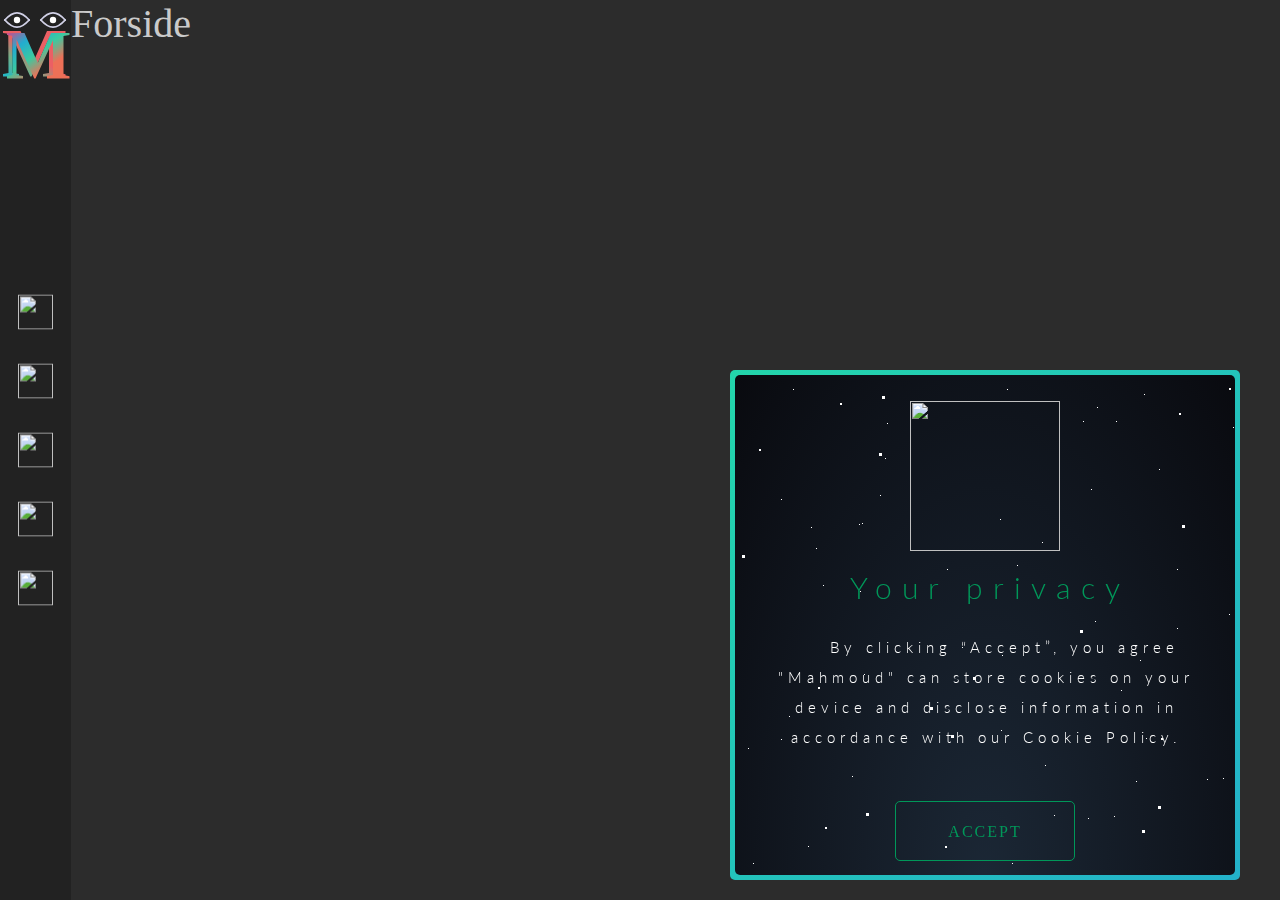
==== index2.html @ 813b949e "Add files via upload" ====
<html>
  <head>

    <meta charset="utf-8" />
    
    <link rel="stylesheet" type="text/css" href="main3.css" />
    <link rel="stylesheet" href="css.css">
    <link rel="stylesheet" href="btn.css">
    <link href='https://fonts.googleapis.com/css?family=Lato:300,400,700' rel='stylesheet' type='text/css'>
    <link rel="stylesheet" href="animate.css">
    <link rel="stylesheet" href="https://use.typekit.net/uhy0mtb.css">

    <!-- function font-family:var(--bs-font-sans-serif) has been removed from bootstrap.min.css manualy-->
    <!-- function p {margin: 0} has been removed from bootstrap.min.css manualy-->
    <link rel="stylesheet" href="bootstrap-files/bootstrap.min.css">


  </head>
  <body>

    <div class="navbar-grid">
      <nav class="sidebar-nav">
        <a class="logo-conatiner" href="#home" onclick="activateNavBar('home')">
  
          <!-- Eye Copyright to : https://dev.to/stackfindover/animated-eyes-follow-mouse-cursor-javascript-mouse-move-3n40 -->
          <!-- Eye Section -->
          <div class="replace-controller">
            <div class="eyes-container">
              <div class="eye-outer">
                <div class="left-eye" style="margin-right:3px;">
                  <svg class="eye-svg" viewBox="0 0 21 21">
                      <circle class="eye eye-left" cx="10.5" cy="10.5" r="2.25"></circle>
                      <path class="top" d="M2 10.5C2 10.5 6.43686 5.5 10.5 5.5C14.5631 5.5 19 10.5 19 10.5"></path>
                      <path class="bottom" d="M2 10.5C2 10.5 6.43686 15.5 10.5 15.5C14.5631 15.5 19 10.5 19 10.5"></path>
                  </svg>  
                </div>
                <div class="right-eye" style="margin-left:3px;">
                    <svg class="eye-svg" viewBox="0 0 21 21">
                        <circle class="eye eye-right" cx="10.5" cy="10.5" r="2.25"></circle>
                        <path class="top" d="M2 10.5C2 10.5 6.43686 5.5 10.5 5.5C14.5631 5.5 19 10.5 19 10.5"></path>
                        <path class="bottom" d="M2 10.5C2 10.5 6.43686 15.5 10.5 15.5C14.5631 15.5 19 10.5 19 10.5"></path>
                    </svg>
                </div>
              </div>
            </div>
          </div>
          <!-- Eyes Section End -->
  
          <br>
  
          <!-- Logo animated gradient Section -->
          <div class="logo">
            <svg class="logo-p1" width="180px" height="150px" viewBox="0 0 300 300" fill="none" xmlns="http://www.w3.org/2000/svg">
              <defs>
                  <linearGradient id="animated-gradient-1" x1="50%" y1="0%" x2="50%" y2="100%" gradientTransform="rotate(-45)">
                      <stop offset="0%" stop-color="#ee7752">
                        <animate attributeName="stop-color" values="#ee7752;#e73c7e;#23a6d5;#23d5ab;#ee7752" dur="2.5s" repeatCount="indefinite"></animate>
                      </stop>
                      <stop offset="33%" stop-color="#e73c7e">
                        <animate attributeName="stop-color" values="#e73c7e;#23a6d5;#23d5ab;#ee7752;#e73c7e" dur="2.5s" repeatCount="indefinite"></animate>
                      </stop>
                      <stop offset="66%" stop-color="#23a6d5">
                        <animate attributeName="stop-color" values="#23a6d5;#23d5ab;#ee7752;#e73c7e;#23a6d5" dur="2.5s" repeatCount="indefinite"></animate>
                      </stop>
                      <stop offset="100%" stop-color="#23d5ab">
                        <animate attributeName="stop-color" values="#23d5ab;#ee7752;#e73c7e;#23a6d5;#23d5ab" dur="2.5s" repeatCount="indefinite"></animate>
                      </stop>
                  </linearGradient>
              </defs>
              <path style="width: 66%;height: 77px;" x="50%" y="50%" fill="url(#animated-gradient-1)" d="M113 84l12 2.5V91H80v-5l12-2V14.5L57 91h-2.5L19 13v71l13 
              2v5H0v-5l11-2-.5-78.5L0 4V0h35l26.5 60L88 0h37v4l-12 2v78z"/>
            </svg>
  
  
  
            <svg class="logo-p2" width="180px" height="150px" viewBox="0 0 300 300" fill="none" xmlns="http://www.w3.org/2000/svg">
              <defs>
                <linearGradient id="animated-gradient-2" x1="50%" y1="0%" x2="50%" y2="100%" gradientTransform="rotate(45)">
  
  
                  <stop offset="0%" stop-color="#23d5ab">
                    <animate attributeName="stop-color" values="#23d5ab;#ee7752;#e73c7e;#23a6d5;#23d5ab" dur="2s" repeatCount="indefinite"></animate>
                  </stop>
                  <stop offset="33%" stop-color="#23a6d5">
                    <animate attributeName="stop-color" values="#23a6d5;#23d5ab;#ee7752;#e73c7e;#23a6d5" dur="2s" repeatCount="indefinite"></animate>
                  </stop>
                  <stop offset="66%" stop-color="#e73c7e">
                    <animate attributeName="stop-color" values="#e73c7e;#23a6d5;#23d5ab;#ee7752;#e73c7e" dur="2s" repeatCount="indefinite"></animate>
                  </stop>
                  <stop offset="100%" stop-color="#ee7752">
                    <animate attributeName="stop-color" values="#ee7752;#e73c7e;#23a6d5;#23d5ab;#ee7752" dur="2s" repeatCount="indefinite"></animate>
                  </stop>
              </linearGradient>
              </defs>
              <path style="width: 66%;height: 77px;" x="50%" y="50%" fill="url(#animated-gradient-2)" d="M113 84l12 2.5V91H80v-5l12-2V14.5L57 91h-2.5L19 13v71l13 
              2v5H0v-5l11-2-.5-78.5L0 4V0h35l26.5 60L88 0h37v4l-12 2v78z"/>
            </svg>
          </div>
          
          <!-- Logo animated gradient Section End -->
        </a>
  
  
        <div class="navbar-items">
  
          <div>
            <a href="#home" class="link-hover link-hover-home" onclick="activateNavBar('home')">
              <div>
                <img src="images/home-green.png" class="nav_img home img-hover img-hover-home">
              </div>
              <p class="text-hover text-hover-home green-color">Home</p>
            </a>
          </div>
  
          <div>
            <a href="#about" class="link-hover link-hover-about" onclick="activateNavBar('about')">
              <div>
                <img src="images/about.png" class="nav_img about img-hover img-hover-about">
              </div>
              <p class="text-hover text-hover-about">About</p>
            </a>
          </div>
  
          <div>
            <a href="#skills" class="link-hover link-hover-skills" onclick="activateNavBar('skills')">
              <div>
                <img src="images/skills.png" class="nav_img skills img-hover img-hover-skills">
              </div>
              <p class="text-hover text-hover-skills">Skills</p>
            </a>
          </div>
  
          <div>
            <a href="#mywork" class="link-hover link-hover-mywork" onclick="activateNavBar('mywork')">
              <div>
                <img src="images/mywork.png" class="nav_img mywork img-hover img-hover-mywork">
              </div>
              <p class="text-hover text-hover-mywork">My Work</p>
            </a>
          </div>
  
          <div>
            <a href="#email" class="link-hover link-hover-email" onclick="activateNavBar('email')">
              <div>
                <img src="images/email.png" class="nav_img email img-hover img-hover-email">
              </div>
              <p class="text-hover text-hover-email">E-mail</p>
            </a>  
          </div>
        </div>
      </nav>
    </div>
   


    <div class="page-grid">

    
      <!-- Cookies box section -->
      <div class="cookies-box-container">
        <div class="cookies-box">
          <div class="stars-container">
            <div id="stars"></div>
            <div id="stars2"></div>
            <div id="stars3"></div>
            <div class="edited">

              <!-- pacman -->
              <!-- pacman Copyright: https://codepen.io/pandamo-Code/pen/RwwBXvj -->
              <div class="packman-container">
                <div class="pacman"></div>
              </div>
              <!-- pacman End -->

              <div class="cookies-img">
                <img src="images/cookies.png" width="150px" height="150px">
              </div>
              <div id="title">Your privacy</div>
              <div class="cookies-subject">&nbsp;&nbsp;&nbsp;&nbsp;By clicking “Accept”, you agree "Mahmoud" can store cookies on your device and disclose information in accordance with our Cookie Policy.
              </div>
              <div class="cookies-submit-container">

                <!-- special button  -->
                <!-- special button Copyright: https://codepen.io/martinboykov/pen/jOrEWBr -->
                <div class="special-btn-container">
                  <a class="special-btn" onclick="hideCookiesBox()"><span class="special-btn-txt">Accept</span></a>
                </div>            
                <!-- Special button End  -->

            </div>
            </div>
          </div>
        </div>
          <div class="cookies-box-border"></div>
      </div>
      <!-- Cookies box section End -->
      



      <div class="container1">
        <section class="home-section">
          <div id="home" class="page">
            <h1>Forside</h1>
          </div>
        </section>

        <section class="about-section">
          <div id="about" class="page">
          
            <h1>About</h1>
          </div>
        </section>

        <section class="skills-section">
          <div id="skills" class="page">
            <h1>skills</h1>
          </div>
        </section>

        <section class="mywork-section">
          <div id="mywork" class="page">
            <h1>My Work</h1>
          </div>  
        </section>

        <section class="email-section">
          <div class="blur"></div>
          <div class="email-page" id="email">






            <div class="email-grid">


              <div class="email-form-grid">
                <div class="floating-text-container">
                  <h1 class="h1-1">Contact Me</h1>
                  <h1 class="h1-2">Contact Me</h1>    
                </div>
              
                <div></div>
  
                <div class="second-row align-items-start">
                  <div class="first-col email-form">
                    <div class="background">
                      <div class="email-container">
                        <div class="screen">
                          <div class="screen-header">
                            <div class="screen-header-left">
                              <div class="screen-header-button close"></div>
                              <div class="screen-header-button maximize"></div>
                              <div class="screen-header-button minimize"></div>
                            </div>
                            <div class="screen-header-right">
                              <div class="screen-header-ellipsis"></div>
                              <div class="screen-header-ellipsis"></div>
                              <div class="screen-header-ellipsis"></div>
                            </div>
                          </div>
                          <div class="screen-body">
                            <div class="screen-body-item left">
                              <div class="app-title">
                                <span>CONTACT</span>
                                <span>ME</span>
                              </div>
                              <div class="app-contact">CONTACT INFO : +20 11 048 3819 8</div>
                            </div>
                            <div class="screen-body-item">
                              <div class="app-form">
                                <div class="app-form-group">
                                  <input class="app-form-control" placeholder="NAME">
                                  <span class="input-border"/>
                                </div>
                                <div class="app-form-group">
                                  <input class="app-form-control" placeholder="EMAIL">
                                  <span class="input-border"></span>
                                </div>
                                <div class="app-form-group message">
                                  <input class="app-form-control subject" onClick="activeInput('subject')" placeholder="SUBJECT">
                                  <span class="input-border"/>
                                </div>
                                <div class="app-form-group">
                                  <input class="app-form-control" placeholder="MESSAGE">
                                  <span class="input-border"/>
                                </div>
                                <div class="app-form-group buttons">
                                  <button class="app-form-button">DELETE</button>
                                  <button class="app-form-button">SEND</button>
                                </div>
                              </div>
                              
                            </div>
                          </div>
                        </div>
                    
                      </div>
                    </div>
                  </div>
                </div>
                <!-- <div></div> -->
              </div>




            </div>



            <div class="map-grid">
              <div class="second-col map-container">
                <iframe class="map" src="https://studio.here.com/viewer/?project_id=b255bfdd-9693-4b11-8d0a-ce2d1b25a903"></iframe>
              </div>
            </div>


          

          </div>
        </section>
      </div>


    </div>

    <script src="bootstrap-files/bootstrap.min.js"></script>
    <script src="main2.js"></script>
  </body>
</html>
---- main3.css ----
:root{
    --special-color:   #009759;
    --dark-color:      #2c2c2c;
    --lightDark-color: #262626;
    --bigMouthOpen:  polygon(0% 0%, 100% 0%, 70% -30%, 50% 50%, 70% 150%, 100% 100%, 0% 100%);
    --mouthOpen:     polygon(0% 0%, 100% 0%, 100% 20%, 50% 50%, 100% 80%, 100% 100%, 0% 100%);
    --mouthClose:    polygon(0% 0%, 100% 0%, 100% 50%, 50% 50%, 100% 50%, 100% 100%, 0% 100%);
    --mouthTeeth:    polygon(0% 0%, 100% 0%, 100% 49%, 50% 50%, 100% 50%, 100% 100%, 0% 100%);
}


body{
    background-color:    #2c2c2c;
    --nav-width:             200px;
    margin: 0 0 0 var(--nav-width);
    width:                   100vw;
    height:                  100vh;
    display: grid;
    grid-template-columns: 71px auto;
    
}
.container1{
    scroll-snap-type: y mandatory;
    overflow-y:            scroll;
    height:                 100vh;
    scroll-behavior:       smooth;

}
.container1 section{
    /* display:               flex; */
    /* justify-content:     center; */
    height:               100vh;
    background-color: #2c2c2c;
    scroll-snap-align:    start;
}
.email-section{
    /* margin-left: 71px; */
    background: url("images/bg2.png") no-repeat center;
	background-size: cover; 
    backdrop-filter: blur(5px);
    /* overflow: hidden; */
}
.email-page{
    display: grid;
    grid-template-columns: calc(50vw - 71px) calc(50vw - 15px);
}
.blur{
    position: absolute;
    background: rgba(255, 255, 255, 0.2);
    backdrop-filter: blur(8px);
    height: 80vh;
    width: 100%;
    top: 20vh;
    box-shadow: 0 0 80px 80px transparent inset;
    z-index: 2;
}
.email-grid, .map-grid {
    z-index: 4;
}
.email-form-grid{
    display: grid;
    grid-template-rows: 20vh 5vh auto;
}




/*  Eye section  */
.replace-controller{
    display:           flex;
    justify-content: center;
    margin-right:       2px;
}
.eyes-container {
    padding:          0;
    margin:         -10;
    position:  absolute;
}
.eye-svg {
    display:        block;
    width:           30px;
    height:          30px;
    pointer-events:  none;
    transform-style: preserve-3d;
}
circle.eye {
    fill: #ffffff;
}
path.top, path.bottom {
    fill:      transparent;
    stroke:      #d0d0e6;
    stroke-width:    1.3px;
    stroke-linecap:  round;
}
.eye-outer {
    display:               flex;
    align-items:     flex-start;
    justify-content:     center;
    margin-top:            15px;
}
/*  Eye section End  */


/* Logo animated gradiend Section */

.logo-p1, .logo-p2{
    position: absolute;

}
.logo-p1{            
    font-weight: bold;
    top:         33px;
    left:        -8px;
    z-index:        6;
}
.logo-p2{
    font-weight: 600;
    top:        31px;
    left:      -12px;
    z-index:       4;
}
/* Logo animated gradient Section End */




p, h1{
    color: #cacaca;
}






.clicked{
    background:rgba(255, 255, 255, 0.05);
}
.clicked .p{
    color: #009579;
}
.sidebar-nav {
    position:       fixed;
    top:                0;
    left:               0;
    width:           71px;
    height:         100vh;
    background: #222222;

}
.link-hover {
    display:            block;
    padding:        12px 18px;
    text-decoration:     none;
    color:          #eeeeee;
    font-weight:          500;
}
.link-hover:hover {
    background: rgba(255, 255, 255, 0.05);
}
.navbar-items{
    margin:                       0;
    position:              absolute;
    top:                        50%;
    -ms-transform: translateY(-50%);
    transform:     translateY(-50%);
    background:           #222222;

}
.nav_img{
    margin-top:    5px;
    margin-bottom: 5px;
    width:        35px;
    height:       35px;
}

.link-hover-home:hover .img-hover-home, 
.link-hover-about:hover .img-hover-about, 
.link-hover-skills:hover .img-hover-skills,
.link-hover-mywork:hover .img-hover-mywork,
.link-hover-email:hover .img-hover-email{
    position: relative;
            transform:   translateY(-15px);
       -moz-transform:   translateY(-15px);
    -webkit-transform:   translateY(-15px);
}
.img-hover-home,
.img-hover-about,
.img-hover-skills,
.img-hover-mywork,
.img-hover-email{
            transition: transform 0.5s;
       -moz-transition: transform 0.5;
    -webkit-transition: transform 0.5;
}
@keyframes fade            {from {opacity: 0;}   to {opacity: 1;}}
@-webkit-keyframes fade    {from {opacity: 0;}   to {opacity: 1;}}
@-moz-keyframes fade       {from {opacity: 0;}   to {opacity: 1;}}

.text-hover{
    position:  absolute;
    font-size:   medium;
    font-family: source-serif-pro, serif;
    font-weight:    200;
    font-style:  normal;
    color:    #ffffff;
}

.text-hover-home, 
.text-hover-about, 
.text-hover-skills, 
.text-hover-mywork, 
.text-hover-email{
    display: none;
}
.text-hover-home{
    top:   22px;
    left:  14px;
}
.text-hover-about{
    top:   87px;
    left:  13px;
}
.text-hover-skills{
    top:  157px;
    left:  16px;
}
.text-hover-mywork{
    top:  236px;
    left:  10px;
    font-size: small;
}
.text-hover-email{
    top:  298px;
    left:  12px;
}
.green-color{
    color: var(--special-color);
}
.white-color{
    color: #ffffff;
}

.link-hover-home:hover .text-hover-home, 
.link-hover-about:hover  .text-hover-about, 
.link-hover-skills:hover .text-hover-skills,
.link-hover-mywork:hover .text-hover-mywork,
.link-hover-email:hover .text-hover-email{
    display: block;

            animation: fade 1s;
       -moz-animation: fade 1s;
    -webkit-animation: fade 1s;
}







/* Cookies box Section */








@keyframes gradient {
	0%    {background-position: 0%   50%;}
	50%   {background-position: 100% 50%;}
	100%  {background-position: 0%   50%;}
}
.cookies-box{
    height:        500px;
    width:         500px;
    right:          45px;
    bottom:         25px;
    z-index:           6;
}
.cookies-box, .cookies-box-border{
    position: fixed;

    border-radius: 5px;
}
.cookies-box-border{
    right:                40px;
    bottom:               20px;
    height:              510px;
    width:                 510px;
    z-index:                 4;
    background: linear-gradient(-45deg, #ee7752, #e73c7e, #23a6d5, #23d5ab);
    background-size: 400% 400%;
	animation: gradient 5s ease infinite;
}

.hide-cookies-box{
        animation: hideCookiesBox 0.5s;
   -moz-animation: hideCookiesBox 0.5s; 
-webkit-animation: hideCookiesBox 0.5s;
}
@keyframes hideCookiesBox {
0%   {bottom:   25px;}
50%  {bottom:  190px;}
100% {bottom: -700px;}
}
@-webkit-keyframes hideCookiesBox {
0%   {bottom:   25px;}
50%  {bottom:  190px;}
100% {bottom: -700px;}
}
@-moz-keyframes hideCookiesBox {
0%   {bottom:   25px;}
50%  {bottom:  190px;}
100% {bottom: -700px;}
}
.hide-cookies-box-border{
            animation: hideCookiesBoxBorder 0.5s;
       -moz-animation: hideCookiesBoxBorder 0.5s;
    -webkit-animation: hideCookiesBoxBorder 0.5s;
}
@keyframes hideCookiesBoxBorder {
    0%   {bottom:   20px;}
    50%  {bottom:  185px;}
    100% {bottom: -695px;}
}
@-webkit-keyframes hideCookiesBoxBorder {
    0%   {bottom:   20px;}
    50%  {bottom:  185px;}
    100% {bottom: -695px;}
}
@-moz-keyframes hideCookiesBoxBorder {
    0%   {bottom:   20px;}
    50%  {bottom:  185px;}
    100% {bottom: -695px;}
}

.cookies-img{
    display:           flex;
    justify-content: center;
    margin-top:        20px;
}
.cookies-submit-container{
    display:           flex;
    justify-content: center;
    margin-top:       250px;

}

 /* pacman Copyright: https://codepen.io/pandamo-Code/pen/RwwBXvj */

.packman-container {
    position:           absolute;
    display:               block;
    justify-content:      center;
    background: var(--backColor);
    overflow:             hidden;
    top:                     8px;
    width:                 500px;
}
  
.pacman {
    display:               block;
    width:                 180px;
    height:                180px;
    border-radius:           50%;
    background:        #F2D648;
    position:           relative;
    clip-path: var(--mouthTeeth);
    box-shadow: 0 -3px 10px rgba(0,0,0,.7) inset;
    margin-left:          -183px;
    z-index:                   2;
}

.pacman-animation{
            animation: eat 3s;
       -moz-animation: eat 3s;
    -webkit-animation: eat 3s;
}

@keyframes eat {
    0%   {margin-left: -183px;}
    40%  {margin-left:  140px;  clip-path: var(--bigMouthOpen)}
    60%  {margin-left:  140px;  clip-path: var(--mouthClose)}
    100% {margin-left:  500px;}
}
@-webkit-keyframes eat {
    0%   {margin-left:  -183px;}
    40%  {margin-left:   140px;  clip-path: var(--bigMouthOpen)}
    60%  {margin-left:   140px;  clip-path: var(--mouthClose)}
    100% {margin-left:   500px;}
}
@-moz-keyframes eat {
    0%   {margin-left:  -183px;}
    40%  {margin-left:   140px;  clip-path: var(--bigMouthOpen)}
    60%  {margin-left:   140px;  clip-path: var(--mouthClose)}
    100% {margin-left:   500px;}
}
.cookies-animation{
    opacity: 1;
    z-index: 1;
            animation: hideTheCookies 3s;
       -moz-animation: hideTheCookies 3s;
    -webkit-animation: hideTheCookies 3s;
}

@keyframes hideTheCookies {
    0%     {opacity: 1;}
    12.5%  {opacity: 0;}
    100%   {opacity: 0;}
}
@-webkit-keyframes hideTheCookies {
    0%     {opacity: 1;}
    12.5%  {opacity: 0;}
    100%   {opacity: 0;}
}
@-moz-keyframes hideTheCookies {
    0%     {opacity: 1;}
    12.5%  {opacity: 0;}
    100%   {opacity: 0;}
}
  
  
  
.pacman::before {
    content:                  '';
    width:                   7px;
    height:                  7px;
    border-radius:           50%;
    background-color:     #fff;
    position:           absolute;
    top:                    31px;
    right:                  94px;
    z-index:                   6;
}
.pacman::after {
    content:               '';
    width:               17px;
    height:              17px;
    border-radius:        50%;
    background-color:  #000;
    position:        absolute;
    top:                 28px;
    right:               93px;
    z-index:                4;
}
  
  
  


.block-display{
    display: none;
}

/* Cookies box Section End */





/* Floating text Section  */
.floating-text-container{
    margin-left: 34vw;
    margin-top:60px;
    display: flex;
    justify-content: center;
    align-items: center;
    height: 20vh;
    width: auto;

}
.h1-1, .h1-2{
    position: absolute;
    font-family: 'Roboto', Arial, sans-serif;
    font-size: 5vw;
    font-weight: 700;
    color: #f5f5f5;
    letter-spacing: 0.02em;
    text-transform: uppercase;
    display: flex;
    justify-content: center;
    align-items: center;
/*     transform: translate(-50%, -50%); */
    text-shadow: 0.01em 0.01em 0.01em rgba(0, 0, 0, 0.3);

}
.h1-1{
        transform: translate(-50%, -50%);

    animation: floatAbove 3.5s ease-in-out infinite;
    -webkit-clip-path: polygon(0% 0%, 100% 0%, 100% 50%, 0% 50%);
            clip-path: polygon(0% 0%, 100% 0%, 100% 50%, 0% 50%);

}
.h1-2{
    opacity: 0.65;
    filter: blur(0.02em);
    transform: translate(-50%, -50%) rotateX(21deg);
    animation: floatBelow 3.5s ease-in-out infinite;
    -webkit-clip-path: polygon(0% 50%, 100% 50%, 100% 100%, 0% 100%);
            clip-path: polygon(0% 50%, 100% 50%, 100% 100%, 0% 100%);
        perspective: 500;
    display:inline;
}
@keyframes floatAbove {
    50% {
        transform: translate(-50%, -60%);
        -webkit-clip-path: polygon(0% 0%, 100% 0%, 100% 60%, 0% 60%);
                clip-path: polygon(0% 0%, 100% 0%, 100% 60%, 0% 60%);
    }
}

@keyframes floatBelow {
    50% {
        transform: translate(-50%, -60%) rotateX(10deg);
        -webkit-clip-path: polygon(0% 60%, 100% 60%, 100% 100%, 0% 100%);
                clip-path: polygon(0% 60%, 100% 60%, 100% 100%, 0% 100%);
    }
}
/* Floating text Section End */




.background, .app-form-button, .app-form-control {
    font-family: 'Montserrat', sans-serif;
    font-weight: 700;
    letter-spacing: 1.4px;
}
  
.background {
    display: flex;
    vertical-align: middle;

}
  
.email-container {
    flex: 0 1 700px;
    margin: auto;
    padding: 10px;
    vertical-align: middle;

}
  
.screen {
    position: relative;
    background: var(--dark-color);
    border-radius: 15px;
    vertical-align: middle;

}
  
.screen:after {
    content: '';
    display: block;
    position: relative;
    top: 0;
    left: 20px;
    right: 20px;
    bottom: 0;
    border-radius: 15px;
    box-shadow: 0 20px 40px rgba(0, 0, 0, .4);
    z-index: -1;
}
  
.screen-header {
    display: flex;
    align-items: center;
    padding: 10px 20px;
    background: var(--lightDark-color);
    border-top-left-radius: 15px;
    border-top-right-radius: 15px;
}
  
.screen-header-left {
    margin-right: auto;
}
  
.screen-header-button {
    display: inline-block;
    width: 8px;
    height: 8px;
    margin-right: 3px;
    border-radius: 8px;
    background: white;
}
  
.screen-header-button.close {
    background: #ed1c6f;
}
  
.screen-header-button.maximize {
    background: #e8e925;
}
  
.screen-header-button.minimize {
    background: #74c54f;
}
  
.screen-header-right {
    display: flex;
}
  
.screen-header-ellipsis {
    width: 3px;
    height: 3px;
    margin-left: 2px;
    border-radius: 8px;
    background: #999999;
}
  
.screen-body {
    display: flex;
}
  
.screen-body-item {
    flex: 1;
    padding: 50px;
}
  
.screen-body-item.left {
    display: flex;
    flex-direction: column;
}
  
.app-title {
    display: flex;
    flex-direction: column;
    position: relative;
    color: var(--special-color);
    font-size: 26px;
}
  
.app-title:after {
    content: '';
    display: block;
    position: absolute;
    left: 0;
    bottom: -10px;
    width: 25px;
    height: 4px;
    background: var(--special-color);;
}
  
.app-contact {
    margin-top: auto;
    font-size: 8px;
    color: #888;
}
  
.app-form-group {
    margin-bottom: 15px;
}
  
.app-form-group.message {
    margin-top: 40px;
}
  
.app-form-group.buttons {
    margin-bottom: 0;
    text-align: right;
}
  
.app-form-control {
    width: 100%;
    padding: 10px 0;
    background: none;
    border: none;
    border-bottom: 2px solid #666;
    color: var(--special-color);
    font-size: 14px;
    text-transform: uppercase;
    outline: none;
    transition: border-color .2s;
}
  
.app-form-control::placeholder {
    color: #666;
}
  
  
.input-border{
    display:inline-block;
    width: 0px;
    height: 2px;
    background: var(--special-color);
    position: relative;
    top:-2px;
    -webkit-transition: all ease-in-out .5s;
    -o-transition: all ease-in-out .5s;
    transition: all ease-in-out .5s;
}
.app-form-control:active + .input-border,
.app-form-control:focus + .input-border{
    width:100%;    
}
.app-form-button {
    background: none;
    border: none;
    color: var(--special-color);
    font-size: 14px;
    cursor: pointer;
    outline: none;
}
  
.app-form-button:hover {
    color: #107249;
}
  
  
  
@media screen and (max-width: 520px) {
    .screen-body {
        flex-direction: column;
    }
  
    .screen-body-item.left {
        margin-bottom: 30px;
    }
  
    .app-title {
        flex-direction: row;
    }
  
    .app-title span {
        margin-right: 12px;
    }
  
    .app-title:after {
        display: none;
    }
}
  
@media screen and (max-width: 600px) {
    .screen-body {
        padding: 40px;
    }
  
    .screen-body-item {
        padding: 0;
    }
}
  






.map-container{
    /* width: calc(50vw - 142px); */
    width: auto;
    height: auto;
    z-index: 6;
    padding: 0;
    margin: 0;
}
.map{
    width: 100%;
    height: 100vh;
}
---- css.css ----
.cookies-box {
  height: 500px;
  background: radial-gradient(ellipse at bottom, #1B2735 0%, #090A0F 100%);
  overflow: hidden;
}

#stars {
  width: 1px;
  height: 1px;
  background: transparent;
  -webkit-box-shadow: 1016px 31px #FFF , 1788px 1797px #FFF , 1340px 1219px #FFF , 1916px 1361px #FFF , 303px 1777px #FFF , 1637px 1292px #FFF , 394px 1222px #FFF , 889px 1627px #FFF , 356px 114px #FFF , 1485px 153px #FFF , 548px 933px #FFF , 608px 446px #FFF , 217px 828px #FFF , 710px 1936px #FFF , 50px 693px #FFF , 1712px 1668px #FFF , 742px 1018px #FFF , 1460px 928px #FFF , 785px 1469px #FFF , 948px 865px #FFF , 175px 1014px #FFF , 862px 173px #FFF , 1095px 22px #FFF , 1578px 627px #FFF , 77px 1777px #FFF , 564px 664px #FFF , 260px 1659px #FFF , 133px 1690px #FFF , 50px 686px #FFF , 969px 214px #FFF , 1652px 749px #FFF , 1229px 643px #FFF , 1679px 1079px #FFF , 890px 1069px #FFF , 260px 944px #FFF , 930px 64px #FFF , 858px 775px #FFF , 992px 1828px #FFF , 1531px 1518px #FFF , 1271px 1767px #FFF , 1059px 597px #FFF , 1505px 1611px #FFF , 469px 1063px #FFF , 1608px 123px #FFF , 61px 1784px #FFF , 267px 280px #FFF , 1528px 1760px #FFF , 1824px 483px #FFF , 588px 1469px #FFF , 1567px 395px #FFF , 1627px 1444px #FFF , 81px 173px #FFF , 1587px 1459px #FFF , 1766px 1333px #FFF , 1209px 76px #FFF , 1747px 1558px #FFF , 132px 1806px #FFF , 1665px 237px #FFF , 362px 32px #FFF , 1055px 1912px #FFF , 385px 990px #FFF , 668px 1937px #FFF , 100px 1125px #FFF , 982px 758px #FFF , 1170px 1896px #FFF , 1831px 952px #FFF , 1878px 1378px #FFF , 1189px 727px #FFF , 878px 1844px #FFF , 879px 1243px #FFF , 778px 481px #FFF , 396px 1789px #FFF , 1904px 967px #FFF , 1562px 230px #FFF , 705px 1746px #FFF , 639px 1994px #FFF , 1638px 1432px #FFF , 878px 692px #FFF , 681px 1437px #FFF , 124px 149px #FFF , 559px 1341px #FFF , 1529px 738px #FFF , 1706px 1760px #FFF , 710px 1853px #FFF , 1858px 56px #FFF , 1842px 645px #FFF , 212px 194px #FFF , 1717px 1512px #FFF , 1894px 230px #FFF , 531px 520px #FFF , 1415px 1889px #FFF , 578px 1608px #FFF , 511px 1191px #FFF , 540px 1807px #FFF , 135px 1401px #FFF , 442px 253px #FFF , 1546px 365px #FFF , 1866px 870px #FFF , 1861px 200px #FFF , 1415px 893px #FFF , 672px 1088px #FFF , 1101px 633px #FFF , 1532px 930px #FFF , 999px 6px #FFF , 1169px 71px #FFF , 1561px 254px #FFF , 1041px 172px #FFF , 672px 75px #FFF , 433px 1981px #FFF , 1214px 946px #FFF , 1345px 1592px #FFF , 1246px 581px #FFF , 711px 1399px #FFF , 1529px 660px #FFF , 1902px 1469px #FFF , 1307px 1948px #FFF , 818px 820px #FFF , 938px 1727px #FFF , 1078px 745px #FFF , 356px 1297px #FFF , 225px 1262px #FFF , 1903px 913px #FFF , 337px 1413px #FFF , 272px 14px #FFF , 1470px 890px #FFF , 1868px 1453px #FFF , 249px 1559px #FFF , 789px 1289px #FFF , 13px 373px #FFF , 486px 865px #FFF , 1583px 505px #FFF , 184px 1963px #FFF , 411px 363px #FFF , 1216px 582px #FFF , 868px 538px #FFF , 1794px 1268px #FFF , 1916px 1861px #FFF , 1003px 1404px #FFF , 853px 1375px #FFF , 624px 1592px #FFF , 1623px 651px #FFF , 1538px 471px #FFF , 319px 440px #FFF , 1356px 701px #FFF , 386px 315px #FFF , 498px 52px #FFF , 117px 401px #FFF , 558px 1961px #FFF , 1335px 1331px #FFF , 1709px 160px #FFF , 1639px 613px #FFF , 277px 488px #FFF , 1692px 1611px #FFF , 759px 1103px #FFF , 1212px 1986px #FFF , 416px 1875px #FFF , 1599px 1980px #FFF , 1371px 1395px #FFF , 260px 994px #FFF , 490px 1375px #FFF , 307px 167px #FFF , 1667px 458px #FFF , 330px 1389px #FFF , 215px 1999px #FFF , 1924px 950px #FFF , 1232px 488px #FFF , 1910px 1730px #FFF , 281px 631px #FFF , 875px 627px #FFF , 1462px 1645px #FFF , 1228px 1818px #FFF , 554px 743px #FFF , 1605px 596px #FFF , 1318px 91px #FFF , 1294px 797px #FFF , 1026px 1386px #FFF , 231px 1217px #FFF , 353px 443px #FFF , 1942px 114px #FFF , 1850px 930px #FFF , 405px 285px #FFF , 73px 471px #FFF , 93px 531px #FFF , 1035px 962px #FFF , 222px 843px #FFF , 701px 1626px #FFF , 158px 1510px #FFF , 1816px 36px #FFF , 1516px 1630px #FFF , 1086px 373px #FFF , 1227px 1873px #FFF , 1928px 525px #FFF , 1622px 1868px #FFF , 583px 67px #FFF , 1938px 326px #FFF , 1601px 1649px #FFF , 1114px 936px #FFF , 754px 774px #FFF , 71px 768px #FFF , 1362px 1679px #FFF , 750px 1606px #FFF , 1401px 1757px #FFF , 924px 1417px #FFF , 1956px 1118px #FFF , 1333px 357px #FFF , 160px 1737px #FFF , 597px 1278px #FFF , 121px 908px #FFF , 1989px 1407px #FFF , 685px 1194px #FFF , 384px 744px #FFF , 112px 1859px #FFF , 1045px 97px #FFF , 1866px 1291px #FFF , 1416px 192px #FFF , 1884px 1602px #FFF , 1864px 164px #FFF , 764px 438px #FFF , 61px 1798px #FFF , 998px 874px #FFF , 652px 1808px #FFF , 310px 390px #FFF , 766px 64px #FFF , 1122px 1073px #FFF , 1619px 1835px #FFF , 61px 643px #FFF , 329px 1591px #FFF , 509px 13px #FFF , 1953px 1693px #FFF , 1941px 998px #FFF , 779px 351px #FFF , 1658px 1078px #FFF , 708px 447px #FFF , 1147px 1644px #FFF , 199px 1234px #FFF , 1509px 1990px #FFF , 590px 1779px #FFF , 750px 1457px #FFF , 571px 1545px #FFF , 1252px 1180px #FFF , 854px 1237px #FFF , 1652px 1207px #FFF , 129px 299px #FFF , 767px 1964px #FFF , 1377px 1315px #FFF , 76px 1822px #FFF , 1146px 647px #FFF , 582px 110px #FFF , 1110px 849px #FFF , 1927px 1672px #FFF , 1442px 688px #FFF , 770px 1094px #FFF , 698px 778px #FFF , 576px 1015px #FFF , 1103px 1035px #FFF , 875px 473px #FFF , 1471px 680px #FFF , 90px 1486px #FFF , 942px 182px #FFF , 862px 1909px #FFF , 571px 366px #FFF , 1960px 1893px #FFF , 282px 190px #FFF , 920px 154px #FFF , 1631px 587px #FFF , 883px 1743px #FFF , 1790px 1304px #FFF , 1966px 1656px #FFF , 1179px 772px #FFF , 1442px 1850px #FFF , 848px 1447px #FFF , 370px 1019px #FFF , 379px 441px #FFF , 1191px 1232px #FFF , 1013px 627px #FFF , 158px 804px #FFF , 1940px 1407px #FFF , 886px 1624px #FFF , 670px 1938px #FFF , 316px 1858px #FFF , 1935px 494px #FFF , 1201px 1122px #FFF , 265px 144px #FFF , 381px 46px #FFF , 88px 210px #FFF , 555px 104px #FFF , 1741px 1975px #FFF , 1260px 1260px #FFF , 506px 435px #FFF , 1091px 1421px #FFF , 898px 1736px #FFF , 266px 355px #FFF , 1036px 1117px #FFF , 1725px 223px #FFF , 1849px 189px #FFF , 46px 124px #FFF , 886px 1260px #FFF , 1480px 1882px #FFF , 65px 1458px #FFF , 1857px 1344px #FFF , 1218px 842px #FFF , 189px 1713px #FFF , 1887px 1388px #FFF , 1467px 742px #FFF , 1995px 1658px #FFF , 1344px 9px #FFF , 909px 84px #FFF , 98px 774px #FFF , 1492px 1398px #FFF , 602px 87px #FFF , 477px 1466px #FFF , 1758px 1302px #FFF , 680px 1687px #FFF , 1634px 1758px #FFF , 494px 239px #FFF , 1094px 1727px #FFF , 954px 698px #FFF , 690px 262px #FFF , 265px 1308px #FFF , 442px 194px #FFF , 1478px 287px #FFF , 1241px 982px #FFF , 421px 1636px #FFF , 329px 1235px #FFF , 543px 1428px #FFF , 717px 1521px #FFF , 25px 968px #FFF , 1858px 1790px #FFF , 951px 1500px #FFF , 150px 83px #FFF , 1915px 759px #FFF , 1733px 600px #FFF , 1650px 180px #FFF , 1565px 991px #FFF , 58px 14px #FFF , 625px 1873px #FFF , 845px 128px #FFF , 605px 826px #FFF , 513px 999px #FFF , 1301px 1539px #FFF , 408px 1394px #FFF , 1501px 35px #FFF , 873px 1035px #FFF , 1611px 1269px #FFF , 1279px 1759px #FFF , 753px 794px #FFF , 1947px 1289px #FFF , 1767px 1691px #FFF , 218px 847px #FFF , 898px 1206px #FFF , 314px 1759px #FFF , 1066px 47px #FFF , 315px 1293px #FFF , 1059px 1945px #FFF , 118px 1353px #FFF , 340px 1475px #FFF , 526px 1815px #FFF , 1743px 374px #FFF , 725px 1292px #FFF , 1158px 196px #FFF , 1018px 399px #FFF , 205px 1270px #FFF , 1259px 78px #FFF , 679px 312px #FFF , 1080px 1322px #FFF , 710px 1962px #FFF , 1844px 190px #FFF , 424px 94px #FFF , 11px 1814px #FFF , 1811px 872px #FFF , 1182px 443px #FFF , 1279px 547px #FFF , 488px 403px #FFF , 1638px 887px #FFF , 1565px 377px #FFF , 1771px 325px #FFF , 283px 1366px #FFF , 1330px 474px #FFF , 1334px 1898px #FFF , 1712px 467px #FFF , 35px 1647px #FFF , 207px 1837px #FFF , 1617px 1457px #FFF , 1511px 246px #FFF , 773px 393px #FFF , 1770px 1871px #FFF , 299px 539px #FFF , 1443px 179px #FFF , 360px 246px #FFF , 608px 1366px #FFF , 173px 1971px #FFF , 376px 1159px #FFF , 1406px 1302px #FFF , 1113px 894px #FFF , 1333px 54px #FFF , 1759px 595px #FFF , 997px 1878px #FFF , 1301px 536px #FFF , 302px 1687px #FFF , 225px 538px #FFF , 577px 551px #FFF , 922px 1524px #FFF , 224px 1416px #FFF , 1350px 109px #FFF , 127px 991px #FFF , 707px 1261px #FFF , 145px 120px #FFF , 1607px 1240px #FFF , 890px 481px #FFF , 433px 637px #FFF , 152px 48px #FFF , 762px 1666px #FFF , 615px 371px #FFF , 911px 484px #FFF , 971px 1907px #FFF , 5px 1272px #FFF , 1883px 111px #FFF , 1371px 18px #FFF , 702px 1149px #FFF , 147px 1589px #FFF , 349px 1420px #FFF , 1833px 1921px #FFF , 893px 1604px #FFF , 420px 1618px #FFF , 844px 646px #FFF , 67px 842px #FFF , 1253px 1424px #FFF , 985px 996px #FFF , 953px 1848px #FFF , 125px 216px #FFF , 863px 174px #FFF , 1855px 105px #FFF , 472px 404px #FFF , 1652px 1061px #FFF , 18px 1300px #FFF , 1787px 1158px #FFF , 813px 437px #FFF , 529px 1451px #FFF , 1457px 969px #FFF , 169px 1106px #FFF , 1842px 1014px #FFF , 1318px 1491px #FFF , 1856px 1266px #FFF , 614px 1582px #FFF , 1686px 361px #FFF , 1353px 1929px #FFF , 1343px 1533px #FFF , 766px 1612px #FFF , 739px 1987px #FFF , 1693px 1880px #FFF , 1332px 1986px #FFF , 1757px 1406px #FFF , 793px 614px #FFF , 201px 580px #FFF , 1320px 760px #FFF , 1753px 72px #FFF , 984px 518px #FFF , 103px 505px #FFF , 1296px 1353px #FFF , 782px 633px #FFF , 1567px 1808px #FFF , 409px 19px #FFF , 1879px 153px #FFF , 519px 264px #FFF , 1288px 83px #FFF , 482px 1488px #FFF , 818px 802px #FFF , 1928px 1256px #FFF , 946px 36px #FFF , 775px 278px #FFF , 943px 1668px #FFF , 1120px 140px #FFF , 345px 1182px #FFF , 969px 1983px #FFF , 1327px 1075px #FFF , 1912px 916px #FFF , 221px 1048px #FFF , 1826px 608px #FFF , 1502px 856px #FFF , 620px 159px #FFF , 1156px 620px #FFF , 788px 1560px #FFF , 1954px 355px #FFF , 595px 879px #FFF , 1883px 1080px #FFF , 1805px 1167px #FFF , 1465px 301px #FFF , 988px 365px #FFF , 1372px 1721px #FFF , 1454px 1587px #FFF , 409px 845px #FFF , 1981px 746px #FFF , 469px 534px #FFF , 942px 1246px #FFF , 372px 862px #FFF , 1180px 1611px #FFF , 1891px 996px #FFF , 878px 567px #FFF , 590px 1886px #FFF , 1541px 158px #FFF , 889px 1090px #FFF , 38px 1296px #FFF , 130px 678px #FFF , 1299px 1683px #FFF , 1284px 405px #FFF , 1909px 491px #FFF , 934px 956px #FFF , 1428px 1930px #FFF , 1960px 1101px #FFF , 1382px 1995px #FFF , 60px 1860px #FFF , 18px 488px #FFF , 1901px 1346px #FFF , 127px 148px #FFF , 1455px 1725px #FFF , 1744px 1705px #FFF , 173px 1298px #FFF , 46px 364px #FFF , 684px 700px #FFF , 1652px 1362px #FFF , 1706px 755px #FFF , 1968px 1655px #FFF , 1648px 1722px #FFF , 1704px 1572px #FFF , 76px 770px #FFF , 1352px 223px #FFF , 917px 327px #FFF , 1685px 971px #FFF , 879px 1723px #FFF , 1895px 308px #FFF , 761px 1527px #FFF , 1264px 327px #FFF , 426px 816px #FFF , 1913px 998px #FFF , 231px 1432px #FFF , 1971px 84px #FFF , 1033px 1068px #FFF , 955px 999px #FFF , 1299px 1810px #FFF , 1694px 1120px #FFF , 1311px 1931px #FFF , 726px 933px #FFF , 1136px 874px #FFF , 1248px 1131px #FFF , 954px 153px #FFF , 842px 900px #FFF , 250px 1861px #FFF , 103px 961px #FFF , 35px 1818px #FFF , 781px 875px #FFF , 1542px 916px #FFF , 1348px 295px #FFF , 1306px 1412px #FFF , 877px 1437px #FFF , 241px 790px #FFF , 917px 1121px #FFF , 154px 893px #FFF , 54px 341px #FFF , 928px 765px #FFF , 1989px 1787px #FFF , 982px 1621px #FFF , 1330px 710px #FFF , 20px 1731px #FFF , 990px 1774px #FFF , 704px 716px #FFF , 986px 1181px #FFF , 1597px 1122px #FFF , 2px 1294px #FFF , 77px 1164px #FFF , 190px 1182px #FFF , 64px 1276px #FFF , 93px 1558px #FFF , 170px 1836px #FFF , 901px 1158px #FFF , 218px 1313px #FFF , 1898px 377px #FFF , 101px 706px #FFF , 44px 939px #FFF , 164px 1329px #FFF , 903px 384px #FFF , 1872px 832px #FFF , 1528px 1007px #FFF , 460px 1338px #FFF , 917px 1617px #FFF , 875px 1941px #FFF , 212px 975px #FFF , 1998px 730px #FFF , 500px 253px #FFF , 1705px 539px #FFF , 401px 406px #FFF , 404px 1566px #FFF , 1817px 1242px #FFF , 168px 1303px #FFF , 1551px 1702px #FFF , 948px 1972px #FFF , 595px 913px #FFF , 1017px 326px #FFF , 1744px 445px #FFF , 1189px 615px #FFF , 1103px 775px #FFF , 906px 645px #FFF , 923px 1561px #FFF , 1033px 1473px #FFF , 976px 1084px #FFF , 342px 1514px #FFF , 954px 258px #FFF , 227px 272px #FFF , 1538px 830px #FFF , 163px 570px #FFF , 1586px 1566px #FFF , 277px 553px #FFF , 414px 959px #FFF , 1191px 1909px #FFF , 887px 1845px #FFF , 1248px 1365px #FFF , 1611px 231px #FFF , 1680px 1673px #FFF , 877px 1390px #FFF , 797px 938px #FFF , 634px 1350px #FFF , 1719px 518px #FFF , 1776px 920px #FFF , 348px 46px #FFF , 458px 928px #FFF , 553px 1673px #FFF , 726px 1343px #FFF , 1145px 869px #FFF , 656px 1109px #FFF , 699px 1080px #FFF , 1345px 582px #FFF , 567px 1324px #FFF , 1355px 1801px #FFF , 153px 1662px #FFF , 76px 152px #FFF , 643px 388px #FFF , 791px 1417px #FFF , 1999px 1618px #FFF , 1104px 68px #FFF , 958px 907px #FFF , 847px 576px #FFF , 1678px 869px #FFF , 845px 1180px #FFF , 1072px 203px #FFF , 1546px 84px #FFF , 1881px 1588px #FFF , 1693px 1202px #FFF , 1585px 1167px #FFF , 1841px 1277px #FFF , 3px 958px #FFF , 696px 1753px #FFF , 943px 36px #FFF , 525px 1666px #FFF , 1695px 1363px #FFF , 1796px 1814px #FFF , 257px 335px #FFF , 845px 1719px #FFF , 974px 1294px #FFF , 1016px 410px #FFF , 1169px 1140px #FFF , 638px 277px #FFF , 940px 1839px #FFF , 1609px 216px #FFF , 882px 1016px #FFF , 1874px 1391px #FFF , 655px 41px #FFF , 568px 1229px #FFF , 519px 1925px #FFF , 34px 763px #FFF , 1462px 1558px #FFF , 1158px 1613px #FFF , 1737px 1216px #FFF , 151px 1683px #FFF , 1810px 1408px #FFF , 792px 595px #FFF , 1448px 1424px #FFF , 902px 997px #FFF , 1654px 159px #FFF , 983px 1395px #FFF , 154px 1288px #FFF , 1817px 520px #FFF , 553px 874px #FFF , 837px 1149px #FFF , 209px 598px #FFF , 1752px 1777px #FFF , 462px 1912px #FFF , 1841px 1080px #FFF , 1387px 272px #FFF , 517px 982px #FFF , 407px 1780px #FFF , 1357px 1870px #FFF , 282px 1132px #FFF , 1200px 1424px #FFF , 1559px 687px #FFF , 1786px 992px #FFF , 1246px 870px #FFF , 137px 898px #FFF , 1360px 89px #FFF , 1077px 306px #FFF , 1195px 408px #FFF , 1498px 158px #FFF;
          box-shadow: 1016px 31px #FFF , 1788px 1797px #FFF , 1340px 1219px #FFF , 1916px 1361px #FFF , 303px 1777px #FFF , 1637px 1292px #FFF , 394px 1222px #FFF , 889px 1627px #FFF , 356px 114px #FFF , 1485px 153px #FFF , 548px 933px #FFF , 608px 446px #FFF , 217px 828px #FFF , 710px 1936px #FFF , 50px 693px #FFF , 1712px 1668px #FFF , 742px 1018px #FFF , 1460px 928px #FFF , 785px 1469px #FFF , 948px 865px #FFF , 175px 1014px #FFF , 862px 173px #FFF , 1095px 22px #FFF , 1578px 627px #FFF , 77px 1777px #FFF , 564px 664px #FFF , 260px 1659px #FFF , 133px 1690px #FFF , 50px 686px #FFF , 969px 214px #FFF , 1652px 749px #FFF , 1229px 643px #FFF , 1679px 1079px #FFF , 890px 1069px #FFF , 260px 944px #FFF , 930px 64px #FFF , 858px 775px #FFF , 992px 1828px #FFF , 1531px 1518px #FFF , 1271px 1767px #FFF , 1059px 597px #FFF , 1505px 1611px #FFF , 469px 1063px #FFF , 1608px 123px #FFF , 61px 1784px #FFF , 267px 280px #FFF , 1528px 1760px #FFF , 1824px 483px #FFF , 588px 1469px #FFF , 1567px 395px #FFF , 1627px 1444px #FFF , 81px 173px #FFF , 1587px 1459px #FFF , 1766px 1333px #FFF , 1209px 76px #FFF , 1747px 1558px #FFF , 132px 1806px #FFF , 1665px 237px #FFF , 362px 32px #FFF , 1055px 1912px #FFF , 385px 990px #FFF , 668px 1937px #FFF , 100px 1125px #FFF , 982px 758px #FFF , 1170px 1896px #FFF , 1831px 952px #FFF , 1878px 1378px #FFF , 1189px 727px #FFF , 878px 1844px #FFF , 879px 1243px #FFF , 778px 481px #FFF , 396px 1789px #FFF , 1904px 967px #FFF , 1562px 230px #FFF , 705px 1746px #FFF , 639px 1994px #FFF , 1638px 1432px #FFF , 878px 692px #FFF , 681px 1437px #FFF , 124px 149px #FFF , 559px 1341px #FFF , 1529px 738px #FFF , 1706px 1760px #FFF , 710px 1853px #FFF , 1858px 56px #FFF , 1842px 645px #FFF , 212px 194px #FFF , 1717px 1512px #FFF , 1894px 230px #FFF , 531px 520px #FFF , 1415px 1889px #FFF , 578px 1608px #FFF , 511px 1191px #FFF , 540px 1807px #FFF , 135px 1401px #FFF , 442px 253px #FFF , 1546px 365px #FFF , 1866px 870px #FFF , 1861px 200px #FFF , 1415px 893px #FFF , 672px 1088px #FFF , 1101px 633px #FFF , 1532px 930px #FFF , 999px 6px #FFF , 1169px 71px #FFF , 1561px 254px #FFF , 1041px 172px #FFF , 672px 75px #FFF , 433px 1981px #FFF , 1214px 946px #FFF , 1345px 1592px #FFF , 1246px 581px #FFF , 711px 1399px #FFF , 1529px 660px #FFF , 1902px 1469px #FFF , 1307px 1948px #FFF , 818px 820px #FFF , 938px 1727px #FFF , 1078px 745px #FFF , 356px 1297px #FFF , 225px 1262px #FFF , 1903px 913px #FFF , 337px 1413px #FFF , 272px 14px #FFF , 1470px 890px #FFF , 1868px 1453px #FFF , 249px 1559px #FFF , 789px 1289px #FFF , 13px 373px #FFF , 486px 865px #FFF , 1583px 505px #FFF , 184px 1963px #FFF , 411px 363px #FFF , 1216px 582px #FFF , 868px 538px #FFF , 1794px 1268px #FFF , 1916px 1861px #FFF , 1003px 1404px #FFF , 853px 1375px #FFF , 624px 1592px #FFF , 1623px 651px #FFF , 1538px 471px #FFF , 319px 440px #FFF , 1356px 701px #FFF , 386px 315px #FFF , 498px 52px #FFF , 117px 401px #FFF , 558px 1961px #FFF , 1335px 1331px #FFF , 1709px 160px #FFF , 1639px 613px #FFF , 277px 488px #FFF , 1692px 1611px #FFF , 759px 1103px #FFF , 1212px 1986px #FFF , 416px 1875px #FFF , 1599px 1980px #FFF , 1371px 1395px #FFF , 260px 994px #FFF , 490px 1375px #FFF , 307px 167px #FFF , 1667px 458px #FFF , 330px 1389px #FFF , 215px 1999px #FFF , 1924px 950px #FFF , 1232px 488px #FFF , 1910px 1730px #FFF , 281px 631px #FFF , 875px 627px #FFF , 1462px 1645px #FFF , 1228px 1818px #FFF , 554px 743px #FFF , 1605px 596px #FFF , 1318px 91px #FFF , 1294px 797px #FFF , 1026px 1386px #FFF , 231px 1217px #FFF , 353px 443px #FFF , 1942px 114px #FFF , 1850px 930px #FFF , 405px 285px #FFF , 73px 471px #FFF , 93px 531px #FFF , 1035px 962px #FFF , 222px 843px #FFF , 701px 1626px #FFF , 158px 1510px #FFF , 1816px 36px #FFF , 1516px 1630px #FFF , 1086px 373px #FFF , 1227px 1873px #FFF , 1928px 525px #FFF , 1622px 1868px #FFF , 583px 67px #FFF , 1938px 326px #FFF , 1601px 1649px #FFF , 1114px 936px #FFF , 754px 774px #FFF , 71px 768px #FFF , 1362px 1679px #FFF , 750px 1606px #FFF , 1401px 1757px #FFF , 924px 1417px #FFF , 1956px 1118px #FFF , 1333px 357px #FFF , 160px 1737px #FFF , 597px 1278px #FFF , 121px 908px #FFF , 1989px 1407px #FFF , 685px 1194px #FFF , 384px 744px #FFF , 112px 1859px #FFF , 1045px 97px #FFF , 1866px 1291px #FFF , 1416px 192px #FFF , 1884px 1602px #FFF , 1864px 164px #FFF , 764px 438px #FFF , 61px 1798px #FFF , 998px 874px #FFF , 652px 1808px #FFF , 310px 390px #FFF , 766px 64px #FFF , 1122px 1073px #FFF , 1619px 1835px #FFF , 61px 643px #FFF , 329px 1591px #FFF , 509px 13px #FFF , 1953px 1693px #FFF , 1941px 998px #FFF , 779px 351px #FFF , 1658px 1078px #FFF , 708px 447px #FFF , 1147px 1644px #FFF , 199px 1234px #FFF , 1509px 1990px #FFF , 590px 1779px #FFF , 750px 1457px #FFF , 571px 1545px #FFF , 1252px 1180px #FFF , 854px 1237px #FFF , 1652px 1207px #FFF , 129px 299px #FFF , 767px 1964px #FFF , 1377px 1315px #FFF , 76px 1822px #FFF , 1146px 647px #FFF , 582px 110px #FFF , 1110px 849px #FFF , 1927px 1672px #FFF , 1442px 688px #FFF , 770px 1094px #FFF , 698px 778px #FFF , 576px 1015px #FFF , 1103px 1035px #FFF , 875px 473px #FFF , 1471px 680px #FFF , 90px 1486px #FFF , 942px 182px #FFF , 862px 1909px #FFF , 571px 366px #FFF , 1960px 1893px #FFF , 282px 190px #FFF , 920px 154px #FFF , 1631px 587px #FFF , 883px 1743px #FFF , 1790px 1304px #FFF , 1966px 1656px #FFF , 1179px 772px #FFF , 1442px 1850px #FFF , 848px 1447px #FFF , 370px 1019px #FFF , 379px 441px #FFF , 1191px 1232px #FFF , 1013px 627px #FFF , 158px 804px #FFF , 1940px 1407px #FFF , 886px 1624px #FFF , 670px 1938px #FFF , 316px 1858px #FFF , 1935px 494px #FFF , 1201px 1122px #FFF , 265px 144px #FFF , 381px 46px #FFF , 88px 210px #FFF , 555px 104px #FFF , 1741px 1975px #FFF , 1260px 1260px #FFF , 506px 435px #FFF , 1091px 1421px #FFF , 898px 1736px #FFF , 266px 355px #FFF , 1036px 1117px #FFF , 1725px 223px #FFF , 1849px 189px #FFF , 46px 124px #FFF , 886px 1260px #FFF , 1480px 1882px #FFF , 65px 1458px #FFF , 1857px 1344px #FFF , 1218px 842px #FFF , 189px 1713px #FFF , 1887px 1388px #FFF , 1467px 742px #FFF , 1995px 1658px #FFF , 1344px 9px #FFF , 909px 84px #FFF , 98px 774px #FFF , 1492px 1398px #FFF , 602px 87px #FFF , 477px 1466px #FFF , 1758px 1302px #FFF , 680px 1687px #FFF , 1634px 1758px #FFF , 494px 239px #FFF , 1094px 1727px #FFF , 954px 698px #FFF , 690px 262px #FFF , 265px 1308px #FFF , 442px 194px #FFF , 1478px 287px #FFF , 1241px 982px #FFF , 421px 1636px #FFF , 329px 1235px #FFF , 543px 1428px #FFF , 717px 1521px #FFF , 25px 968px #FFF , 1858px 1790px #FFF , 951px 1500px #FFF , 150px 83px #FFF , 1915px 759px #FFF , 1733px 600px #FFF , 1650px 180px #FFF , 1565px 991px #FFF , 58px 14px #FFF , 625px 1873px #FFF , 845px 128px #FFF , 605px 826px #FFF , 513px 999px #FFF , 1301px 1539px #FFF , 408px 1394px #FFF , 1501px 35px #FFF , 873px 1035px #FFF , 1611px 1269px #FFF , 1279px 1759px #FFF , 753px 794px #FFF , 1947px 1289px #FFF , 1767px 1691px #FFF , 218px 847px #FFF , 898px 1206px #FFF , 314px 1759px #FFF , 1066px 47px #FFF , 315px 1293px #FFF , 1059px 1945px #FFF , 118px 1353px #FFF , 340px 1475px #FFF , 526px 1815px #FFF , 1743px 374px #FFF , 725px 1292px #FFF , 1158px 196px #FFF , 1018px 399px #FFF , 205px 1270px #FFF , 1259px 78px #FFF , 679px 312px #FFF , 1080px 1322px #FFF , 710px 1962px #FFF , 1844px 190px #FFF , 424px 94px #FFF , 11px 1814px #FFF , 1811px 872px #FFF , 1182px 443px #FFF , 1279px 547px #FFF , 488px 403px #FFF , 1638px 887px #FFF , 1565px 377px #FFF , 1771px 325px #FFF , 283px 1366px #FFF , 1330px 474px #FFF , 1334px 1898px #FFF , 1712px 467px #FFF , 35px 1647px #FFF , 207px 1837px #FFF , 1617px 1457px #FFF , 1511px 246px #FFF , 773px 393px #FFF , 1770px 1871px #FFF , 299px 539px #FFF , 1443px 179px #FFF , 360px 246px #FFF , 608px 1366px #FFF , 173px 1971px #FFF , 376px 1159px #FFF , 1406px 1302px #FFF , 1113px 894px #FFF , 1333px 54px #FFF , 1759px 595px #FFF , 997px 1878px #FFF , 1301px 536px #FFF , 302px 1687px #FFF , 225px 538px #FFF , 577px 551px #FFF , 922px 1524px #FFF , 224px 1416px #FFF , 1350px 109px #FFF , 127px 991px #FFF , 707px 1261px #FFF , 145px 120px #FFF , 1607px 1240px #FFF , 890px 481px #FFF , 433px 637px #FFF , 152px 48px #FFF , 762px 1666px #FFF , 615px 371px #FFF , 911px 484px #FFF , 971px 1907px #FFF , 5px 1272px #FFF , 1883px 111px #FFF , 1371px 18px #FFF , 702px 1149px #FFF , 147px 1589px #FFF , 349px 1420px #FFF , 1833px 1921px #FFF , 893px 1604px #FFF , 420px 1618px #FFF , 844px 646px #FFF , 67px 842px #FFF , 1253px 1424px #FFF , 985px 996px #FFF , 953px 1848px #FFF , 125px 216px #FFF , 863px 174px #FFF , 1855px 105px #FFF , 472px 404px #FFF , 1652px 1061px #FFF , 18px 1300px #FFF , 1787px 1158px #FFF , 813px 437px #FFF , 529px 1451px #FFF , 1457px 969px #FFF , 169px 1106px #FFF , 1842px 1014px #FFF , 1318px 1491px #FFF , 1856px 1266px #FFF , 614px 1582px #FFF , 1686px 361px #FFF , 1353px 1929px #FFF , 1343px 1533px #FFF , 766px 1612px #FFF , 739px 1987px #FFF , 1693px 1880px #FFF , 1332px 1986px #FFF , 1757px 1406px #FFF , 793px 614px #FFF , 201px 580px #FFF , 1320px 760px #FFF , 1753px 72px #FFF , 984px 518px #FFF , 103px 505px #FFF , 1296px 1353px #FFF , 782px 633px #FFF , 1567px 1808px #FFF , 409px 19px #FFF , 1879px 153px #FFF , 519px 264px #FFF , 1288px 83px #FFF , 482px 1488px #FFF , 818px 802px #FFF , 1928px 1256px #FFF , 946px 36px #FFF , 775px 278px #FFF , 943px 1668px #FFF , 1120px 140px #FFF , 345px 1182px #FFF , 969px 1983px #FFF , 1327px 1075px #FFF , 1912px 916px #FFF , 221px 1048px #FFF , 1826px 608px #FFF , 1502px 856px #FFF , 620px 159px #FFF , 1156px 620px #FFF , 788px 1560px #FFF , 1954px 355px #FFF , 595px 879px #FFF , 1883px 1080px #FFF , 1805px 1167px #FFF , 1465px 301px #FFF , 988px 365px #FFF , 1372px 1721px #FFF , 1454px 1587px #FFF , 409px 845px #FFF , 1981px 746px #FFF , 469px 534px #FFF , 942px 1246px #FFF , 372px 862px #FFF , 1180px 1611px #FFF , 1891px 996px #FFF , 878px 567px #FFF , 590px 1886px #FFF , 1541px 158px #FFF , 889px 1090px #FFF , 38px 1296px #FFF , 130px 678px #FFF , 1299px 1683px #FFF , 1284px 405px #FFF , 1909px 491px #FFF , 934px 956px #FFF , 1428px 1930px #FFF , 1960px 1101px #FFF , 1382px 1995px #FFF , 60px 1860px #FFF , 18px 488px #FFF , 1901px 1346px #FFF , 127px 148px #FFF , 1455px 1725px #FFF , 1744px 1705px #FFF , 173px 1298px #FFF , 46px 364px #FFF , 684px 700px #FFF , 1652px 1362px #FFF , 1706px 755px #FFF , 1968px 1655px #FFF , 1648px 1722px #FFF , 1704px 1572px #FFF , 76px 770px #FFF , 1352px 223px #FFF , 917px 327px #FFF , 1685px 971px #FFF , 879px 1723px #FFF , 1895px 308px #FFF , 761px 1527px #FFF , 1264px 327px #FFF , 426px 816px #FFF , 1913px 998px #FFF , 231px 1432px #FFF , 1971px 84px #FFF , 1033px 1068px #FFF , 955px 999px #FFF , 1299px 1810px #FFF , 1694px 1120px #FFF , 1311px 1931px #FFF , 726px 933px #FFF , 1136px 874px #FFF , 1248px 1131px #FFF , 954px 153px #FFF , 842px 900px #FFF , 250px 1861px #FFF , 103px 961px #FFF , 35px 1818px #FFF , 781px 875px #FFF , 1542px 916px #FFF , 1348px 295px #FFF , 1306px 1412px #FFF , 877px 1437px #FFF , 241px 790px #FFF , 917px 1121px #FFF , 154px 893px #FFF , 54px 341px #FFF , 928px 765px #FFF , 1989px 1787px #FFF , 982px 1621px #FFF , 1330px 710px #FFF , 20px 1731px #FFF , 990px 1774px #FFF , 704px 716px #FFF , 986px 1181px #FFF , 1597px 1122px #FFF , 2px 1294px #FFF , 77px 1164px #FFF , 190px 1182px #FFF , 64px 1276px #FFF , 93px 1558px #FFF , 170px 1836px #FFF , 901px 1158px #FFF , 218px 1313px #FFF , 1898px 377px #FFF , 101px 706px #FFF , 44px 939px #FFF , 164px 1329px #FFF , 903px 384px #FFF , 1872px 832px #FFF , 1528px 1007px #FFF , 460px 1338px #FFF , 917px 1617px #FFF , 875px 1941px #FFF , 212px 975px #FFF , 1998px 730px #FFF , 500px 253px #FFF , 1705px 539px #FFF , 401px 406px #FFF , 404px 1566px #FFF , 1817px 1242px #FFF , 168px 1303px #FFF , 1551px 1702px #FFF , 948px 1972px #FFF , 595px 913px #FFF , 1017px 326px #FFF , 1744px 445px #FFF , 1189px 615px #FFF , 1103px 775px #FFF , 906px 645px #FFF , 923px 1561px #FFF , 1033px 1473px #FFF , 976px 1084px #FFF , 342px 1514px #FFF , 954px 258px #FFF , 227px 272px #FFF , 1538px 830px #FFF , 163px 570px #FFF , 1586px 1566px #FFF , 277px 553px #FFF , 414px 959px #FFF , 1191px 1909px #FFF , 887px 1845px #FFF , 1248px 1365px #FFF , 1611px 231px #FFF , 1680px 1673px #FFF , 877px 1390px #FFF , 797px 938px #FFF , 634px 1350px #FFF , 1719px 518px #FFF , 1776px 920px #FFF , 348px 46px #FFF , 458px 928px #FFF , 553px 1673px #FFF , 726px 1343px #FFF , 1145px 869px #FFF , 656px 1109px #FFF , 699px 1080px #FFF , 1345px 582px #FFF , 567px 1324px #FFF , 1355px 1801px #FFF , 153px 1662px #FFF , 76px 152px #FFF , 643px 388px #FFF , 791px 1417px #FFF , 1999px 1618px #FFF , 1104px 68px #FFF , 958px 907px #FFF , 847px 576px #FFF , 1678px 869px #FFF , 845px 1180px #FFF , 1072px 203px #FFF , 1546px 84px #FFF , 1881px 1588px #FFF , 1693px 1202px #FFF , 1585px 1167px #FFF , 1841px 1277px #FFF , 3px 958px #FFF , 696px 1753px #FFF , 943px 36px #FFF , 525px 1666px #FFF , 1695px 1363px #FFF , 1796px 1814px #FFF , 257px 335px #FFF , 845px 1719px #FFF , 974px 1294px #FFF , 1016px 410px #FFF , 1169px 1140px #FFF , 638px 277px #FFF , 940px 1839px #FFF , 1609px 216px #FFF , 882px 1016px #FFF , 1874px 1391px #FFF , 655px 41px #FFF , 568px 1229px #FFF , 519px 1925px #FFF , 34px 763px #FFF , 1462px 1558px #FFF , 1158px 1613px #FFF , 1737px 1216px #FFF , 151px 1683px #FFF , 1810px 1408px #FFF , 792px 595px #FFF , 1448px 1424px #FFF , 902px 997px #FFF , 1654px 159px #FFF , 983px 1395px #FFF , 154px 1288px #FFF , 1817px 520px #FFF , 553px 874px #FFF , 837px 1149px #FFF , 209px 598px #FFF , 1752px 1777px #FFF , 462px 1912px #FFF , 1841px 1080px #FFF , 1387px 272px #FFF , 517px 982px #FFF , 407px 1780px #FFF , 1357px 1870px #FFF , 282px 1132px #FFF , 1200px 1424px #FFF , 1559px 687px #FFF , 1786px 992px #FFF , 1246px 870px #FFF , 137px 898px #FFF , 1360px 89px #FFF , 1077px 306px #FFF , 1195px 408px #FFF , 1498px 158px #FFF;
  -webkit-animation: animStar 50s linear infinite;
          animation: animStar 50s linear infinite;
}

#stars:after {
  content: " ";
  position: absolute;
  top: 2000px;
  width: 1px;
  height: 1px;
  background: transparent;
  -webkit-box-shadow: 1016px 31px #FFF , 1788px 1797px #FFF , 1340px 1219px #FFF , 1916px 1361px #FFF , 303px 1777px #FFF , 1637px 1292px #FFF , 394px 1222px #FFF , 889px 1627px #FFF , 356px 114px #FFF , 1485px 153px #FFF , 548px 933px #FFF , 608px 446px #FFF , 217px 828px #FFF , 710px 1936px #FFF , 50px 693px #FFF , 1712px 1668px #FFF , 742px 1018px #FFF , 1460px 928px #FFF , 785px 1469px #FFF , 948px 865px #FFF , 175px 1014px #FFF , 862px 173px #FFF , 1095px 22px #FFF , 1578px 627px #FFF , 77px 1777px #FFF , 564px 664px #FFF , 260px 1659px #FFF , 133px 1690px #FFF , 50px 686px #FFF , 969px 214px #FFF , 1652px 749px #FFF , 1229px 643px #FFF , 1679px 1079px #FFF , 890px 1069px #FFF , 260px 944px #FFF , 930px 64px #FFF , 858px 775px #FFF , 992px 1828px #FFF , 1531px 1518px #FFF , 1271px 1767px #FFF , 1059px 597px #FFF , 1505px 1611px #FFF , 469px 1063px #FFF , 1608px 123px #FFF , 61px 1784px #FFF , 267px 280px #FFF , 1528px 1760px #FFF , 1824px 483px #FFF , 588px 1469px #FFF , 1567px 395px #FFF , 1627px 1444px #FFF , 81px 173px #FFF , 1587px 1459px #FFF , 1766px 1333px #FFF , 1209px 76px #FFF , 1747px 1558px #FFF , 132px 1806px #FFF , 1665px 237px #FFF , 362px 32px #FFF , 1055px 1912px #FFF , 385px 990px #FFF , 668px 1937px #FFF , 100px 1125px #FFF , 982px 758px #FFF , 1170px 1896px #FFF , 1831px 952px #FFF , 1878px 1378px #FFF , 1189px 727px #FFF , 878px 1844px #FFF , 879px 1243px #FFF , 778px 481px #FFF , 396px 1789px #FFF , 1904px 967px #FFF , 1562px 230px #FFF , 705px 1746px #FFF , 639px 1994px #FFF , 1638px 1432px #FFF , 878px 692px #FFF , 681px 1437px #FFF , 124px 149px #FFF , 559px 1341px #FFF , 1529px 738px #FFF , 1706px 1760px #FFF , 710px 1853px #FFF , 1858px 56px #FFF , 1842px 645px #FFF , 212px 194px #FFF , 1717px 1512px #FFF , 1894px 230px #FFF , 531px 520px #FFF , 1415px 1889px #FFF , 578px 1608px #FFF , 511px 1191px #FFF , 540px 1807px #FFF , 135px 1401px #FFF , 442px 253px #FFF , 1546px 365px #FFF , 1866px 870px #FFF , 1861px 200px #FFF , 1415px 893px #FFF , 672px 1088px #FFF , 1101px 633px #FFF , 1532px 930px #FFF , 999px 6px #FFF , 1169px 71px #FFF , 1561px 254px #FFF , 1041px 172px #FFF , 672px 75px #FFF , 433px 1981px #FFF , 1214px 946px #FFF , 1345px 1592px #FFF , 1246px 581px #FFF , 711px 1399px #FFF , 1529px 660px #FFF , 1902px 1469px #FFF , 1307px 1948px #FFF , 818px 820px #FFF , 938px 1727px #FFF , 1078px 745px #FFF , 356px 1297px #FFF , 225px 1262px #FFF , 1903px 913px #FFF , 337px 1413px #FFF , 272px 14px #FFF , 1470px 890px #FFF , 1868px 1453px #FFF , 249px 1559px #FFF , 789px 1289px #FFF , 13px 373px #FFF , 486px 865px #FFF , 1583px 505px #FFF , 184px 1963px #FFF , 411px 363px #FFF , 1216px 582px #FFF , 868px 538px #FFF , 1794px 1268px #FFF , 1916px 1861px #FFF , 1003px 1404px #FFF , 853px 1375px #FFF , 624px 1592px #FFF , 1623px 651px #FFF , 1538px 471px #FFF , 319px 440px #FFF , 1356px 701px #FFF , 386px 315px #FFF , 498px 52px #FFF , 117px 401px #FFF , 558px 1961px #FFF , 1335px 1331px #FFF , 1709px 160px #FFF , 1639px 613px #FFF , 277px 488px #FFF , 1692px 1611px #FFF , 759px 1103px #FFF , 1212px 1986px #FFF , 416px 1875px #FFF , 1599px 1980px #FFF , 1371px 1395px #FFF , 260px 994px #FFF , 490px 1375px #FFF , 307px 167px #FFF , 1667px 458px #FFF , 330px 1389px #FFF , 215px 1999px #FFF , 1924px 950px #FFF , 1232px 488px #FFF , 1910px 1730px #FFF , 281px 631px #FFF , 875px 627px #FFF , 1462px 1645px #FFF , 1228px 1818px #FFF , 554px 743px #FFF , 1605px 596px #FFF , 1318px 91px #FFF , 1294px 797px #FFF , 1026px 1386px #FFF , 231px 1217px #FFF , 353px 443px #FFF , 1942px 114px #FFF , 1850px 930px #FFF , 405px 285px #FFF , 73px 471px #FFF , 93px 531px #FFF , 1035px 962px #FFF , 222px 843px #FFF , 701px 1626px #FFF , 158px 1510px #FFF , 1816px 36px #FFF , 1516px 1630px #FFF , 1086px 373px #FFF , 1227px 1873px #FFF , 1928px 525px #FFF , 1622px 1868px #FFF , 583px 67px #FFF , 1938px 326px #FFF , 1601px 1649px #FFF , 1114px 936px #FFF , 754px 774px #FFF , 71px 768px #FFF , 1362px 1679px #FFF , 750px 1606px #FFF , 1401px 1757px #FFF , 924px 1417px #FFF , 1956px 1118px #FFF , 1333px 357px #FFF , 160px 1737px #FFF , 597px 1278px #FFF , 121px 908px #FFF , 1989px 1407px #FFF , 685px 1194px #FFF , 384px 744px #FFF , 112px 1859px #FFF , 1045px 97px #FFF , 1866px 1291px #FFF , 1416px 192px #FFF , 1884px 1602px #FFF , 1864px 164px #FFF , 764px 438px #FFF , 61px 1798px #FFF , 998px 874px #FFF , 652px 1808px #FFF , 310px 390px #FFF , 766px 64px #FFF , 1122px 1073px #FFF , 1619px 1835px #FFF , 61px 643px #FFF , 329px 1591px #FFF , 509px 13px #FFF , 1953px 1693px #FFF , 1941px 998px #FFF , 779px 351px #FFF , 1658px 1078px #FFF , 708px 447px #FFF , 1147px 1644px #FFF , 199px 1234px #FFF , 1509px 1990px #FFF , 590px 1779px #FFF , 750px 1457px #FFF , 571px 1545px #FFF , 1252px 1180px #FFF , 854px 1237px #FFF , 1652px 1207px #FFF , 129px 299px #FFF , 767px 1964px #FFF , 1377px 1315px #FFF , 76px 1822px #FFF , 1146px 647px #FFF , 582px 110px #FFF , 1110px 849px #FFF , 1927px 1672px #FFF , 1442px 688px #FFF , 770px 1094px #FFF , 698px 778px #FFF , 576px 1015px #FFF , 1103px 1035px #FFF , 875px 473px #FFF , 1471px 680px #FFF , 90px 1486px #FFF , 942px 182px #FFF , 862px 1909px #FFF , 571px 366px #FFF , 1960px 1893px #FFF , 282px 190px #FFF , 920px 154px #FFF , 1631px 587px #FFF , 883px 1743px #FFF , 1790px 1304px #FFF , 1966px 1656px #FFF , 1179px 772px #FFF , 1442px 1850px #FFF , 848px 1447px #FFF , 370px 1019px #FFF , 379px 441px #FFF , 1191px 1232px #FFF , 1013px 627px #FFF , 158px 804px #FFF , 1940px 1407px #FFF , 886px 1624px #FFF , 670px 1938px #FFF , 316px 1858px #FFF , 1935px 494px #FFF , 1201px 1122px #FFF , 265px 144px #FFF , 381px 46px #FFF , 88px 210px #FFF , 555px 104px #FFF , 1741px 1975px #FFF , 1260px 1260px #FFF , 506px 435px #FFF , 1091px 1421px #FFF , 898px 1736px #FFF , 266px 355px #FFF , 1036px 1117px #FFF , 1725px 223px #FFF , 1849px 189px #FFF , 46px 124px #FFF , 886px 1260px #FFF , 1480px 1882px #FFF , 65px 1458px #FFF , 1857px 1344px #FFF , 1218px 842px #FFF , 189px 1713px #FFF , 1887px 1388px #FFF , 1467px 742px #FFF , 1995px 1658px #FFF , 1344px 9px #FFF , 909px 84px #FFF , 98px 774px #FFF , 1492px 1398px #FFF , 602px 87px #FFF , 477px 1466px #FFF , 1758px 1302px #FFF , 680px 1687px #FFF , 1634px 1758px #FFF , 494px 239px #FFF , 1094px 1727px #FFF , 954px 698px #FFF , 690px 262px #FFF , 265px 1308px #FFF , 442px 194px #FFF , 1478px 287px #FFF , 1241px 982px #FFF , 421px 1636px #FFF , 329px 1235px #FFF , 543px 1428px #FFF , 717px 1521px #FFF , 25px 968px #FFF , 1858px 1790px #FFF , 951px 1500px #FFF , 150px 83px #FFF , 1915px 759px #FFF , 1733px 600px #FFF , 1650px 180px #FFF , 1565px 991px #FFF , 58px 14px #FFF , 625px 1873px #FFF , 845px 128px #FFF , 605px 826px #FFF , 513px 999px #FFF , 1301px 1539px #FFF , 408px 1394px #FFF , 1501px 35px #FFF , 873px 1035px #FFF , 1611px 1269px #FFF , 1279px 1759px #FFF , 753px 794px #FFF , 1947px 1289px #FFF , 1767px 1691px #FFF , 218px 847px #FFF , 898px 1206px #FFF , 314px 1759px #FFF , 1066px 47px #FFF , 315px 1293px #FFF , 1059px 1945px #FFF , 118px 1353px #FFF , 340px 1475px #FFF , 526px 1815px #FFF , 1743px 374px #FFF , 725px 1292px #FFF , 1158px 196px #FFF , 1018px 399px #FFF , 205px 1270px #FFF , 1259px 78px #FFF , 679px 312px #FFF , 1080px 1322px #FFF , 710px 1962px #FFF , 1844px 190px #FFF , 424px 94px #FFF , 11px 1814px #FFF , 1811px 872px #FFF , 1182px 443px #FFF , 1279px 547px #FFF , 488px 403px #FFF , 1638px 887px #FFF , 1565px 377px #FFF , 1771px 325px #FFF , 283px 1366px #FFF , 1330px 474px #FFF , 1334px 1898px #FFF , 1712px 467px #FFF , 35px 1647px #FFF , 207px 1837px #FFF , 1617px 1457px #FFF , 1511px 246px #FFF , 773px 393px #FFF , 1770px 1871px #FFF , 299px 539px #FFF , 1443px 179px #FFF , 360px 246px #FFF , 608px 1366px #FFF , 173px 1971px #FFF , 376px 1159px #FFF , 1406px 1302px #FFF , 1113px 894px #FFF , 1333px 54px #FFF , 1759px 595px #FFF , 997px 1878px #FFF , 1301px 536px #FFF , 302px 1687px #FFF , 225px 538px #FFF , 577px 551px #FFF , 922px 1524px #FFF , 224px 1416px #FFF , 1350px 109px #FFF , 127px 991px #FFF , 707px 1261px #FFF , 145px 120px #FFF , 1607px 1240px #FFF , 890px 481px #FFF , 433px 637px #FFF , 152px 48px #FFF , 762px 1666px #FFF , 615px 371px #FFF , 911px 484px #FFF , 971px 1907px #FFF , 5px 1272px #FFF , 1883px 111px #FFF , 1371px 18px #FFF , 702px 1149px #FFF , 147px 1589px #FFF , 349px 1420px #FFF , 1833px 1921px #FFF , 893px 1604px #FFF , 420px 1618px #FFF , 844px 646px #FFF , 67px 842px #FFF , 1253px 1424px #FFF , 985px 996px #FFF , 953px 1848px #FFF , 125px 216px #FFF , 863px 174px #FFF , 1855px 105px #FFF , 472px 404px #FFF , 1652px 1061px #FFF , 18px 1300px #FFF , 1787px 1158px #FFF , 813px 437px #FFF , 529px 1451px #FFF , 1457px 969px #FFF , 169px 1106px #FFF , 1842px 1014px #FFF , 1318px 1491px #FFF , 1856px 1266px #FFF , 614px 1582px #FFF , 1686px 361px #FFF , 1353px 1929px #FFF , 1343px 1533px #FFF , 766px 1612px #FFF , 739px 1987px #FFF , 1693px 1880px #FFF , 1332px 1986px #FFF , 1757px 1406px #FFF , 793px 614px #FFF , 201px 580px #FFF , 1320px 760px #FFF , 1753px 72px #FFF , 984px 518px #FFF , 103px 505px #FFF , 1296px 1353px #FFF , 782px 633px #FFF , 1567px 1808px #FFF , 409px 19px #FFF , 1879px 153px #FFF , 519px 264px #FFF , 1288px 83px #FFF , 482px 1488px #FFF , 818px 802px #FFF , 1928px 1256px #FFF , 946px 36px #FFF , 775px 278px #FFF , 943px 1668px #FFF , 1120px 140px #FFF , 345px 1182px #FFF , 969px 1983px #FFF , 1327px 1075px #FFF , 1912px 916px #FFF , 221px 1048px #FFF , 1826px 608px #FFF , 1502px 856px #FFF , 620px 159px #FFF , 1156px 620px #FFF , 788px 1560px #FFF , 1954px 355px #FFF , 595px 879px #FFF , 1883px 1080px #FFF , 1805px 1167px #FFF , 1465px 301px #FFF , 988px 365px #FFF , 1372px 1721px #FFF , 1454px 1587px #FFF , 409px 845px #FFF , 1981px 746px #FFF , 469px 534px #FFF , 942px 1246px #FFF , 372px 862px #FFF , 1180px 1611px #FFF , 1891px 996px #FFF , 878px 567px #FFF , 590px 1886px #FFF , 1541px 158px #FFF , 889px 1090px #FFF , 38px 1296px #FFF , 130px 678px #FFF , 1299px 1683px #FFF , 1284px 405px #FFF , 1909px 491px #FFF , 934px 956px #FFF , 1428px 1930px #FFF , 1960px 1101px #FFF , 1382px 1995px #FFF , 60px 1860px #FFF , 18px 488px #FFF , 1901px 1346px #FFF , 127px 148px #FFF , 1455px 1725px #FFF , 1744px 1705px #FFF , 173px 1298px #FFF , 46px 364px #FFF , 684px 700px #FFF , 1652px 1362px #FFF , 1706px 755px #FFF , 1968px 1655px #FFF , 1648px 1722px #FFF , 1704px 1572px #FFF , 76px 770px #FFF , 1352px 223px #FFF , 917px 327px #FFF , 1685px 971px #FFF , 879px 1723px #FFF , 1895px 308px #FFF , 761px 1527px #FFF , 1264px 327px #FFF , 426px 816px #FFF , 1913px 998px #FFF , 231px 1432px #FFF , 1971px 84px #FFF , 1033px 1068px #FFF , 955px 999px #FFF , 1299px 1810px #FFF , 1694px 1120px #FFF , 1311px 1931px #FFF , 726px 933px #FFF , 1136px 874px #FFF , 1248px 1131px #FFF , 954px 153px #FFF , 842px 900px #FFF , 250px 1861px #FFF , 103px 961px #FFF , 35px 1818px #FFF , 781px 875px #FFF , 1542px 916px #FFF , 1348px 295px #FFF , 1306px 1412px #FFF , 877px 1437px #FFF , 241px 790px #FFF , 917px 1121px #FFF , 154px 893px #FFF , 54px 341px #FFF , 928px 765px #FFF , 1989px 1787px #FFF , 982px 1621px #FFF , 1330px 710px #FFF , 20px 1731px #FFF , 990px 1774px #FFF , 704px 716px #FFF , 986px 1181px #FFF , 1597px 1122px #FFF , 2px 1294px #FFF , 77px 1164px #FFF , 190px 1182px #FFF , 64px 1276px #FFF , 93px 1558px #FFF , 170px 1836px #FFF , 901px 1158px #FFF , 218px 1313px #FFF , 1898px 377px #FFF , 101px 706px #FFF , 44px 939px #FFF , 164px 1329px #FFF , 903px 384px #FFF , 1872px 832px #FFF , 1528px 1007px #FFF , 460px 1338px #FFF , 917px 1617px #FFF , 875px 1941px #FFF , 212px 975px #FFF , 1998px 730px #FFF , 500px 253px #FFF , 1705px 539px #FFF , 401px 406px #FFF , 404px 1566px #FFF , 1817px 1242px #FFF , 168px 1303px #FFF , 1551px 1702px #FFF , 948px 1972px #FFF , 595px 913px #FFF , 1017px 326px #FFF , 1744px 445px #FFF , 1189px 615px #FFF , 1103px 775px #FFF , 906px 645px #FFF , 923px 1561px #FFF , 1033px 1473px #FFF , 976px 1084px #FFF , 342px 1514px #FFF , 954px 258px #FFF , 227px 272px #FFF , 1538px 830px #FFF , 163px 570px #FFF , 1586px 1566px #FFF , 277px 553px #FFF , 414px 959px #FFF , 1191px 1909px #FFF , 887px 1845px #FFF , 1248px 1365px #FFF , 1611px 231px #FFF , 1680px 1673px #FFF , 877px 1390px #FFF , 797px 938px #FFF , 634px 1350px #FFF , 1719px 518px #FFF , 1776px 920px #FFF , 348px 46px #FFF , 458px 928px #FFF , 553px 1673px #FFF , 726px 1343px #FFF , 1145px 869px #FFF , 656px 1109px #FFF , 699px 1080px #FFF , 1345px 582px #FFF , 567px 1324px #FFF , 1355px 1801px #FFF , 153px 1662px #FFF , 76px 152px #FFF , 643px 388px #FFF , 791px 1417px #FFF , 1999px 1618px #FFF , 1104px 68px #FFF , 958px 907px #FFF , 847px 576px #FFF , 1678px 869px #FFF , 845px 1180px #FFF , 1072px 203px #FFF , 1546px 84px #FFF , 1881px 1588px #FFF , 1693px 1202px #FFF , 1585px 1167px #FFF , 1841px 1277px #FFF , 3px 958px #FFF , 696px 1753px #FFF , 943px 36px #FFF , 525px 1666px #FFF , 1695px 1363px #FFF , 1796px 1814px #FFF , 257px 335px #FFF , 845px 1719px #FFF , 974px 1294px #FFF , 1016px 410px #FFF , 1169px 1140px #FFF , 638px 277px #FFF , 940px 1839px #FFF , 1609px 216px #FFF , 882px 1016px #FFF , 1874px 1391px #FFF , 655px 41px #FFF , 568px 1229px #FFF , 519px 1925px #FFF , 34px 763px #FFF , 1462px 1558px #FFF , 1158px 1613px #FFF , 1737px 1216px #FFF , 151px 1683px #FFF , 1810px 1408px #FFF , 792px 595px #FFF , 1448px 1424px #FFF , 902px 997px #FFF , 1654px 159px #FFF , 983px 1395px #FFF , 154px 1288px #FFF , 1817px 520px #FFF , 553px 874px #FFF , 837px 1149px #FFF , 209px 598px #FFF , 1752px 1777px #FFF , 462px 1912px #FFF , 1841px 1080px #FFF , 1387px 272px #FFF , 517px 982px #FFF , 407px 1780px #FFF , 1357px 1870px #FFF , 282px 1132px #FFF , 1200px 1424px #FFF , 1559px 687px #FFF , 1786px 992px #FFF , 1246px 870px #FFF , 137px 898px #FFF , 1360px 89px #FFF , 1077px 306px #FFF , 1195px 408px #FFF , 1498px 158px #FFF;
          box-shadow: 1016px 31px #FFF , 1788px 1797px #FFF , 1340px 1219px #FFF , 1916px 1361px #FFF , 303px 1777px #FFF , 1637px 1292px #FFF , 394px 1222px #FFF , 889px 1627px #FFF , 356px 114px #FFF , 1485px 153px #FFF , 548px 933px #FFF , 608px 446px #FFF , 217px 828px #FFF , 710px 1936px #FFF , 50px 693px #FFF , 1712px 1668px #FFF , 742px 1018px #FFF , 1460px 928px #FFF , 785px 1469px #FFF , 948px 865px #FFF , 175px 1014px #FFF , 862px 173px #FFF , 1095px 22px #FFF , 1578px 627px #FFF , 77px 1777px #FFF , 564px 664px #FFF , 260px 1659px #FFF , 133px 1690px #FFF , 50px 686px #FFF , 969px 214px #FFF , 1652px 749px #FFF , 1229px 643px #FFF , 1679px 1079px #FFF , 890px 1069px #FFF , 260px 944px #FFF , 930px 64px #FFF , 858px 775px #FFF , 992px 1828px #FFF , 1531px 1518px #FFF , 1271px 1767px #FFF , 1059px 597px #FFF , 1505px 1611px #FFF , 469px 1063px #FFF , 1608px 123px #FFF , 61px 1784px #FFF , 267px 280px #FFF , 1528px 1760px #FFF , 1824px 483px #FFF , 588px 1469px #FFF , 1567px 395px #FFF , 1627px 1444px #FFF , 81px 173px #FFF , 1587px 1459px #FFF , 1766px 1333px #FFF , 1209px 76px #FFF , 1747px 1558px #FFF , 132px 1806px #FFF , 1665px 237px #FFF , 362px 32px #FFF , 1055px 1912px #FFF , 385px 990px #FFF , 668px 1937px #FFF , 100px 1125px #FFF , 982px 758px #FFF , 1170px 1896px #FFF , 1831px 952px #FFF , 1878px 1378px #FFF , 1189px 727px #FFF , 878px 1844px #FFF , 879px 1243px #FFF , 778px 481px #FFF , 396px 1789px #FFF , 1904px 967px #FFF , 1562px 230px #FFF , 705px 1746px #FFF , 639px 1994px #FFF , 1638px 1432px #FFF , 878px 692px #FFF , 681px 1437px #FFF , 124px 149px #FFF , 559px 1341px #FFF , 1529px 738px #FFF , 1706px 1760px #FFF , 710px 1853px #FFF , 1858px 56px #FFF , 1842px 645px #FFF , 212px 194px #FFF , 1717px 1512px #FFF , 1894px 230px #FFF , 531px 520px #FFF , 1415px 1889px #FFF , 578px 1608px #FFF , 511px 1191px #FFF , 540px 1807px #FFF , 135px 1401px #FFF , 442px 253px #FFF , 1546px 365px #FFF , 1866px 870px #FFF , 1861px 200px #FFF , 1415px 893px #FFF , 672px 1088px #FFF , 1101px 633px #FFF , 1532px 930px #FFF , 999px 6px #FFF , 1169px 71px #FFF , 1561px 254px #FFF , 1041px 172px #FFF , 672px 75px #FFF , 433px 1981px #FFF , 1214px 946px #FFF , 1345px 1592px #FFF , 1246px 581px #FFF , 711px 1399px #FFF , 1529px 660px #FFF , 1902px 1469px #FFF , 1307px 1948px #FFF , 818px 820px #FFF , 938px 1727px #FFF , 1078px 745px #FFF , 356px 1297px #FFF , 225px 1262px #FFF , 1903px 913px #FFF , 337px 1413px #FFF , 272px 14px #FFF , 1470px 890px #FFF , 1868px 1453px #FFF , 249px 1559px #FFF , 789px 1289px #FFF , 13px 373px #FFF , 486px 865px #FFF , 1583px 505px #FFF , 184px 1963px #FFF , 411px 363px #FFF , 1216px 582px #FFF , 868px 538px #FFF , 1794px 1268px #FFF , 1916px 1861px #FFF , 1003px 1404px #FFF , 853px 1375px #FFF , 624px 1592px #FFF , 1623px 651px #FFF , 1538px 471px #FFF , 319px 440px #FFF , 1356px 701px #FFF , 386px 315px #FFF , 498px 52px #FFF , 117px 401px #FFF , 558px 1961px #FFF , 1335px 1331px #FFF , 1709px 160px #FFF , 1639px 613px #FFF , 277px 488px #FFF , 1692px 1611px #FFF , 759px 1103px #FFF , 1212px 1986px #FFF , 416px 1875px #FFF , 1599px 1980px #FFF , 1371px 1395px #FFF , 260px 994px #FFF , 490px 1375px #FFF , 307px 167px #FFF , 1667px 458px #FFF , 330px 1389px #FFF , 215px 1999px #FFF , 1924px 950px #FFF , 1232px 488px #FFF , 1910px 1730px #FFF , 281px 631px #FFF , 875px 627px #FFF , 1462px 1645px #FFF , 1228px 1818px #FFF , 554px 743px #FFF , 1605px 596px #FFF , 1318px 91px #FFF , 1294px 797px #FFF , 1026px 1386px #FFF , 231px 1217px #FFF , 353px 443px #FFF , 1942px 114px #FFF , 1850px 930px #FFF , 405px 285px #FFF , 73px 471px #FFF , 93px 531px #FFF , 1035px 962px #FFF , 222px 843px #FFF , 701px 1626px #FFF , 158px 1510px #FFF , 1816px 36px #FFF , 1516px 1630px #FFF , 1086px 373px #FFF , 1227px 1873px #FFF , 1928px 525px #FFF , 1622px 1868px #FFF , 583px 67px #FFF , 1938px 326px #FFF , 1601px 1649px #FFF , 1114px 936px #FFF , 754px 774px #FFF , 71px 768px #FFF , 1362px 1679px #FFF , 750px 1606px #FFF , 1401px 1757px #FFF , 924px 1417px #FFF , 1956px 1118px #FFF , 1333px 357px #FFF , 160px 1737px #FFF , 597px 1278px #FFF , 121px 908px #FFF , 1989px 1407px #FFF , 685px 1194px #FFF , 384px 744px #FFF , 112px 1859px #FFF , 1045px 97px #FFF , 1866px 1291px #FFF , 1416px 192px #FFF , 1884px 1602px #FFF , 1864px 164px #FFF , 764px 438px #FFF , 61px 1798px #FFF , 998px 874px #FFF , 652px 1808px #FFF , 310px 390px #FFF , 766px 64px #FFF , 1122px 1073px #FFF , 1619px 1835px #FFF , 61px 643px #FFF , 329px 1591px #FFF , 509px 13px #FFF , 1953px 1693px #FFF , 1941px 998px #FFF , 779px 351px #FFF , 1658px 1078px #FFF , 708px 447px #FFF , 1147px 1644px #FFF , 199px 1234px #FFF , 1509px 1990px #FFF , 590px 1779px #FFF , 750px 1457px #FFF , 571px 1545px #FFF , 1252px 1180px #FFF , 854px 1237px #FFF , 1652px 1207px #FFF , 129px 299px #FFF , 767px 1964px #FFF , 1377px 1315px #FFF , 76px 1822px #FFF , 1146px 647px #FFF , 582px 110px #FFF , 1110px 849px #FFF , 1927px 1672px #FFF , 1442px 688px #FFF , 770px 1094px #FFF , 698px 778px #FFF , 576px 1015px #FFF , 1103px 1035px #FFF , 875px 473px #FFF , 1471px 680px #FFF , 90px 1486px #FFF , 942px 182px #FFF , 862px 1909px #FFF , 571px 366px #FFF , 1960px 1893px #FFF , 282px 190px #FFF , 920px 154px #FFF , 1631px 587px #FFF , 883px 1743px #FFF , 1790px 1304px #FFF , 1966px 1656px #FFF , 1179px 772px #FFF , 1442px 1850px #FFF , 848px 1447px #FFF , 370px 1019px #FFF , 379px 441px #FFF , 1191px 1232px #FFF , 1013px 627px #FFF , 158px 804px #FFF , 1940px 1407px #FFF , 886px 1624px #FFF , 670px 1938px #FFF , 316px 1858px #FFF , 1935px 494px #FFF , 1201px 1122px #FFF , 265px 144px #FFF , 381px 46px #FFF , 88px 210px #FFF , 555px 104px #FFF , 1741px 1975px #FFF , 1260px 1260px #FFF , 506px 435px #FFF , 1091px 1421px #FFF , 898px 1736px #FFF , 266px 355px #FFF , 1036px 1117px #FFF , 1725px 223px #FFF , 1849px 189px #FFF , 46px 124px #FFF , 886px 1260px #FFF , 1480px 1882px #FFF , 65px 1458px #FFF , 1857px 1344px #FFF , 1218px 842px #FFF , 189px 1713px #FFF , 1887px 1388px #FFF , 1467px 742px #FFF , 1995px 1658px #FFF , 1344px 9px #FFF , 909px 84px #FFF , 98px 774px #FFF , 1492px 1398px #FFF , 602px 87px #FFF , 477px 1466px #FFF , 1758px 1302px #FFF , 680px 1687px #FFF , 1634px 1758px #FFF , 494px 239px #FFF , 1094px 1727px #FFF , 954px 698px #FFF , 690px 262px #FFF , 265px 1308px #FFF , 442px 194px #FFF , 1478px 287px #FFF , 1241px 982px #FFF , 421px 1636px #FFF , 329px 1235px #FFF , 543px 1428px #FFF , 717px 1521px #FFF , 25px 968px #FFF , 1858px 1790px #FFF , 951px 1500px #FFF , 150px 83px #FFF , 1915px 759px #FFF , 1733px 600px #FFF , 1650px 180px #FFF , 1565px 991px #FFF , 58px 14px #FFF , 625px 1873px #FFF , 845px 128px #FFF , 605px 826px #FFF , 513px 999px #FFF , 1301px 1539px #FFF , 408px 1394px #FFF , 1501px 35px #FFF , 873px 1035px #FFF , 1611px 1269px #FFF , 1279px 1759px #FFF , 753px 794px #FFF , 1947px 1289px #FFF , 1767px 1691px #FFF , 218px 847px #FFF , 898px 1206px #FFF , 314px 1759px #FFF , 1066px 47px #FFF , 315px 1293px #FFF , 1059px 1945px #FFF , 118px 1353px #FFF , 340px 1475px #FFF , 526px 1815px #FFF , 1743px 374px #FFF , 725px 1292px #FFF , 1158px 196px #FFF , 1018px 399px #FFF , 205px 1270px #FFF , 1259px 78px #FFF , 679px 312px #FFF , 1080px 1322px #FFF , 710px 1962px #FFF , 1844px 190px #FFF , 424px 94px #FFF , 11px 1814px #FFF , 1811px 872px #FFF , 1182px 443px #FFF , 1279px 547px #FFF , 488px 403px #FFF , 1638px 887px #FFF , 1565px 377px #FFF , 1771px 325px #FFF , 283px 1366px #FFF , 1330px 474px #FFF , 1334px 1898px #FFF , 1712px 467px #FFF , 35px 1647px #FFF , 207px 1837px #FFF , 1617px 1457px #FFF , 1511px 246px #FFF , 773px 393px #FFF , 1770px 1871px #FFF , 299px 539px #FFF , 1443px 179px #FFF , 360px 246px #FFF , 608px 1366px #FFF , 173px 1971px #FFF , 376px 1159px #FFF , 1406px 1302px #FFF , 1113px 894px #FFF , 1333px 54px #FFF , 1759px 595px #FFF , 997px 1878px #FFF , 1301px 536px #FFF , 302px 1687px #FFF , 225px 538px #FFF , 577px 551px #FFF , 922px 1524px #FFF , 224px 1416px #FFF , 1350px 109px #FFF , 127px 991px #FFF , 707px 1261px #FFF , 145px 120px #FFF , 1607px 1240px #FFF , 890px 481px #FFF , 433px 637px #FFF , 152px 48px #FFF , 762px 1666px #FFF , 615px 371px #FFF , 911px 484px #FFF , 971px 1907px #FFF , 5px 1272px #FFF , 1883px 111px #FFF , 1371px 18px #FFF , 702px 1149px #FFF , 147px 1589px #FFF , 349px 1420px #FFF , 1833px 1921px #FFF , 893px 1604px #FFF , 420px 1618px #FFF , 844px 646px #FFF , 67px 842px #FFF , 1253px 1424px #FFF , 985px 996px #FFF , 953px 1848px #FFF , 125px 216px #FFF , 863px 174px #FFF , 1855px 105px #FFF , 472px 404px #FFF , 1652px 1061px #FFF , 18px 1300px #FFF , 1787px 1158px #FFF , 813px 437px #FFF , 529px 1451px #FFF , 1457px 969px #FFF , 169px 1106px #FFF , 1842px 1014px #FFF , 1318px 1491px #FFF , 1856px 1266px #FFF , 614px 1582px #FFF , 1686px 361px #FFF , 1353px 1929px #FFF , 1343px 1533px #FFF , 766px 1612px #FFF , 739px 1987px #FFF , 1693px 1880px #FFF , 1332px 1986px #FFF , 1757px 1406px #FFF , 793px 614px #FFF , 201px 580px #FFF , 1320px 760px #FFF , 1753px 72px #FFF , 984px 518px #FFF , 103px 505px #FFF , 1296px 1353px #FFF , 782px 633px #FFF , 1567px 1808px #FFF , 409px 19px #FFF , 1879px 153px #FFF , 519px 264px #FFF , 1288px 83px #FFF , 482px 1488px #FFF , 818px 802px #FFF , 1928px 1256px #FFF , 946px 36px #FFF , 775px 278px #FFF , 943px 1668px #FFF , 1120px 140px #FFF , 345px 1182px #FFF , 969px 1983px #FFF , 1327px 1075px #FFF , 1912px 916px #FFF , 221px 1048px #FFF , 1826px 608px #FFF , 1502px 856px #FFF , 620px 159px #FFF , 1156px 620px #FFF , 788px 1560px #FFF , 1954px 355px #FFF , 595px 879px #FFF , 1883px 1080px #FFF , 1805px 1167px #FFF , 1465px 301px #FFF , 988px 365px #FFF , 1372px 1721px #FFF , 1454px 1587px #FFF , 409px 845px #FFF , 1981px 746px #FFF , 469px 534px #FFF , 942px 1246px #FFF , 372px 862px #FFF , 1180px 1611px #FFF , 1891px 996px #FFF , 878px 567px #FFF , 590px 1886px #FFF , 1541px 158px #FFF , 889px 1090px #FFF , 38px 1296px #FFF , 130px 678px #FFF , 1299px 1683px #FFF , 1284px 405px #FFF , 1909px 491px #FFF , 934px 956px #FFF , 1428px 1930px #FFF , 1960px 1101px #FFF , 1382px 1995px #FFF , 60px 1860px #FFF , 18px 488px #FFF , 1901px 1346px #FFF , 127px 148px #FFF , 1455px 1725px #FFF , 1744px 1705px #FFF , 173px 1298px #FFF , 46px 364px #FFF , 684px 700px #FFF , 1652px 1362px #FFF , 1706px 755px #FFF , 1968px 1655px #FFF , 1648px 1722px #FFF , 1704px 1572px #FFF , 76px 770px #FFF , 1352px 223px #FFF , 917px 327px #FFF , 1685px 971px #FFF , 879px 1723px #FFF , 1895px 308px #FFF , 761px 1527px #FFF , 1264px 327px #FFF , 426px 816px #FFF , 1913px 998px #FFF , 231px 1432px #FFF , 1971px 84px #FFF , 1033px 1068px #FFF , 955px 999px #FFF , 1299px 1810px #FFF , 1694px 1120px #FFF , 1311px 1931px #FFF , 726px 933px #FFF , 1136px 874px #FFF , 1248px 1131px #FFF , 954px 153px #FFF , 842px 900px #FFF , 250px 1861px #FFF , 103px 961px #FFF , 35px 1818px #FFF , 781px 875px #FFF , 1542px 916px #FFF , 1348px 295px #FFF , 1306px 1412px #FFF , 877px 1437px #FFF , 241px 790px #FFF , 917px 1121px #FFF , 154px 893px #FFF , 54px 341px #FFF , 928px 765px #FFF , 1989px 1787px #FFF , 982px 1621px #FFF , 1330px 710px #FFF , 20px 1731px #FFF , 990px 1774px #FFF , 704px 716px #FFF , 986px 1181px #FFF , 1597px 1122px #FFF , 2px 1294px #FFF , 77px 1164px #FFF , 190px 1182px #FFF , 64px 1276px #FFF , 93px 1558px #FFF , 170px 1836px #FFF , 901px 1158px #FFF , 218px 1313px #FFF , 1898px 377px #FFF , 101px 706px #FFF , 44px 939px #FFF , 164px 1329px #FFF , 903px 384px #FFF , 1872px 832px #FFF , 1528px 1007px #FFF , 460px 1338px #FFF , 917px 1617px #FFF , 875px 1941px #FFF , 212px 975px #FFF , 1998px 730px #FFF , 500px 253px #FFF , 1705px 539px #FFF , 401px 406px #FFF , 404px 1566px #FFF , 1817px 1242px #FFF , 168px 1303px #FFF , 1551px 1702px #FFF , 948px 1972px #FFF , 595px 913px #FFF , 1017px 326px #FFF , 1744px 445px #FFF , 1189px 615px #FFF , 1103px 775px #FFF , 906px 645px #FFF , 923px 1561px #FFF , 1033px 1473px #FFF , 976px 1084px #FFF , 342px 1514px #FFF , 954px 258px #FFF , 227px 272px #FFF , 1538px 830px #FFF , 163px 570px #FFF , 1586px 1566px #FFF , 277px 553px #FFF , 414px 959px #FFF , 1191px 1909px #FFF , 887px 1845px #FFF , 1248px 1365px #FFF , 1611px 231px #FFF , 1680px 1673px #FFF , 877px 1390px #FFF , 797px 938px #FFF , 634px 1350px #FFF , 1719px 518px #FFF , 1776px 920px #FFF , 348px 46px #FFF , 458px 928px #FFF , 553px 1673px #FFF , 726px 1343px #FFF , 1145px 869px #FFF , 656px 1109px #FFF , 699px 1080px #FFF , 1345px 582px #FFF , 567px 1324px #FFF , 1355px 1801px #FFF , 153px 1662px #FFF , 76px 152px #FFF , 643px 388px #FFF , 791px 1417px #FFF , 1999px 1618px #FFF , 1104px 68px #FFF , 958px 907px #FFF , 847px 576px #FFF , 1678px 869px #FFF , 845px 1180px #FFF , 1072px 203px #FFF , 1546px 84px #FFF , 1881px 1588px #FFF , 1693px 1202px #FFF , 1585px 1167px #FFF , 1841px 1277px #FFF , 3px 958px #FFF , 696px 1753px #FFF , 943px 36px #FFF , 525px 1666px #FFF , 1695px 1363px #FFF , 1796px 1814px #FFF , 257px 335px #FFF , 845px 1719px #FFF , 974px 1294px #FFF , 1016px 410px #FFF , 1169px 1140px #FFF , 638px 277px #FFF , 940px 1839px #FFF , 1609px 216px #FFF , 882px 1016px #FFF , 1874px 1391px #FFF , 655px 41px #FFF , 568px 1229px #FFF , 519px 1925px #FFF , 34px 763px #FFF , 1462px 1558px #FFF , 1158px 1613px #FFF , 1737px 1216px #FFF , 151px 1683px #FFF , 1810px 1408px #FFF , 792px 595px #FFF , 1448px 1424px #FFF , 902px 997px #FFF , 1654px 159px #FFF , 983px 1395px #FFF , 154px 1288px #FFF , 1817px 520px #FFF , 553px 874px #FFF , 837px 1149px #FFF , 209px 598px #FFF , 1752px 1777px #FFF , 462px 1912px #FFF , 1841px 1080px #FFF , 1387px 272px #FFF , 517px 982px #FFF , 407px 1780px #FFF , 1357px 1870px #FFF , 282px 1132px #FFF , 1200px 1424px #FFF , 1559px 687px #FFF , 1786px 992px #FFF , 1246px 870px #FFF , 137px 898px #FFF , 1360px 89px #FFF , 1077px 306px #FFF , 1195px 408px #FFF , 1498px 158px #FFF;
}

#stars2 {
  width: 2px;
  height: 2px;
  background: transparent;
  -webkit-box-shadow: 1217px 842px #FFF , 228px 721px #FFF , 1759px 629px #FFF , 1031px 1088px #FFF , 69px 854px #FFF , 1532px 435px #FFF , 24px 73px #FFF , 946px 203px #FFF , 329px 965px #FFF , 1459px 812px #FFF , 1991px 1390px #FFF , 280px 1735px #FFF , 1163px 1594px #FFF , 83px 311px #FFF , 1149px 383px #FFF , 1502px 926px #FFF , 1554px 815px #FFF , 920px 517px #FFF , 1130px 1268px #FFF , 823px 1725px #FFF , 298px 1286px #FFF , 380px 920px #FFF , 1469px 1320px #FFF , 1530px 77px #FFF , 173px 811px #FFF , 1938px 1044px #FFF , 1536px 1410px #FFF , 582px 802px #FFF , 1693px 1860px #FFF , 820px 1448px #FFF , 1817px 956px #FFF , 711px 279px #FFF , 160px 1986px #FFF , 1125px 188px #FFF , 323px 1764px #FFF , 972px 1163px #FFF , 88px 795px #FFF , 554px 102px #FFF , 940px 187px #FFF , 573px 1811px #FFF , 494px 1268px #FFF , 127px 1031px #FFF , 1646px 1085px #FFF , 1778px 772px #FFF , 444px 553px #FFF , 883px 764px #FFF , 749px 662px #FFF , 610px 1415px #FFF , 1390px 1567px #FFF , 1232px 1212px #FFF , 312px 949px #FFF , 566px 297px #FFF , 1350px 1511px #FFF , 672px 1115px #FFF , 68px 1612px #FFF , 236px 881px #FFF , 1003px 1294px #FFF , 1790px 325px #FFF , 1372px 798px #FFF , 717px 603px #FFF , 985px 1458px #FFF , 1025px 87px #FFF , 678px 1366px #FFF , 466px 1207px #FFF , 210px 470px #FFF , 1655px 1986px #FFF , 1550px 745px #FFF , 444px 37px #FFF , 1069px 1591px #FFF , 746px 1028px #FFF , 91px 1346px #FFF , 1446px 514px #FFF , 1933px 49px #FFF , 524px 115px #FFF , 405px 1431px #FFF , 1986px 201px #FFF , 281px 1290px #FFF , 1306px 1259px #FFF , 1161px 1380px #FFF , 424px 1254px #FFF , 1848px 1465px #FFF , 1649px 628px #FFF , 1760px 1734px #FFF , 1882px 24px #FFF , 508px 1188px #FFF , 1201px 227px #FFF , 137px 799px #FFF , 1213px 1885px #FFF , 1055px 166px #FFF , 725px 729px #FFF , 1013px 1679px #FFF , 405px 728px #FFF , 288px 1566px #FFF , 1493px 1010px #FFF , 308px 1128px #FFF , 1991px 1327px #FFF , 637px 195px #FFF , 1915px 1104px #FFF , 532px 649px #FFF , 1995px 1770px #FFF , 94px 1580px #FFF , 706px 1501px #FFF , 1264px 983px #FFF , 1512px 1263px #FFF , 1931px 1631px #FFF , 69px 723px #FFF , 1391px 996px #FFF , 1537px 1099px #FFF , 494px 12px #FFF , 105px 27px #FFF , 965px 62px #FFF , 1877px 1915px #FFF , 781px 151px #FFF , 1796px 79px #FFF , 1796px 1749px #FFF , 564px 892px #FFF , 1051px 1161px #FFF , 1050px 1857px #FFF , 1361px 556px #FFF , 840px 800px #FFF , 942px 63px #FFF , 1786px 1568px #FFF , 1586px 624px #FFF , 50px 559px #FFF , 1792px 109px #FFF , 90px 451px #FFF , 714px 669px #FFF , 1290px 1829px #FFF , 1785px 317px #FFF , 684px 531px #FFF , 1869px 1436px #FFF , 713px 84px #FFF , 266px 1309px #FFF , 473px 1673px #FFF , 1142px 799px #FFF , 1070px 1908px #FFF , 277px 910px #FFF , 938px 1584px #FFF , 690px 170px #FFF , 498px 1415px #FFF , 1183px 1250px #FFF , 240px 1049px #FFF , 1681px 72px #FFF , 432px 1370px #FFF , 1405px 937px #FFF , 50px 1489px #FFF , 336px 1867px #FFF , 1150px 177px #FFF , 611px 1174px #FFF , 1057px 1089px #FFF , 903px 2px #FFF , 1402px 217px #FFF , 897px 1818px #FFF , 892px 132px #FFF , 668px 846px #FFF , 684px 1039px #FFF , 948px 1264px #FFF , 385px 1599px #FFF , 1835px 972px #FFF , 1915px 1999px #FFF , 1123px 618px #FFF , 537px 26px #FFF , 678px 67px #FFF , 176px 1327px #FFF , 904px 999px #FFF , 705px 1521px #FFF , 1637px 1186px #FFF , 527px 1506px #FFF , 1826px 55px #FFF , 1701px 1939px #FFF , 1292px 404px #FFF , 898px 511px #FFF , 76px 810px #FFF , 299px 1725px #FFF , 39px 974px #FFF , 1951px 742px #FFF , 1564px 100px #FFF , 1427px 255px #FFF , 617px 1213px #FFF , 699px 632px #FFF , 835px 1413px #FFF , 356px 1958px #FFF , 540px 824px #FFF , 35px 1347px #FFF , 1626px 1392px #FFF , 1030px 498px #FFF , 1055px 1293px #FFF , 1893px 1780px #FFF , 526px 956px #FFF , 569px 273px #FFF , 105px 1421px #FFF , 241px 1515px #FFF , 1688px 1583px #FFF , 426px 362px #FFF , 1492px 1589px #FFF , 1437px 1424px #FFF , 1365px 1043px #FFF , 1241px 1627px #FFF , 1318px 523px #FFF , 1522px 1196px #FFF;
          box-shadow: 1217px 842px #FFF , 228px 721px #FFF , 1759px 629px #FFF , 1031px 1088px #FFF , 69px 854px #FFF , 1532px 435px #FFF , 24px 73px #FFF , 946px 203px #FFF , 329px 965px #FFF , 1459px 812px #FFF , 1991px 1390px #FFF , 280px 1735px #FFF , 1163px 1594px #FFF , 83px 311px #FFF , 1149px 383px #FFF , 1502px 926px #FFF , 1554px 815px #FFF , 920px 517px #FFF , 1130px 1268px #FFF , 823px 1725px #FFF , 298px 1286px #FFF , 380px 920px #FFF , 1469px 1320px #FFF , 1530px 77px #FFF , 173px 811px #FFF , 1938px 1044px #FFF , 1536px 1410px #FFF , 582px 802px #FFF , 1693px 1860px #FFF , 820px 1448px #FFF , 1817px 956px #FFF , 711px 279px #FFF , 160px 1986px #FFF , 1125px 188px #FFF , 323px 1764px #FFF , 972px 1163px #FFF , 88px 795px #FFF , 554px 102px #FFF , 940px 187px #FFF , 573px 1811px #FFF , 494px 1268px #FFF , 127px 1031px #FFF , 1646px 1085px #FFF , 1778px 772px #FFF , 444px 553px #FFF , 883px 764px #FFF , 749px 662px #FFF , 610px 1415px #FFF , 1390px 1567px #FFF , 1232px 1212px #FFF , 312px 949px #FFF , 566px 297px #FFF , 1350px 1511px #FFF , 672px 1115px #FFF , 68px 1612px #FFF , 236px 881px #FFF , 1003px 1294px #FFF , 1790px 325px #FFF , 1372px 798px #FFF , 717px 603px #FFF , 985px 1458px #FFF , 1025px 87px #FFF , 678px 1366px #FFF , 466px 1207px #FFF , 210px 470px #FFF , 1655px 1986px #FFF , 1550px 745px #FFF , 444px 37px #FFF , 1069px 1591px #FFF , 746px 1028px #FFF , 91px 1346px #FFF , 1446px 514px #FFF , 1933px 49px #FFF , 524px 115px #FFF , 405px 1431px #FFF , 1986px 201px #FFF , 281px 1290px #FFF , 1306px 1259px #FFF , 1161px 1380px #FFF , 424px 1254px #FFF , 1848px 1465px #FFF , 1649px 628px #FFF , 1760px 1734px #FFF , 1882px 24px #FFF , 508px 1188px #FFF , 1201px 227px #FFF , 137px 799px #FFF , 1213px 1885px #FFF , 1055px 166px #FFF , 725px 729px #FFF , 1013px 1679px #FFF , 405px 728px #FFF , 288px 1566px #FFF , 1493px 1010px #FFF , 308px 1128px #FFF , 1991px 1327px #FFF , 637px 195px #FFF , 1915px 1104px #FFF , 532px 649px #FFF , 1995px 1770px #FFF , 94px 1580px #FFF , 706px 1501px #FFF , 1264px 983px #FFF , 1512px 1263px #FFF , 1931px 1631px #FFF , 69px 723px #FFF , 1391px 996px #FFF , 1537px 1099px #FFF , 494px 12px #FFF , 105px 27px #FFF , 965px 62px #FFF , 1877px 1915px #FFF , 781px 151px #FFF , 1796px 79px #FFF , 1796px 1749px #FFF , 564px 892px #FFF , 1051px 1161px #FFF , 1050px 1857px #FFF , 1361px 556px #FFF , 840px 800px #FFF , 942px 63px #FFF , 1786px 1568px #FFF , 1586px 624px #FFF , 50px 559px #FFF , 1792px 109px #FFF , 90px 451px #FFF , 714px 669px #FFF , 1290px 1829px #FFF , 1785px 317px #FFF , 684px 531px #FFF , 1869px 1436px #FFF , 713px 84px #FFF , 266px 1309px #FFF , 473px 1673px #FFF , 1142px 799px #FFF , 1070px 1908px #FFF , 277px 910px #FFF , 938px 1584px #FFF , 690px 170px #FFF , 498px 1415px #FFF , 1183px 1250px #FFF , 240px 1049px #FFF , 1681px 72px #FFF , 432px 1370px #FFF , 1405px 937px #FFF , 50px 1489px #FFF , 336px 1867px #FFF , 1150px 177px #FFF , 611px 1174px #FFF , 1057px 1089px #FFF , 903px 2px #FFF , 1402px 217px #FFF , 897px 1818px #FFF , 892px 132px #FFF , 668px 846px #FFF , 684px 1039px #FFF , 948px 1264px #FFF , 385px 1599px #FFF , 1835px 972px #FFF , 1915px 1999px #FFF , 1123px 618px #FFF , 537px 26px #FFF , 678px 67px #FFF , 176px 1327px #FFF , 904px 999px #FFF , 705px 1521px #FFF , 1637px 1186px #FFF , 527px 1506px #FFF , 1826px 55px #FFF , 1701px 1939px #FFF , 1292px 404px #FFF , 898px 511px #FFF , 76px 810px #FFF , 299px 1725px #FFF , 39px 974px #FFF , 1951px 742px #FFF , 1564px 100px #FFF , 1427px 255px #FFF , 617px 1213px #FFF , 699px 632px #FFF , 835px 1413px #FFF , 356px 1958px #FFF , 540px 824px #FFF , 35px 1347px #FFF , 1626px 1392px #FFF , 1030px 498px #FFF , 1055px 1293px #FFF , 1893px 1780px #FFF , 526px 956px #FFF , 569px 273px #FFF , 105px 1421px #FFF , 241px 1515px #FFF , 1688px 1583px #FFF , 426px 362px #FFF , 1492px 1589px #FFF , 1437px 1424px #FFF , 1365px 1043px #FFF , 1241px 1627px #FFF , 1318px 523px #FFF , 1522px 1196px #FFF;
  -webkit-animation: animStar 100s linear infinite;
          animation: animStar 100s linear infinite;
}

#stars2:after {
  content: " ";
  position: absolute;
  top: 2000px;
  width: 2px;
  height: 2px;
  background: transparent;
  -webkit-box-shadow: 1217px 842px #FFF , 228px 721px #FFF , 1759px 629px #FFF , 1031px 1088px #FFF , 69px 854px #FFF , 1532px 435px #FFF , 24px 73px #FFF , 946px 203px #FFF , 329px 965px #FFF , 1459px 812px #FFF , 1991px 1390px #FFF , 280px 1735px #FFF , 1163px 1594px #FFF , 83px 311px #FFF , 1149px 383px #FFF , 1502px 926px #FFF , 1554px 815px #FFF , 920px 517px #FFF , 1130px 1268px #FFF , 823px 1725px #FFF , 298px 1286px #FFF , 380px 920px #FFF , 1469px 1320px #FFF , 1530px 77px #FFF , 173px 811px #FFF , 1938px 1044px #FFF , 1536px 1410px #FFF , 582px 802px #FFF , 1693px 1860px #FFF , 820px 1448px #FFF , 1817px 956px #FFF , 711px 279px #FFF , 160px 1986px #FFF , 1125px 188px #FFF , 323px 1764px #FFF , 972px 1163px #FFF , 88px 795px #FFF , 554px 102px #FFF , 940px 187px #FFF , 573px 1811px #FFF , 494px 1268px #FFF , 127px 1031px #FFF , 1646px 1085px #FFF , 1778px 772px #FFF , 444px 553px #FFF , 883px 764px #FFF , 749px 662px #FFF , 610px 1415px #FFF , 1390px 1567px #FFF , 1232px 1212px #FFF , 312px 949px #FFF , 566px 297px #FFF , 1350px 1511px #FFF , 672px 1115px #FFF , 68px 1612px #FFF , 236px 881px #FFF , 1003px 1294px #FFF , 1790px 325px #FFF , 1372px 798px #FFF , 717px 603px #FFF , 985px 1458px #FFF , 1025px 87px #FFF , 678px 1366px #FFF , 466px 1207px #FFF , 210px 470px #FFF , 1655px 1986px #FFF , 1550px 745px #FFF , 444px 37px #FFF , 1069px 1591px #FFF , 746px 1028px #FFF , 91px 1346px #FFF , 1446px 514px #FFF , 1933px 49px #FFF , 524px 115px #FFF , 405px 1431px #FFF , 1986px 201px #FFF , 281px 1290px #FFF , 1306px 1259px #FFF , 1161px 1380px #FFF , 424px 1254px #FFF , 1848px 1465px #FFF , 1649px 628px #FFF , 1760px 1734px #FFF , 1882px 24px #FFF , 508px 1188px #FFF , 1201px 227px #FFF , 137px 799px #FFF , 1213px 1885px #FFF , 1055px 166px #FFF , 725px 729px #FFF , 1013px 1679px #FFF , 405px 728px #FFF , 288px 1566px #FFF , 1493px 1010px #FFF , 308px 1128px #FFF , 1991px 1327px #FFF , 637px 195px #FFF , 1915px 1104px #FFF , 532px 649px #FFF , 1995px 1770px #FFF , 94px 1580px #FFF , 706px 1501px #FFF , 1264px 983px #FFF , 1512px 1263px #FFF , 1931px 1631px #FFF , 69px 723px #FFF , 1391px 996px #FFF , 1537px 1099px #FFF , 494px 12px #FFF , 105px 27px #FFF , 965px 62px #FFF , 1877px 1915px #FFF , 781px 151px #FFF , 1796px 79px #FFF , 1796px 1749px #FFF , 564px 892px #FFF , 1051px 1161px #FFF , 1050px 1857px #FFF , 1361px 556px #FFF , 840px 800px #FFF , 942px 63px #FFF , 1786px 1568px #FFF , 1586px 624px #FFF , 50px 559px #FFF , 1792px 109px #FFF , 90px 451px #FFF , 714px 669px #FFF , 1290px 1829px #FFF , 1785px 317px #FFF , 684px 531px #FFF , 1869px 1436px #FFF , 713px 84px #FFF , 266px 1309px #FFF , 473px 1673px #FFF , 1142px 799px #FFF , 1070px 1908px #FFF , 277px 910px #FFF , 938px 1584px #FFF , 690px 170px #FFF , 498px 1415px #FFF , 1183px 1250px #FFF , 240px 1049px #FFF , 1681px 72px #FFF , 432px 1370px #FFF , 1405px 937px #FFF , 50px 1489px #FFF , 336px 1867px #FFF , 1150px 177px #FFF , 611px 1174px #FFF , 1057px 1089px #FFF , 903px 2px #FFF , 1402px 217px #FFF , 897px 1818px #FFF , 892px 132px #FFF , 668px 846px #FFF , 684px 1039px #FFF , 948px 1264px #FFF , 385px 1599px #FFF , 1835px 972px #FFF , 1915px 1999px #FFF , 1123px 618px #FFF , 537px 26px #FFF , 678px 67px #FFF , 176px 1327px #FFF , 904px 999px #FFF , 705px 1521px #FFF , 1637px 1186px #FFF , 527px 1506px #FFF , 1826px 55px #FFF , 1701px 1939px #FFF , 1292px 404px #FFF , 898px 511px #FFF , 76px 810px #FFF , 299px 1725px #FFF , 39px 974px #FFF , 1951px 742px #FFF , 1564px 100px #FFF , 1427px 255px #FFF , 617px 1213px #FFF , 699px 632px #FFF , 835px 1413px #FFF , 356px 1958px #FFF , 540px 824px #FFF , 35px 1347px #FFF , 1626px 1392px #FFF , 1030px 498px #FFF , 1055px 1293px #FFF , 1893px 1780px #FFF , 526px 956px #FFF , 569px 273px #FFF , 105px 1421px #FFF , 241px 1515px #FFF , 1688px 1583px #FFF , 426px 362px #FFF , 1492px 1589px #FFF , 1437px 1424px #FFF , 1365px 1043px #FFF , 1241px 1627px #FFF , 1318px 523px #FFF , 1522px 1196px #FFF;
          box-shadow: 1217px 842px #FFF , 228px 721px #FFF , 1759px 629px #FFF , 1031px 1088px #FFF , 69px 854px #FFF , 1532px 435px #FFF , 24px 73px #FFF , 946px 203px #FFF , 329px 965px #FFF , 1459px 812px #FFF , 1991px 1390px #FFF , 280px 1735px #FFF , 1163px 1594px #FFF , 83px 311px #FFF , 1149px 383px #FFF , 1502px 926px #FFF , 1554px 815px #FFF , 920px 517px #FFF , 1130px 1268px #FFF , 823px 1725px #FFF , 298px 1286px #FFF , 380px 920px #FFF , 1469px 1320px #FFF , 1530px 77px #FFF , 173px 811px #FFF , 1938px 1044px #FFF , 1536px 1410px #FFF , 582px 802px #FFF , 1693px 1860px #FFF , 820px 1448px #FFF , 1817px 956px #FFF , 711px 279px #FFF , 160px 1986px #FFF , 1125px 188px #FFF , 323px 1764px #FFF , 972px 1163px #FFF , 88px 795px #FFF , 554px 102px #FFF , 940px 187px #FFF , 573px 1811px #FFF , 494px 1268px #FFF , 127px 1031px #FFF , 1646px 1085px #FFF , 1778px 772px #FFF , 444px 553px #FFF , 883px 764px #FFF , 749px 662px #FFF , 610px 1415px #FFF , 1390px 1567px #FFF , 1232px 1212px #FFF , 312px 949px #FFF , 566px 297px #FFF , 1350px 1511px #FFF , 672px 1115px #FFF , 68px 1612px #FFF , 236px 881px #FFF , 1003px 1294px #FFF , 1790px 325px #FFF , 1372px 798px #FFF , 717px 603px #FFF , 985px 1458px #FFF , 1025px 87px #FFF , 678px 1366px #FFF , 466px 1207px #FFF , 210px 470px #FFF , 1655px 1986px #FFF , 1550px 745px #FFF , 444px 37px #FFF , 1069px 1591px #FFF , 746px 1028px #FFF , 91px 1346px #FFF , 1446px 514px #FFF , 1933px 49px #FFF , 524px 115px #FFF , 405px 1431px #FFF , 1986px 201px #FFF , 281px 1290px #FFF , 1306px 1259px #FFF , 1161px 1380px #FFF , 424px 1254px #FFF , 1848px 1465px #FFF , 1649px 628px #FFF , 1760px 1734px #FFF , 1882px 24px #FFF , 508px 1188px #FFF , 1201px 227px #FFF , 137px 799px #FFF , 1213px 1885px #FFF , 1055px 166px #FFF , 725px 729px #FFF , 1013px 1679px #FFF , 405px 728px #FFF , 288px 1566px #FFF , 1493px 1010px #FFF , 308px 1128px #FFF , 1991px 1327px #FFF , 637px 195px #FFF , 1915px 1104px #FFF , 532px 649px #FFF , 1995px 1770px #FFF , 94px 1580px #FFF , 706px 1501px #FFF , 1264px 983px #FFF , 1512px 1263px #FFF , 1931px 1631px #FFF , 69px 723px #FFF , 1391px 996px #FFF , 1537px 1099px #FFF , 494px 12px #FFF , 105px 27px #FFF , 965px 62px #FFF , 1877px 1915px #FFF , 781px 151px #FFF , 1796px 79px #FFF , 1796px 1749px #FFF , 564px 892px #FFF , 1051px 1161px #FFF , 1050px 1857px #FFF , 1361px 556px #FFF , 840px 800px #FFF , 942px 63px #FFF , 1786px 1568px #FFF , 1586px 624px #FFF , 50px 559px #FFF , 1792px 109px #FFF , 90px 451px #FFF , 714px 669px #FFF , 1290px 1829px #FFF , 1785px 317px #FFF , 684px 531px #FFF , 1869px 1436px #FFF , 713px 84px #FFF , 266px 1309px #FFF , 473px 1673px #FFF , 1142px 799px #FFF , 1070px 1908px #FFF , 277px 910px #FFF , 938px 1584px #FFF , 690px 170px #FFF , 498px 1415px #FFF , 1183px 1250px #FFF , 240px 1049px #FFF , 1681px 72px #FFF , 432px 1370px #FFF , 1405px 937px #FFF , 50px 1489px #FFF , 336px 1867px #FFF , 1150px 177px #FFF , 611px 1174px #FFF , 1057px 1089px #FFF , 903px 2px #FFF , 1402px 217px #FFF , 897px 1818px #FFF , 892px 132px #FFF , 668px 846px #FFF , 684px 1039px #FFF , 948px 1264px #FFF , 385px 1599px #FFF , 1835px 972px #FFF , 1915px 1999px #FFF , 1123px 618px #FFF , 537px 26px #FFF , 678px 67px #FFF , 176px 1327px #FFF , 904px 999px #FFF , 705px 1521px #FFF , 1637px 1186px #FFF , 527px 1506px #FFF , 1826px 55px #FFF , 1701px 1939px #FFF , 1292px 404px #FFF , 898px 511px #FFF , 76px 810px #FFF , 299px 1725px #FFF , 39px 974px #FFF , 1951px 742px #FFF , 1564px 100px #FFF , 1427px 255px #FFF , 617px 1213px #FFF , 699px 632px #FFF , 835px 1413px #FFF , 356px 1958px #FFF , 540px 824px #FFF , 35px 1347px #FFF , 1626px 1392px #FFF , 1030px 498px #FFF , 1055px 1293px #FFF , 1893px 1780px #FFF , 526px 956px #FFF , 569px 273px #FFF , 105px 1421px #FFF , 241px 1515px #FFF , 1688px 1583px #FFF , 426px 362px #FFF , 1492px 1589px #FFF , 1437px 1424px #FFF , 1365px 1043px #FFF , 1241px 1627px #FFF , 1318px 523px #FFF , 1522px 1196px #FFF;
}

#stars3 {
  width: 3px;
  height: 3px;
  background: transparent;
  -webkit-box-shadow: 1348px 1658px #FFF , 1244px 1762px #FFF , 171px 978px #FFF , 771px 1930px #FFF , 1432px 150px #FFF , 1099px 1169px #FFF , 577px 1831px #FFF , 369px 890px #FFF , 7px 177px #FFF , 1266px 1626px #FFF , 1415px 245px #FFF , 216px 357px #FFF , 423px 428px #FFF , 800px 457px #FFF , 1914px 1275px #FFF , 1177px 1921px #FFF , 1809px 1736px #FFF , 1969px 849px #FFF , 1609px 1265px #FFF , 195px 329px #FFF , 1332px 863px #FFF , 1283px 549px #FFF , 1706px 409px #FFF , 407px 452px #FFF , 447px 147px #FFF , 749px 461px #FFF , 1777px 1472px #FFF , 1155px 815px #FFF , 1195px 1381px #FFF , 92px 633px #FFF , 874px 1494px #FFF , 1223px 1285px #FFF , 1697px 635px #FFF , 1393px 841px #FFF , 827px 1049px #FFF , 1539px 721px #FFF , 147px 18px #FFF , 725px 522px #FFF , 1381px 319px #FFF , 165px 1711px #FFF , 1399px 810px #FFF , 1520px 1987px #FFF , 1911px 1951px #FFF , 642px 357px #FFF , 502px 460px #FFF , 119px 554px #FFF , 797px 1255px #FFF , 125px 1194px #FFF , 1362px 808px #FFF , 947px 1521px #FFF , 144px 75px #FFF , 504px 392px #FFF , 608px 1070px #FFF , 1374px 989px #FFF , 1088px 1149px #FFF , 1961px 1607px #FFF , 190px 804px #FFF , 1247px 762px #FFF , 1470px 858px #FFF , 1566px 738px #FFF , 293px 829px #FFF , 565px 1284px #FFF , 335px 1815px #FFF , 137px 1410px #FFF , 938px 210px #FFF , 543px 969px #FFF , 326px 1448px #FFF , 689px 1532px #FFF , 470px 1084px #FFF , 1624px 1172px #FFF , 738px 1149px #FFF , 1592px 1447px #FFF , 208px 1732px #FFF , 1736px 1278px #FFF , 1003px 955px #FFF , 1303px 1752px #FFF , 655px 1689px #FFF , 70px 1691px #FFF , 1721px 290px #FFF , 238px 299px #FFF , 1287px 1876px #FFF , 1918px 231px #FFF , 330px 869px #FFF , 1779px 1496px #FFF , 221px 1021px #FFF , 1813px 553px #FFF , 1932px 1218px #FFF , 388px 1721px #FFF , 265px 616px #FFF , 1760px 1846px #FFF , 1432px 223px #FFF , 1157px 870px #FFF , 688px 1444px #FFF , 345px 252px #FFF , 1968px 1422px #FFF , 849px 1641px #FFF , 1608px 1994px #FFF , 78px 1267px #FFF , 131px 435px #FFF , 820px 1026px #FFF;
          box-shadow: 1348px 1658px #FFF , 1244px 1762px #FFF , 171px 978px #FFF , 771px 1930px #FFF , 1432px 150px #FFF , 1099px 1169px #FFF , 577px 1831px #FFF , 369px 890px #FFF , 7px 177px #FFF , 1266px 1626px #FFF , 1415px 245px #FFF , 216px 357px #FFF , 423px 428px #FFF , 800px 457px #FFF , 1914px 1275px #FFF , 1177px 1921px #FFF , 1809px 1736px #FFF , 1969px 849px #FFF , 1609px 1265px #FFF , 195px 329px #FFF , 1332px 863px #FFF , 1283px 549px #FFF , 1706px 409px #FFF , 407px 452px #FFF , 447px 147px #FFF , 749px 461px #FFF , 1777px 1472px #FFF , 1155px 815px #FFF , 1195px 1381px #FFF , 92px 633px #FFF , 874px 1494px #FFF , 1223px 1285px #FFF , 1697px 635px #FFF , 1393px 841px #FFF , 827px 1049px #FFF , 1539px 721px #FFF , 147px 18px #FFF , 725px 522px #FFF , 1381px 319px #FFF , 165px 1711px #FFF , 1399px 810px #FFF , 1520px 1987px #FFF , 1911px 1951px #FFF , 642px 357px #FFF , 502px 460px #FFF , 119px 554px #FFF , 797px 1255px #FFF , 125px 1194px #FFF , 1362px 808px #FFF , 947px 1521px #FFF , 144px 75px #FFF , 504px 392px #FFF , 608px 1070px #FFF , 1374px 989px #FFF , 1088px 1149px #FFF , 1961px 1607px #FFF , 190px 804px #FFF , 1247px 762px #FFF , 1470px 858px #FFF , 1566px 738px #FFF , 293px 829px #FFF , 565px 1284px #FFF , 335px 1815px #FFF , 137px 1410px #FFF , 938px 210px #FFF , 543px 969px #FFF , 326px 1448px #FFF , 689px 1532px #FFF , 470px 1084px #FFF , 1624px 1172px #FFF , 738px 1149px #FFF , 1592px 1447px #FFF , 208px 1732px #FFF , 1736px 1278px #FFF , 1003px 955px #FFF , 1303px 1752px #FFF , 655px 1689px #FFF , 70px 1691px #FFF , 1721px 290px #FFF , 238px 299px #FFF , 1287px 1876px #FFF , 1918px 231px #FFF , 330px 869px #FFF , 1779px 1496px #FFF , 221px 1021px #FFF , 1813px 553px #FFF , 1932px 1218px #FFF , 388px 1721px #FFF , 265px 616px #FFF , 1760px 1846px #FFF , 1432px 223px #FFF , 1157px 870px #FFF , 688px 1444px #FFF , 345px 252px #FFF , 1968px 1422px #FFF , 849px 1641px #FFF , 1608px 1994px #FFF , 78px 1267px #FFF , 131px 435px #FFF , 820px 1026px #FFF;
  -webkit-animation: animStar 150s linear infinite;
          animation: animStar 150s linear infinite;
}

#stars3:after {
  content: " ";
  position: absolute;
  top: 2000px;
  width: 3px;
  height: 3px;
  background: transparent;
  -webkit-box-shadow: 1348px 1658px #FFF , 1244px 1762px #FFF , 171px 978px #FFF , 771px 1930px #FFF , 1432px 150px #FFF , 1099px 1169px #FFF , 577px 1831px #FFF , 369px 890px #FFF , 7px 177px #FFF , 1266px 1626px #FFF , 1415px 245px #FFF , 216px 357px #FFF , 423px 428px #FFF , 800px 457px #FFF , 1914px 1275px #FFF , 1177px 1921px #FFF , 1809px 1736px #FFF , 1969px 849px #FFF , 1609px 1265px #FFF , 195px 329px #FFF , 1332px 863px #FFF , 1283px 549px #FFF , 1706px 409px #FFF , 407px 452px #FFF , 447px 147px #FFF , 749px 461px #FFF , 1777px 1472px #FFF , 1155px 815px #FFF , 1195px 1381px #FFF , 92px 633px #FFF , 874px 1494px #FFF , 1223px 1285px #FFF , 1697px 635px #FFF , 1393px 841px #FFF , 827px 1049px #FFF , 1539px 721px #FFF , 147px 18px #FFF , 725px 522px #FFF , 1381px 319px #FFF , 165px 1711px #FFF , 1399px 810px #FFF , 1520px 1987px #FFF , 1911px 1951px #FFF , 642px 357px #FFF , 502px 460px #FFF , 119px 554px #FFF , 797px 1255px #FFF , 125px 1194px #FFF , 1362px 808px #FFF , 947px 1521px #FFF , 144px 75px #FFF , 504px 392px #FFF , 608px 1070px #FFF , 1374px 989px #FFF , 1088px 1149px #FFF , 1961px 1607px #FFF , 190px 804px #FFF , 1247px 762px #FFF , 1470px 858px #FFF , 1566px 738px #FFF , 293px 829px #FFF , 565px 1284px #FFF , 335px 1815px #FFF , 137px 1410px #FFF , 938px 210px #FFF , 543px 969px #FFF , 326px 1448px #FFF , 689px 1532px #FFF , 470px 1084px #FFF , 1624px 1172px #FFF , 738px 1149px #FFF , 1592px 1447px #FFF , 208px 1732px #FFF , 1736px 1278px #FFF , 1003px 955px #FFF , 1303px 1752px #FFF , 655px 1689px #FFF , 70px 1691px #FFF , 1721px 290px #FFF , 238px 299px #FFF , 1287px 1876px #FFF , 1918px 231px #FFF , 330px 869px #FFF , 1779px 1496px #FFF , 221px 1021px #FFF , 1813px 553px #FFF , 1932px 1218px #FFF , 388px 1721px #FFF , 265px 616px #FFF , 1760px 1846px #FFF , 1432px 223px #FFF , 1157px 870px #FFF , 688px 1444px #FFF , 345px 252px #FFF , 1968px 1422px #FFF , 849px 1641px #FFF , 1608px 1994px #FFF , 78px 1267px #FFF , 131px 435px #FFF , 820px 1026px #FFF;
          box-shadow: 1348px 1658px #FFF , 1244px 1762px #FFF , 171px 978px #FFF , 771px 1930px #FFF , 1432px 150px #FFF , 1099px 1169px #FFF , 577px 1831px #FFF , 369px 890px #FFF , 7px 177px #FFF , 1266px 1626px #FFF , 1415px 245px #FFF , 216px 357px #FFF , 423px 428px #FFF , 800px 457px #FFF , 1914px 1275px #FFF , 1177px 1921px #FFF , 1809px 1736px #FFF , 1969px 849px #FFF , 1609px 1265px #FFF , 195px 329px #FFF , 1332px 863px #FFF , 1283px 549px #FFF , 1706px 409px #FFF , 407px 452px #FFF , 447px 147px #FFF , 749px 461px #FFF , 1777px 1472px #FFF , 1155px 815px #FFF , 1195px 1381px #FFF , 92px 633px #FFF , 874px 1494px #FFF , 1223px 1285px #FFF , 1697px 635px #FFF , 1393px 841px #FFF , 827px 1049px #FFF , 1539px 721px #FFF , 147px 18px #FFF , 725px 522px #FFF , 1381px 319px #FFF , 165px 1711px #FFF , 1399px 810px #FFF , 1520px 1987px #FFF , 1911px 1951px #FFF , 642px 357px #FFF , 502px 460px #FFF , 119px 554px #FFF , 797px 1255px #FFF , 125px 1194px #FFF , 1362px 808px #FFF , 947px 1521px #FFF , 144px 75px #FFF , 504px 392px #FFF , 608px 1070px #FFF , 1374px 989px #FFF , 1088px 1149px #FFF , 1961px 1607px #FFF , 190px 804px #FFF , 1247px 762px #FFF , 1470px 858px #FFF , 1566px 738px #FFF , 293px 829px #FFF , 565px 1284px #FFF , 335px 1815px #FFF , 137px 1410px #FFF , 938px 210px #FFF , 543px 969px #FFF , 326px 1448px #FFF , 689px 1532px #FFF , 470px 1084px #FFF , 1624px 1172px #FFF , 738px 1149px #FFF , 1592px 1447px #FFF , 208px 1732px #FFF , 1736px 1278px #FFF , 1003px 955px #FFF , 1303px 1752px #FFF , 655px 1689px #FFF , 70px 1691px #FFF , 1721px 290px #FFF , 238px 299px #FFF , 1287px 1876px #FFF , 1918px 231px #FFF , 330px 869px #FFF , 1779px 1496px #FFF , 221px 1021px #FFF , 1813px 553px #FFF , 1932px 1218px #FFF , 388px 1721px #FFF , 265px 616px #FFF , 1760px 1846px #FFF , 1432px 223px #FFF , 1157px 870px #FFF , 688px 1444px #FFF , 345px 252px #FFF , 1968px 1422px #FFF , 849px 1641px #FFF , 1608px 1994px #FFF , 78px 1267px #FFF , 131px 435px #FFF , 820px 1026px #FFF;
}

#title {
  position: absolute;
  top: 50%;
  left: 0;
  right: 0;
  color: #009759;
  text-align: center;
  font-family: 'lato',sans-serif;
  font-weight: 300;
  font-size: 30px;
  letter-spacing: 10px;
  margin-top: -60px;
  padding-left: 10px;
}

#title span {
  background: -webkit-linear-gradient(white, #38495a);
  background-clip: text;
  -webkit-background-clip: text;
  -webkit-text-fill-color: transparent;
}

.cookies-subject {
  position: absolute;
  top: 50%;
  left: 0;
  right: 0;
  color: #FFF;
  text-align: center;
  font-family: 'lato',sans-serif;
  font-weight: 300;
  font-size: 15px;
  letter-spacing: 5px;
  margin-top: 7px;
  padding-left: 5px;
  right: 3px;
  line-height: 200%;
}

.cookies-submit {
  color: #FFF;
  text-align: center;
  font-family: 'lato',sans-serif;
  font-weight: 300;
  font-size: 15px;
  letter-spacing: 10px;
}

@-webkit-keyframes animStar {
  from {
    -webkit-transform: translateY(0px);
            transform: translateY(0px);
  }
  to {
    -webkit-transform: translateY(-2000px);
            transform: translateY(-2000px);
  }
}

@keyframes animStar {
  from {
    -webkit-transform: translateY(0px);
            transform: translateY(0px);
  }
  to {
    -webkit-transform: translateY(-2000px);
            transform: translateY(-2000px);
  }
}
/*# sourceMappingURL=css.css.map */
---- btn.css ----
@import url("https://fonts.googleapis.com/css2?family=Poppins:wght@200;300;400;500;600;700;800;900&display=swap");
:root {
  --color-green: #009759;
  --color-white: #fff;
  --speed-fast: 0.8s;
}

.special-btn-container {
  display: -webkit-box;
  display: -ms-flexbox;
  display: flex;
  -webkit-box-pack: center;
      -ms-flex-pack: center;
          justify-content: center;
  -webkit-box-align: center;
      -ms-flex-align: center;
          align-items: center;
  -webkit-box-orient: vertical;
  -webkit-box-direction: normal;
      -ms-flex-direction: column;
          flex-direction: column;
}

.special-btn-txt {
  top: 5px;
  color: var(--color-green);
}

.special-btn {
  position: relative;
  width: 180px;
  height: 60px;
  line-height: 60px;
  letter-spacing: 2px;
  text-decoration: none;
  text-transform: uppercase;
  text-align: center;
  color: var(--color-white);
  -webkit-transform: color;
          transform: color;
  border: 1px solid var(--color-green);
  border-radius: 5px;
}

.special-btn:hover {
  border: 1px solid transparent;
  background: var(--color-white) url(https://i.postimg.cc/fTddW5fJ/green-pixel.png);
  -webkit-transition-delay: 0.8s;
          transition-delay: 0.8s;
  background-size: 180px;
  -webkit-animation: animate var(--speed-fast) steps(8) forwards;
          animation: animate var(--speed-fast) steps(8) forwards;
}

.special-btn:hover .special-btn-txt {
  color: var(--color-white);
  -webkit-transition: color 1s;
  transition: color 1s;
}

@-webkit-keyframes animate {
  0% {
    background-position-y: 0;
  }
  100% {
    background-position-y: -480px;
  }
}

@keyframes animate {
  0% {
    background-position-y: 0;
  }
  100% {
    background-position-y: -480px;
  }
}
/*# sourceMappingURL=btn.css.map */
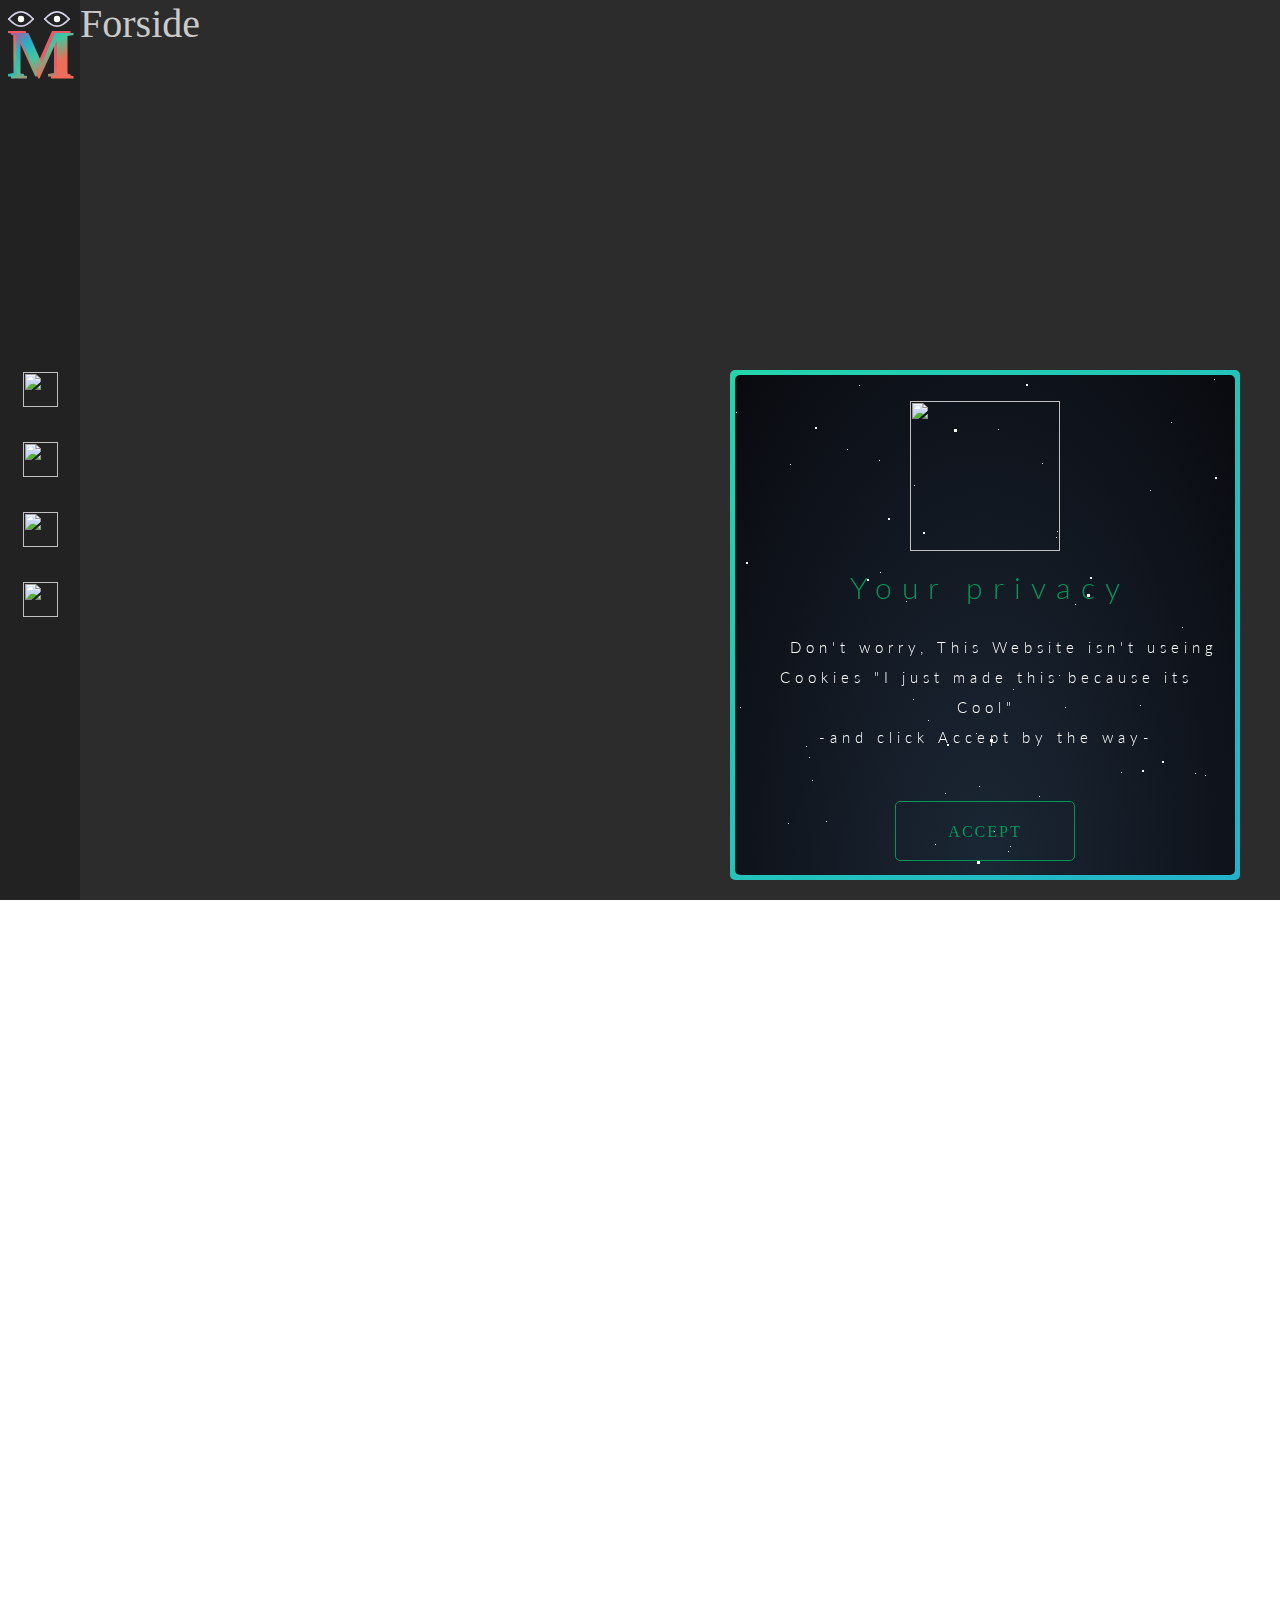
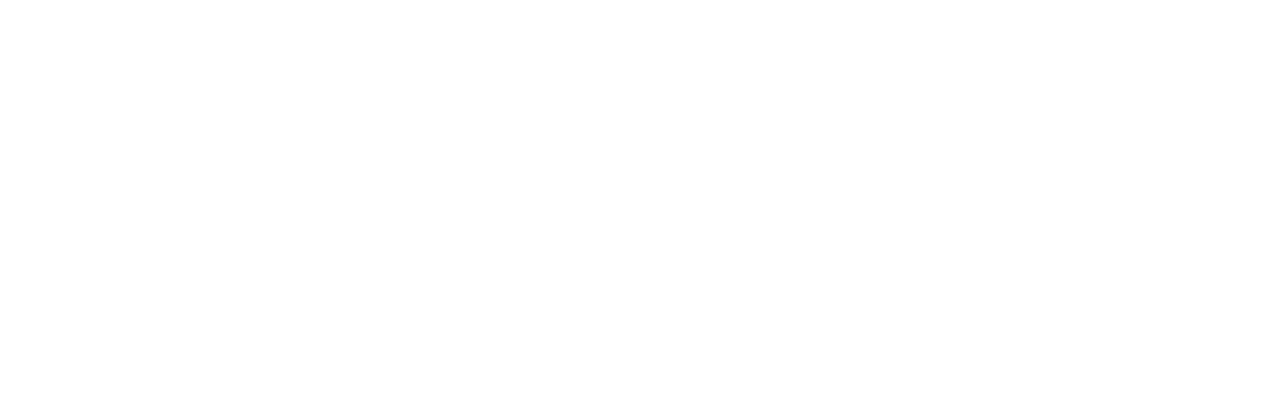
==== commit b3584add: "Add files via upload" ====
--- a/index2.html
+++ b/index2.html
@@ -2,13 +2,17 @@
   <head>
 
     <meta charset="utf-8" />
-    
+    <meta name="viewport" content="width=device-width,initial-scale=1,maximum-scale=1,user-scalable=no">
+    <meta http-equiv="X-UA-Compatible" content="IE=edge,chrome=1">
+    <meta name="HandheldFriendly" content="true">
     <link rel="stylesheet" type="text/css" href="main3.css" />
     <link rel="stylesheet" href="css.css">
     <link rel="stylesheet" href="btn.css">
     <link href='https://fonts.googleapis.com/css?family=Lato:300,400,700' rel='stylesheet' type='text/css'>
     <link rel="stylesheet" href="animate.css">
     <link rel="stylesheet" href="https://use.typekit.net/uhy0mtb.css">
+    <link rel="stylesheet" href="skills-cards.css">
+    <link rel="stylesheet" href="https://cdn.jsdelivr.net/npm/bootstrap-icons@1.3.0/font/bootstrap-icons.css">
 
     <!-- function font-family:var(--bs-font-sans-serif) has been removed from bootstrap.min.css manualy-->
     <!-- function p {margin: 0} has been removed from bootstrap.min.css manualy-->
@@ -19,135 +23,139 @@
   <body>
 
     <div class="navbar-grid">
-      <nav class="sidebar-nav">
-        <a class="logo-conatiner" href="#home" onclick="activateNavBar('home')">
-  
-          <!-- Eye Copyright to : https://dev.to/stackfindover/animated-eyes-follow-mouse-cursor-javascript-mouse-move-3n40 -->
-          <!-- Eye Section -->
-          <div class="replace-controller">
-            <div class="eyes-container">
-              <div class="eye-outer">
-                <div class="left-eye" style="margin-right:3px;">
-                  <svg class="eye-svg" viewBox="0 0 21 21">
-                      <circle class="eye eye-left" cx="10.5" cy="10.5" r="2.25"></circle>
-                      <path class="top" d="M2 10.5C2 10.5 6.43686 5.5 10.5 5.5C14.5631 5.5 19 10.5 19 10.5"></path>
-                      <path class="bottom" d="M2 10.5C2 10.5 6.43686 15.5 10.5 15.5C14.5631 15.5 19 10.5 19 10.5"></path>
-                  </svg>  
-                </div>
-                <div class="right-eye" style="margin-left:3px;">
-                    <svg class="eye-svg" viewBox="0 0 21 21">
-                        <circle class="eye eye-right" cx="10.5" cy="10.5" r="2.25"></circle>
-                        <path class="top" d="M2 10.5C2 10.5 6.43686 5.5 10.5 5.5C14.5631 5.5 19 10.5 19 10.5"></path>
-                        <path class="bottom" d="M2 10.5C2 10.5 6.43686 15.5 10.5 15.5C14.5631 15.5 19 10.5 19 10.5"></path>
-                    </svg>
-                </div>
-              </div>
-            </div>
-          </div>
-          <!-- Eyes Section End -->
-  
-          <br>
-  
-          <!-- Logo animated gradient Section -->
-          <div class="logo">
-            <svg class="logo-p1" width="180px" height="150px" viewBox="0 0 300 300" fill="none" xmlns="http://www.w3.org/2000/svg">
-              <defs>
-                  <linearGradient id="animated-gradient-1" x1="50%" y1="0%" x2="50%" y2="100%" gradientTransform="rotate(-45)">
-                      <stop offset="0%" stop-color="#ee7752">
-                        <animate attributeName="stop-color" values="#ee7752;#e73c7e;#23a6d5;#23d5ab;#ee7752" dur="2.5s" repeatCount="indefinite"></animate>
-                      </stop>
-                      <stop offset="33%" stop-color="#e73c7e">
-                        <animate attributeName="stop-color" values="#e73c7e;#23a6d5;#23d5ab;#ee7752;#e73c7e" dur="2.5s" repeatCount="indefinite"></animate>
-                      </stop>
-                      <stop offset="66%" stop-color="#23a6d5">
-                        <animate attributeName="stop-color" values="#23a6d5;#23d5ab;#ee7752;#e73c7e;#23a6d5" dur="2.5s" repeatCount="indefinite"></animate>
-                      </stop>
-                      <stop offset="100%" stop-color="#23d5ab">
-                        <animate attributeName="stop-color" values="#23d5ab;#ee7752;#e73c7e;#23a6d5;#23d5ab" dur="2.5s" repeatCount="indefinite"></animate>
-                      </stop>
-                  </linearGradient>
-              </defs>
-              <path style="width: 66%;height: 77px;" x="50%" y="50%" fill="url(#animated-gradient-1)" d="M113 84l12 2.5V91H80v-5l12-2V14.5L57 91h-2.5L19 13v71l13 
-              2v5H0v-5l11-2-.5-78.5L0 4V0h35l26.5 60L88 0h37v4l-12 2v78z"/>
-            </svg>
-  
-  
-  
-            <svg class="logo-p2" width="180px" height="150px" viewBox="0 0 300 300" fill="none" xmlns="http://www.w3.org/2000/svg">
-              <defs>
-                <linearGradient id="animated-gradient-2" x1="50%" y1="0%" x2="50%" y2="100%" gradientTransform="rotate(45)">
-  
-  
-                  <stop offset="0%" stop-color="#23d5ab">
-                    <animate attributeName="stop-color" values="#23d5ab;#ee7752;#e73c7e;#23a6d5;#23d5ab" dur="2s" repeatCount="indefinite"></animate>
-                  </stop>
-                  <stop offset="33%" stop-color="#23a6d5">
-                    <animate attributeName="stop-color" values="#23a6d5;#23d5ab;#ee7752;#e73c7e;#23a6d5" dur="2s" repeatCount="indefinite"></animate>
-                  </stop>
-                  <stop offset="66%" stop-color="#e73c7e">
-                    <animate attributeName="stop-color" values="#e73c7e;#23a6d5;#23d5ab;#ee7752;#e73c7e" dur="2s" repeatCount="indefinite"></animate>
-                  </stop>
-                  <stop offset="100%" stop-color="#ee7752">
-                    <animate attributeName="stop-color" values="#ee7752;#e73c7e;#23a6d5;#23d5ab;#ee7752" dur="2s" repeatCount="indefinite"></animate>
-                  </stop>
-              </linearGradient>
-              </defs>
-              <path style="width: 66%;height: 77px;" x="50%" y="50%" fill="url(#animated-gradient-2)" d="M113 84l12 2.5V91H80v-5l12-2V14.5L57 91h-2.5L19 13v71l13 
-              2v5H0v-5l11-2-.5-78.5L0 4V0h35l26.5 60L88 0h37v4l-12 2v78z"/>
-            </svg>
-          </div>
-          
-          <!-- Logo animated gradient Section End -->
-        </a>
-  
-  
-        <div class="navbar-items">
-  
-          <div>
-            <a href="#home" class="link-hover link-hover-home" onclick="activateNavBar('home')">
-              <div>
+      <nav class="side-navbar">
+        <!-- <p class="logo-container" style="color: red;">hello</p> -->
+        <div class="logo-container">
+            <a href="#home" onclick="activateNavbar('home')">
+  
+                <!-- Eye Copyright to : https://dev.to/stackfindover/animated-eyes-follow-mouse-cursor-javascript-mouse-move-3n40 -->
+                <!-- Eye Section -->
+                <div class="replace-controller">
+                    <div class="eyes-container">
+                    <div class="eye-outer">
+                        <div class="left-eye" style="margin-right:3px;">
+                        <svg class="eye-svg" viewBox="0 0 21 21">
+                            <circle fill="red" class="eye eye-left" cx="10.5" cy="10.5" r="2.25"></circle>
+                            <path class="top" d="M2 10.5C2 10.5 6.43686 5.5 10.5 5.5C14.5631 5.5 19 10.5 19 10.5"></path>
+                            <path class="bottom" d="M2 10.5C2 10.5 6.43686 15.5 10.5 15.5C14.5631 15.5 19 10.5 19 10.5"></path>
+                        </svg>  
+                        </div>
+                        <div class="right-eye" style="margin-left:3px;">
+                            <svg class="eye-svg" viewBox="0 0 21 21">
+                                <circle class="eye eye-right" cx="10.5" cy="10.5" r="2.25"></circle>
+                                <path class="top" d="M2 10.5C2 10.5 6.43686 5.5 10.5 5.5C14.5631 5.5 19 10.5 19 10.5"></path>
+                                <path class="bottom" d="M2 10.5C2 10.5 6.43686 15.5 10.5 15.5C14.5631 15.5 19 10.5 19 10.5"></path>
+                            </svg>
+                        </div>
+                    </div>
+                    </div>
+                </div>
+                <!-- Eyes Section End -->
+        
+                <br>
+        
+                <!-- Logo animated gradient Section -->
+                <div class="logo">
+                  <svg class="logo-p1" width="180px" height="150px" viewBox="0 0 300 300" fill="none" xmlns="http://www.w3.org/2000/svg">
+                    <defs>
+                        <linearGradient id="animated-gradient-1" x1="50%" y1="0%" x2="50%" y2="100%" gradientTransform="rotate(-45)">
+                            <stop offset="0%" stop-color="#ee7752">
+                              <animate attributeName="stop-color" values="#ee7752;#e73c7e;#23a6d5;#23d5ab;#ee7752" dur="2.5s" repeatCount="indefinite"></animate>
+                            </stop>
+                            <stop offset="33%" stop-color="#e73c7e">
+                              <animate attributeName="stop-color" values="#e73c7e;#23a6d5;#23d5ab;#ee7752;#e73c7e" dur="2.5s" repeatCount="indefinite"></animate>
+                            </stop>
+                            <stop offset="66%" stop-color="#23a6d5">
+                              <animate attributeName="stop-color" values="#23a6d5;#23d5ab;#ee7752;#e73c7e;#23a6d5" dur="2.5s" repeatCount="indefinite"></animate>
+                            </stop>
+                            <stop offset="100%" stop-color="#23d5ab">
+                              <animate attributeName="stop-color" values="#23d5ab;#ee7752;#e73c7e;#23a6d5;#23d5ab" dur="2.5s" repeatCount="indefinite"></animate>
+                            </stop>
+                        </linearGradient>
+                    </defs>
+                    <path style="width: 66%;height: 77px;" x="50%" y="50%" fill="url(#animated-gradient-1)" d="M113 84l12 2.5V91H80v-5l12-2V14.5L57 91h-2.5L19 13v71l13 
+                    2v5H0v-5l11-2-.5-78.5L0 4V0h35l26.5 60L88 0h37v4l-12 2v78z"/>
+                  </svg>
+        
+        
+        
+                  <svg class="logo-p2" width="180px" height="150px" viewBox="0 0 300 300" fill="none" xmlns="http://www.w3.org/2000/svg">
+                    <defs>
+                      <linearGradient id="animated-gradient-2" x1="50%" y1="0%" x2="50%" y2="100%" gradientTransform="rotate(45)">
+        
+        
+                        <stop offset="0%" stop-color="#23d5ab">
+                          <animate attributeName="stop-color" values="#23d5ab;#ee7752;#e73c7e;#23a6d5;#23d5ab" dur="2s" repeatCount="indefinite"></animate>
+                        </stop>
+                        <stop offset="33%" stop-color="#23a6d5">
+                          <animate attributeName="stop-color" values="#23a6d5;#23d5ab;#ee7752;#e73c7e;#23a6d5" dur="2s" repeatCount="indefinite"></animate>
+                        </stop>
+                        <stop offset="66%" stop-color="#e73c7e">
+                          <animate attributeName="stop-color" values="#e73c7e;#23a6d5;#23d5ab;#ee7752;#e73c7e" dur="2s" repeatCount="indefinite"></animate>
+                        </stop>
+                        <stop offset="100%" stop-color="#ee7752">
+                          <animate attributeName="stop-color" values="#ee7752;#e73c7e;#23a6d5;#23d5ab;#ee7752" dur="2s" repeatCount="indefinite"></animate>
+                        </stop>
+                    </linearGradient>
+                    </defs>
+                    <path style="width: 66%;height: 77px;" x="50%" y="50%" fill="url(#animated-gradient-2)" d="M113 84l12 2.5V91H80v-5l12-2V14.5L57 91h-2.5L19 13v71l13 
+                    2v5H0v-5l11-2-.5-78.5L0 4V0h35l26.5 60L88 0h37v4l-12 2v78z"/>
+                  </svg>
+                </div>
+                
+                <!-- Logo animated gradient Section End -->
+              </a>
+        
+        </div>
+        
+  
+        <!-- <div class="navbar-items"> -->
+  
+          <div class="home-link-container">
+            <a href="#home" class="link-hover link-hover-home" onclick="activateNavbar('home')">
+              <div class="img-container home-img-container">
                 <img src="images/home-green.png" class="nav_img home img-hover img-hover-home">
               </div>
               <p class="text-hover text-hover-home green-color">Home</p>
             </a>
           </div>
   
-          <div>
-            <a href="#about" class="link-hover link-hover-about" onclick="activateNavBar('about')">
-              <div>
+          <!-- <div class="about-link-container">
+            <a href="#about" class="link-hover link-hover-about" onclick="activateNavbar('about')">
+              <div class="img-container about-img-container">
                 <img src="images/about.png" class="nav_img about img-hover img-hover-about">
               </div>
               <p class="text-hover text-hover-about">About</p>
             </a>
-          </div>
-  
-          <div>
-            <a href="#skills" class="link-hover link-hover-skills" onclick="activateNavBar('skills')">
-              <div>
+          </div> -->
+  
+          <div class="skills-link-container">
+            <a href="#skills" class="link-hover link-hover-skills" onclick="activateNavbar('skills')">
+              <div class="img-container skills-img-container">
                 <img src="images/skills.png" class="nav_img skills img-hover img-hover-skills">
               </div>
               <p class="text-hover text-hover-skills">Skills</p>
             </a>
           </div>
   
-          <div>
-            <a href="#mywork" class="link-hover link-hover-mywork" onclick="activateNavBar('mywork')">
-              <div>
+          <div class="mywork-link-container">
+            <a href="#mywork" class="link-hover link-hover-mywork" onclick="activateNavbar('mywork')">
+              <div class="img-container mywork-img-container">
                 <img src="images/mywork.png" class="nav_img mywork img-hover img-hover-mywork">
               </div>
               <p class="text-hover text-hover-mywork">My Work</p>
             </a>
           </div>
   
-          <div>
-            <a href="#email" class="link-hover link-hover-email" onclick="activateNavBar('email')">
-              <div>
+          <div class="email-link-container">
+            <a href="#email" class="link-hover link-hover-email" onclick="activateNavbar('email')">
+              <div class="img-container email-img-container">
                 <img src="images/email.png" class="nav_img email img-hover img-hover-email">
               </div>
               <p class="text-hover text-hover-email">E-mail</p>
             </a>  
           </div>
-        </div>
+        <!-- </div> -->
       </nav>
     </div>
    
@@ -176,7 +184,9 @@
                 <img src="images/cookies.png" width="150px" height="150px">
               </div>
               <div id="title">Your privacy</div>
-              <div class="cookies-subject">&nbsp;&nbsp;&nbsp;&nbsp;By clicking “Accept”, you agree "Mahmoud" can store cookies on your device and disclose information in accordance with our Cookie Policy.
+              <div class="cookies-subject">&nbsp;&nbsp;&nbsp;&nbsp;Don't worry, This Website isn't useing Cookies "I just made this because its <br> Cool" <br> -and click Accept by the way-
+
+              <!-- <div class="cookies-subject">&nbsp;&nbsp;&nbsp;&nbsp;By clicking “Accept”, you agree "Mahmoud" can store cookies on your device and disclose information in accordance with our Cookie Policy. -->
               </div>
               <div class="cookies-submit-container">
 
@@ -197,34 +207,148 @@
       
 
 
-
+      <div class="cookies-box-blur"></div>
       <div class="container1">
-        <section class="home-section">
+        <section class="home-section" onmouseover="activateNavbar('home')">
           <div id="home" class="page">
             <h1>Forside</h1>
           </div>
         </section>
 
-        <section class="about-section">
+        <!-- <section class="about-section" onmouseover="activateNavbar('about')">
           <div id="about" class="page">
           
             <h1>About</h1>
           </div>
+        </section> -->
+
+        <section class="skills-section" onmouseover="activateNavbar('skills')">
+
+         
+      
+
+          <div class="skills-page" id="skills">
+            <div class="mywork-background background-stretch">
+              <div class="stars-container">
+                <div id="stars"></div>
+                <div id="stars2"></div>
+                <div id="stars3"></div>
+              </div>
+            </div>
+            <div class="space-container background-stretch">
+              <div class="space-img-container">
+                <!-- <h2 class="object" data-value="3">Space<br><span>Background</span></h2> -->
+                <img src="images/1.png" class="object space-img-1" data-value="-2">
+                <img src="images/2.png" class="object space-img-2" data-value="6">
+                <img src="images/3.png" class="object space-img-3" data-value="4">
+                <img src="images/4.png" class="object space-img-4" data-value="-6">
+                <img src="images/5.png" class="object space-img-5" data-value="8">
+                <img src="images/6.png" class="object space-img-6" data-value="-4">
+                <img src="images/7.png" class="object space-img-7" data-value="5">
+                <!-- <img src="images/8.png" class="object space-img-8" data-value="-9"> -->
+                <img src="images/9.png" class="object space-img-9" data-value="-5">
+              </div>
+            </div>
+
+            <h1 class="skills-page-title" style="z-index: 4;">Skills & Experience</h1>
+
+            <div class="skills-left-section" style="z-index: 4;">
+              <div class="skills-cards-container">
+                <div class="skills-cards">
+                <!-- <div class="lefter">
+                  <div class="text">Hosting</div>
+                </div> -->
+                  <div class="left" data-bs-toggle="tooltip" data-bs-placement="top" title="Tooltip on top">
+                    <div class="text">Web Design</div>
+                  </div>
+                  <div class="center">
+                    <div class="explainer"><span>HERE</span></div>
+                    <div class="text">Frontend Development</div>
+                    </div>
+                  <div class="right">
+                    <div class="text">Backend Development</div>
+                  </div>
+                <!-- <div class="righter">
+                  <div class="text">SEO</div>
+                </div> -->
+                </div>
+              </div>
+  
+              <p class="skills-text" style="z-index: 4;">&nbsp;&nbsp;&nbsp;&nbsp;Lorem Ipsum is simply dummy text of the printing and typesetting industry. Lorem Ipsum has been the industry's standard dummy text ever since the 1500s, when an unknown printer took a galley of type and scrambled it to make a type specimen book. It has survived not only five centuries, but also the leap into electronic typesetting, remaining essentially unchanged. It was popularised in the 1960s with the release of Letraset sheets containing Lorem Ipsum passages, and more recently with desktop publishing software like Aldus PageMaker including versions of Lorem Ipsum.</p>
+  
+            </div>
+
+            <div class="skills-right-section" >
+
+
+              <div class="accordion-card" style="grid-area: accordion-card-1;">
+                <div class="accordion-card-content">
+                  <p><i class="bi bi-chevron-right"></i> Front-End</p>
+                  <div class="progress margin-left margin-right" style="height: 2px;">
+                    <div class="progress-bar bg-primary" role="progressbar" style="width: 83%" aria-valuenow="100" aria-valuemin="0" aria-valuemax="100"></div>
+                  </div>
+                  <div class="inside-accordion-card">
+                    <p><img src="images/html-logo.png" width="20px" height="23px">&nbsp;&nbsp;&nbsp;HTML</p>
+                    <div class="progress margin-left margin-right" style="height: 2px;">
+                      <div class="progress-bar bg-danger" role="progressbar" style="width: 90%" aria-valuenow="100" aria-valuemin="0" aria-valuemax="100"></div>
+                    </div>
+                    <p><img src="images/css-logo.png" width="20px" height="23px">&nbsp;&nbsp;&nbsp;CSS</p>
+                    <div class="progress margin-left margin-right" style="height: 2px;">
+                      <div class="progress-bar bg-info" role="progressbar" style="width: 83%" aria-valuenow="100" aria-valuemin="0" aria-valuemax="100"></div>
+                    </div>
+                    <p><img src="images/javascript-logo.png" width="20px" height="23px">&nbsp;&nbsp;&nbsp;Javascript</p>
+                    <div class="progress margin-left margin-right" style="height: 2px;">
+                      <div class="progress-bar bg-warning" role="progressbar" style="width: 65%" aria-valuenow="100" aria-valuemin="0" aria-valuemax="100"></div>
+                    </div>
+                  </div>
+                </div>
+              </div>
+
+              <div class="accordion-card" style="grid-area: accordion-card-2;">
+                <div class="accordion-card-content">
+                  <p><i class="bi bi-chevron-right"></i> Back-End</p>
+                  <div class="progress margin-left margin-right" style="height: 2px;">
+                    <div class="progress-bar bg-primary" role="progressbar" style="width: 5%" aria-valuenow="100" aria-valuemin="0" aria-valuemax="100"></div>
+                  </div>
+                  <div class="inside-accordion-card">
+                    <p><img src="images/nodejs-logo.png" width="30px" height="20px">&nbsp;&nbsp;&nbsp;Node Js</p>
+                    <div class="progress margin-left margin-right" style="height: 2px;">
+                      <div class="progress-bar bg-success" role="progressbar" style="width: 5%" aria-valuenow="100" aria-valuemin="0" aria-valuemax="100"></div>
+                    </div>
+                    <p><img src="images/python-logo.png" width="20px" height="20px">&nbsp;&nbsp;&nbsp;Python</p>
+                    <div class="progress margin-left margin-right" style="height: 2px;">
+                      <div class="progress-bar bg-warning" role="progressbar" style="width: 5%" aria-valuenow="100" aria-valuemin="0" aria-valuemax="100"></div>
+                    </div>
+                  </div>
+                </div>
+
+              </div>
+
+
+            </div>
+          </div>
         </section>
 
-        <section class="skills-section">
-          <div id="skills" class="page">
-            <h1>skills</h1>
-          </div>
-        </section>
-
-        <section class="mywork-section">
+        <section class="mywork-section" onmouseover="activateNavbar('mywork')">
           <div id="mywork" class="page">
-            <h1>My Work</h1>
+
+            
+
+            <div class="mywork-background">
+              <div class="stars-container">
+                <div id="stars"></div>
+                <div id="stars2"></div>
+                <div id="stars3"></div>
+              </div>
+              <div class="shiny-text-container">
+                <p class="btn-shine">This is my first Real Project after a Year of Learning</p>
+              </div>
+            </div>
+            <!-- <h1>My Work</h1> -->
           </div>  
         </section>
 
-        <section class="email-section">
+        <section class="email-section" onmouseover="activateNavbar('email')">
           <div class="blur"></div>
           <div class="email-page" id="email">
 
@@ -234,7 +358,6 @@
 
 
             <div class="email-grid">
-
 
               <div class="email-form-grid">
                 <div class="floating-text-container">
@@ -242,62 +365,60 @@
                   <h1 class="h1-2">Contact Me</h1>    
                 </div>
               
-                <div></div>
-  
-                <div class="second-row align-items-start">
-                  <div class="first-col email-form">
-                    <div class="background">
-                      <div class="email-container">
-                        <div class="screen">
-                          <div class="screen-header">
-                            <div class="screen-header-left">
-                              <div class="screen-header-button close"></div>
-                              <div class="screen-header-button maximize"></div>
-                              <div class="screen-header-button minimize"></div>
-                            </div>
-                            <div class="screen-header-right">
-                              <div class="screen-header-ellipsis"></div>
-                              <div class="screen-header-ellipsis"></div>
-                              <div class="screen-header-ellipsis"></div>
-                            </div>
+                <!-- <div></div> -->
+  
+                <div class="email-form">
+                  <div class="background">
+                    <div class="email-container">
+                      <div class="screen">
+                        <div class="screen-header">
+                          <div class="screen-header-left">
+                            <div class="screen-header-button close"></div>
+                            <div class="screen-header-button maximize"></div>
+                            <div class="screen-header-button minimize"></div>
                           </div>
-                          <div class="screen-body">
-                            <div class="screen-body-item left">
-                              <div class="app-title">
-                                <span>CONTACT</span>
-                                <span>ME</span>
-                              </div>
-                              <div class="app-contact">CONTACT INFO : +20 11 048 3819 8</div>
-                            </div>
-                            <div class="screen-body-item">
-                              <div class="app-form">
-                                <div class="app-form-group">
-                                  <input class="app-form-control" placeholder="NAME">
-                                  <span class="input-border"/>
-                                </div>
-                                <div class="app-form-group">
-                                  <input class="app-form-control" placeholder="EMAIL">
-                                  <span class="input-border"></span>
-                                </div>
-                                <div class="app-form-group message">
-                                  <input class="app-form-control subject" onClick="activeInput('subject')" placeholder="SUBJECT">
-                                  <span class="input-border"/>
-                                </div>
-                                <div class="app-form-group">
-                                  <input class="app-form-control" placeholder="MESSAGE">
-                                  <span class="input-border"/>
-                                </div>
-                                <div class="app-form-group buttons">
-                                  <button class="app-form-button">DELETE</button>
-                                  <button class="app-form-button">SEND</button>
-                                </div>
-                              </div>
-                              
-                            </div>
+                          <div class="screen-header-right">
+                            <div class="screen-header-ellipsis"></div>
+                            <div class="screen-header-ellipsis"></div>
+                            <div class="screen-header-ellipsis"></div>
                           </div>
                         </div>
-                    
+                        <div class="screen-body">
+                          <div class="screen-body-item left">
+                            <div class="app-title">
+                              <span>CONTACT</span>
+                              <span>ME</span>
+                            </div>
+                            <div class="app-contact">CONTACT INFO : +20 11 048 3819 8</div>
+                          </div>
+                          <div class="screen-body-item">
+                            <div class="app-form">
+                              <div class="app-form-group">
+                                <input class="app-form-control" placeholder="NAME">
+                                <span class="input-border"/>
+                              </div>
+                              <div class="app-form-group">
+                                <input class="app-form-control" placeholder="EMAIL">
+                                <span class="input-border"></span>
+                              </div>
+                              <div class="app-form-group message">
+                                <input class="app-form-control subject" onClick="activeInput('subject')" placeholder="SUBJECT">
+                                <span class="input-border"/>
+                              </div>
+                              <div class="app-form-group">
+                                <input class="app-form-control" placeholder="MESSAGE">
+                                <span class="input-border"/>
+                              </div>
+                              <div class="app-form-group buttons">
+                                <button class="app-form-button">DELETE</button>
+                                <button class="app-form-button">SEND</button>
+                              </div>
+                            </div>
+                            
+                          </div>
+                        </div>
                       </div>
+                  
                     </div>
                   </div>
                 </div>
--- a/main3.css
+++ b/main3.css
@@ -1,102 +1,82 @@
+@import url('https://fonts.googleapis.com/css2?family=Spectral:ital,wght@1,800&display=swap');
+
 :root{
-    --special-color:   #009759;
-    --dark-color:      #2c2c2c;
+    --special-color: #009759;
+    --dark-color: #2c2c2c;
     --lightDark-color: #262626;
-    --bigMouthOpen:  polygon(0% 0%, 100% 0%, 70% -30%, 50% 50%, 70% 150%, 100% 100%, 0% 100%);
-    --mouthOpen:     polygon(0% 0%, 100% 0%, 100% 20%, 50% 50%, 100% 80%, 100% 100%, 0% 100%);
-    --mouthClose:    polygon(0% 0%, 100% 0%, 100% 50%, 50% 50%, 100% 50%, 100% 100%, 0% 100%);
-    --mouthTeeth:    polygon(0% 0%, 100% 0%, 100% 49%, 50% 50%, 100% 50%, 100% 100%, 0% 100%);
+    --bigMouthOpen: polygon(0% 0%, 100% 0%, 70% -30%, 50% 50%, 70% 150%, 100% 100%, 0% 100%);
+    --mouthOpen: polygon(0% 0%, 100% 0%, 100% 20%, 50% 50%, 100% 80%, 100% 100%, 0% 100%);
+    --mouthClose: polygon(0% 0%, 100% 0%, 100% 50%, 50% 50%, 100% 50%, 100% 100%, 0% 100%);
+    --mouthTeeth: polygon(0% 0%, 100% 0%, 100% 49%, 50% 50%, 100% 50%, 100% 100%, 0% 100%);
 }
 
 
 body{
-    background-color:    #2c2c2c;
-    --nav-width:             200px;
-    margin: 0 0 0 var(--nav-width);
-    width:                   100vw;
-    height:                  100vh;
+    background-color: #2c2c2c;
+    /* --nav-width: 200px; */
+    /* margin: 0 0 0 var(--nav-width); */
+    width: 100vw;
+    height: 100vh;
     display: grid;
-    grid-template-columns: 71px auto;
+    grid-template-columns: 80px auto;
     
 }
 .container1{
     scroll-snap-type: y mandatory;
-    overflow-y:            scroll;
-    height:                 100vh;
-    scroll-behavior:       smooth;
+    overflow-y: scroll;
+    height: 100vh;
+    scroll-behavior: smooth;
 
 }
 .container1 section{
-    /* display:               flex; */
-    /* justify-content:     center; */
-    height:               100vh;
+    /* display: flex; */
+    /* justify-content: center; */
+    height: 100vh;
     background-color: #2c2c2c;
-    scroll-snap-align:    start;
-}
-.email-section{
-    /* margin-left: 71px; */
-    background: url("images/bg2.png") no-repeat center;
-	background-size: cover; 
-    backdrop-filter: blur(5px);
-    /* overflow: hidden; */
-}
-.email-page{
-    display: grid;
-    grid-template-columns: calc(50vw - 71px) calc(50vw - 15px);
-}
-.blur{
-    position: absolute;
-    background: rgba(255, 255, 255, 0.2);
-    backdrop-filter: blur(8px);
-    height: 80vh;
-    width: 100%;
-    top: 20vh;
-    box-shadow: 0 0 80px 80px transparent inset;
-    z-index: 2;
-}
-.email-grid, .map-grid {
-    z-index: 4;
-}
-.email-form-grid{
-    display: grid;
-    grid-template-rows: 20vh 5vh auto;
-}
+    scroll-snap-align: start;
+}
+
+
+
+
+
 
 
 
 
 /*  Eye section  */
 .replace-controller{
-    display:           flex;
+    display: flex;
     justify-content: center;
-    margin-right:       2px;
+    margin-right: 2px;
+    margin-bottom: 57px;
 }
 .eyes-container {
-    padding:          0;
-    margin:         -10;
-    position:  absolute;
+    padding: 0;
+    margin: -10;
+    position: absolute;
 }
 .eye-svg {
-    display:        block;
-    width:           30px;
-    height:          30px;
-    pointer-events:  none;
+    display: block;
+    width: 30px;
+    height: 30px;
+    pointer-events: none;
     transform-style: preserve-3d;
 }
 circle.eye {
     fill: #ffffff;
 }
 path.top, path.bottom {
-    fill:      transparent;
-    stroke:      #d0d0e6;
-    stroke-width:    1.3px;
-    stroke-linecap:  round;
+    fill: transparent;
+    stroke: #d0d0e6;
+    stroke-width: 1.3px;
+    stroke-linecap: round;
 }
 .eye-outer {
-    display:               flex;
-    align-items:     flex-start;
-    justify-content:     center;
-    margin-top:            15px;
+    display: flex;
+    align-items: flex-start;
+    justify-content: center;
+    margin-top: 15px;
 }
 /*  Eye section End  */
 
@@ -109,15 +89,15 @@
 }
 .logo-p1{            
     font-weight: bold;
-    top:         33px;
-    left:        -8px;
-    z-index:        6;
+    top: 33px;
+    left: -4px;
+    z-index: 6;
 }
 .logo-p2{
     font-weight: 600;
-    top:        31px;
-    left:      -12px;
-    z-index:       4;
+    top: 31px;
+    left: -7px;
+    z-index: 4;
 }
 /* Logo animated gradient Section End */
 
@@ -130,110 +110,128 @@
 
 
 
-
-
-
 .clicked{
     background:rgba(255, 255, 255, 0.05);
 }
 .clicked .p{
     color: #009579;
 }
-.sidebar-nav {
-    position:       fixed;
-    top:                0;
-    left:               0;
-    width:           71px;
-    height:         100vh;
+
+.side-navbar {
+    display: grid;
+    grid-template-columns: 80px;
+    grid-template-rows: 80px 3fr repeat(4, 70px) 3fr;
+    grid-template-areas: 
+        "logo-container"
+        "."
+        "home "
+        /* "about " */
+        "skills "
+        "mywork "
+        "email "
+        ". ";
+    align-items:flex-end;
+    position: fixed;
+    top: 0;
+    left: 0;
+    width: 80px;
+    height: 100vh;
     background: #222222;
-
-}
+    z-index: 8;
+}
+
+.link-hover{
+    display: flex;
+    justify-content: center;
+    align-self: center;
+    height: 70px;
+    bottom: 10px;
+    z-index: 10;
+}
+.logo-container{
+    grid-area: logo-container;
+    grid-column: 1 / 2;
+    grid-row: 1 / 2;
+}
+
+.home-link-container{
+    grid-area: home;
+}
+/* .about-link-container{
+    grid-area: about;
+} */
+.skills-link-container{
+    grid-area: skills;
+}
+.mywork-link-container{
+    grid-area: mywork;
+}
+.email-link-container{
+    grid-area: email;
+} 
+.img-container{
+    margin-left: 5px;
+}
+
 .link-hover {
-    display:            block;
-    padding:        12px 18px;
-    text-decoration:     none;
-    color:          #eeeeee;
-    font-weight:          500;
+    display: block;
+    padding: 12px 18px;
+    text-decoration: none;
+    color: #eeeeee;
+    font-weight: 500;
+
 }
 .link-hover:hover {
     background: rgba(255, 255, 255, 0.05);
 }
-.navbar-items{
-    margin:                       0;
-    position:              absolute;
-    top:                        50%;
-    -ms-transform: translateY(-50%);
-    transform:     translateY(-50%);
-    background:           #222222;
-
-}
+
 .nav_img{
-    margin-top:    5px;
-    margin-bottom: 5px;
-    width:        35px;
-    height:       35px;
-}
-
-.link-hover-home:hover .img-hover-home, 
-.link-hover-about:hover .img-hover-about, 
-.link-hover-skills:hover .img-hover-skills,
-.link-hover-mywork:hover .img-hover-mywork,
-.link-hover-email:hover .img-hover-email{
-    position: relative;
-            transform:   translateY(-15px);
-       -moz-transform:   translateY(-15px);
+
+    width: 35px;
+    height: 35px;
+}
+.activate-img-hover,
+.link-hover:hover .img-hover{
+    /* position: relative; */
+    transform:   translateY(-15px);
+    -moz-transform:   translateY(-15px);
     -webkit-transform:   translateY(-15px);
 }
+
 .img-hover-home,
-.img-hover-about,
+/* .img-hover-about, */
 .img-hover-skills,
 .img-hover-mywork,
 .img-hover-email{
-            transition: transform 0.5s;
-       -moz-transition: transform 0.5;
+    margin-top: 10px;
+    transition: transform 0.5s;
+    -moz-transition: transform 0.5;
     -webkit-transition: transform 0.5;
 }
-@keyframes fade            {from {opacity: 0;}   to {opacity: 1;}}
-@-webkit-keyframes fade    {from {opacity: 0;}   to {opacity: 1;}}
-@-moz-keyframes fade       {from {opacity: 0;}   to {opacity: 1;}}
+@keyframes            fade {from {opacity: 0;}   to {opacity: 1;}}
+@-webkit-keyframes    fade {from {opacity: 0;}   to {opacity: 1;}}
+@-moz-keyframes       fade {from {opacity: 0;}   to {opacity: 1;}}
 
 .text-hover{
-    position:  absolute;
-    font-size:   medium;
+    position: relative;
+    bottom: 30px;
+    display: flex;
+    align-items: flex-start;
+    font-size: 17px;
     font-family: source-serif-pro, serif;
-    font-weight:    200;
-    font-style:  normal;
-    color:    #ffffff;
-}
-
-.text-hover-home, 
-.text-hover-about, 
-.text-hover-skills, 
-.text-hover-mywork, 
-.text-hover-email{
+    font-weight: 200;
+    font-style: normal;
+    color: #ffffff;
+    margin-left: -11px;
+}
+
+
+.text-hover{
     display: none;
-}
-.text-hover-home{
-    top:   22px;
-    left:  14px;
-}
-.text-hover-about{
-    top:   87px;
-    left:  13px;
-}
-.text-hover-skills{
-    top:  157px;
-    left:  16px;
-}
-.text-hover-mywork{
-    top:  236px;
-    left:  10px;
-    font-size: small;
-}
-.text-hover-email{
-    top:  298px;
-    left:  12px;
-}
+    width: 68px;
+    justify-content: center;
+}
+
 .green-color{
     color: var(--special-color);
 }
@@ -241,15 +239,11 @@
     color: #ffffff;
 }
 
-.link-hover-home:hover .text-hover-home, 
-.link-hover-about:hover  .text-hover-about, 
-.link-hover-skills:hover .text-hover-skills,
-.link-hover-mywork:hover .text-hover-mywork,
-.link-hover-email:hover .text-hover-email{
-    display: block;
-
-            animation: fade 1s;
-       -moz-animation: fade 1s;
+.activate-text-hover,
+.link-hover:hover .text-hover{
+    display: flex;
+    animation: fade 1s;
+    -moz-animation: fade 1s;
     -webkit-animation: fade 1s;
 }
 
@@ -274,11 +268,11 @@
 	100%  {background-position: 0%   50%;}
 }
 .cookies-box{
-    height:        500px;
-    width:         500px;
-    right:          45px;
-    bottom:         25px;
-    z-index:           6;
+    height: 500px;
+    width: 500px;
+    right: 45px;
+    bottom: 25px;
+    z-index: 8;
 }
 .cookies-box, .cookies-box-border{
     position: fixed;
@@ -286,19 +280,19 @@
     border-radius: 5px;
 }
 .cookies-box-border{
-    right:                40px;
-    bottom:               20px;
-    height:              510px;
-    width:                 510px;
-    z-index:                 4;
+    right: 40px;
+    bottom: 20px;
+    height: 510px;
+    width: 510px;
+    z-index: 6;
     background: linear-gradient(-45deg, #ee7752, #e73c7e, #23a6d5, #23d5ab);
     background-size: 400% 400%;
 	animation: gradient 5s ease infinite;
 }
 
 .hide-cookies-box{
-        animation: hideCookiesBox 0.5s;
-   -moz-animation: hideCookiesBox 0.5s; 
+animation: hideCookiesBox 0.5s;
+-moz-animation: hideCookiesBox 0.5s; 
 -webkit-animation: hideCookiesBox 0.5s;
 }
 @keyframes hideCookiesBox {
@@ -317,8 +311,8 @@
 100% {bottom: -700px;}
 }
 .hide-cookies-box-border{
-            animation: hideCookiesBoxBorder 0.5s;
-       -moz-animation: hideCookiesBoxBorder 0.5s;
+    animation: hideCookiesBoxBorder 0.5s;
+    -moz-animation: hideCookiesBoxBorder 0.5s;
     -webkit-animation: hideCookiesBoxBorder 0.5s;
 }
 @keyframes hideCookiesBoxBorder {
@@ -338,45 +332,253 @@
 }
 
 .cookies-img{
-    display:           flex;
+    display: flex;
     justify-content: center;
-    margin-top:        20px;
+    margin-top: 20px;
 }
 .cookies-submit-container{
-    display:           flex;
+    display: flex;
     justify-content: center;
-    margin-top:       250px;
-
-}
+    margin-top: 250px;
+
+}
+/* Cookies Box end */
+
+
+
+/* skills page  */
+.background-stretch{
+    grid-column: 1 / -1;
+    grid-row: 1 / -1;
+}
+.space-container{
+    margin: 0;
+    padding: 0;
+    font-family: "Segoe UI", sans-serif;
+
+  
+  }
+  
+  .space-img-container{
+    /* position: ab; */
+    margin: 0;
+    padding: 0;
+    position: relative;
+  
+    height: 100vh;
+    display: grid;
+    grid-template-columns: 1fr 1fr 1fr 1fr;
+    grid-template-rows: 1fr 1fr;
+    grid-template-areas: 
+      "img-2 img-4 img-1 img-7"
+      "img-3 img-5 img-9 img-6";
+    overflow: hidden;
+  }
+  .space-img-1{
+    grid-area: img-1;
+    align-self: flex-start;
+  }
+  .space-img-2{
+    grid-area: img-2;
+    align-self: flex-start;
+  }
+  .space-img-3{
+    grid-area: img-3;
+    align-self: flex-end;
+  }
+  .space-img-4{
+    grid-area: img-4;
+    align-self: flex-start;
+  }
+  .space-img-5{
+    grid-area: img-5;
+    align-self: flex-end;
+  }
+  .space-img-6{
+    grid-area: img-6;
+    align-self: flex-end;
+  }
+  .space-img-7{
+    grid-area: img-7;
+    align-self: flex-start;
+  }
+  .space-img-8{
+    grid-area: img-8;
+  }
+  .space-img-9{
+    grid-area: img-9;
+    align-self: flex-end;
+  }
+  .container img{
+    margin: 0;
+    padding: 0;
+    position: absolute;
+  
+    top: 0;
+    left: 0;
+    object-fit: contain;
+  }
+.skills-page{
+    height: 100vh;
+    min-height: 600px;
+    display: grid;
+    grid-template-columns: 6fr 2fr 2fr 2fr;
+    grid-template-rows: 1fr 9fr;
+    grid-template-areas: 
+        "title title title title"
+        "left-section . right-section .";
+    /* justify-items: center; */
+    align-items: center;
+}
+.skills-page-title{
+    grid-area: title;
+    font-family: 'Spectral', serif;
+    font-size: 70px;
+    text-align: center;
+    color: #009759;
+}
+
+.skills-left-section{
+    grid-area: left-section;
+    display: grid;
+    grid-template-rows: 1fr 1fr;
+    grid-template-areas: 
+        "skills-cards"
+        "skills-text";
+    align-items: center;
+    justify-items: center;
+}
+.skills-cards-container{
+    grid-area: skills-cards;
+}
+.skills-text{
+    grid-area: skills-text;
+    /* padding: 0 30px 0 30px; */
+    width: 40vw;
+}
+
+.skills-right-section{
+    grid-area: right-section;
+    display: flex;
+    flex-direction: column;
+    background: #2c2c2c;
+    height: 80vh;
+    width: 22vw;
+    border-radius: 15px;
+    z-index: 4;
+    display: grid;
+    grid-template-rows: 1fr 4fr 1fr 3fr 1fr;
+    grid-template-areas: 
+        "."
+        "accordion-card-1"
+        "."
+        "accordion-card-2"
+        ".";
+    align-items:center;
+    justify-items: center;
+    min-height: 500px;
+    max-height: 620px;
+
+}
+.margin-left{
+    margin-left: 15px;
+}
+.margin-right{
+    margin-right: 15px;
+}
+.accordion-card{
+    background: #222222;
+    border-radius: 10px;
+    width: 350px;
+    border: 4px solid #181818;
+}
+.accordion-card-content{
+    margin: 0 0 20px 10px;
+}
+.inside-accordion-card{
+    margin: 5px 15px 10px 40px;
+}
+/* skills page end */
+
+
+
+
+
+/* Shiny text Section */
+.shiny-text-container{
+    height: 90vh;
+    display: grid;
+    grid-template-columns: 1fr auto 1fr;
+    grid-template-rows: 1fr auto 1fr;
+    grid-template-areas: 
+        ". . ."
+        ". text ."
+        ". . .";
+        justify-items: center;
+        align-items: center;
+}
+.btn-shine{
+  grid-area: text;
+  position: relative;
+  top: 50%;
+  left: 50%;
+  transform: translate(-50%,-50%);
+  padding: 12px 48px;
+  color: #ffffff;
+  background: linear-gradient(to right, #4d4d4d 0, white 10%, #4d4d4d 20%);
+  background-position: 77vw;
+  -webkit-background-clip: text;
+  -webkit-text-fill-color: transparent;
+  animation: shine 3s infinite linear;
+  animation-fill-mode: forwards;
+  -webkit-text-size-adjust: none;
+  font-weight: 400;
+  font-size: 28px;
+  text-decoration: none;
+  white-space: nowrap;
+}
+@keyframes shine{
+  0% {
+    background-position: 0px;
+  }
+  100%{
+    background-position: 700px;
+  }
+}
+
+
+/* Shiny text Section End */
+
+
 
  /* pacman Copyright: https://codepen.io/pandamo-Code/pen/RwwBXvj */
 
 .packman-container {
-    position:           absolute;
-    display:               block;
-    justify-content:      center;
+    position: absolute;
+    display: block;
+    justify-content: center;
     background: var(--backColor);
-    overflow:             hidden;
-    top:                     8px;
-    width:                 500px;
+    overflow: hidden;
+    top: 8px;
+    width: 500px;
 }
   
 .pacman {
-    display:               block;
-    width:                 180px;
-    height:                180px;
-    border-radius:           50%;
-    background:        #F2D648;
-    position:           relative;
+    display: block;
+    width: 180px;
+    height: 180px;
+    border-radius: 50%;
+    background: #F2D648;
+    position: relative;
     clip-path: var(--mouthTeeth);
     box-shadow: 0 -3px 10px rgba(0,0,0,.7) inset;
-    margin-left:          -183px;
-    z-index:                   2;
+    margin-left: -183px;
+    z-index: 2;
 }
 
 .pacman-animation{
-            animation: eat 3s;
-       -moz-animation: eat 3s;
+    animation: eat 3s;
+    -moz-animation: eat 3s;
     -webkit-animation: eat 3s;
 }
 
@@ -401,8 +603,8 @@
 .cookies-animation{
     opacity: 1;
     z-index: 1;
-            animation: hideTheCookies 3s;
-       -moz-animation: hideTheCookies 3s;
+    animation: hideTheCookies 3s;
+    -moz-animation: hideTheCookies 3s;
     -webkit-animation: hideTheCookies 3s;
 }
 
@@ -425,26 +627,26 @@
   
   
 .pacman::before {
-    content:                  '';
-    width:                   7px;
-    height:                  7px;
-    border-radius:           50%;
-    background-color:     #fff;
-    position:           absolute;
-    top:                    31px;
-    right:                  94px;
-    z-index:                   6;
+    content: '';
+    width: 7px;
+    height: 7px;
+    border-radius: 50%;
+    background-color: #fff;
+    position: absolute;
+    top: 31px;
+    right: 94px;
+    z-index: 6;
 }
 .pacman::after {
-    content:               '';
-    width:               17px;
-    height:              17px;
-    border-radius:        50%;
-    background-color:  #000;
-    position:        absolute;
-    top:                 28px;
-    right:               93px;
-    z-index:                4;
+    content: '';
+    width: 17px;
+    height: 17px;
+    border-radius: 50%;
+    background-color: #000;
+    position: absolute;
+    top: 28px;
+    right: 93px;
+    z-index: 4;
 }
   
   
@@ -463,32 +665,48 @@
 
 /* Floating text Section  */
 .floating-text-container{
-    margin-left: 34vw;
+    /* margin-left: 34vw; */
     margin-top:60px;
     display: flex;
     justify-content: center;
     align-items: center;
     height: 20vh;
     width: auto;
-
+    display: grid;
+    grid-template-rows: 20vh;
+    grid-template-columns: 1fr 470px 1fr;
+    /* grid-template-areas: ". float ."; */
+    justify-items: center;
+    align-items: center;
+    transform-origin: top left;
 }
 .h1-1, .h1-2{
+    overflow-block: hidden;
+    grid-column: 2/3;
+    grid-area: float;
+    justify-items: center;
+    align-items: center;
+    /* grid-row: 1/2; */
     position: absolute;
     font-family: 'Roboto', Arial, sans-serif;
-    font-size: 5vw;
+    font-size: 70px;
     font-weight: 700;
+    /* width: 50vw; */
     color: #f5f5f5;
     letter-spacing: 0.02em;
     text-transform: uppercase;
-    display: flex;
+    /* display: flex;
     justify-content: center;
-    align-items: center;
+    align-items: center; */
 /*     transform: translate(-50%, -50%); */
     text-shadow: 0.01em 0.01em 0.01em rgba(0, 0, 0, 0.3);
 
 }
 .h1-1{
-        transform: translate(-50%, -50%);
+    grid-area: float-above;
+    transform: translateY(15%);
+
+        /* transform: translate(-50%, -50%); */
 
     animation: floatAbove 3.5s ease-in-out infinite;
     -webkit-clip-path: polygon(0% 0%, 100% 0%, 100% 50%, 0% 50%);
@@ -496,9 +714,10 @@
 
 }
 .h1-2{
+    grid-area: float-below;
     opacity: 0.65;
     filter: blur(0.02em);
-    transform: translate(-50%, -50%) rotateX(21deg);
+    transform: translateY(15%) rotateX(21deg);
     animation: floatBelow 3.5s ease-in-out infinite;
     -webkit-clip-path: polygon(0% 50%, 100% 50%, 100% 100%, 0% 100%);
             clip-path: polygon(0% 50%, 100% 50%, 100% 100%, 0% 100%);
@@ -507,7 +726,9 @@
 }
 @keyframes floatAbove {
     50% {
-        transform: translate(-50%, -60%);
+    transform: translateY(0%);
+
+        /* transform: translate(-50%, -60%); */
         -webkit-clip-path: polygon(0% 0%, 100% 0%, 100% 60%, 0% 60%);
                 clip-path: polygon(0% 0%, 100% 0%, 100% 60%, 0% 60%);
     }
@@ -515,7 +736,7 @@
 
 @keyframes floatBelow {
     50% {
-        transform: translate(-50%, -60%) rotateX(10deg);
+        transform: translateY(0%) rotateX(10deg);
         -webkit-clip-path: polygon(0% 60%, 100% 60%, 100% 100%, 0% 100%);
                 clip-path: polygon(0% 60%, 100% 60%, 100% 100%, 0% 100%);
     }
@@ -646,11 +867,17 @@
 }
   
 .app-contact {
+    display: flex;
+    justify-content: center;
     margin-top: auto;
     font-size: 8px;
     color: #888;
-}
-  
+    transition: font-size 0.5s;
+}
+.app-contact:hover{
+    font-size:10px;
+}
+
 .app-form-group {
     margin-bottom: 15px;
 }
@@ -689,9 +916,9 @@
     background: var(--special-color);
     position: relative;
     top:-2px;
-    -webkit-transition: all ease-in-out .5s;
-    -o-transition: all ease-in-out .5s;
-    transition: all ease-in-out .5s;
+    -webkit-transition: all ease-in-out .3s;
+    -moz-transition: all ease-in-out .3s;
+    transition: all ease-in-out .3s;
 }
 .app-form-control:active + .input-border,
 .app-form-control:focus + .input-border{
@@ -702,7 +929,7 @@
     border: none;
     color: var(--special-color);
     font-size: 14px;
-    cursor: pointer;
+    cursor: pointer; 
     outline: none;
 }
   
@@ -748,17 +975,233 @@
 
 
 
-
-
+.email-section{
+    /* margin-left: 71px; */
+    background: url("images/bg2.png") no-repeat center;
+	background-size: cover; 
+    backdrop-filter: blur(5px);
+    /* overflow: hidden; */
+}
+.email-page{
+    display: grid;
+    grid-template-columns:  1fr 1fr;
+    grid-template-rows: repeat(2, 50vh);
+}
+.blur{
+    position: absolute;
+    background: rgba(255, 255, 255, 0.2);
+    backdrop-filter: blur(8px);
+    height: 80vh;
+    width: 95vw;
+    top: 20vh;
+    box-shadow: 0 0 80px 80px transparent inset;
+    z-index: 2;
+}
+
+.email-grid, .map-grid {
+    z-index: 4;
+}
+.email-form-grid{
+    display: grid;
+    grid-template-rows: 30vh 60vh;
+    align-items: center;
+    justify-items: center;
+}
+
+.email-form{
+    /* grid-area: email-form; */
+}
+
+
+
+
+@media screen and (max-width:1300px) {
+    .email-section{
+        height: 160vh;
+    }
+    .email-form{
+        grid-row: 3 / 4;
+    }
+    .email-form-grid{
+        grid-template-rows: 20vh 10vh 50vh 20vh;
+    }
+    .email-page{
+        grid-template-columns: auto;
+        grid-template-rows: 100vh;
+    }
+    .map-container{
+        display: none;
+    }
+
+}
+
+@media screen and (max-width:600px) {
+    body{
+        grid-template-columns: auto;
+        grid-template-rows: calc(100vh - 70px) 70px;
+        grid-template-areas: 
+            "page-content"
+            "navbar";
+    }
+
+    .container1, .container1 > section{
+        height: calc(100vh - 70px);
+    }
+    .navbar-grid{
+        grid-area: navbar;
+    }
+    .page-grid{
+        grid-area: page-content;
+    }
+    .side-navbar{
+        /* display: none; */
+        position: static;
+        /* grid-area: sidebar; */
+        grid-template-columns: 1fr repeat(4, 70px) 1fr;
+        grid-template-rows:70px;
+        width: 100vw;
+        height: 70px;
+        grid-row: 2 / 3;
+        grid-template-areas: 
+            ". home skills mywork email .";
+        z-index: 10;
+    }
+    .home-link-container{
+        grid-area: home;
+    }
+    /* .about-link-container{
+        grid-area: about;
+    } */
+    .skills-link-container{
+        grid-area: skills;
+    }
+    .mywork-link-container{
+        grid-area: mywork;
+    }
+    .email-link-container{
+        grid-area: email;
+    } 
+    .logo-container{
+        display: none;
+    }
+    .img-container{
+        margin-left: 0px;
+    }
+    .text-hover{
+        justify-content: center;
+        margin-left: -17px;
+
+    }
+    
+    .cookies-box{
+        bottom: 150px;
+    }
+    .cookies-box-border{
+        bottom: 145px;
+    }
+    .cookies-box-blur{
+        /* display: block; */
+        position: absolute;
+        background: rgba(255, 255, 255, 0.2);
+        backdrop-filter: blur(8px);
+        height: 100vh;
+        width: 100%;
+        /* top: 20vh; */
+        box-shadow: 0 0 80px 80px transparent inset;
+        z-index: 2;
+        opacity: 1;
+        transition: opacity 0.5s;
+    }
+
+
+    @keyframes hideCookiesBoxPhone {
+        0%   {bottom:  145px;}
+        50%  {bottom:  310px;}
+        100% {bottom: -605px;}
+        }
+    @-webkit-keyframes hideCookiesBoxPhone {
+        0%   {bottom:  145px;}
+        50%  {bottom:  310px;}
+        100% {bottom: -605px;}
+    }
+    @-moz-keyframes hideCookiesBoxPhone {
+        0%   {bottom:  145px;}
+        50%  {bottom:  310px;}
+        100% {bottom: -605px;}
+    }
+
+    @keyframes hideCookiesBoxBorderPhone {
+        0%   {bottom:  140px;}
+        50%  {bottom:  305px;}
+        100% {bottom: -610px;}
+    }
+    @-webkit-keyframes hideCookiesBoxBorderPhone {
+        0%   {bottom:  140px;}
+        50%  {bottom:  305px;}
+        100% {bottom: -610px;}
+    }
+    @-moz-keyframes hideCookiesBoxBorderPhone {
+        0%   {bottom:  140px;}
+        50%  {bottom:  305px;}
+        100% {bottom: -610px;}
+    }
+    .hide-cookies-box{
+        animation: hideCookiesBoxPhone 0.5s;
+        -moz-animation: hideCookiesBoxPhone 0.5s; 
+        -webkit-animation: hideCookiesBoxPhone 0.5s;
+    }
+    .hide-cookies-box-border{
+        animation: hideCookiesBoxBorderPhone 0.5s;
+        -moz-animation: hideCookiesBoxBorderPhone 0.5s;
+        -webkit-animation: hideCookiesBoxBorderPhone 0.5s;
+    }
+    @keyframes opacityToZero {
+        0%     {opacity: 1;}
+        100%   {opacity: 0;}
+    }
+    @-moz-keyframes opacityToZero {
+        0%     {opacity: 1;}
+        100%   {opacity: 0;}
+    }
+    @-webkit-keyframes opacityToZero {
+        0%     {opacity: 1;}
+        100%   {opacity: 0;}
+    }
+
+    .hide-cookies-box-blur{
+        /* display: block; */
+        opacity: 0;
+        /* transition: opacity 0.5;
+        animation: opacityToZero 0.5;
+        -moz-animation: opacityToZero 0.5;
+        -webkit-animation: opacityToZero 0.5; */
+    }
+
+
+}
+@media screen and (max-width:410px) {
+    .email-page{
+        grid-template-columns: auto;
+        grid-template-rows: auto;
+    }
+    .email-form-grid{
+        grid-template-rows: 20vh 80vh;
+        grid-template-columns: 1fr 30vw 1fr;
+    }
+    .email-form{
+        grid-row: 2/3;
+        margin-left: -22%;
+    }
+}
 .map-container{
     /* width: calc(50vw - 142px); */
-    width: auto;
-    height: auto;
+    width: 100%;
+    height: 100vh;
     z-index: 6;
     padding: 0;
     margin: 0;
 }
 .map{
-    width: 100%;
-    height: 100vh;
-}
+    width: inherit;
+    height: inherit;
+}
--- a/css.css
+++ b/css.css
@@ -1,5 +1,11 @@
 .cookies-box {
   height: 500px;
+  background: radial-gradient(ellipse at bottom, #1B2735 0%, #090A0F 100%);
+  overflow: hidden;
+}
+
+.mywork-background {
+  height: 100vh;
   background: radial-gradient(ellipse at bottom, #1B2735 0%, #090A0F 100%);
   overflow: hidden;
 }
@@ -8,8 +14,8 @@
   width: 1px;
   height: 1px;
   background: transparent;
-  -webkit-box-shadow: 1016px 31px #FFF , 1788px 1797px #FFF , 1340px 1219px #FFF , 1916px 1361px #FFF , 303px 1777px #FFF , 1637px 1292px #FFF , 394px 1222px #FFF , 889px 1627px #FFF , 356px 114px #FFF , 1485px 153px #FFF , 548px 933px #FFF , 608px 446px #FFF , 217px 828px #FFF , 710px 1936px #FFF , 50px 693px #FFF , 1712px 1668px #FFF , 742px 1018px #FFF , 1460px 928px #FFF , 785px 1469px #FFF , 948px 865px #FFF , 175px 1014px #FFF , 862px 173px #FFF , 1095px 22px #FFF , 1578px 627px #FFF , 77px 1777px #FFF , 564px 664px #FFF , 260px 1659px #FFF , 133px 1690px #FFF , 50px 686px #FFF , 969px 214px #FFF , 1652px 749px #FFF , 1229px 643px #FFF , 1679px 1079px #FFF , 890px 1069px #FFF , 260px 944px #FFF , 930px 64px #FFF , 858px 775px #FFF , 992px 1828px #FFF , 1531px 1518px #FFF , 1271px 1767px #FFF , 1059px 597px #FFF , 1505px 1611px #FFF , 469px 1063px #FFF , 1608px 123px #FFF , 61px 1784px #FFF , 267px 280px #FFF , 1528px 1760px #FFF , 1824px 483px #FFF , 588px 1469px #FFF , 1567px 395px #FFF , 1627px 1444px #FFF , 81px 173px #FFF , 1587px 1459px #FFF , 1766px 1333px #FFF , 1209px 76px #FFF , 1747px 1558px #FFF , 132px 1806px #FFF , 1665px 237px #FFF , 362px 32px #FFF , 1055px 1912px #FFF , 385px 990px #FFF , 668px 1937px #FFF , 100px 1125px #FFF , 982px 758px #FFF , 1170px 1896px #FFF , 1831px 952px #FFF , 1878px 1378px #FFF , 1189px 727px #FFF , 878px 1844px #FFF , 879px 1243px #FFF , 778px 481px #FFF , 396px 1789px #FFF , 1904px 967px #FFF , 1562px 230px #FFF , 705px 1746px #FFF , 639px 1994px #FFF , 1638px 1432px #FFF , 878px 692px #FFF , 681px 1437px #FFF , 124px 149px #FFF , 559px 1341px #FFF , 1529px 738px #FFF , 1706px 1760px #FFF , 710px 1853px #FFF , 1858px 56px #FFF , 1842px 645px #FFF , 212px 194px #FFF , 1717px 1512px #FFF , 1894px 230px #FFF , 531px 520px #FFF , 1415px 1889px #FFF , 578px 1608px #FFF , 511px 1191px #FFF , 540px 1807px #FFF , 135px 1401px #FFF , 442px 253px #FFF , 1546px 365px #FFF , 1866px 870px #FFF , 1861px 200px #FFF , 1415px 893px #FFF , 672px 1088px #FFF , 1101px 633px #FFF , 1532px 930px #FFF , 999px 6px #FFF , 1169px 71px #FFF , 1561px 254px #FFF , 1041px 172px #FFF , 672px 75px #FFF , 433px 1981px #FFF , 1214px 946px #FFF , 1345px 1592px #FFF , 1246px 581px #FFF , 711px 1399px #FFF , 1529px 660px #FFF , 1902px 1469px #FFF , 1307px 1948px #FFF , 818px 820px #FFF , 938px 1727px #FFF , 1078px 745px #FFF , 356px 1297px #FFF , 225px 1262px #FFF , 1903px 913px #FFF , 337px 1413px #FFF , 272px 14px #FFF , 1470px 890px #FFF , 1868px 1453px #FFF , 249px 1559px #FFF , 789px 1289px #FFF , 13px 373px #FFF , 486px 865px #FFF , 1583px 505px #FFF , 184px 1963px #FFF , 411px 363px #FFF , 1216px 582px #FFF , 868px 538px #FFF , 1794px 1268px #FFF , 1916px 1861px #FFF , 1003px 1404px #FFF , 853px 1375px #FFF , 624px 1592px #FFF , 1623px 651px #FFF , 1538px 471px #FFF , 319px 440px #FFF , 1356px 701px #FFF , 386px 315px #FFF , 498px 52px #FFF , 117px 401px #FFF , 558px 1961px #FFF , 1335px 1331px #FFF , 1709px 160px #FFF , 1639px 613px #FFF , 277px 488px #FFF , 1692px 1611px #FFF , 759px 1103px #FFF , 1212px 1986px #FFF , 416px 1875px #FFF , 1599px 1980px #FFF , 1371px 1395px #FFF , 260px 994px #FFF , 490px 1375px #FFF , 307px 167px #FFF , 1667px 458px #FFF , 330px 1389px #FFF , 215px 1999px #FFF , 1924px 950px #FFF , 1232px 488px #FFF , 1910px 1730px #FFF , 281px 631px #FFF , 875px 627px #FFF , 1462px 1645px #FFF , 1228px 1818px #FFF , 554px 743px #FFF , 1605px 596px #FFF , 1318px 91px #FFF , 1294px 797px #FFF , 1026px 1386px #FFF , 231px 1217px #FFF , 353px 443px #FFF , 1942px 114px #FFF , 1850px 930px #FFF , 405px 285px #FFF , 73px 471px #FFF , 93px 531px #FFF , 1035px 962px #FFF , 222px 843px #FFF , 701px 1626px #FFF , 158px 1510px #FFF , 1816px 36px #FFF , 1516px 1630px #FFF , 1086px 373px #FFF , 1227px 1873px #FFF , 1928px 525px #FFF , 1622px 1868px #FFF , 583px 67px #FFF , 1938px 326px #FFF , 1601px 1649px #FFF , 1114px 936px #FFF , 754px 774px #FFF , 71px 768px #FFF , 1362px 1679px #FFF , 750px 1606px #FFF , 1401px 1757px #FFF , 924px 1417px #FFF , 1956px 1118px #FFF , 1333px 357px #FFF , 160px 1737px #FFF , 597px 1278px #FFF , 121px 908px #FFF , 1989px 1407px #FFF , 685px 1194px #FFF , 384px 744px #FFF , 112px 1859px #FFF , 1045px 97px #FFF , 1866px 1291px #FFF , 1416px 192px #FFF , 1884px 1602px #FFF , 1864px 164px #FFF , 764px 438px #FFF , 61px 1798px #FFF , 998px 874px #FFF , 652px 1808px #FFF , 310px 390px #FFF , 766px 64px #FFF , 1122px 1073px #FFF , 1619px 1835px #FFF , 61px 643px #FFF , 329px 1591px #FFF , 509px 13px #FFF , 1953px 1693px #FFF , 1941px 998px #FFF , 779px 351px #FFF , 1658px 1078px #FFF , 708px 447px #FFF , 1147px 1644px #FFF , 199px 1234px #FFF , 1509px 1990px #FFF , 590px 1779px #FFF , 750px 1457px #FFF , 571px 1545px #FFF , 1252px 1180px #FFF , 854px 1237px #FFF , 1652px 1207px #FFF , 129px 299px #FFF , 767px 1964px #FFF , 1377px 1315px #FFF , 76px 1822px #FFF , 1146px 647px #FFF , 582px 110px #FFF , 1110px 849px #FFF , 1927px 1672px #FFF , 1442px 688px #FFF , 770px 1094px #FFF , 698px 778px #FFF , 576px 1015px #FFF , 1103px 1035px #FFF , 875px 473px #FFF , 1471px 680px #FFF , 90px 1486px #FFF , 942px 182px #FFF , 862px 1909px #FFF , 571px 366px #FFF , 1960px 1893px #FFF , 282px 190px #FFF , 920px 154px #FFF , 1631px 587px #FFF , 883px 1743px #FFF , 1790px 1304px #FFF , 1966px 1656px #FFF , 1179px 772px #FFF , 1442px 1850px #FFF , 848px 1447px #FFF , 370px 1019px #FFF , 379px 441px #FFF , 1191px 1232px #FFF , 1013px 627px #FFF , 158px 804px #FFF , 1940px 1407px #FFF , 886px 1624px #FFF , 670px 1938px #FFF , 316px 1858px #FFF , 1935px 494px #FFF , 1201px 1122px #FFF , 265px 144px #FFF , 381px 46px #FFF , 88px 210px #FFF , 555px 104px #FFF , 1741px 1975px #FFF , 1260px 1260px #FFF , 506px 435px #FFF , 1091px 1421px #FFF , 898px 1736px #FFF , 266px 355px #FFF , 1036px 1117px #FFF , 1725px 223px #FFF , 1849px 189px #FFF , 46px 124px #FFF , 886px 1260px #FFF , 1480px 1882px #FFF , 65px 1458px #FFF , 1857px 1344px #FFF , 1218px 842px #FFF , 189px 1713px #FFF , 1887px 1388px #FFF , 1467px 742px #FFF , 1995px 1658px #FFF , 1344px 9px #FFF , 909px 84px #FFF , 98px 774px #FFF , 1492px 1398px #FFF , 602px 87px #FFF , 477px 1466px #FFF , 1758px 1302px #FFF , 680px 1687px #FFF , 1634px 1758px #FFF , 494px 239px #FFF , 1094px 1727px #FFF , 954px 698px #FFF , 690px 262px #FFF , 265px 1308px #FFF , 442px 194px #FFF , 1478px 287px #FFF , 1241px 982px #FFF , 421px 1636px #FFF , 329px 1235px #FFF , 543px 1428px #FFF , 717px 1521px #FFF , 25px 968px #FFF , 1858px 1790px #FFF , 951px 1500px #FFF , 150px 83px #FFF , 1915px 759px #FFF , 1733px 600px #FFF , 1650px 180px #FFF , 1565px 991px #FFF , 58px 14px #FFF , 625px 1873px #FFF , 845px 128px #FFF , 605px 826px #FFF , 513px 999px #FFF , 1301px 1539px #FFF , 408px 1394px #FFF , 1501px 35px #FFF , 873px 1035px #FFF , 1611px 1269px #FFF , 1279px 1759px #FFF , 753px 794px #FFF , 1947px 1289px #FFF , 1767px 1691px #FFF , 218px 847px #FFF , 898px 1206px #FFF , 314px 1759px #FFF , 1066px 47px #FFF , 315px 1293px #FFF , 1059px 1945px #FFF , 118px 1353px #FFF , 340px 1475px #FFF , 526px 1815px #FFF , 1743px 374px #FFF , 725px 1292px #FFF , 1158px 196px #FFF , 1018px 399px #FFF , 205px 1270px #FFF , 1259px 78px #FFF , 679px 312px #FFF , 1080px 1322px #FFF , 710px 1962px #FFF , 1844px 190px #FFF , 424px 94px #FFF , 11px 1814px #FFF , 1811px 872px #FFF , 1182px 443px #FFF , 1279px 547px #FFF , 488px 403px #FFF , 1638px 887px #FFF , 1565px 377px #FFF , 1771px 325px #FFF , 283px 1366px #FFF , 1330px 474px #FFF , 1334px 1898px #FFF , 1712px 467px #FFF , 35px 1647px #FFF , 207px 1837px #FFF , 1617px 1457px #FFF , 1511px 246px #FFF , 773px 393px #FFF , 1770px 1871px #FFF , 299px 539px #FFF , 1443px 179px #FFF , 360px 246px #FFF , 608px 1366px #FFF , 173px 1971px #FFF , 376px 1159px #FFF , 1406px 1302px #FFF , 1113px 894px #FFF , 1333px 54px #FFF , 1759px 595px #FFF , 997px 1878px #FFF , 1301px 536px #FFF , 302px 1687px #FFF , 225px 538px #FFF , 577px 551px #FFF , 922px 1524px #FFF , 224px 1416px #FFF , 1350px 109px #FFF , 127px 991px #FFF , 707px 1261px #FFF , 145px 120px #FFF , 1607px 1240px #FFF , 890px 481px #FFF , 433px 637px #FFF , 152px 48px #FFF , 762px 1666px #FFF , 615px 371px #FFF , 911px 484px #FFF , 971px 1907px #FFF , 5px 1272px #FFF , 1883px 111px #FFF , 1371px 18px #FFF , 702px 1149px #FFF , 147px 1589px #FFF , 349px 1420px #FFF , 1833px 1921px #FFF , 893px 1604px #FFF , 420px 1618px #FFF , 844px 646px #FFF , 67px 842px #FFF , 1253px 1424px #FFF , 985px 996px #FFF , 953px 1848px #FFF , 125px 216px #FFF , 863px 174px #FFF , 1855px 105px #FFF , 472px 404px #FFF , 1652px 1061px #FFF , 18px 1300px #FFF , 1787px 1158px #FFF , 813px 437px #FFF , 529px 1451px #FFF , 1457px 969px #FFF , 169px 1106px #FFF , 1842px 1014px #FFF , 1318px 1491px #FFF , 1856px 1266px #FFF , 614px 1582px #FFF , 1686px 361px #FFF , 1353px 1929px #FFF , 1343px 1533px #FFF , 766px 1612px #FFF , 739px 1987px #FFF , 1693px 1880px #FFF , 1332px 1986px #FFF , 1757px 1406px #FFF , 793px 614px #FFF , 201px 580px #FFF , 1320px 760px #FFF , 1753px 72px #FFF , 984px 518px #FFF , 103px 505px #FFF , 1296px 1353px #FFF , 782px 633px #FFF , 1567px 1808px #FFF , 409px 19px #FFF , 1879px 153px #FFF , 519px 264px #FFF , 1288px 83px #FFF , 482px 1488px #FFF , 818px 802px #FFF , 1928px 1256px #FFF , 946px 36px #FFF , 775px 278px #FFF , 943px 1668px #FFF , 1120px 140px #FFF , 345px 1182px #FFF , 969px 1983px #FFF , 1327px 1075px #FFF , 1912px 916px #FFF , 221px 1048px #FFF , 1826px 608px #FFF , 1502px 856px #FFF , 620px 159px #FFF , 1156px 620px #FFF , 788px 1560px #FFF , 1954px 355px #FFF , 595px 879px #FFF , 1883px 1080px #FFF , 1805px 1167px #FFF , 1465px 301px #FFF , 988px 365px #FFF , 1372px 1721px #FFF , 1454px 1587px #FFF , 409px 845px #FFF , 1981px 746px #FFF , 469px 534px #FFF , 942px 1246px #FFF , 372px 862px #FFF , 1180px 1611px #FFF , 1891px 996px #FFF , 878px 567px #FFF , 590px 1886px #FFF , 1541px 158px #FFF , 889px 1090px #FFF , 38px 1296px #FFF , 130px 678px #FFF , 1299px 1683px #FFF , 1284px 405px #FFF , 1909px 491px #FFF , 934px 956px #FFF , 1428px 1930px #FFF , 1960px 1101px #FFF , 1382px 1995px #FFF , 60px 1860px #FFF , 18px 488px #FFF , 1901px 1346px #FFF , 127px 148px #FFF , 1455px 1725px #FFF , 1744px 1705px #FFF , 173px 1298px #FFF , 46px 364px #FFF , 684px 700px #FFF , 1652px 1362px #FFF , 1706px 755px #FFF , 1968px 1655px #FFF , 1648px 1722px #FFF , 1704px 1572px #FFF , 76px 770px #FFF , 1352px 223px #FFF , 917px 327px #FFF , 1685px 971px #FFF , 879px 1723px #FFF , 1895px 308px #FFF , 761px 1527px #FFF , 1264px 327px #FFF , 426px 816px #FFF , 1913px 998px #FFF , 231px 1432px #FFF , 1971px 84px #FFF , 1033px 1068px #FFF , 955px 999px #FFF , 1299px 1810px #FFF , 1694px 1120px #FFF , 1311px 1931px #FFF , 726px 933px #FFF , 1136px 874px #FFF , 1248px 1131px #FFF , 954px 153px #FFF , 842px 900px #FFF , 250px 1861px #FFF , 103px 961px #FFF , 35px 1818px #FFF , 781px 875px #FFF , 1542px 916px #FFF , 1348px 295px #FFF , 1306px 1412px #FFF , 877px 1437px #FFF , 241px 790px #FFF , 917px 1121px #FFF , 154px 893px #FFF , 54px 341px #FFF , 928px 765px #FFF , 1989px 1787px #FFF , 982px 1621px #FFF , 1330px 710px #FFF , 20px 1731px #FFF , 990px 1774px #FFF , 704px 716px #FFF , 986px 1181px #FFF , 1597px 1122px #FFF , 2px 1294px #FFF , 77px 1164px #FFF , 190px 1182px #FFF , 64px 1276px #FFF , 93px 1558px #FFF , 170px 1836px #FFF , 901px 1158px #FFF , 218px 1313px #FFF , 1898px 377px #FFF , 101px 706px #FFF , 44px 939px #FFF , 164px 1329px #FFF , 903px 384px #FFF , 1872px 832px #FFF , 1528px 1007px #FFF , 460px 1338px #FFF , 917px 1617px #FFF , 875px 1941px #FFF , 212px 975px #FFF , 1998px 730px #FFF , 500px 253px #FFF , 1705px 539px #FFF , 401px 406px #FFF , 404px 1566px #FFF , 1817px 1242px #FFF , 168px 1303px #FFF , 1551px 1702px #FFF , 948px 1972px #FFF , 595px 913px #FFF , 1017px 326px #FFF , 1744px 445px #FFF , 1189px 615px #FFF , 1103px 775px #FFF , 906px 645px #FFF , 923px 1561px #FFF , 1033px 1473px #FFF , 976px 1084px #FFF , 342px 1514px #FFF , 954px 258px #FFF , 227px 272px #FFF , 1538px 830px #FFF , 163px 570px #FFF , 1586px 1566px #FFF , 277px 553px #FFF , 414px 959px #FFF , 1191px 1909px #FFF , 887px 1845px #FFF , 1248px 1365px #FFF , 1611px 231px #FFF , 1680px 1673px #FFF , 877px 1390px #FFF , 797px 938px #FFF , 634px 1350px #FFF , 1719px 518px #FFF , 1776px 920px #FFF , 348px 46px #FFF , 458px 928px #FFF , 553px 1673px #FFF , 726px 1343px #FFF , 1145px 869px #FFF , 656px 1109px #FFF , 699px 1080px #FFF , 1345px 582px #FFF , 567px 1324px #FFF , 1355px 1801px #FFF , 153px 1662px #FFF , 76px 152px #FFF , 643px 388px #FFF , 791px 1417px #FFF , 1999px 1618px #FFF , 1104px 68px #FFF , 958px 907px #FFF , 847px 576px #FFF , 1678px 869px #FFF , 845px 1180px #FFF , 1072px 203px #FFF , 1546px 84px #FFF , 1881px 1588px #FFF , 1693px 1202px #FFF , 1585px 1167px #FFF , 1841px 1277px #FFF , 3px 958px #FFF , 696px 1753px #FFF , 943px 36px #FFF , 525px 1666px #FFF , 1695px 1363px #FFF , 1796px 1814px #FFF , 257px 335px #FFF , 845px 1719px #FFF , 974px 1294px #FFF , 1016px 410px #FFF , 1169px 1140px #FFF , 638px 277px #FFF , 940px 1839px #FFF , 1609px 216px #FFF , 882px 1016px #FFF , 1874px 1391px #FFF , 655px 41px #FFF , 568px 1229px #FFF , 519px 1925px #FFF , 34px 763px #FFF , 1462px 1558px #FFF , 1158px 1613px #FFF , 1737px 1216px #FFF , 151px 1683px #FFF , 1810px 1408px #FFF , 792px 595px #FFF , 1448px 1424px #FFF , 902px 997px #FFF , 1654px 159px #FFF , 983px 1395px #FFF , 154px 1288px #FFF , 1817px 520px #FFF , 553px 874px #FFF , 837px 1149px #FFF , 209px 598px #FFF , 1752px 1777px #FFF , 462px 1912px #FFF , 1841px 1080px #FFF , 1387px 272px #FFF , 517px 982px #FFF , 407px 1780px #FFF , 1357px 1870px #FFF , 282px 1132px #FFF , 1200px 1424px #FFF , 1559px 687px #FFF , 1786px 992px #FFF , 1246px 870px #FFF , 137px 898px #FFF , 1360px 89px #FFF , 1077px 306px #FFF , 1195px 408px #FFF , 1498px 158px #FFF;
-          box-shadow: 1016px 31px #FFF , 1788px 1797px #FFF , 1340px 1219px #FFF , 1916px 1361px #FFF , 303px 1777px #FFF , 1637px 1292px #FFF , 394px 1222px #FFF , 889px 1627px #FFF , 356px 114px #FFF , 1485px 153px #FFF , 548px 933px #FFF , 608px 446px #FFF , 217px 828px #FFF , 710px 1936px #FFF , 50px 693px #FFF , 1712px 1668px #FFF , 742px 1018px #FFF , 1460px 928px #FFF , 785px 1469px #FFF , 948px 865px #FFF , 175px 1014px #FFF , 862px 173px #FFF , 1095px 22px #FFF , 1578px 627px #FFF , 77px 1777px #FFF , 564px 664px #FFF , 260px 1659px #FFF , 133px 1690px #FFF , 50px 686px #FFF , 969px 214px #FFF , 1652px 749px #FFF , 1229px 643px #FFF , 1679px 1079px #FFF , 890px 1069px #FFF , 260px 944px #FFF , 930px 64px #FFF , 858px 775px #FFF , 992px 1828px #FFF , 1531px 1518px #FFF , 1271px 1767px #FFF , 1059px 597px #FFF , 1505px 1611px #FFF , 469px 1063px #FFF , 1608px 123px #FFF , 61px 1784px #FFF , 267px 280px #FFF , 1528px 1760px #FFF , 1824px 483px #FFF , 588px 1469px #FFF , 1567px 395px #FFF , 1627px 1444px #FFF , 81px 173px #FFF , 1587px 1459px #FFF , 1766px 1333px #FFF , 1209px 76px #FFF , 1747px 1558px #FFF , 132px 1806px #FFF , 1665px 237px #FFF , 362px 32px #FFF , 1055px 1912px #FFF , 385px 990px #FFF , 668px 1937px #FFF , 100px 1125px #FFF , 982px 758px #FFF , 1170px 1896px #FFF , 1831px 952px #FFF , 1878px 1378px #FFF , 1189px 727px #FFF , 878px 1844px #FFF , 879px 1243px #FFF , 778px 481px #FFF , 396px 1789px #FFF , 1904px 967px #FFF , 1562px 230px #FFF , 705px 1746px #FFF , 639px 1994px #FFF , 1638px 1432px #FFF , 878px 692px #FFF , 681px 1437px #FFF , 124px 149px #FFF , 559px 1341px #FFF , 1529px 738px #FFF , 1706px 1760px #FFF , 710px 1853px #FFF , 1858px 56px #FFF , 1842px 645px #FFF , 212px 194px #FFF , 1717px 1512px #FFF , 1894px 230px #FFF , 531px 520px #FFF , 1415px 1889px #FFF , 578px 1608px #FFF , 511px 1191px #FFF , 540px 1807px #FFF , 135px 1401px #FFF , 442px 253px #FFF , 1546px 365px #FFF , 1866px 870px #FFF , 1861px 200px #FFF , 1415px 893px #FFF , 672px 1088px #FFF , 1101px 633px #FFF , 1532px 930px #FFF , 999px 6px #FFF , 1169px 71px #FFF , 1561px 254px #FFF , 1041px 172px #FFF , 672px 75px #FFF , 433px 1981px #FFF , 1214px 946px #FFF , 1345px 1592px #FFF , 1246px 581px #FFF , 711px 1399px #FFF , 1529px 660px #FFF , 1902px 1469px #FFF , 1307px 1948px #FFF , 818px 820px #FFF , 938px 1727px #FFF , 1078px 745px #FFF , 356px 1297px #FFF , 225px 1262px #FFF , 1903px 913px #FFF , 337px 1413px #FFF , 272px 14px #FFF , 1470px 890px #FFF , 1868px 1453px #FFF , 249px 1559px #FFF , 789px 1289px #FFF , 13px 373px #FFF , 486px 865px #FFF , 1583px 505px #FFF , 184px 1963px #FFF , 411px 363px #FFF , 1216px 582px #FFF , 868px 538px #FFF , 1794px 1268px #FFF , 1916px 1861px #FFF , 1003px 1404px #FFF , 853px 1375px #FFF , 624px 1592px #FFF , 1623px 651px #FFF , 1538px 471px #FFF , 319px 440px #FFF , 1356px 701px #FFF , 386px 315px #FFF , 498px 52px #FFF , 117px 401px #FFF , 558px 1961px #FFF , 1335px 1331px #FFF , 1709px 160px #FFF , 1639px 613px #FFF , 277px 488px #FFF , 1692px 1611px #FFF , 759px 1103px #FFF , 1212px 1986px #FFF , 416px 1875px #FFF , 1599px 1980px #FFF , 1371px 1395px #FFF , 260px 994px #FFF , 490px 1375px #FFF , 307px 167px #FFF , 1667px 458px #FFF , 330px 1389px #FFF , 215px 1999px #FFF , 1924px 950px #FFF , 1232px 488px #FFF , 1910px 1730px #FFF , 281px 631px #FFF , 875px 627px #FFF , 1462px 1645px #FFF , 1228px 1818px #FFF , 554px 743px #FFF , 1605px 596px #FFF , 1318px 91px #FFF , 1294px 797px #FFF , 1026px 1386px #FFF , 231px 1217px #FFF , 353px 443px #FFF , 1942px 114px #FFF , 1850px 930px #FFF , 405px 285px #FFF , 73px 471px #FFF , 93px 531px #FFF , 1035px 962px #FFF , 222px 843px #FFF , 701px 1626px #FFF , 158px 1510px #FFF , 1816px 36px #FFF , 1516px 1630px #FFF , 1086px 373px #FFF , 1227px 1873px #FFF , 1928px 525px #FFF , 1622px 1868px #FFF , 583px 67px #FFF , 1938px 326px #FFF , 1601px 1649px #FFF , 1114px 936px #FFF , 754px 774px #FFF , 71px 768px #FFF , 1362px 1679px #FFF , 750px 1606px #FFF , 1401px 1757px #FFF , 924px 1417px #FFF , 1956px 1118px #FFF , 1333px 357px #FFF , 160px 1737px #FFF , 597px 1278px #FFF , 121px 908px #FFF , 1989px 1407px #FFF , 685px 1194px #FFF , 384px 744px #FFF , 112px 1859px #FFF , 1045px 97px #FFF , 1866px 1291px #FFF , 1416px 192px #FFF , 1884px 1602px #FFF , 1864px 164px #FFF , 764px 438px #FFF , 61px 1798px #FFF , 998px 874px #FFF , 652px 1808px #FFF , 310px 390px #FFF , 766px 64px #FFF , 1122px 1073px #FFF , 1619px 1835px #FFF , 61px 643px #FFF , 329px 1591px #FFF , 509px 13px #FFF , 1953px 1693px #FFF , 1941px 998px #FFF , 779px 351px #FFF , 1658px 1078px #FFF , 708px 447px #FFF , 1147px 1644px #FFF , 199px 1234px #FFF , 1509px 1990px #FFF , 590px 1779px #FFF , 750px 1457px #FFF , 571px 1545px #FFF , 1252px 1180px #FFF , 854px 1237px #FFF , 1652px 1207px #FFF , 129px 299px #FFF , 767px 1964px #FFF , 1377px 1315px #FFF , 76px 1822px #FFF , 1146px 647px #FFF , 582px 110px #FFF , 1110px 849px #FFF , 1927px 1672px #FFF , 1442px 688px #FFF , 770px 1094px #FFF , 698px 778px #FFF , 576px 1015px #FFF , 1103px 1035px #FFF , 875px 473px #FFF , 1471px 680px #FFF , 90px 1486px #FFF , 942px 182px #FFF , 862px 1909px #FFF , 571px 366px #FFF , 1960px 1893px #FFF , 282px 190px #FFF , 920px 154px #FFF , 1631px 587px #FFF , 883px 1743px #FFF , 1790px 1304px #FFF , 1966px 1656px #FFF , 1179px 772px #FFF , 1442px 1850px #FFF , 848px 1447px #FFF , 370px 1019px #FFF , 379px 441px #FFF , 1191px 1232px #FFF , 1013px 627px #FFF , 158px 804px #FFF , 1940px 1407px #FFF , 886px 1624px #FFF , 670px 1938px #FFF , 316px 1858px #FFF , 1935px 494px #FFF , 1201px 1122px #FFF , 265px 144px #FFF , 381px 46px #FFF , 88px 210px #FFF , 555px 104px #FFF , 1741px 1975px #FFF , 1260px 1260px #FFF , 506px 435px #FFF , 1091px 1421px #FFF , 898px 1736px #FFF , 266px 355px #FFF , 1036px 1117px #FFF , 1725px 223px #FFF , 1849px 189px #FFF , 46px 124px #FFF , 886px 1260px #FFF , 1480px 1882px #FFF , 65px 1458px #FFF , 1857px 1344px #FFF , 1218px 842px #FFF , 189px 1713px #FFF , 1887px 1388px #FFF , 1467px 742px #FFF , 1995px 1658px #FFF , 1344px 9px #FFF , 909px 84px #FFF , 98px 774px #FFF , 1492px 1398px #FFF , 602px 87px #FFF , 477px 1466px #FFF , 1758px 1302px #FFF , 680px 1687px #FFF , 1634px 1758px #FFF , 494px 239px #FFF , 1094px 1727px #FFF , 954px 698px #FFF , 690px 262px #FFF , 265px 1308px #FFF , 442px 194px #FFF , 1478px 287px #FFF , 1241px 982px #FFF , 421px 1636px #FFF , 329px 1235px #FFF , 543px 1428px #FFF , 717px 1521px #FFF , 25px 968px #FFF , 1858px 1790px #FFF , 951px 1500px #FFF , 150px 83px #FFF , 1915px 759px #FFF , 1733px 600px #FFF , 1650px 180px #FFF , 1565px 991px #FFF , 58px 14px #FFF , 625px 1873px #FFF , 845px 128px #FFF , 605px 826px #FFF , 513px 999px #FFF , 1301px 1539px #FFF , 408px 1394px #FFF , 1501px 35px #FFF , 873px 1035px #FFF , 1611px 1269px #FFF , 1279px 1759px #FFF , 753px 794px #FFF , 1947px 1289px #FFF , 1767px 1691px #FFF , 218px 847px #FFF , 898px 1206px #FFF , 314px 1759px #FFF , 1066px 47px #FFF , 315px 1293px #FFF , 1059px 1945px #FFF , 118px 1353px #FFF , 340px 1475px #FFF , 526px 1815px #FFF , 1743px 374px #FFF , 725px 1292px #FFF , 1158px 196px #FFF , 1018px 399px #FFF , 205px 1270px #FFF , 1259px 78px #FFF , 679px 312px #FFF , 1080px 1322px #FFF , 710px 1962px #FFF , 1844px 190px #FFF , 424px 94px #FFF , 11px 1814px #FFF , 1811px 872px #FFF , 1182px 443px #FFF , 1279px 547px #FFF , 488px 403px #FFF , 1638px 887px #FFF , 1565px 377px #FFF , 1771px 325px #FFF , 283px 1366px #FFF , 1330px 474px #FFF , 1334px 1898px #FFF , 1712px 467px #FFF , 35px 1647px #FFF , 207px 1837px #FFF , 1617px 1457px #FFF , 1511px 246px #FFF , 773px 393px #FFF , 1770px 1871px #FFF , 299px 539px #FFF , 1443px 179px #FFF , 360px 246px #FFF , 608px 1366px #FFF , 173px 1971px #FFF , 376px 1159px #FFF , 1406px 1302px #FFF , 1113px 894px #FFF , 1333px 54px #FFF , 1759px 595px #FFF , 997px 1878px #FFF , 1301px 536px #FFF , 302px 1687px #FFF , 225px 538px #FFF , 577px 551px #FFF , 922px 1524px #FFF , 224px 1416px #FFF , 1350px 109px #FFF , 127px 991px #FFF , 707px 1261px #FFF , 145px 120px #FFF , 1607px 1240px #FFF , 890px 481px #FFF , 433px 637px #FFF , 152px 48px #FFF , 762px 1666px #FFF , 615px 371px #FFF , 911px 484px #FFF , 971px 1907px #FFF , 5px 1272px #FFF , 1883px 111px #FFF , 1371px 18px #FFF , 702px 1149px #FFF , 147px 1589px #FFF , 349px 1420px #FFF , 1833px 1921px #FFF , 893px 1604px #FFF , 420px 1618px #FFF , 844px 646px #FFF , 67px 842px #FFF , 1253px 1424px #FFF , 985px 996px #FFF , 953px 1848px #FFF , 125px 216px #FFF , 863px 174px #FFF , 1855px 105px #FFF , 472px 404px #FFF , 1652px 1061px #FFF , 18px 1300px #FFF , 1787px 1158px #FFF , 813px 437px #FFF , 529px 1451px #FFF , 1457px 969px #FFF , 169px 1106px #FFF , 1842px 1014px #FFF , 1318px 1491px #FFF , 1856px 1266px #FFF , 614px 1582px #FFF , 1686px 361px #FFF , 1353px 1929px #FFF , 1343px 1533px #FFF , 766px 1612px #FFF , 739px 1987px #FFF , 1693px 1880px #FFF , 1332px 1986px #FFF , 1757px 1406px #FFF , 793px 614px #FFF , 201px 580px #FFF , 1320px 760px #FFF , 1753px 72px #FFF , 984px 518px #FFF , 103px 505px #FFF , 1296px 1353px #FFF , 782px 633px #FFF , 1567px 1808px #FFF , 409px 19px #FFF , 1879px 153px #FFF , 519px 264px #FFF , 1288px 83px #FFF , 482px 1488px #FFF , 818px 802px #FFF , 1928px 1256px #FFF , 946px 36px #FFF , 775px 278px #FFF , 943px 1668px #FFF , 1120px 140px #FFF , 345px 1182px #FFF , 969px 1983px #FFF , 1327px 1075px #FFF , 1912px 916px #FFF , 221px 1048px #FFF , 1826px 608px #FFF , 1502px 856px #FFF , 620px 159px #FFF , 1156px 620px #FFF , 788px 1560px #FFF , 1954px 355px #FFF , 595px 879px #FFF , 1883px 1080px #FFF , 1805px 1167px #FFF , 1465px 301px #FFF , 988px 365px #FFF , 1372px 1721px #FFF , 1454px 1587px #FFF , 409px 845px #FFF , 1981px 746px #FFF , 469px 534px #FFF , 942px 1246px #FFF , 372px 862px #FFF , 1180px 1611px #FFF , 1891px 996px #FFF , 878px 567px #FFF , 590px 1886px #FFF , 1541px 158px #FFF , 889px 1090px #FFF , 38px 1296px #FFF , 130px 678px #FFF , 1299px 1683px #FFF , 1284px 405px #FFF , 1909px 491px #FFF , 934px 956px #FFF , 1428px 1930px #FFF , 1960px 1101px #FFF , 1382px 1995px #FFF , 60px 1860px #FFF , 18px 488px #FFF , 1901px 1346px #FFF , 127px 148px #FFF , 1455px 1725px #FFF , 1744px 1705px #FFF , 173px 1298px #FFF , 46px 364px #FFF , 684px 700px #FFF , 1652px 1362px #FFF , 1706px 755px #FFF , 1968px 1655px #FFF , 1648px 1722px #FFF , 1704px 1572px #FFF , 76px 770px #FFF , 1352px 223px #FFF , 917px 327px #FFF , 1685px 971px #FFF , 879px 1723px #FFF , 1895px 308px #FFF , 761px 1527px #FFF , 1264px 327px #FFF , 426px 816px #FFF , 1913px 998px #FFF , 231px 1432px #FFF , 1971px 84px #FFF , 1033px 1068px #FFF , 955px 999px #FFF , 1299px 1810px #FFF , 1694px 1120px #FFF , 1311px 1931px #FFF , 726px 933px #FFF , 1136px 874px #FFF , 1248px 1131px #FFF , 954px 153px #FFF , 842px 900px #FFF , 250px 1861px #FFF , 103px 961px #FFF , 35px 1818px #FFF , 781px 875px #FFF , 1542px 916px #FFF , 1348px 295px #FFF , 1306px 1412px #FFF , 877px 1437px #FFF , 241px 790px #FFF , 917px 1121px #FFF , 154px 893px #FFF , 54px 341px #FFF , 928px 765px #FFF , 1989px 1787px #FFF , 982px 1621px #FFF , 1330px 710px #FFF , 20px 1731px #FFF , 990px 1774px #FFF , 704px 716px #FFF , 986px 1181px #FFF , 1597px 1122px #FFF , 2px 1294px #FFF , 77px 1164px #FFF , 190px 1182px #FFF , 64px 1276px #FFF , 93px 1558px #FFF , 170px 1836px #FFF , 901px 1158px #FFF , 218px 1313px #FFF , 1898px 377px #FFF , 101px 706px #FFF , 44px 939px #FFF , 164px 1329px #FFF , 903px 384px #FFF , 1872px 832px #FFF , 1528px 1007px #FFF , 460px 1338px #FFF , 917px 1617px #FFF , 875px 1941px #FFF , 212px 975px #FFF , 1998px 730px #FFF , 500px 253px #FFF , 1705px 539px #FFF , 401px 406px #FFF , 404px 1566px #FFF , 1817px 1242px #FFF , 168px 1303px #FFF , 1551px 1702px #FFF , 948px 1972px #FFF , 595px 913px #FFF , 1017px 326px #FFF , 1744px 445px #FFF , 1189px 615px #FFF , 1103px 775px #FFF , 906px 645px #FFF , 923px 1561px #FFF , 1033px 1473px #FFF , 976px 1084px #FFF , 342px 1514px #FFF , 954px 258px #FFF , 227px 272px #FFF , 1538px 830px #FFF , 163px 570px #FFF , 1586px 1566px #FFF , 277px 553px #FFF , 414px 959px #FFF , 1191px 1909px #FFF , 887px 1845px #FFF , 1248px 1365px #FFF , 1611px 231px #FFF , 1680px 1673px #FFF , 877px 1390px #FFF , 797px 938px #FFF , 634px 1350px #FFF , 1719px 518px #FFF , 1776px 920px #FFF , 348px 46px #FFF , 458px 928px #FFF , 553px 1673px #FFF , 726px 1343px #FFF , 1145px 869px #FFF , 656px 1109px #FFF , 699px 1080px #FFF , 1345px 582px #FFF , 567px 1324px #FFF , 1355px 1801px #FFF , 153px 1662px #FFF , 76px 152px #FFF , 643px 388px #FFF , 791px 1417px #FFF , 1999px 1618px #FFF , 1104px 68px #FFF , 958px 907px #FFF , 847px 576px #FFF , 1678px 869px #FFF , 845px 1180px #FFF , 1072px 203px #FFF , 1546px 84px #FFF , 1881px 1588px #FFF , 1693px 1202px #FFF , 1585px 1167px #FFF , 1841px 1277px #FFF , 3px 958px #FFF , 696px 1753px #FFF , 943px 36px #FFF , 525px 1666px #FFF , 1695px 1363px #FFF , 1796px 1814px #FFF , 257px 335px #FFF , 845px 1719px #FFF , 974px 1294px #FFF , 1016px 410px #FFF , 1169px 1140px #FFF , 638px 277px #FFF , 940px 1839px #FFF , 1609px 216px #FFF , 882px 1016px #FFF , 1874px 1391px #FFF , 655px 41px #FFF , 568px 1229px #FFF , 519px 1925px #FFF , 34px 763px #FFF , 1462px 1558px #FFF , 1158px 1613px #FFF , 1737px 1216px #FFF , 151px 1683px #FFF , 1810px 1408px #FFF , 792px 595px #FFF , 1448px 1424px #FFF , 902px 997px #FFF , 1654px 159px #FFF , 983px 1395px #FFF , 154px 1288px #FFF , 1817px 520px #FFF , 553px 874px #FFF , 837px 1149px #FFF , 209px 598px #FFF , 1752px 1777px #FFF , 462px 1912px #FFF , 1841px 1080px #FFF , 1387px 272px #FFF , 517px 982px #FFF , 407px 1780px #FFF , 1357px 1870px #FFF , 282px 1132px #FFF , 1200px 1424px #FFF , 1559px 687px #FFF , 1786px 992px #FFF , 1246px 870px #FFF , 137px 898px #FFF , 1360px 89px #FFF , 1077px 306px #FFF , 1195px 408px #FFF , 1498px 158px #FFF;
+  -webkit-box-shadow: 849px 953px #FFF , 293px 1652px #FFF , 1641px 1137px #FFF , 672px 202px #FFF , 1621px 633px #FFF , 788px 470px #FFF , 1159px 1368px #FFF , 1353px 834px #FFF , 886px 265px #FFF , 1425px 1591px #FFF , 459px 1398px #FFF , 275px 471px #FFF , 1915px 444px #FFF , 1870px 709px #FFF , 1849px 1242px #FFF , 321px 162px #FFF , 5px 332px #FFF , 850px 517px #FFF , 390px 1650px #FFF , 168px 1732px #FFF , 60px 1341px #FFF , 1634px 1751px #FFF , 643px 942px #FFF , 678px 498px #FFF , 145px 197px #FFF , 1051px 1579px #FFF , 1876px 569px #FFF , 744px 494px #FFF , 1662px 321px #FFF , 1651px 1895px #FFF , 147px 659px #FFF , 228px 1355px #FFF , 587px 1722px #FFF , 1819px 1351px #FFF , 1808px 1310px #FFF , 746px 1095px #FFF , 369px 886px #FFF , 146px 1028px #FFF , 1897px 1097px #FFF , 1351px 1407px #FFF , 1910px 770px #FFF , 75px 1705px #FFF , 425px 851px #FFF , 1957px 1316px #FFF , 1794px 496px #FFF , 148px 733px #FFF , 571px 1941px #FFF , 340px 229px #FFF , 392px 708px #FFF , 667px 751px #FFF , 1511px 869px #FFF , 150px 1515px #FFF , 1103px 120px #FFF , 276px 1001px #FFF , 271px 552px #FFF , 1342px 1878px #FFF , 12px 1388px #FFF , 1695px 1755px #FFF , 375px 1984px #FFF , 346px 654px #FFF , 690px 1885px #FFF , 816px 1213px #FFF , 54px 1134px #FFF , 1678px 1357px #FFF , 1040px 1274px #FFF , 230px 756px #FFF , 179px 110px #FFF , 1650px 271px #FFF , 1430px 1666px #FFF , 483px 1276px #FFF , 453px 1764px #FFF , 1724px 235px #FFF , 1361px 126px #FFF , 834px 1784px #FFF , 317px 1938px #FFF , 1629px 1596px #FFF , 866px 452px #FFF , 1748px 1198px #FFF , 1905px 1793px #FFF , 1569px 783px #FFF , 1888px 1006px #FFF , 1906px 11px #FFF , 259px 456px #FFF , 1443px 823px #FFF , 242px 1608px #FFF , 386px 397px #FFF , 689px 1726px #FFF , 491px 1131px #FFF , 1351px 631px #FFF , 1311px 1652px #FFF , 1302px 887px #FFF , 998px 1148px #FFF , 10px 1210px #FFF , 297px 527px #FFF , 486px 1504px #FFF , 1181px 844px #FFF , 1102px 1837px #FFF , 818px 1739px #FFF , 566px 8px #FFF , 1631px 599px #FFF , 1565px 1648px #FFF , 815px 1808px #FFF , 570px 728px #FFF , 324px 300px #FFF , 257px 1298px #FFF , 1794px 418px #FFF , 377px 815px #FFF , 696px 1012px #FFF , 647px 733px #FFF , 841px 1968px #FFF , 470px 1424px #FFF , 1013px 594px #FFF , 1370px 322px #FFF , 1676px 1395px #FFF , 1150px 201px #FFF , 1908px 1566px #FFF , 844px 1875px #FFF , 1872px 710px #FFF , 924px 864px #FFF , 290px 795px #FFF , 1993px 346px #FFF , 1767px 120px #FFF , 1307px 338px #FFF , 878px 1656px #FFF , 850px 1998px #FFF , 1748px 1706px #FFF , 1020px 999px #FFF , 1159px 1420px #FFF , 833px 1335px #FFF , 1004px 570px #FFF , 1204px 957px #FFF , 178px 324px #FFF , 515px 1810px #FFF , 758px 648px #FFF , 959px 336px #FFF , 583px 1010px #FFF , 143px 942px #FFF , 1455px 1695px #FFF , 211px 752px #FFF , 1200px 274px #FFF , 749px 987px #FFF , 1524px 1124px #FFF , 1832px 1898px #FFF , 470px 400px #FFF , 1320px 1507px #FFF , 792px 951px #FFF , 365px 1120px #FFF , 1982px 1605px #FFF , 976px 1138px #FFF , 1450px 1712px #FFF , 1966px 668px #FFF , 924px 1030px #FFF , 705px 704px #FFF , 1759px 861px #FFF , 560px 85px #FFF , 1298px 1807px #FFF , 1133px 671px #FFF , 551px 764px #FFF , 999px 107px #FFF , 1495px 37px #FFF , 640px 821px #FFF , 1924px 1662px #FFF , 710px 529px #FFF , 1556px 1766px #FFF , 171px 226px #FFF , 20px 1949px #FFF , 1224px 1985px #FFF , 891px 1439px #FFF , 1943px 1925px #FFF , 1710px 1311px #FFF , 669px 1835px #FFF , 294px 852px #FFF , 1430px 279px #FFF , 273px 476px #FFF , 1025px 215px #FFF , 589px 1420px #FFF , 1640px 118px #FFF , 1026px 367px #FFF , 1307px 304px #FFF , 1358px 1134px #FFF , 684px 678px #FFF , 1795px 486px #FFF , 1877px 483px #FFF , 1793px 1784px #FFF , 1777px 1093px #FFF , 1531px 1877px #FFF , 755px 1518px #FFF , 395px 665px #FFF , 1973px 337px #FFF , 870px 1300px #FFF , 1470px 1651px #FFF , 437px 1787px #FFF , 1591px 890px #FFF , 1698px 1692px #FFF , 1560px 244px #FFF , 694px 1438px #FFF , 1849px 1486px #FFF , 436px 47px #FFF , 1176px 1776px #FFF , 557px 904px #FFF , 1233px 892px #FFF , 1645px 1373px #FFF , 1056px 951px #FFF , 435px 1794px #FFF , 1445px 1423px #FFF , 843px 1098px #FFF , 1303px 138px #FFF , 927px 40px #FFF , 614px 194px #FFF , 1706px 550px #FFF , 1231px 822px #FFF , 1860px 287px #FFF , 78px 1448px #FFF , 1420px 1113px #FFF , 33px 742px #FFF , 1287px 205px #FFF , 1716px 21px #FFF , 772px 1022px #FFF , 1383px 33px #FFF , 483px 821px #FFF , 1496px 909px #FFF , 1599px 936px #FFF , 1423px 236px #FFF , 1745px 32px #FFF , 241px 358px #FFF , 1501px 330px #FFF , 1183px 33px #FFF , 724px 335px #FFF , 1505px 589px #FFF , 1587px 299px #FFF , 1196px 1653px #FFF , 24px 1466px #FFF , 513px 353px #FFF , 963px 414px #FFF , 1904px 1227px #FFF , 460px 398px #FFF , 1122px 832px #FFF , 436px 690px #FFF , 261px 1078px #FFF , 1934px 723px #FFF , 958px 409px #FFF , 2px 1501px #FFF , 215px 748px #FFF , 1028px 1737px #FFF , 661px 503px #FFF , 895px 1426px #FFF , 1924px 944px #FFF , 1835px 1620px #FFF , 683px 1897px #FFF , 1741px 701px #FFF , 1924px 1475px #FFF , 683px 99px #FFF , 1103px 433px #FFF , 478px 1606px #FFF , 232px 1225px #FFF , 348px 1718px #FFF , 300px 1181px #FFF , 200px 469px #FFF , 397px 1774px #FFF , 344px 1853px #FFF , 1149px 378px #FFF , 179px 1528px #FFF , 1193px 1613px #FFF , 226px 568px #FFF , 725px 1647px #FFF , 1456px 1850px #FFF , 723px 225px #FFF , 1855px 511px #FFF , 1402px 489px #FFF , 292px 1734px #FFF , 993px 1196px #FFF , 866px 977px #FFF , 1883px 689px #FFF , 1713px 764px #FFF , 1320px 1081px #FFF , 1335px 1182px #FFF , 1465px 1857px #FFF , 1907px 1053px #FFF , 1628px 117px #FFF , 818px 1627px #FFF , 616px 501px #FFF , 1968px 1616px #FFF , 1226px 976px #FFF , 1438px 1439px #FFF , 932px 1834px #FFF , 833px 931px #FFF , 237px 1156px #FFF , 567px 579px #FFF , 118px 1105px #FFF , 1817px 525px #FFF , 1689px 1378px #FFF , 1454px 550px #FFF , 1586px 970px #FFF , 1553px 550px #FFF , 1322px 1445px #FFF , 713px 1453px #FFF , 398px 717px #FFF , 1402px 1501px #FFF , 1827px 1510px #FFF , 893px 1871px #FFF , 271px 1406px #FFF , 1873px 724px #FFF , 411px 1429px #FFF , 1px 37px #FFF , 926px 1776px #FFF , 892px 1066px #FFF , 818px 1108px #FFF , 1959px 1577px #FFF , 1853px 1266px #FFF , 1946px 1716px #FFF , 129px 1927px #FFF , 1612px 1307px #FFF , 577px 1653px #FFF , 791px 93px #FFF , 1838px 1530px #FFF , 1990px 1880px #FFF , 1748px 1302px #FFF , 1220px 269px #FFF , 1762px 179px #FFF , 1560px 1896px #FFF , 285px 1561px #FFF , 1059px 597px #FFF , 74px 382px #FFF , 1892px 1416px #FFF , 677px 215px #FFF , 339px 1391px #FFF , 1119px 403px #FFF , 1424px 1529px #FFF , 1921px 1192px #FFF , 425px 536px #FFF , 1068px 637px #FFF , 1226px 417px #FFF , 925px 374px #FFF , 1592px 308px #FFF , 423px 781px #FFF , 304px 421px #FFF , 1671px 750px #FFF , 302px 1220px #FFF , 1914px 89px #FFF , 1996px 777px #FFF , 1955px 325px #FFF , 253px 1047px #FFF , 1680px 1072px #FFF , 436px 1225px #FFF , 1229px 1896px #FFF , 684px 530px #FFF , 1821px 274px #FFF , 815px 622px #FFF , 1191px 723px #FFF , 1588px 1710px #FFF , 1827px 704px #FFF , 481px 1354px #FFF , 1212px 742px #FFF , 303px 1413px #FFF , 542px 1013px #FFF , 563px 358px #FFF , 284px 1341px #FFF , 176px 1541px #FFF , 1836px 435px #FFF , 77px 405px #FFF , 1620px 330px #FFF , 48px 812px #FFF , 1708px 737px #FFF , 1503px 152px #FFF , 885px 1949px #FFF , 1125px 737px #FFF , 973px 1855px #FFF , 759px 1720px #FFF , 1218px 956px #FFF , 1861px 1080px #FFF , 331px 1442px #FFF , 1706px 1851px #FFF , 256px 1576px #FFF , 906px 321px #FFF , 599px 388px #FFF , 176px 573px #FFF , 954px 180px #FFF , 1928px 344px #FFF , 895px 1085px #FFF , 1042px 1249px #FFF , 1136px 954px #FFF , 1025px 226px #FFF , 1010px 211px #FFF , 1445px 1518px #FFF , 1796px 612px #FFF , 759px 613px #FFF , 1693px 459px #FFF , 995px 1649px #FFF , 1552px 621px #FFF , 57px 1531px #FFF , 115px 1869px #FFF , 210px 418px #FFF , 1745px 1754px #FFF , 712px 628px #FFF , 221px 1078px #FFF , 112px 1346px #FFF , 541px 225px #FFF , 642px 1004px #FFF , 1579px 870px #FFF , 809px 921px #FFF , 1986px 1066px #FFF , 1742px 1792px #FFF , 1900px 1780px #FFF , 1283px 1555px #FFF , 1821px 396px #FFF , 568px 805px #FFF , 1895px 502px #FFF , 1386px 1411px #FFF , 15px 1294px #FFF , 1293px 1655px #FFF , 1505px 360px #FFF , 447px 252px #FFF , 50px 866px #FFF , 1203px 1525px #FFF , 1188px 734px #FFF , 889px 101px #FFF , 301px 902px #FFF , 1347px 1201px #FFF , 744px 1066px #FFF , 1088px 1428px #FFF , 752px 500px #FFF , 1332px 1640px #FFF , 906px 1941px #FFF , 1417px 1029px #FFF , 1818px 1981px #FFF , 1515px 862px #FFF , 822px 587px #FFF , 1392px 1188px #FFF , 700px 157px #FFF , 419px 1784px #FFF , 1344px 1767px #FFF , 963px 1110px #FFF , 28px 1868px #FFF , 184px 1177px #FFF , 479px 4px #FFF , 567px 1620px #FFF , 746px 173px #FFF , 1751px 772px #FFF , 1068px 186px #FFF , 1061px 1290px #FFF , 1098px 1047px #FFF , 1033px 305px #FFF , 1559px 584px #FFF , 1002px 1260px #FFF , 1225px 234px #FFF , 737px 121px #FFF , 1755px 1871px #FFF , 53px 1327px #FFF , 283px 1745px #FFF , 765px 1141px #FFF , 415px 115px #FFF , 1228px 464px #FFF , 800px 873px #FFF , 1330px 871px #FFF , 305px 843px #FFF , 1032px 1713px #FFF , 124px 10px #FFF , 1671px 157px #FFF , 568px 1093px #FFF , 673px 485px #FFF , 1326px 1387px #FFF , 1507px 1459px #FFF , 1710px 1130px #FFF , 1766px 920px #FFF , 1294px 718px #FFF , 965px 929px #FFF , 871px 919px #FFF , 29px 1907px #FFF , 99px 1169px #FFF , 443px 1063px #FFF , 1541px 46px #FFF , 805px 419px #FFF , 1042px 1739px #FFF , 1223px 1551px #FFF , 1212px 719px #FFF , 71px 371px #FFF , 1703px 1919px #FFF , 194px 1509px #FFF , 1330px 218px #FFF , 131px 531px #FFF , 712px 438px #FFF , 98px 1501px #FFF , 1480px 1486px #FFF , 1554px 205px #FFF , 1882px 323px #FFF , 571px 719px #FFF , 330px 1595px #FFF , 278px 314px #FFF , 1593px 1912px #FFF , 1016px 1118px #FFF , 541px 1668px #FFF , 1526px 1671px #FFF , 408px 563px #FFF , 1747px 1156px #FFF , 1420px 906px #FFF , 782px 179px #FFF , 1033px 396px #FFF , 695px 461px #FFF , 1747px 436px #FFF , 1948px 1321px #FFF , 564px 1483px #FFF , 1491px 331px #FFF , 1668px 1846px #FFF , 1344px 877px #FFF , 55px 89px #FFF , 1525px 1909px #FFF , 1826px 1767px #FFF , 564px 1001px #FFF , 1761px 1516px #FFF , 554px 1617px #FFF , 750px 1031px #FFF , 72px 1627px #FFF , 1303px 795px #FFF , 1567px 1223px #FFF , 405px 330px #FFF , 808px 1503px #FFF , 1303px 754px #FFF , 1754px 1922px #FFF , 1048px 13px #FFF , 743px 358px #FFF , 826px 1249px #FFF , 118px 772px #FFF , 1052px 879px #FFF , 1848px 1603px #FFF , 853px 1577px #FFF , 82px 1743px #FFF , 397px 1218px #FFF , 1712px 1276px #FFF , 321px 979px #FFF , 730px 1553px #FFF , 1881px 301px #FFF , 1948px 1869px #FFF , 1342px 490px #FFF , 652px 616px #FFF , 508px 1804px #FFF , 207px 1314px #FFF , 1410px 1923px #FFF , 1259px 981px #FFF , 218px 1982px #FFF , 969px 181px #FFF , 1724px 1133px #FFF , 1678px 1662px #FFF , 768px 1725px #FFF , 807px 713px #FFF , 1489px 1469px #FFF , 116px 600px #FFF , 1479px 1507px #FFF , 1955px 851px #FFF , 1417px 1229px #FFF , 263px 54px #FFF , 645px 577px #FFF , 481px 965px #FFF , 1521px 162px #FFF , 1644px 1093px #FFF , 521px 316px #FFF , 1743px 1855px #FFF , 1537px 1359px #FFF , 1457px 233px #FFF , 194px 1432px #FFF , 843px 1646px #FFF , 53px 448px #FFF , 307px 88px #FFF , 1219px 703px #FFF , 959px 1472px #FFF , 1058px 754px #FFF , 1330px 1022px #FFF , 1170px 1021px #FFF , 401px 563px #FFF , 793px 271px #FFF , 1520px 58px #FFF , 289px 1547px #FFF , 1068px 752px #FFF , 429px 1304px #FFF , 1443px 1825px #FFF , 97px 1537px #FFF , 1344px 659px #FFF , 55px 1485px #FFF , 1630px 1794px #FFF , 322px 156px #FFF , 1398px 146px #FFF , 1714px 837px #FFF , 1710px 33px #FFF , 144px 85px #FFF , 1907px 1004px #FFF , 814px 161px #FFF , 1283px 611px #FFF , 1088px 472px #FFF , 1708px 692px #FFF , 1208px 388px #FFF , 583px 265px #FFF , 248px 956px #FFF , 991px 993px #FFF , 1604px 742px #FFF , 1440px 1992px #FFF , 91px 446px #FFF , 1759px 1800px #FFF , 1154px 181px #FFF , 707px 747px #FFF , 1796px 262px #FFF , 1571px 1384px #FFF , 689px 587px #FFF , 1508px 531px #FFF , 1076px 1730px #FFF , 639px 1413px #FFF , 66px 1744px #FFF , 364px 692px #FFF , 1441px 1471px #FFF , 1479px 144px #FFF , 884px 947px #FFF , 1863px 201px #FFF , 271px 608px #FFF , 873px 729px #FFF , 1230px 1399px #FFF , 1935px 1500px #FFF , 1030px 619px #FFF , 1838px 1150px #FFF , 632px 1465px #FFF , 1970px 42px #FFF , 1456px 1902px #FFF , 429px 1048px #FFF , 193px 345px #FFF , 1148px 1441px #FFF , 803px 1504px #FFF , 62px 1312px #FFF , 990px 1702px #FFF , 269px 1692px #FFF , 1520px 492px #FFF , 1289px 185px #FFF , 1907px 587px #FFF , 1235px 1744px #FFF , 642px 1464px #FFF , 768px 1623px #FFF , 168px 1661px #FFF , 1744px 1610px #FFF , 140px 1544px #FFF , 692px 257px #FFF , 829px 78px #FFF , 610px 1803px #FFF , 1001px 790px #FFF , 1008px 1385px #FFF , 436px 1848px #FFF , 1906px 124px #FFF , 1158px 802px #FFF , 1845px 718px #FFF , 1918px 284px #FFF , 1636px 1540px #FFF , 330px 332px #FFF , 83px 1538px #FFF , 677px 1757px #FFF , 700px 551px #FFF , 1766px 261px #FFF , 1040px 1208px #FFF , 1407px 895px #FFF , 70px 596px #FFF , 1163px 494px #FFF , 1066px 885px #FFF , 312px 1827px #FFF , 1239px 269px #FFF , 1979px 327px #FFF , 1239px 1184px #FFF , 726px 813px #FFF , 958px 1131px #FFF , 740px 611px #FFF , 169px 1365px #FFF , 962px 1614px #FFF , 1523px 1335px #FFF , 204px 1346px #FFF , 595px 1980px #FFF , 1402px 479px #FFF , 1167px 1689px #FFF , 1933px 12px #FFF , 1185px 1663px #FFF , 229px 1368px #FFF , 1419px 1199px #FFF , 1572px 1768px #FFF , 545px 85px #FFF , 372px 1286px #FFF , 1111px 266px #FFF , 709px 1786px #FFF , 1277px 763px #FFF , 1544px 1564px #FFF , 1309px 1631px #FFF , 244px 411px #FFF , 1449px 1617px #FFF , 1910px 1819px #FFF , 1829px 1115px #FFF , 684px 494px #FFF , 786px 997px #FFF , 1426px 341px #FFF , 215px 1888px #FFF , 1593px 203px #FFF , 1613px 1772px #FFF , 720px 572px #FFF , 578px 672px #FFF , 206px 1074px #FFF , 199px 1121px #FFF , 1366px 516px #FFF , 112px 74px #FFF , 1373px 1892px #FFF , 236px 646px #FFF;
+          box-shadow: 849px 953px #FFF , 293px 1652px #FFF , 1641px 1137px #FFF , 672px 202px #FFF , 1621px 633px #FFF , 788px 470px #FFF , 1159px 1368px #FFF , 1353px 834px #FFF , 886px 265px #FFF , 1425px 1591px #FFF , 459px 1398px #FFF , 275px 471px #FFF , 1915px 444px #FFF , 1870px 709px #FFF , 1849px 1242px #FFF , 321px 162px #FFF , 5px 332px #FFF , 850px 517px #FFF , 390px 1650px #FFF , 168px 1732px #FFF , 60px 1341px #FFF , 1634px 1751px #FFF , 643px 942px #FFF , 678px 498px #FFF , 145px 197px #FFF , 1051px 1579px #FFF , 1876px 569px #FFF , 744px 494px #FFF , 1662px 321px #FFF , 1651px 1895px #FFF , 147px 659px #FFF , 228px 1355px #FFF , 587px 1722px #FFF , 1819px 1351px #FFF , 1808px 1310px #FFF , 746px 1095px #FFF , 369px 886px #FFF , 146px 1028px #FFF , 1897px 1097px #FFF , 1351px 1407px #FFF , 1910px 770px #FFF , 75px 1705px #FFF , 425px 851px #FFF , 1957px 1316px #FFF , 1794px 496px #FFF , 148px 733px #FFF , 571px 1941px #FFF , 340px 229px #FFF , 392px 708px #FFF , 667px 751px #FFF , 1511px 869px #FFF , 150px 1515px #FFF , 1103px 120px #FFF , 276px 1001px #FFF , 271px 552px #FFF , 1342px 1878px #FFF , 12px 1388px #FFF , 1695px 1755px #FFF , 375px 1984px #FFF , 346px 654px #FFF , 690px 1885px #FFF , 816px 1213px #FFF , 54px 1134px #FFF , 1678px 1357px #FFF , 1040px 1274px #FFF , 230px 756px #FFF , 179px 110px #FFF , 1650px 271px #FFF , 1430px 1666px #FFF , 483px 1276px #FFF , 453px 1764px #FFF , 1724px 235px #FFF , 1361px 126px #FFF , 834px 1784px #FFF , 317px 1938px #FFF , 1629px 1596px #FFF , 866px 452px #FFF , 1748px 1198px #FFF , 1905px 1793px #FFF , 1569px 783px #FFF , 1888px 1006px #FFF , 1906px 11px #FFF , 259px 456px #FFF , 1443px 823px #FFF , 242px 1608px #FFF , 386px 397px #FFF , 689px 1726px #FFF , 491px 1131px #FFF , 1351px 631px #FFF , 1311px 1652px #FFF , 1302px 887px #FFF , 998px 1148px #FFF , 10px 1210px #FFF , 297px 527px #FFF , 486px 1504px #FFF , 1181px 844px #FFF , 1102px 1837px #FFF , 818px 1739px #FFF , 566px 8px #FFF , 1631px 599px #FFF , 1565px 1648px #FFF , 815px 1808px #FFF , 570px 728px #FFF , 324px 300px #FFF , 257px 1298px #FFF , 1794px 418px #FFF , 377px 815px #FFF , 696px 1012px #FFF , 647px 733px #FFF , 841px 1968px #FFF , 470px 1424px #FFF , 1013px 594px #FFF , 1370px 322px #FFF , 1676px 1395px #FFF , 1150px 201px #FFF , 1908px 1566px #FFF , 844px 1875px #FFF , 1872px 710px #FFF , 924px 864px #FFF , 290px 795px #FFF , 1993px 346px #FFF , 1767px 120px #FFF , 1307px 338px #FFF , 878px 1656px #FFF , 850px 1998px #FFF , 1748px 1706px #FFF , 1020px 999px #FFF , 1159px 1420px #FFF , 833px 1335px #FFF , 1004px 570px #FFF , 1204px 957px #FFF , 178px 324px #FFF , 515px 1810px #FFF , 758px 648px #FFF , 959px 336px #FFF , 583px 1010px #FFF , 143px 942px #FFF , 1455px 1695px #FFF , 211px 752px #FFF , 1200px 274px #FFF , 749px 987px #FFF , 1524px 1124px #FFF , 1832px 1898px #FFF , 470px 400px #FFF , 1320px 1507px #FFF , 792px 951px #FFF , 365px 1120px #FFF , 1982px 1605px #FFF , 976px 1138px #FFF , 1450px 1712px #FFF , 1966px 668px #FFF , 924px 1030px #FFF , 705px 704px #FFF , 1759px 861px #FFF , 560px 85px #FFF , 1298px 1807px #FFF , 1133px 671px #FFF , 551px 764px #FFF , 999px 107px #FFF , 1495px 37px #FFF , 640px 821px #FFF , 1924px 1662px #FFF , 710px 529px #FFF , 1556px 1766px #FFF , 171px 226px #FFF , 20px 1949px #FFF , 1224px 1985px #FFF , 891px 1439px #FFF , 1943px 1925px #FFF , 1710px 1311px #FFF , 669px 1835px #FFF , 294px 852px #FFF , 1430px 279px #FFF , 273px 476px #FFF , 1025px 215px #FFF , 589px 1420px #FFF , 1640px 118px #FFF , 1026px 367px #FFF , 1307px 304px #FFF , 1358px 1134px #FFF , 684px 678px #FFF , 1795px 486px #FFF , 1877px 483px #FFF , 1793px 1784px #FFF , 1777px 1093px #FFF , 1531px 1877px #FFF , 755px 1518px #FFF , 395px 665px #FFF , 1973px 337px #FFF , 870px 1300px #FFF , 1470px 1651px #FFF , 437px 1787px #FFF , 1591px 890px #FFF , 1698px 1692px #FFF , 1560px 244px #FFF , 694px 1438px #FFF , 1849px 1486px #FFF , 436px 47px #FFF , 1176px 1776px #FFF , 557px 904px #FFF , 1233px 892px #FFF , 1645px 1373px #FFF , 1056px 951px #FFF , 435px 1794px #FFF , 1445px 1423px #FFF , 843px 1098px #FFF , 1303px 138px #FFF , 927px 40px #FFF , 614px 194px #FFF , 1706px 550px #FFF , 1231px 822px #FFF , 1860px 287px #FFF , 78px 1448px #FFF , 1420px 1113px #FFF , 33px 742px #FFF , 1287px 205px #FFF , 1716px 21px #FFF , 772px 1022px #FFF , 1383px 33px #FFF , 483px 821px #FFF , 1496px 909px #FFF , 1599px 936px #FFF , 1423px 236px #FFF , 1745px 32px #FFF , 241px 358px #FFF , 1501px 330px #FFF , 1183px 33px #FFF , 724px 335px #FFF , 1505px 589px #FFF , 1587px 299px #FFF , 1196px 1653px #FFF , 24px 1466px #FFF , 513px 353px #FFF , 963px 414px #FFF , 1904px 1227px #FFF , 460px 398px #FFF , 1122px 832px #FFF , 436px 690px #FFF , 261px 1078px #FFF , 1934px 723px #FFF , 958px 409px #FFF , 2px 1501px #FFF , 215px 748px #FFF , 1028px 1737px #FFF , 661px 503px #FFF , 895px 1426px #FFF , 1924px 944px #FFF , 1835px 1620px #FFF , 683px 1897px #FFF , 1741px 701px #FFF , 1924px 1475px #FFF , 683px 99px #FFF , 1103px 433px #FFF , 478px 1606px #FFF , 232px 1225px #FFF , 348px 1718px #FFF , 300px 1181px #FFF , 200px 469px #FFF , 397px 1774px #FFF , 344px 1853px #FFF , 1149px 378px #FFF , 179px 1528px #FFF , 1193px 1613px #FFF , 226px 568px #FFF , 725px 1647px #FFF , 1456px 1850px #FFF , 723px 225px #FFF , 1855px 511px #FFF , 1402px 489px #FFF , 292px 1734px #FFF , 993px 1196px #FFF , 866px 977px #FFF , 1883px 689px #FFF , 1713px 764px #FFF , 1320px 1081px #FFF , 1335px 1182px #FFF , 1465px 1857px #FFF , 1907px 1053px #FFF , 1628px 117px #FFF , 818px 1627px #FFF , 616px 501px #FFF , 1968px 1616px #FFF , 1226px 976px #FFF , 1438px 1439px #FFF , 932px 1834px #FFF , 833px 931px #FFF , 237px 1156px #FFF , 567px 579px #FFF , 118px 1105px #FFF , 1817px 525px #FFF , 1689px 1378px #FFF , 1454px 550px #FFF , 1586px 970px #FFF , 1553px 550px #FFF , 1322px 1445px #FFF , 713px 1453px #FFF , 398px 717px #FFF , 1402px 1501px #FFF , 1827px 1510px #FFF , 893px 1871px #FFF , 271px 1406px #FFF , 1873px 724px #FFF , 411px 1429px #FFF , 1px 37px #FFF , 926px 1776px #FFF , 892px 1066px #FFF , 818px 1108px #FFF , 1959px 1577px #FFF , 1853px 1266px #FFF , 1946px 1716px #FFF , 129px 1927px #FFF , 1612px 1307px #FFF , 577px 1653px #FFF , 791px 93px #FFF , 1838px 1530px #FFF , 1990px 1880px #FFF , 1748px 1302px #FFF , 1220px 269px #FFF , 1762px 179px #FFF , 1560px 1896px #FFF , 285px 1561px #FFF , 1059px 597px #FFF , 74px 382px #FFF , 1892px 1416px #FFF , 677px 215px #FFF , 339px 1391px #FFF , 1119px 403px #FFF , 1424px 1529px #FFF , 1921px 1192px #FFF , 425px 536px #FFF , 1068px 637px #FFF , 1226px 417px #FFF , 925px 374px #FFF , 1592px 308px #FFF , 423px 781px #FFF , 304px 421px #FFF , 1671px 750px #FFF , 302px 1220px #FFF , 1914px 89px #FFF , 1996px 777px #FFF , 1955px 325px #FFF , 253px 1047px #FFF , 1680px 1072px #FFF , 436px 1225px #FFF , 1229px 1896px #FFF , 684px 530px #FFF , 1821px 274px #FFF , 815px 622px #FFF , 1191px 723px #FFF , 1588px 1710px #FFF , 1827px 704px #FFF , 481px 1354px #FFF , 1212px 742px #FFF , 303px 1413px #FFF , 542px 1013px #FFF , 563px 358px #FFF , 284px 1341px #FFF , 176px 1541px #FFF , 1836px 435px #FFF , 77px 405px #FFF , 1620px 330px #FFF , 48px 812px #FFF , 1708px 737px #FFF , 1503px 152px #FFF , 885px 1949px #FFF , 1125px 737px #FFF , 973px 1855px #FFF , 759px 1720px #FFF , 1218px 956px #FFF , 1861px 1080px #FFF , 331px 1442px #FFF , 1706px 1851px #FFF , 256px 1576px #FFF , 906px 321px #FFF , 599px 388px #FFF , 176px 573px #FFF , 954px 180px #FFF , 1928px 344px #FFF , 895px 1085px #FFF , 1042px 1249px #FFF , 1136px 954px #FFF , 1025px 226px #FFF , 1010px 211px #FFF , 1445px 1518px #FFF , 1796px 612px #FFF , 759px 613px #FFF , 1693px 459px #FFF , 995px 1649px #FFF , 1552px 621px #FFF , 57px 1531px #FFF , 115px 1869px #FFF , 210px 418px #FFF , 1745px 1754px #FFF , 712px 628px #FFF , 221px 1078px #FFF , 112px 1346px #FFF , 541px 225px #FFF , 642px 1004px #FFF , 1579px 870px #FFF , 809px 921px #FFF , 1986px 1066px #FFF , 1742px 1792px #FFF , 1900px 1780px #FFF , 1283px 1555px #FFF , 1821px 396px #FFF , 568px 805px #FFF , 1895px 502px #FFF , 1386px 1411px #FFF , 15px 1294px #FFF , 1293px 1655px #FFF , 1505px 360px #FFF , 447px 252px #FFF , 50px 866px #FFF , 1203px 1525px #FFF , 1188px 734px #FFF , 889px 101px #FFF , 301px 902px #FFF , 1347px 1201px #FFF , 744px 1066px #FFF , 1088px 1428px #FFF , 752px 500px #FFF , 1332px 1640px #FFF , 906px 1941px #FFF , 1417px 1029px #FFF , 1818px 1981px #FFF , 1515px 862px #FFF , 822px 587px #FFF , 1392px 1188px #FFF , 700px 157px #FFF , 419px 1784px #FFF , 1344px 1767px #FFF , 963px 1110px #FFF , 28px 1868px #FFF , 184px 1177px #FFF , 479px 4px #FFF , 567px 1620px #FFF , 746px 173px #FFF , 1751px 772px #FFF , 1068px 186px #FFF , 1061px 1290px #FFF , 1098px 1047px #FFF , 1033px 305px #FFF , 1559px 584px #FFF , 1002px 1260px #FFF , 1225px 234px #FFF , 737px 121px #FFF , 1755px 1871px #FFF , 53px 1327px #FFF , 283px 1745px #FFF , 765px 1141px #FFF , 415px 115px #FFF , 1228px 464px #FFF , 800px 873px #FFF , 1330px 871px #FFF , 305px 843px #FFF , 1032px 1713px #FFF , 124px 10px #FFF , 1671px 157px #FFF , 568px 1093px #FFF , 673px 485px #FFF , 1326px 1387px #FFF , 1507px 1459px #FFF , 1710px 1130px #FFF , 1766px 920px #FFF , 1294px 718px #FFF , 965px 929px #FFF , 871px 919px #FFF , 29px 1907px #FFF , 99px 1169px #FFF , 443px 1063px #FFF , 1541px 46px #FFF , 805px 419px #FFF , 1042px 1739px #FFF , 1223px 1551px #FFF , 1212px 719px #FFF , 71px 371px #FFF , 1703px 1919px #FFF , 194px 1509px #FFF , 1330px 218px #FFF , 131px 531px #FFF , 712px 438px #FFF , 98px 1501px #FFF , 1480px 1486px #FFF , 1554px 205px #FFF , 1882px 323px #FFF , 571px 719px #FFF , 330px 1595px #FFF , 278px 314px #FFF , 1593px 1912px #FFF , 1016px 1118px #FFF , 541px 1668px #FFF , 1526px 1671px #FFF , 408px 563px #FFF , 1747px 1156px #FFF , 1420px 906px #FFF , 782px 179px #FFF , 1033px 396px #FFF , 695px 461px #FFF , 1747px 436px #FFF , 1948px 1321px #FFF , 564px 1483px #FFF , 1491px 331px #FFF , 1668px 1846px #FFF , 1344px 877px #FFF , 55px 89px #FFF , 1525px 1909px #FFF , 1826px 1767px #FFF , 564px 1001px #FFF , 1761px 1516px #FFF , 554px 1617px #FFF , 750px 1031px #FFF , 72px 1627px #FFF , 1303px 795px #FFF , 1567px 1223px #FFF , 405px 330px #FFF , 808px 1503px #FFF , 1303px 754px #FFF , 1754px 1922px #FFF , 1048px 13px #FFF , 743px 358px #FFF , 826px 1249px #FFF , 118px 772px #FFF , 1052px 879px #FFF , 1848px 1603px #FFF , 853px 1577px #FFF , 82px 1743px #FFF , 397px 1218px #FFF , 1712px 1276px #FFF , 321px 979px #FFF , 730px 1553px #FFF , 1881px 301px #FFF , 1948px 1869px #FFF , 1342px 490px #FFF , 652px 616px #FFF , 508px 1804px #FFF , 207px 1314px #FFF , 1410px 1923px #FFF , 1259px 981px #FFF , 218px 1982px #FFF , 969px 181px #FFF , 1724px 1133px #FFF , 1678px 1662px #FFF , 768px 1725px #FFF , 807px 713px #FFF , 1489px 1469px #FFF , 116px 600px #FFF , 1479px 1507px #FFF , 1955px 851px #FFF , 1417px 1229px #FFF , 263px 54px #FFF , 645px 577px #FFF , 481px 965px #FFF , 1521px 162px #FFF , 1644px 1093px #FFF , 521px 316px #FFF , 1743px 1855px #FFF , 1537px 1359px #FFF , 1457px 233px #FFF , 194px 1432px #FFF , 843px 1646px #FFF , 53px 448px #FFF , 307px 88px #FFF , 1219px 703px #FFF , 959px 1472px #FFF , 1058px 754px #FFF , 1330px 1022px #FFF , 1170px 1021px #FFF , 401px 563px #FFF , 793px 271px #FFF , 1520px 58px #FFF , 289px 1547px #FFF , 1068px 752px #FFF , 429px 1304px #FFF , 1443px 1825px #FFF , 97px 1537px #FFF , 1344px 659px #FFF , 55px 1485px #FFF , 1630px 1794px #FFF , 322px 156px #FFF , 1398px 146px #FFF , 1714px 837px #FFF , 1710px 33px #FFF , 144px 85px #FFF , 1907px 1004px #FFF , 814px 161px #FFF , 1283px 611px #FFF , 1088px 472px #FFF , 1708px 692px #FFF , 1208px 388px #FFF , 583px 265px #FFF , 248px 956px #FFF , 991px 993px #FFF , 1604px 742px #FFF , 1440px 1992px #FFF , 91px 446px #FFF , 1759px 1800px #FFF , 1154px 181px #FFF , 707px 747px #FFF , 1796px 262px #FFF , 1571px 1384px #FFF , 689px 587px #FFF , 1508px 531px #FFF , 1076px 1730px #FFF , 639px 1413px #FFF , 66px 1744px #FFF , 364px 692px #FFF , 1441px 1471px #FFF , 1479px 144px #FFF , 884px 947px #FFF , 1863px 201px #FFF , 271px 608px #FFF , 873px 729px #FFF , 1230px 1399px #FFF , 1935px 1500px #FFF , 1030px 619px #FFF , 1838px 1150px #FFF , 632px 1465px #FFF , 1970px 42px #FFF , 1456px 1902px #FFF , 429px 1048px #FFF , 193px 345px #FFF , 1148px 1441px #FFF , 803px 1504px #FFF , 62px 1312px #FFF , 990px 1702px #FFF , 269px 1692px #FFF , 1520px 492px #FFF , 1289px 185px #FFF , 1907px 587px #FFF , 1235px 1744px #FFF , 642px 1464px #FFF , 768px 1623px #FFF , 168px 1661px #FFF , 1744px 1610px #FFF , 140px 1544px #FFF , 692px 257px #FFF , 829px 78px #FFF , 610px 1803px #FFF , 1001px 790px #FFF , 1008px 1385px #FFF , 436px 1848px #FFF , 1906px 124px #FFF , 1158px 802px #FFF , 1845px 718px #FFF , 1918px 284px #FFF , 1636px 1540px #FFF , 330px 332px #FFF , 83px 1538px #FFF , 677px 1757px #FFF , 700px 551px #FFF , 1766px 261px #FFF , 1040px 1208px #FFF , 1407px 895px #FFF , 70px 596px #FFF , 1163px 494px #FFF , 1066px 885px #FFF , 312px 1827px #FFF , 1239px 269px #FFF , 1979px 327px #FFF , 1239px 1184px #FFF , 726px 813px #FFF , 958px 1131px #FFF , 740px 611px #FFF , 169px 1365px #FFF , 962px 1614px #FFF , 1523px 1335px #FFF , 204px 1346px #FFF , 595px 1980px #FFF , 1402px 479px #FFF , 1167px 1689px #FFF , 1933px 12px #FFF , 1185px 1663px #FFF , 229px 1368px #FFF , 1419px 1199px #FFF , 1572px 1768px #FFF , 545px 85px #FFF , 372px 1286px #FFF , 1111px 266px #FFF , 709px 1786px #FFF , 1277px 763px #FFF , 1544px 1564px #FFF , 1309px 1631px #FFF , 244px 411px #FFF , 1449px 1617px #FFF , 1910px 1819px #FFF , 1829px 1115px #FFF , 684px 494px #FFF , 786px 997px #FFF , 1426px 341px #FFF , 215px 1888px #FFF , 1593px 203px #FFF , 1613px 1772px #FFF , 720px 572px #FFF , 578px 672px #FFF , 206px 1074px #FFF , 199px 1121px #FFF , 1366px 516px #FFF , 112px 74px #FFF , 1373px 1892px #FFF , 236px 646px #FFF;
   -webkit-animation: animStar 50s linear infinite;
           animation: animStar 50s linear infinite;
 }
@@ -21,16 +27,16 @@
   width: 1px;
   height: 1px;
   background: transparent;
-  -webkit-box-shadow: 1016px 31px #FFF , 1788px 1797px #FFF , 1340px 1219px #FFF , 1916px 1361px #FFF , 303px 1777px #FFF , 1637px 1292px #FFF , 394px 1222px #FFF , 889px 1627px #FFF , 356px 114px #FFF , 1485px 153px #FFF , 548px 933px #FFF , 608px 446px #FFF , 217px 828px #FFF , 710px 1936px #FFF , 50px 693px #FFF , 1712px 1668px #FFF , 742px 1018px #FFF , 1460px 928px #FFF , 785px 1469px #FFF , 948px 865px #FFF , 175px 1014px #FFF , 862px 173px #FFF , 1095px 22px #FFF , 1578px 627px #FFF , 77px 1777px #FFF , 564px 664px #FFF , 260px 1659px #FFF , 133px 1690px #FFF , 50px 686px #FFF , 969px 214px #FFF , 1652px 749px #FFF , 1229px 643px #FFF , 1679px 1079px #FFF , 890px 1069px #FFF , 260px 944px #FFF , 930px 64px #FFF , 858px 775px #FFF , 992px 1828px #FFF , 1531px 1518px #FFF , 1271px 1767px #FFF , 1059px 597px #FFF , 1505px 1611px #FFF , 469px 1063px #FFF , 1608px 123px #FFF , 61px 1784px #FFF , 267px 280px #FFF , 1528px 1760px #FFF , 1824px 483px #FFF , 588px 1469px #FFF , 1567px 395px #FFF , 1627px 1444px #FFF , 81px 173px #FFF , 1587px 1459px #FFF , 1766px 1333px #FFF , 1209px 76px #FFF , 1747px 1558px #FFF , 132px 1806px #FFF , 1665px 237px #FFF , 362px 32px #FFF , 1055px 1912px #FFF , 385px 990px #FFF , 668px 1937px #FFF , 100px 1125px #FFF , 982px 758px #FFF , 1170px 1896px #FFF , 1831px 952px #FFF , 1878px 1378px #FFF , 1189px 727px #FFF , 878px 1844px #FFF , 879px 1243px #FFF , 778px 481px #FFF , 396px 1789px #FFF , 1904px 967px #FFF , 1562px 230px #FFF , 705px 1746px #FFF , 639px 1994px #FFF , 1638px 1432px #FFF , 878px 692px #FFF , 681px 1437px #FFF , 124px 149px #FFF , 559px 1341px #FFF , 1529px 738px #FFF , 1706px 1760px #FFF , 710px 1853px #FFF , 1858px 56px #FFF , 1842px 645px #FFF , 212px 194px #FFF , 1717px 1512px #FFF , 1894px 230px #FFF , 531px 520px #FFF , 1415px 1889px #FFF , 578px 1608px #FFF , 511px 1191px #FFF , 540px 1807px #FFF , 135px 1401px #FFF , 442px 253px #FFF , 1546px 365px #FFF , 1866px 870px #FFF , 1861px 200px #FFF , 1415px 893px #FFF , 672px 1088px #FFF , 1101px 633px #FFF , 1532px 930px #FFF , 999px 6px #FFF , 1169px 71px #FFF , 1561px 254px #FFF , 1041px 172px #FFF , 672px 75px #FFF , 433px 1981px #FFF , 1214px 946px #FFF , 1345px 1592px #FFF , 1246px 581px #FFF , 711px 1399px #FFF , 1529px 660px #FFF , 1902px 1469px #FFF , 1307px 1948px #FFF , 818px 820px #FFF , 938px 1727px #FFF , 1078px 745px #FFF , 356px 1297px #FFF , 225px 1262px #FFF , 1903px 913px #FFF , 337px 1413px #FFF , 272px 14px #FFF , 1470px 890px #FFF , 1868px 1453px #FFF , 249px 1559px #FFF , 789px 1289px #FFF , 13px 373px #FFF , 486px 865px #FFF , 1583px 505px #FFF , 184px 1963px #FFF , 411px 363px #FFF , 1216px 582px #FFF , 868px 538px #FFF , 1794px 1268px #FFF , 1916px 1861px #FFF , 1003px 1404px #FFF , 853px 1375px #FFF , 624px 1592px #FFF , 1623px 651px #FFF , 1538px 471px #FFF , 319px 440px #FFF , 1356px 701px #FFF , 386px 315px #FFF , 498px 52px #FFF , 117px 401px #FFF , 558px 1961px #FFF , 1335px 1331px #FFF , 1709px 160px #FFF , 1639px 613px #FFF , 277px 488px #FFF , 1692px 1611px #FFF , 759px 1103px #FFF , 1212px 1986px #FFF , 416px 1875px #FFF , 1599px 1980px #FFF , 1371px 1395px #FFF , 260px 994px #FFF , 490px 1375px #FFF , 307px 167px #FFF , 1667px 458px #FFF , 330px 1389px #FFF , 215px 1999px #FFF , 1924px 950px #FFF , 1232px 488px #FFF , 1910px 1730px #FFF , 281px 631px #FFF , 875px 627px #FFF , 1462px 1645px #FFF , 1228px 1818px #FFF , 554px 743px #FFF , 1605px 596px #FFF , 1318px 91px #FFF , 1294px 797px #FFF , 1026px 1386px #FFF , 231px 1217px #FFF , 353px 443px #FFF , 1942px 114px #FFF , 1850px 930px #FFF , 405px 285px #FFF , 73px 471px #FFF , 93px 531px #FFF , 1035px 962px #FFF , 222px 843px #FFF , 701px 1626px #FFF , 158px 1510px #FFF , 1816px 36px #FFF , 1516px 1630px #FFF , 1086px 373px #FFF , 1227px 1873px #FFF , 1928px 525px #FFF , 1622px 1868px #FFF , 583px 67px #FFF , 1938px 326px #FFF , 1601px 1649px #FFF , 1114px 936px #FFF , 754px 774px #FFF , 71px 768px #FFF , 1362px 1679px #FFF , 750px 1606px #FFF , 1401px 1757px #FFF , 924px 1417px #FFF , 1956px 1118px #FFF , 1333px 357px #FFF , 160px 1737px #FFF , 597px 1278px #FFF , 121px 908px #FFF , 1989px 1407px #FFF , 685px 1194px #FFF , 384px 744px #FFF , 112px 1859px #FFF , 1045px 97px #FFF , 1866px 1291px #FFF , 1416px 192px #FFF , 1884px 1602px #FFF , 1864px 164px #FFF , 764px 438px #FFF , 61px 1798px #FFF , 998px 874px #FFF , 652px 1808px #FFF , 310px 390px #FFF , 766px 64px #FFF , 1122px 1073px #FFF , 1619px 1835px #FFF , 61px 643px #FFF , 329px 1591px #FFF , 509px 13px #FFF , 1953px 1693px #FFF , 1941px 998px #FFF , 779px 351px #FFF , 1658px 1078px #FFF , 708px 447px #FFF , 1147px 1644px #FFF , 199px 1234px #FFF , 1509px 1990px #FFF , 590px 1779px #FFF , 750px 1457px #FFF , 571px 1545px #FFF , 1252px 1180px #FFF , 854px 1237px #FFF , 1652px 1207px #FFF , 129px 299px #FFF , 767px 1964px #FFF , 1377px 1315px #FFF , 76px 1822px #FFF , 1146px 647px #FFF , 582px 110px #FFF , 1110px 849px #FFF , 1927px 1672px #FFF , 1442px 688px #FFF , 770px 1094px #FFF , 698px 778px #FFF , 576px 1015px #FFF , 1103px 1035px #FFF , 875px 473px #FFF , 1471px 680px #FFF , 90px 1486px #FFF , 942px 182px #FFF , 862px 1909px #FFF , 571px 366px #FFF , 1960px 1893px #FFF , 282px 190px #FFF , 920px 154px #FFF , 1631px 587px #FFF , 883px 1743px #FFF , 1790px 1304px #FFF , 1966px 1656px #FFF , 1179px 772px #FFF , 1442px 1850px #FFF , 848px 1447px #FFF , 370px 1019px #FFF , 379px 441px #FFF , 1191px 1232px #FFF , 1013px 627px #FFF , 158px 804px #FFF , 1940px 1407px #FFF , 886px 1624px #FFF , 670px 1938px #FFF , 316px 1858px #FFF , 1935px 494px #FFF , 1201px 1122px #FFF , 265px 144px #FFF , 381px 46px #FFF , 88px 210px #FFF , 555px 104px #FFF , 1741px 1975px #FFF , 1260px 1260px #FFF , 506px 435px #FFF , 1091px 1421px #FFF , 898px 1736px #FFF , 266px 355px #FFF , 1036px 1117px #FFF , 1725px 223px #FFF , 1849px 189px #FFF , 46px 124px #FFF , 886px 1260px #FFF , 1480px 1882px #FFF , 65px 1458px #FFF , 1857px 1344px #FFF , 1218px 842px #FFF , 189px 1713px #FFF , 1887px 1388px #FFF , 1467px 742px #FFF , 1995px 1658px #FFF , 1344px 9px #FFF , 909px 84px #FFF , 98px 774px #FFF , 1492px 1398px #FFF , 602px 87px #FFF , 477px 1466px #FFF , 1758px 1302px #FFF , 680px 1687px #FFF , 1634px 1758px #FFF , 494px 239px #FFF , 1094px 1727px #FFF , 954px 698px #FFF , 690px 262px #FFF , 265px 1308px #FFF , 442px 194px #FFF , 1478px 287px #FFF , 1241px 982px #FFF , 421px 1636px #FFF , 329px 1235px #FFF , 543px 1428px #FFF , 717px 1521px #FFF , 25px 968px #FFF , 1858px 1790px #FFF , 951px 1500px #FFF , 150px 83px #FFF , 1915px 759px #FFF , 1733px 600px #FFF , 1650px 180px #FFF , 1565px 991px #FFF , 58px 14px #FFF , 625px 1873px #FFF , 845px 128px #FFF , 605px 826px #FFF , 513px 999px #FFF , 1301px 1539px #FFF , 408px 1394px #FFF , 1501px 35px #FFF , 873px 1035px #FFF , 1611px 1269px #FFF , 1279px 1759px #FFF , 753px 794px #FFF , 1947px 1289px #FFF , 1767px 1691px #FFF , 218px 847px #FFF , 898px 1206px #FFF , 314px 1759px #FFF , 1066px 47px #FFF , 315px 1293px #FFF , 1059px 1945px #FFF , 118px 1353px #FFF , 340px 1475px #FFF , 526px 1815px #FFF , 1743px 374px #FFF , 725px 1292px #FFF , 1158px 196px #FFF , 1018px 399px #FFF , 205px 1270px #FFF , 1259px 78px #FFF , 679px 312px #FFF , 1080px 1322px #FFF , 710px 1962px #FFF , 1844px 190px #FFF , 424px 94px #FFF , 11px 1814px #FFF , 1811px 872px #FFF , 1182px 443px #FFF , 1279px 547px #FFF , 488px 403px #FFF , 1638px 887px #FFF , 1565px 377px #FFF , 1771px 325px #FFF , 283px 1366px #FFF , 1330px 474px #FFF , 1334px 1898px #FFF , 1712px 467px #FFF , 35px 1647px #FFF , 207px 1837px #FFF , 1617px 1457px #FFF , 1511px 246px #FFF , 773px 393px #FFF , 1770px 1871px #FFF , 299px 539px #FFF , 1443px 179px #FFF , 360px 246px #FFF , 608px 1366px #FFF , 173px 1971px #FFF , 376px 1159px #FFF , 1406px 1302px #FFF , 1113px 894px #FFF , 1333px 54px #FFF , 1759px 595px #FFF , 997px 1878px #FFF , 1301px 536px #FFF , 302px 1687px #FFF , 225px 538px #FFF , 577px 551px #FFF , 922px 1524px #FFF , 224px 1416px #FFF , 1350px 109px #FFF , 127px 991px #FFF , 707px 1261px #FFF , 145px 120px #FFF , 1607px 1240px #FFF , 890px 481px #FFF , 433px 637px #FFF , 152px 48px #FFF , 762px 1666px #FFF , 615px 371px #FFF , 911px 484px #FFF , 971px 1907px #FFF , 5px 1272px #FFF , 1883px 111px #FFF , 1371px 18px #FFF , 702px 1149px #FFF , 147px 1589px #FFF , 349px 1420px #FFF , 1833px 1921px #FFF , 893px 1604px #FFF , 420px 1618px #FFF , 844px 646px #FFF , 67px 842px #FFF , 1253px 1424px #FFF , 985px 996px #FFF , 953px 1848px #FFF , 125px 216px #FFF , 863px 174px #FFF , 1855px 105px #FFF , 472px 404px #FFF , 1652px 1061px #FFF , 18px 1300px #FFF , 1787px 1158px #FFF , 813px 437px #FFF , 529px 1451px #FFF , 1457px 969px #FFF , 169px 1106px #FFF , 1842px 1014px #FFF , 1318px 1491px #FFF , 1856px 1266px #FFF , 614px 1582px #FFF , 1686px 361px #FFF , 1353px 1929px #FFF , 1343px 1533px #FFF , 766px 1612px #FFF , 739px 1987px #FFF , 1693px 1880px #FFF , 1332px 1986px #FFF , 1757px 1406px #FFF , 793px 614px #FFF , 201px 580px #FFF , 1320px 760px #FFF , 1753px 72px #FFF , 984px 518px #FFF , 103px 505px #FFF , 1296px 1353px #FFF , 782px 633px #FFF , 1567px 1808px #FFF , 409px 19px #FFF , 1879px 153px #FFF , 519px 264px #FFF , 1288px 83px #FFF , 482px 1488px #FFF , 818px 802px #FFF , 1928px 1256px #FFF , 946px 36px #FFF , 775px 278px #FFF , 943px 1668px #FFF , 1120px 140px #FFF , 345px 1182px #FFF , 969px 1983px #FFF , 1327px 1075px #FFF , 1912px 916px #FFF , 221px 1048px #FFF , 1826px 608px #FFF , 1502px 856px #FFF , 620px 159px #FFF , 1156px 620px #FFF , 788px 1560px #FFF , 1954px 355px #FFF , 595px 879px #FFF , 1883px 1080px #FFF , 1805px 1167px #FFF , 1465px 301px #FFF , 988px 365px #FFF , 1372px 1721px #FFF , 1454px 1587px #FFF , 409px 845px #FFF , 1981px 746px #FFF , 469px 534px #FFF , 942px 1246px #FFF , 372px 862px #FFF , 1180px 1611px #FFF , 1891px 996px #FFF , 878px 567px #FFF , 590px 1886px #FFF , 1541px 158px #FFF , 889px 1090px #FFF , 38px 1296px #FFF , 130px 678px #FFF , 1299px 1683px #FFF , 1284px 405px #FFF , 1909px 491px #FFF , 934px 956px #FFF , 1428px 1930px #FFF , 1960px 1101px #FFF , 1382px 1995px #FFF , 60px 1860px #FFF , 18px 488px #FFF , 1901px 1346px #FFF , 127px 148px #FFF , 1455px 1725px #FFF , 1744px 1705px #FFF , 173px 1298px #FFF , 46px 364px #FFF , 684px 700px #FFF , 1652px 1362px #FFF , 1706px 755px #FFF , 1968px 1655px #FFF , 1648px 1722px #FFF , 1704px 1572px #FFF , 76px 770px #FFF , 1352px 223px #FFF , 917px 327px #FFF , 1685px 971px #FFF , 879px 1723px #FFF , 1895px 308px #FFF , 761px 1527px #FFF , 1264px 327px #FFF , 426px 816px #FFF , 1913px 998px #FFF , 231px 1432px #FFF , 1971px 84px #FFF , 1033px 1068px #FFF , 955px 999px #FFF , 1299px 1810px #FFF , 1694px 1120px #FFF , 1311px 1931px #FFF , 726px 933px #FFF , 1136px 874px #FFF , 1248px 1131px #FFF , 954px 153px #FFF , 842px 900px #FFF , 250px 1861px #FFF , 103px 961px #FFF , 35px 1818px #FFF , 781px 875px #FFF , 1542px 916px #FFF , 1348px 295px #FFF , 1306px 1412px #FFF , 877px 1437px #FFF , 241px 790px #FFF , 917px 1121px #FFF , 154px 893px #FFF , 54px 341px #FFF , 928px 765px #FFF , 1989px 1787px #FFF , 982px 1621px #FFF , 1330px 710px #FFF , 20px 1731px #FFF , 990px 1774px #FFF , 704px 716px #FFF , 986px 1181px #FFF , 1597px 1122px #FFF , 2px 1294px #FFF , 77px 1164px #FFF , 190px 1182px #FFF , 64px 1276px #FFF , 93px 1558px #FFF , 170px 1836px #FFF , 901px 1158px #FFF , 218px 1313px #FFF , 1898px 377px #FFF , 101px 706px #FFF , 44px 939px #FFF , 164px 1329px #FFF , 903px 384px #FFF , 1872px 832px #FFF , 1528px 1007px #FFF , 460px 1338px #FFF , 917px 1617px #FFF , 875px 1941px #FFF , 212px 975px #FFF , 1998px 730px #FFF , 500px 253px #FFF , 1705px 539px #FFF , 401px 406px #FFF , 404px 1566px #FFF , 1817px 1242px #FFF , 168px 1303px #FFF , 1551px 1702px #FFF , 948px 1972px #FFF , 595px 913px #FFF , 1017px 326px #FFF , 1744px 445px #FFF , 1189px 615px #FFF , 1103px 775px #FFF , 906px 645px #FFF , 923px 1561px #FFF , 1033px 1473px #FFF , 976px 1084px #FFF , 342px 1514px #FFF , 954px 258px #FFF , 227px 272px #FFF , 1538px 830px #FFF , 163px 570px #FFF , 1586px 1566px #FFF , 277px 553px #FFF , 414px 959px #FFF , 1191px 1909px #FFF , 887px 1845px #FFF , 1248px 1365px #FFF , 1611px 231px #FFF , 1680px 1673px #FFF , 877px 1390px #FFF , 797px 938px #FFF , 634px 1350px #FFF , 1719px 518px #FFF , 1776px 920px #FFF , 348px 46px #FFF , 458px 928px #FFF , 553px 1673px #FFF , 726px 1343px #FFF , 1145px 869px #FFF , 656px 1109px #FFF , 699px 1080px #FFF , 1345px 582px #FFF , 567px 1324px #FFF , 1355px 1801px #FFF , 153px 1662px #FFF , 76px 152px #FFF , 643px 388px #FFF , 791px 1417px #FFF , 1999px 1618px #FFF , 1104px 68px #FFF , 958px 907px #FFF , 847px 576px #FFF , 1678px 869px #FFF , 845px 1180px #FFF , 1072px 203px #FFF , 1546px 84px #FFF , 1881px 1588px #FFF , 1693px 1202px #FFF , 1585px 1167px #FFF , 1841px 1277px #FFF , 3px 958px #FFF , 696px 1753px #FFF , 943px 36px #FFF , 525px 1666px #FFF , 1695px 1363px #FFF , 1796px 1814px #FFF , 257px 335px #FFF , 845px 1719px #FFF , 974px 1294px #FFF , 1016px 410px #FFF , 1169px 1140px #FFF , 638px 277px #FFF , 940px 1839px #FFF , 1609px 216px #FFF , 882px 1016px #FFF , 1874px 1391px #FFF , 655px 41px #FFF , 568px 1229px #FFF , 519px 1925px #FFF , 34px 763px #FFF , 1462px 1558px #FFF , 1158px 1613px #FFF , 1737px 1216px #FFF , 151px 1683px #FFF , 1810px 1408px #FFF , 792px 595px #FFF , 1448px 1424px #FFF , 902px 997px #FFF , 1654px 159px #FFF , 983px 1395px #FFF , 154px 1288px #FFF , 1817px 520px #FFF , 553px 874px #FFF , 837px 1149px #FFF , 209px 598px #FFF , 1752px 1777px #FFF , 462px 1912px #FFF , 1841px 1080px #FFF , 1387px 272px #FFF , 517px 982px #FFF , 407px 1780px #FFF , 1357px 1870px #FFF , 282px 1132px #FFF , 1200px 1424px #FFF , 1559px 687px #FFF , 1786px 992px #FFF , 1246px 870px #FFF , 137px 898px #FFF , 1360px 89px #FFF , 1077px 306px #FFF , 1195px 408px #FFF , 1498px 158px #FFF;
-          box-shadow: 1016px 31px #FFF , 1788px 1797px #FFF , 1340px 1219px #FFF , 1916px 1361px #FFF , 303px 1777px #FFF , 1637px 1292px #FFF , 394px 1222px #FFF , 889px 1627px #FFF , 356px 114px #FFF , 1485px 153px #FFF , 548px 933px #FFF , 608px 446px #FFF , 217px 828px #FFF , 710px 1936px #FFF , 50px 693px #FFF , 1712px 1668px #FFF , 742px 1018px #FFF , 1460px 928px #FFF , 785px 1469px #FFF , 948px 865px #FFF , 175px 1014px #FFF , 862px 173px #FFF , 1095px 22px #FFF , 1578px 627px #FFF , 77px 1777px #FFF , 564px 664px #FFF , 260px 1659px #FFF , 133px 1690px #FFF , 50px 686px #FFF , 969px 214px #FFF , 1652px 749px #FFF , 1229px 643px #FFF , 1679px 1079px #FFF , 890px 1069px #FFF , 260px 944px #FFF , 930px 64px #FFF , 858px 775px #FFF , 992px 1828px #FFF , 1531px 1518px #FFF , 1271px 1767px #FFF , 1059px 597px #FFF , 1505px 1611px #FFF , 469px 1063px #FFF , 1608px 123px #FFF , 61px 1784px #FFF , 267px 280px #FFF , 1528px 1760px #FFF , 1824px 483px #FFF , 588px 1469px #FFF , 1567px 395px #FFF , 1627px 1444px #FFF , 81px 173px #FFF , 1587px 1459px #FFF , 1766px 1333px #FFF , 1209px 76px #FFF , 1747px 1558px #FFF , 132px 1806px #FFF , 1665px 237px #FFF , 362px 32px #FFF , 1055px 1912px #FFF , 385px 990px #FFF , 668px 1937px #FFF , 100px 1125px #FFF , 982px 758px #FFF , 1170px 1896px #FFF , 1831px 952px #FFF , 1878px 1378px #FFF , 1189px 727px #FFF , 878px 1844px #FFF , 879px 1243px #FFF , 778px 481px #FFF , 396px 1789px #FFF , 1904px 967px #FFF , 1562px 230px #FFF , 705px 1746px #FFF , 639px 1994px #FFF , 1638px 1432px #FFF , 878px 692px #FFF , 681px 1437px #FFF , 124px 149px #FFF , 559px 1341px #FFF , 1529px 738px #FFF , 1706px 1760px #FFF , 710px 1853px #FFF , 1858px 56px #FFF , 1842px 645px #FFF , 212px 194px #FFF , 1717px 1512px #FFF , 1894px 230px #FFF , 531px 520px #FFF , 1415px 1889px #FFF , 578px 1608px #FFF , 511px 1191px #FFF , 540px 1807px #FFF , 135px 1401px #FFF , 442px 253px #FFF , 1546px 365px #FFF , 1866px 870px #FFF , 1861px 200px #FFF , 1415px 893px #FFF , 672px 1088px #FFF , 1101px 633px #FFF , 1532px 930px #FFF , 999px 6px #FFF , 1169px 71px #FFF , 1561px 254px #FFF , 1041px 172px #FFF , 672px 75px #FFF , 433px 1981px #FFF , 1214px 946px #FFF , 1345px 1592px #FFF , 1246px 581px #FFF , 711px 1399px #FFF , 1529px 660px #FFF , 1902px 1469px #FFF , 1307px 1948px #FFF , 818px 820px #FFF , 938px 1727px #FFF , 1078px 745px #FFF , 356px 1297px #FFF , 225px 1262px #FFF , 1903px 913px #FFF , 337px 1413px #FFF , 272px 14px #FFF , 1470px 890px #FFF , 1868px 1453px #FFF , 249px 1559px #FFF , 789px 1289px #FFF , 13px 373px #FFF , 486px 865px #FFF , 1583px 505px #FFF , 184px 1963px #FFF , 411px 363px #FFF , 1216px 582px #FFF , 868px 538px #FFF , 1794px 1268px #FFF , 1916px 1861px #FFF , 1003px 1404px #FFF , 853px 1375px #FFF , 624px 1592px #FFF , 1623px 651px #FFF , 1538px 471px #FFF , 319px 440px #FFF , 1356px 701px #FFF , 386px 315px #FFF , 498px 52px #FFF , 117px 401px #FFF , 558px 1961px #FFF , 1335px 1331px #FFF , 1709px 160px #FFF , 1639px 613px #FFF , 277px 488px #FFF , 1692px 1611px #FFF , 759px 1103px #FFF , 1212px 1986px #FFF , 416px 1875px #FFF , 1599px 1980px #FFF , 1371px 1395px #FFF , 260px 994px #FFF , 490px 1375px #FFF , 307px 167px #FFF , 1667px 458px #FFF , 330px 1389px #FFF , 215px 1999px #FFF , 1924px 950px #FFF , 1232px 488px #FFF , 1910px 1730px #FFF , 281px 631px #FFF , 875px 627px #FFF , 1462px 1645px #FFF , 1228px 1818px #FFF , 554px 743px #FFF , 1605px 596px #FFF , 1318px 91px #FFF , 1294px 797px #FFF , 1026px 1386px #FFF , 231px 1217px #FFF , 353px 443px #FFF , 1942px 114px #FFF , 1850px 930px #FFF , 405px 285px #FFF , 73px 471px #FFF , 93px 531px #FFF , 1035px 962px #FFF , 222px 843px #FFF , 701px 1626px #FFF , 158px 1510px #FFF , 1816px 36px #FFF , 1516px 1630px #FFF , 1086px 373px #FFF , 1227px 1873px #FFF , 1928px 525px #FFF , 1622px 1868px #FFF , 583px 67px #FFF , 1938px 326px #FFF , 1601px 1649px #FFF , 1114px 936px #FFF , 754px 774px #FFF , 71px 768px #FFF , 1362px 1679px #FFF , 750px 1606px #FFF , 1401px 1757px #FFF , 924px 1417px #FFF , 1956px 1118px #FFF , 1333px 357px #FFF , 160px 1737px #FFF , 597px 1278px #FFF , 121px 908px #FFF , 1989px 1407px #FFF , 685px 1194px #FFF , 384px 744px #FFF , 112px 1859px #FFF , 1045px 97px #FFF , 1866px 1291px #FFF , 1416px 192px #FFF , 1884px 1602px #FFF , 1864px 164px #FFF , 764px 438px #FFF , 61px 1798px #FFF , 998px 874px #FFF , 652px 1808px #FFF , 310px 390px #FFF , 766px 64px #FFF , 1122px 1073px #FFF , 1619px 1835px #FFF , 61px 643px #FFF , 329px 1591px #FFF , 509px 13px #FFF , 1953px 1693px #FFF , 1941px 998px #FFF , 779px 351px #FFF , 1658px 1078px #FFF , 708px 447px #FFF , 1147px 1644px #FFF , 199px 1234px #FFF , 1509px 1990px #FFF , 590px 1779px #FFF , 750px 1457px #FFF , 571px 1545px #FFF , 1252px 1180px #FFF , 854px 1237px #FFF , 1652px 1207px #FFF , 129px 299px #FFF , 767px 1964px #FFF , 1377px 1315px #FFF , 76px 1822px #FFF , 1146px 647px #FFF , 582px 110px #FFF , 1110px 849px #FFF , 1927px 1672px #FFF , 1442px 688px #FFF , 770px 1094px #FFF , 698px 778px #FFF , 576px 1015px #FFF , 1103px 1035px #FFF , 875px 473px #FFF , 1471px 680px #FFF , 90px 1486px #FFF , 942px 182px #FFF , 862px 1909px #FFF , 571px 366px #FFF , 1960px 1893px #FFF , 282px 190px #FFF , 920px 154px #FFF , 1631px 587px #FFF , 883px 1743px #FFF , 1790px 1304px #FFF , 1966px 1656px #FFF , 1179px 772px #FFF , 1442px 1850px #FFF , 848px 1447px #FFF , 370px 1019px #FFF , 379px 441px #FFF , 1191px 1232px #FFF , 1013px 627px #FFF , 158px 804px #FFF , 1940px 1407px #FFF , 886px 1624px #FFF , 670px 1938px #FFF , 316px 1858px #FFF , 1935px 494px #FFF , 1201px 1122px #FFF , 265px 144px #FFF , 381px 46px #FFF , 88px 210px #FFF , 555px 104px #FFF , 1741px 1975px #FFF , 1260px 1260px #FFF , 506px 435px #FFF , 1091px 1421px #FFF , 898px 1736px #FFF , 266px 355px #FFF , 1036px 1117px #FFF , 1725px 223px #FFF , 1849px 189px #FFF , 46px 124px #FFF , 886px 1260px #FFF , 1480px 1882px #FFF , 65px 1458px #FFF , 1857px 1344px #FFF , 1218px 842px #FFF , 189px 1713px #FFF , 1887px 1388px #FFF , 1467px 742px #FFF , 1995px 1658px #FFF , 1344px 9px #FFF , 909px 84px #FFF , 98px 774px #FFF , 1492px 1398px #FFF , 602px 87px #FFF , 477px 1466px #FFF , 1758px 1302px #FFF , 680px 1687px #FFF , 1634px 1758px #FFF , 494px 239px #FFF , 1094px 1727px #FFF , 954px 698px #FFF , 690px 262px #FFF , 265px 1308px #FFF , 442px 194px #FFF , 1478px 287px #FFF , 1241px 982px #FFF , 421px 1636px #FFF , 329px 1235px #FFF , 543px 1428px #FFF , 717px 1521px #FFF , 25px 968px #FFF , 1858px 1790px #FFF , 951px 1500px #FFF , 150px 83px #FFF , 1915px 759px #FFF , 1733px 600px #FFF , 1650px 180px #FFF , 1565px 991px #FFF , 58px 14px #FFF , 625px 1873px #FFF , 845px 128px #FFF , 605px 826px #FFF , 513px 999px #FFF , 1301px 1539px #FFF , 408px 1394px #FFF , 1501px 35px #FFF , 873px 1035px #FFF , 1611px 1269px #FFF , 1279px 1759px #FFF , 753px 794px #FFF , 1947px 1289px #FFF , 1767px 1691px #FFF , 218px 847px #FFF , 898px 1206px #FFF , 314px 1759px #FFF , 1066px 47px #FFF , 315px 1293px #FFF , 1059px 1945px #FFF , 118px 1353px #FFF , 340px 1475px #FFF , 526px 1815px #FFF , 1743px 374px #FFF , 725px 1292px #FFF , 1158px 196px #FFF , 1018px 399px #FFF , 205px 1270px #FFF , 1259px 78px #FFF , 679px 312px #FFF , 1080px 1322px #FFF , 710px 1962px #FFF , 1844px 190px #FFF , 424px 94px #FFF , 11px 1814px #FFF , 1811px 872px #FFF , 1182px 443px #FFF , 1279px 547px #FFF , 488px 403px #FFF , 1638px 887px #FFF , 1565px 377px #FFF , 1771px 325px #FFF , 283px 1366px #FFF , 1330px 474px #FFF , 1334px 1898px #FFF , 1712px 467px #FFF , 35px 1647px #FFF , 207px 1837px #FFF , 1617px 1457px #FFF , 1511px 246px #FFF , 773px 393px #FFF , 1770px 1871px #FFF , 299px 539px #FFF , 1443px 179px #FFF , 360px 246px #FFF , 608px 1366px #FFF , 173px 1971px #FFF , 376px 1159px #FFF , 1406px 1302px #FFF , 1113px 894px #FFF , 1333px 54px #FFF , 1759px 595px #FFF , 997px 1878px #FFF , 1301px 536px #FFF , 302px 1687px #FFF , 225px 538px #FFF , 577px 551px #FFF , 922px 1524px #FFF , 224px 1416px #FFF , 1350px 109px #FFF , 127px 991px #FFF , 707px 1261px #FFF , 145px 120px #FFF , 1607px 1240px #FFF , 890px 481px #FFF , 433px 637px #FFF , 152px 48px #FFF , 762px 1666px #FFF , 615px 371px #FFF , 911px 484px #FFF , 971px 1907px #FFF , 5px 1272px #FFF , 1883px 111px #FFF , 1371px 18px #FFF , 702px 1149px #FFF , 147px 1589px #FFF , 349px 1420px #FFF , 1833px 1921px #FFF , 893px 1604px #FFF , 420px 1618px #FFF , 844px 646px #FFF , 67px 842px #FFF , 1253px 1424px #FFF , 985px 996px #FFF , 953px 1848px #FFF , 125px 216px #FFF , 863px 174px #FFF , 1855px 105px #FFF , 472px 404px #FFF , 1652px 1061px #FFF , 18px 1300px #FFF , 1787px 1158px #FFF , 813px 437px #FFF , 529px 1451px #FFF , 1457px 969px #FFF , 169px 1106px #FFF , 1842px 1014px #FFF , 1318px 1491px #FFF , 1856px 1266px #FFF , 614px 1582px #FFF , 1686px 361px #FFF , 1353px 1929px #FFF , 1343px 1533px #FFF , 766px 1612px #FFF , 739px 1987px #FFF , 1693px 1880px #FFF , 1332px 1986px #FFF , 1757px 1406px #FFF , 793px 614px #FFF , 201px 580px #FFF , 1320px 760px #FFF , 1753px 72px #FFF , 984px 518px #FFF , 103px 505px #FFF , 1296px 1353px #FFF , 782px 633px #FFF , 1567px 1808px #FFF , 409px 19px #FFF , 1879px 153px #FFF , 519px 264px #FFF , 1288px 83px #FFF , 482px 1488px #FFF , 818px 802px #FFF , 1928px 1256px #FFF , 946px 36px #FFF , 775px 278px #FFF , 943px 1668px #FFF , 1120px 140px #FFF , 345px 1182px #FFF , 969px 1983px #FFF , 1327px 1075px #FFF , 1912px 916px #FFF , 221px 1048px #FFF , 1826px 608px #FFF , 1502px 856px #FFF , 620px 159px #FFF , 1156px 620px #FFF , 788px 1560px #FFF , 1954px 355px #FFF , 595px 879px #FFF , 1883px 1080px #FFF , 1805px 1167px #FFF , 1465px 301px #FFF , 988px 365px #FFF , 1372px 1721px #FFF , 1454px 1587px #FFF , 409px 845px #FFF , 1981px 746px #FFF , 469px 534px #FFF , 942px 1246px #FFF , 372px 862px #FFF , 1180px 1611px #FFF , 1891px 996px #FFF , 878px 567px #FFF , 590px 1886px #FFF , 1541px 158px #FFF , 889px 1090px #FFF , 38px 1296px #FFF , 130px 678px #FFF , 1299px 1683px #FFF , 1284px 405px #FFF , 1909px 491px #FFF , 934px 956px #FFF , 1428px 1930px #FFF , 1960px 1101px #FFF , 1382px 1995px #FFF , 60px 1860px #FFF , 18px 488px #FFF , 1901px 1346px #FFF , 127px 148px #FFF , 1455px 1725px #FFF , 1744px 1705px #FFF , 173px 1298px #FFF , 46px 364px #FFF , 684px 700px #FFF , 1652px 1362px #FFF , 1706px 755px #FFF , 1968px 1655px #FFF , 1648px 1722px #FFF , 1704px 1572px #FFF , 76px 770px #FFF , 1352px 223px #FFF , 917px 327px #FFF , 1685px 971px #FFF , 879px 1723px #FFF , 1895px 308px #FFF , 761px 1527px #FFF , 1264px 327px #FFF , 426px 816px #FFF , 1913px 998px #FFF , 231px 1432px #FFF , 1971px 84px #FFF , 1033px 1068px #FFF , 955px 999px #FFF , 1299px 1810px #FFF , 1694px 1120px #FFF , 1311px 1931px #FFF , 726px 933px #FFF , 1136px 874px #FFF , 1248px 1131px #FFF , 954px 153px #FFF , 842px 900px #FFF , 250px 1861px #FFF , 103px 961px #FFF , 35px 1818px #FFF , 781px 875px #FFF , 1542px 916px #FFF , 1348px 295px #FFF , 1306px 1412px #FFF , 877px 1437px #FFF , 241px 790px #FFF , 917px 1121px #FFF , 154px 893px #FFF , 54px 341px #FFF , 928px 765px #FFF , 1989px 1787px #FFF , 982px 1621px #FFF , 1330px 710px #FFF , 20px 1731px #FFF , 990px 1774px #FFF , 704px 716px #FFF , 986px 1181px #FFF , 1597px 1122px #FFF , 2px 1294px #FFF , 77px 1164px #FFF , 190px 1182px #FFF , 64px 1276px #FFF , 93px 1558px #FFF , 170px 1836px #FFF , 901px 1158px #FFF , 218px 1313px #FFF , 1898px 377px #FFF , 101px 706px #FFF , 44px 939px #FFF , 164px 1329px #FFF , 903px 384px #FFF , 1872px 832px #FFF , 1528px 1007px #FFF , 460px 1338px #FFF , 917px 1617px #FFF , 875px 1941px #FFF , 212px 975px #FFF , 1998px 730px #FFF , 500px 253px #FFF , 1705px 539px #FFF , 401px 406px #FFF , 404px 1566px #FFF , 1817px 1242px #FFF , 168px 1303px #FFF , 1551px 1702px #FFF , 948px 1972px #FFF , 595px 913px #FFF , 1017px 326px #FFF , 1744px 445px #FFF , 1189px 615px #FFF , 1103px 775px #FFF , 906px 645px #FFF , 923px 1561px #FFF , 1033px 1473px #FFF , 976px 1084px #FFF , 342px 1514px #FFF , 954px 258px #FFF , 227px 272px #FFF , 1538px 830px #FFF , 163px 570px #FFF , 1586px 1566px #FFF , 277px 553px #FFF , 414px 959px #FFF , 1191px 1909px #FFF , 887px 1845px #FFF , 1248px 1365px #FFF , 1611px 231px #FFF , 1680px 1673px #FFF , 877px 1390px #FFF , 797px 938px #FFF , 634px 1350px #FFF , 1719px 518px #FFF , 1776px 920px #FFF , 348px 46px #FFF , 458px 928px #FFF , 553px 1673px #FFF , 726px 1343px #FFF , 1145px 869px #FFF , 656px 1109px #FFF , 699px 1080px #FFF , 1345px 582px #FFF , 567px 1324px #FFF , 1355px 1801px #FFF , 153px 1662px #FFF , 76px 152px #FFF , 643px 388px #FFF , 791px 1417px #FFF , 1999px 1618px #FFF , 1104px 68px #FFF , 958px 907px #FFF , 847px 576px #FFF , 1678px 869px #FFF , 845px 1180px #FFF , 1072px 203px #FFF , 1546px 84px #FFF , 1881px 1588px #FFF , 1693px 1202px #FFF , 1585px 1167px #FFF , 1841px 1277px #FFF , 3px 958px #FFF , 696px 1753px #FFF , 943px 36px #FFF , 525px 1666px #FFF , 1695px 1363px #FFF , 1796px 1814px #FFF , 257px 335px #FFF , 845px 1719px #FFF , 974px 1294px #FFF , 1016px 410px #FFF , 1169px 1140px #FFF , 638px 277px #FFF , 940px 1839px #FFF , 1609px 216px #FFF , 882px 1016px #FFF , 1874px 1391px #FFF , 655px 41px #FFF , 568px 1229px #FFF , 519px 1925px #FFF , 34px 763px #FFF , 1462px 1558px #FFF , 1158px 1613px #FFF , 1737px 1216px #FFF , 151px 1683px #FFF , 1810px 1408px #FFF , 792px 595px #FFF , 1448px 1424px #FFF , 902px 997px #FFF , 1654px 159px #FFF , 983px 1395px #FFF , 154px 1288px #FFF , 1817px 520px #FFF , 553px 874px #FFF , 837px 1149px #FFF , 209px 598px #FFF , 1752px 1777px #FFF , 462px 1912px #FFF , 1841px 1080px #FFF , 1387px 272px #FFF , 517px 982px #FFF , 407px 1780px #FFF , 1357px 1870px #FFF , 282px 1132px #FFF , 1200px 1424px #FFF , 1559px 687px #FFF , 1786px 992px #FFF , 1246px 870px #FFF , 137px 898px #FFF , 1360px 89px #FFF , 1077px 306px #FFF , 1195px 408px #FFF , 1498px 158px #FFF;
+  -webkit-box-shadow: 849px 953px #FFF , 293px 1652px #FFF , 1641px 1137px #FFF , 672px 202px #FFF , 1621px 633px #FFF , 788px 470px #FFF , 1159px 1368px #FFF , 1353px 834px #FFF , 886px 265px #FFF , 1425px 1591px #FFF , 459px 1398px #FFF , 275px 471px #FFF , 1915px 444px #FFF , 1870px 709px #FFF , 1849px 1242px #FFF , 321px 162px #FFF , 5px 332px #FFF , 850px 517px #FFF , 390px 1650px #FFF , 168px 1732px #FFF , 60px 1341px #FFF , 1634px 1751px #FFF , 643px 942px #FFF , 678px 498px #FFF , 145px 197px #FFF , 1051px 1579px #FFF , 1876px 569px #FFF , 744px 494px #FFF , 1662px 321px #FFF , 1651px 1895px #FFF , 147px 659px #FFF , 228px 1355px #FFF , 587px 1722px #FFF , 1819px 1351px #FFF , 1808px 1310px #FFF , 746px 1095px #FFF , 369px 886px #FFF , 146px 1028px #FFF , 1897px 1097px #FFF , 1351px 1407px #FFF , 1910px 770px #FFF , 75px 1705px #FFF , 425px 851px #FFF , 1957px 1316px #FFF , 1794px 496px #FFF , 148px 733px #FFF , 571px 1941px #FFF , 340px 229px #FFF , 392px 708px #FFF , 667px 751px #FFF , 1511px 869px #FFF , 150px 1515px #FFF , 1103px 120px #FFF , 276px 1001px #FFF , 271px 552px #FFF , 1342px 1878px #FFF , 12px 1388px #FFF , 1695px 1755px #FFF , 375px 1984px #FFF , 346px 654px #FFF , 690px 1885px #FFF , 816px 1213px #FFF , 54px 1134px #FFF , 1678px 1357px #FFF , 1040px 1274px #FFF , 230px 756px #FFF , 179px 110px #FFF , 1650px 271px #FFF , 1430px 1666px #FFF , 483px 1276px #FFF , 453px 1764px #FFF , 1724px 235px #FFF , 1361px 126px #FFF , 834px 1784px #FFF , 317px 1938px #FFF , 1629px 1596px #FFF , 866px 452px #FFF , 1748px 1198px #FFF , 1905px 1793px #FFF , 1569px 783px #FFF , 1888px 1006px #FFF , 1906px 11px #FFF , 259px 456px #FFF , 1443px 823px #FFF , 242px 1608px #FFF , 386px 397px #FFF , 689px 1726px #FFF , 491px 1131px #FFF , 1351px 631px #FFF , 1311px 1652px #FFF , 1302px 887px #FFF , 998px 1148px #FFF , 10px 1210px #FFF , 297px 527px #FFF , 486px 1504px #FFF , 1181px 844px #FFF , 1102px 1837px #FFF , 818px 1739px #FFF , 566px 8px #FFF , 1631px 599px #FFF , 1565px 1648px #FFF , 815px 1808px #FFF , 570px 728px #FFF , 324px 300px #FFF , 257px 1298px #FFF , 1794px 418px #FFF , 377px 815px #FFF , 696px 1012px #FFF , 647px 733px #FFF , 841px 1968px #FFF , 470px 1424px #FFF , 1013px 594px #FFF , 1370px 322px #FFF , 1676px 1395px #FFF , 1150px 201px #FFF , 1908px 1566px #FFF , 844px 1875px #FFF , 1872px 710px #FFF , 924px 864px #FFF , 290px 795px #FFF , 1993px 346px #FFF , 1767px 120px #FFF , 1307px 338px #FFF , 878px 1656px #FFF , 850px 1998px #FFF , 1748px 1706px #FFF , 1020px 999px #FFF , 1159px 1420px #FFF , 833px 1335px #FFF , 1004px 570px #FFF , 1204px 957px #FFF , 178px 324px #FFF , 515px 1810px #FFF , 758px 648px #FFF , 959px 336px #FFF , 583px 1010px #FFF , 143px 942px #FFF , 1455px 1695px #FFF , 211px 752px #FFF , 1200px 274px #FFF , 749px 987px #FFF , 1524px 1124px #FFF , 1832px 1898px #FFF , 470px 400px #FFF , 1320px 1507px #FFF , 792px 951px #FFF , 365px 1120px #FFF , 1982px 1605px #FFF , 976px 1138px #FFF , 1450px 1712px #FFF , 1966px 668px #FFF , 924px 1030px #FFF , 705px 704px #FFF , 1759px 861px #FFF , 560px 85px #FFF , 1298px 1807px #FFF , 1133px 671px #FFF , 551px 764px #FFF , 999px 107px #FFF , 1495px 37px #FFF , 640px 821px #FFF , 1924px 1662px #FFF , 710px 529px #FFF , 1556px 1766px #FFF , 171px 226px #FFF , 20px 1949px #FFF , 1224px 1985px #FFF , 891px 1439px #FFF , 1943px 1925px #FFF , 1710px 1311px #FFF , 669px 1835px #FFF , 294px 852px #FFF , 1430px 279px #FFF , 273px 476px #FFF , 1025px 215px #FFF , 589px 1420px #FFF , 1640px 118px #FFF , 1026px 367px #FFF , 1307px 304px #FFF , 1358px 1134px #FFF , 684px 678px #FFF , 1795px 486px #FFF , 1877px 483px #FFF , 1793px 1784px #FFF , 1777px 1093px #FFF , 1531px 1877px #FFF , 755px 1518px #FFF , 395px 665px #FFF , 1973px 337px #FFF , 870px 1300px #FFF , 1470px 1651px #FFF , 437px 1787px #FFF , 1591px 890px #FFF , 1698px 1692px #FFF , 1560px 244px #FFF , 694px 1438px #FFF , 1849px 1486px #FFF , 436px 47px #FFF , 1176px 1776px #FFF , 557px 904px #FFF , 1233px 892px #FFF , 1645px 1373px #FFF , 1056px 951px #FFF , 435px 1794px #FFF , 1445px 1423px #FFF , 843px 1098px #FFF , 1303px 138px #FFF , 927px 40px #FFF , 614px 194px #FFF , 1706px 550px #FFF , 1231px 822px #FFF , 1860px 287px #FFF , 78px 1448px #FFF , 1420px 1113px #FFF , 33px 742px #FFF , 1287px 205px #FFF , 1716px 21px #FFF , 772px 1022px #FFF , 1383px 33px #FFF , 483px 821px #FFF , 1496px 909px #FFF , 1599px 936px #FFF , 1423px 236px #FFF , 1745px 32px #FFF , 241px 358px #FFF , 1501px 330px #FFF , 1183px 33px #FFF , 724px 335px #FFF , 1505px 589px #FFF , 1587px 299px #FFF , 1196px 1653px #FFF , 24px 1466px #FFF , 513px 353px #FFF , 963px 414px #FFF , 1904px 1227px #FFF , 460px 398px #FFF , 1122px 832px #FFF , 436px 690px #FFF , 261px 1078px #FFF , 1934px 723px #FFF , 958px 409px #FFF , 2px 1501px #FFF , 215px 748px #FFF , 1028px 1737px #FFF , 661px 503px #FFF , 895px 1426px #FFF , 1924px 944px #FFF , 1835px 1620px #FFF , 683px 1897px #FFF , 1741px 701px #FFF , 1924px 1475px #FFF , 683px 99px #FFF , 1103px 433px #FFF , 478px 1606px #FFF , 232px 1225px #FFF , 348px 1718px #FFF , 300px 1181px #FFF , 200px 469px #FFF , 397px 1774px #FFF , 344px 1853px #FFF , 1149px 378px #FFF , 179px 1528px #FFF , 1193px 1613px #FFF , 226px 568px #FFF , 725px 1647px #FFF , 1456px 1850px #FFF , 723px 225px #FFF , 1855px 511px #FFF , 1402px 489px #FFF , 292px 1734px #FFF , 993px 1196px #FFF , 866px 977px #FFF , 1883px 689px #FFF , 1713px 764px #FFF , 1320px 1081px #FFF , 1335px 1182px #FFF , 1465px 1857px #FFF , 1907px 1053px #FFF , 1628px 117px #FFF , 818px 1627px #FFF , 616px 501px #FFF , 1968px 1616px #FFF , 1226px 976px #FFF , 1438px 1439px #FFF , 932px 1834px #FFF , 833px 931px #FFF , 237px 1156px #FFF , 567px 579px #FFF , 118px 1105px #FFF , 1817px 525px #FFF , 1689px 1378px #FFF , 1454px 550px #FFF , 1586px 970px #FFF , 1553px 550px #FFF , 1322px 1445px #FFF , 713px 1453px #FFF , 398px 717px #FFF , 1402px 1501px #FFF , 1827px 1510px #FFF , 893px 1871px #FFF , 271px 1406px #FFF , 1873px 724px #FFF , 411px 1429px #FFF , 1px 37px #FFF , 926px 1776px #FFF , 892px 1066px #FFF , 818px 1108px #FFF , 1959px 1577px #FFF , 1853px 1266px #FFF , 1946px 1716px #FFF , 129px 1927px #FFF , 1612px 1307px #FFF , 577px 1653px #FFF , 791px 93px #FFF , 1838px 1530px #FFF , 1990px 1880px #FFF , 1748px 1302px #FFF , 1220px 269px #FFF , 1762px 179px #FFF , 1560px 1896px #FFF , 285px 1561px #FFF , 1059px 597px #FFF , 74px 382px #FFF , 1892px 1416px #FFF , 677px 215px #FFF , 339px 1391px #FFF , 1119px 403px #FFF , 1424px 1529px #FFF , 1921px 1192px #FFF , 425px 536px #FFF , 1068px 637px #FFF , 1226px 417px #FFF , 925px 374px #FFF , 1592px 308px #FFF , 423px 781px #FFF , 304px 421px #FFF , 1671px 750px #FFF , 302px 1220px #FFF , 1914px 89px #FFF , 1996px 777px #FFF , 1955px 325px #FFF , 253px 1047px #FFF , 1680px 1072px #FFF , 436px 1225px #FFF , 1229px 1896px #FFF , 684px 530px #FFF , 1821px 274px #FFF , 815px 622px #FFF , 1191px 723px #FFF , 1588px 1710px #FFF , 1827px 704px #FFF , 481px 1354px #FFF , 1212px 742px #FFF , 303px 1413px #FFF , 542px 1013px #FFF , 563px 358px #FFF , 284px 1341px #FFF , 176px 1541px #FFF , 1836px 435px #FFF , 77px 405px #FFF , 1620px 330px #FFF , 48px 812px #FFF , 1708px 737px #FFF , 1503px 152px #FFF , 885px 1949px #FFF , 1125px 737px #FFF , 973px 1855px #FFF , 759px 1720px #FFF , 1218px 956px #FFF , 1861px 1080px #FFF , 331px 1442px #FFF , 1706px 1851px #FFF , 256px 1576px #FFF , 906px 321px #FFF , 599px 388px #FFF , 176px 573px #FFF , 954px 180px #FFF , 1928px 344px #FFF , 895px 1085px #FFF , 1042px 1249px #FFF , 1136px 954px #FFF , 1025px 226px #FFF , 1010px 211px #FFF , 1445px 1518px #FFF , 1796px 612px #FFF , 759px 613px #FFF , 1693px 459px #FFF , 995px 1649px #FFF , 1552px 621px #FFF , 57px 1531px #FFF , 115px 1869px #FFF , 210px 418px #FFF , 1745px 1754px #FFF , 712px 628px #FFF , 221px 1078px #FFF , 112px 1346px #FFF , 541px 225px #FFF , 642px 1004px #FFF , 1579px 870px #FFF , 809px 921px #FFF , 1986px 1066px #FFF , 1742px 1792px #FFF , 1900px 1780px #FFF , 1283px 1555px #FFF , 1821px 396px #FFF , 568px 805px #FFF , 1895px 502px #FFF , 1386px 1411px #FFF , 15px 1294px #FFF , 1293px 1655px #FFF , 1505px 360px #FFF , 447px 252px #FFF , 50px 866px #FFF , 1203px 1525px #FFF , 1188px 734px #FFF , 889px 101px #FFF , 301px 902px #FFF , 1347px 1201px #FFF , 744px 1066px #FFF , 1088px 1428px #FFF , 752px 500px #FFF , 1332px 1640px #FFF , 906px 1941px #FFF , 1417px 1029px #FFF , 1818px 1981px #FFF , 1515px 862px #FFF , 822px 587px #FFF , 1392px 1188px #FFF , 700px 157px #FFF , 419px 1784px #FFF , 1344px 1767px #FFF , 963px 1110px #FFF , 28px 1868px #FFF , 184px 1177px #FFF , 479px 4px #FFF , 567px 1620px #FFF , 746px 173px #FFF , 1751px 772px #FFF , 1068px 186px #FFF , 1061px 1290px #FFF , 1098px 1047px #FFF , 1033px 305px #FFF , 1559px 584px #FFF , 1002px 1260px #FFF , 1225px 234px #FFF , 737px 121px #FFF , 1755px 1871px #FFF , 53px 1327px #FFF , 283px 1745px #FFF , 765px 1141px #FFF , 415px 115px #FFF , 1228px 464px #FFF , 800px 873px #FFF , 1330px 871px #FFF , 305px 843px #FFF , 1032px 1713px #FFF , 124px 10px #FFF , 1671px 157px #FFF , 568px 1093px #FFF , 673px 485px #FFF , 1326px 1387px #FFF , 1507px 1459px #FFF , 1710px 1130px #FFF , 1766px 920px #FFF , 1294px 718px #FFF , 965px 929px #FFF , 871px 919px #FFF , 29px 1907px #FFF , 99px 1169px #FFF , 443px 1063px #FFF , 1541px 46px #FFF , 805px 419px #FFF , 1042px 1739px #FFF , 1223px 1551px #FFF , 1212px 719px #FFF , 71px 371px #FFF , 1703px 1919px #FFF , 194px 1509px #FFF , 1330px 218px #FFF , 131px 531px #FFF , 712px 438px #FFF , 98px 1501px #FFF , 1480px 1486px #FFF , 1554px 205px #FFF , 1882px 323px #FFF , 571px 719px #FFF , 330px 1595px #FFF , 278px 314px #FFF , 1593px 1912px #FFF , 1016px 1118px #FFF , 541px 1668px #FFF , 1526px 1671px #FFF , 408px 563px #FFF , 1747px 1156px #FFF , 1420px 906px #FFF , 782px 179px #FFF , 1033px 396px #FFF , 695px 461px #FFF , 1747px 436px #FFF , 1948px 1321px #FFF , 564px 1483px #FFF , 1491px 331px #FFF , 1668px 1846px #FFF , 1344px 877px #FFF , 55px 89px #FFF , 1525px 1909px #FFF , 1826px 1767px #FFF , 564px 1001px #FFF , 1761px 1516px #FFF , 554px 1617px #FFF , 750px 1031px #FFF , 72px 1627px #FFF , 1303px 795px #FFF , 1567px 1223px #FFF , 405px 330px #FFF , 808px 1503px #FFF , 1303px 754px #FFF , 1754px 1922px #FFF , 1048px 13px #FFF , 743px 358px #FFF , 826px 1249px #FFF , 118px 772px #FFF , 1052px 879px #FFF , 1848px 1603px #FFF , 853px 1577px #FFF , 82px 1743px #FFF , 397px 1218px #FFF , 1712px 1276px #FFF , 321px 979px #FFF , 730px 1553px #FFF , 1881px 301px #FFF , 1948px 1869px #FFF , 1342px 490px #FFF , 652px 616px #FFF , 508px 1804px #FFF , 207px 1314px #FFF , 1410px 1923px #FFF , 1259px 981px #FFF , 218px 1982px #FFF , 969px 181px #FFF , 1724px 1133px #FFF , 1678px 1662px #FFF , 768px 1725px #FFF , 807px 713px #FFF , 1489px 1469px #FFF , 116px 600px #FFF , 1479px 1507px #FFF , 1955px 851px #FFF , 1417px 1229px #FFF , 263px 54px #FFF , 645px 577px #FFF , 481px 965px #FFF , 1521px 162px #FFF , 1644px 1093px #FFF , 521px 316px #FFF , 1743px 1855px #FFF , 1537px 1359px #FFF , 1457px 233px #FFF , 194px 1432px #FFF , 843px 1646px #FFF , 53px 448px #FFF , 307px 88px #FFF , 1219px 703px #FFF , 959px 1472px #FFF , 1058px 754px #FFF , 1330px 1022px #FFF , 1170px 1021px #FFF , 401px 563px #FFF , 793px 271px #FFF , 1520px 58px #FFF , 289px 1547px #FFF , 1068px 752px #FFF , 429px 1304px #FFF , 1443px 1825px #FFF , 97px 1537px #FFF , 1344px 659px #FFF , 55px 1485px #FFF , 1630px 1794px #FFF , 322px 156px #FFF , 1398px 146px #FFF , 1714px 837px #FFF , 1710px 33px #FFF , 144px 85px #FFF , 1907px 1004px #FFF , 814px 161px #FFF , 1283px 611px #FFF , 1088px 472px #FFF , 1708px 692px #FFF , 1208px 388px #FFF , 583px 265px #FFF , 248px 956px #FFF , 991px 993px #FFF , 1604px 742px #FFF , 1440px 1992px #FFF , 91px 446px #FFF , 1759px 1800px #FFF , 1154px 181px #FFF , 707px 747px #FFF , 1796px 262px #FFF , 1571px 1384px #FFF , 689px 587px #FFF , 1508px 531px #FFF , 1076px 1730px #FFF , 639px 1413px #FFF , 66px 1744px #FFF , 364px 692px #FFF , 1441px 1471px #FFF , 1479px 144px #FFF , 884px 947px #FFF , 1863px 201px #FFF , 271px 608px #FFF , 873px 729px #FFF , 1230px 1399px #FFF , 1935px 1500px #FFF , 1030px 619px #FFF , 1838px 1150px #FFF , 632px 1465px #FFF , 1970px 42px #FFF , 1456px 1902px #FFF , 429px 1048px #FFF , 193px 345px #FFF , 1148px 1441px #FFF , 803px 1504px #FFF , 62px 1312px #FFF , 990px 1702px #FFF , 269px 1692px #FFF , 1520px 492px #FFF , 1289px 185px #FFF , 1907px 587px #FFF , 1235px 1744px #FFF , 642px 1464px #FFF , 768px 1623px #FFF , 168px 1661px #FFF , 1744px 1610px #FFF , 140px 1544px #FFF , 692px 257px #FFF , 829px 78px #FFF , 610px 1803px #FFF , 1001px 790px #FFF , 1008px 1385px #FFF , 436px 1848px #FFF , 1906px 124px #FFF , 1158px 802px #FFF , 1845px 718px #FFF , 1918px 284px #FFF , 1636px 1540px #FFF , 330px 332px #FFF , 83px 1538px #FFF , 677px 1757px #FFF , 700px 551px #FFF , 1766px 261px #FFF , 1040px 1208px #FFF , 1407px 895px #FFF , 70px 596px #FFF , 1163px 494px #FFF , 1066px 885px #FFF , 312px 1827px #FFF , 1239px 269px #FFF , 1979px 327px #FFF , 1239px 1184px #FFF , 726px 813px #FFF , 958px 1131px #FFF , 740px 611px #FFF , 169px 1365px #FFF , 962px 1614px #FFF , 1523px 1335px #FFF , 204px 1346px #FFF , 595px 1980px #FFF , 1402px 479px #FFF , 1167px 1689px #FFF , 1933px 12px #FFF , 1185px 1663px #FFF , 229px 1368px #FFF , 1419px 1199px #FFF , 1572px 1768px #FFF , 545px 85px #FFF , 372px 1286px #FFF , 1111px 266px #FFF , 709px 1786px #FFF , 1277px 763px #FFF , 1544px 1564px #FFF , 1309px 1631px #FFF , 244px 411px #FFF , 1449px 1617px #FFF , 1910px 1819px #FFF , 1829px 1115px #FFF , 684px 494px #FFF , 786px 997px #FFF , 1426px 341px #FFF , 215px 1888px #FFF , 1593px 203px #FFF , 1613px 1772px #FFF , 720px 572px #FFF , 578px 672px #FFF , 206px 1074px #FFF , 199px 1121px #FFF , 1366px 516px #FFF , 112px 74px #FFF , 1373px 1892px #FFF , 236px 646px #FFF;
+          box-shadow: 849px 953px #FFF , 293px 1652px #FFF , 1641px 1137px #FFF , 672px 202px #FFF , 1621px 633px #FFF , 788px 470px #FFF , 1159px 1368px #FFF , 1353px 834px #FFF , 886px 265px #FFF , 1425px 1591px #FFF , 459px 1398px #FFF , 275px 471px #FFF , 1915px 444px #FFF , 1870px 709px #FFF , 1849px 1242px #FFF , 321px 162px #FFF , 5px 332px #FFF , 850px 517px #FFF , 390px 1650px #FFF , 168px 1732px #FFF , 60px 1341px #FFF , 1634px 1751px #FFF , 643px 942px #FFF , 678px 498px #FFF , 145px 197px #FFF , 1051px 1579px #FFF , 1876px 569px #FFF , 744px 494px #FFF , 1662px 321px #FFF , 1651px 1895px #FFF , 147px 659px #FFF , 228px 1355px #FFF , 587px 1722px #FFF , 1819px 1351px #FFF , 1808px 1310px #FFF , 746px 1095px #FFF , 369px 886px #FFF , 146px 1028px #FFF , 1897px 1097px #FFF , 1351px 1407px #FFF , 1910px 770px #FFF , 75px 1705px #FFF , 425px 851px #FFF , 1957px 1316px #FFF , 1794px 496px #FFF , 148px 733px #FFF , 571px 1941px #FFF , 340px 229px #FFF , 392px 708px #FFF , 667px 751px #FFF , 1511px 869px #FFF , 150px 1515px #FFF , 1103px 120px #FFF , 276px 1001px #FFF , 271px 552px #FFF , 1342px 1878px #FFF , 12px 1388px #FFF , 1695px 1755px #FFF , 375px 1984px #FFF , 346px 654px #FFF , 690px 1885px #FFF , 816px 1213px #FFF , 54px 1134px #FFF , 1678px 1357px #FFF , 1040px 1274px #FFF , 230px 756px #FFF , 179px 110px #FFF , 1650px 271px #FFF , 1430px 1666px #FFF , 483px 1276px #FFF , 453px 1764px #FFF , 1724px 235px #FFF , 1361px 126px #FFF , 834px 1784px #FFF , 317px 1938px #FFF , 1629px 1596px #FFF , 866px 452px #FFF , 1748px 1198px #FFF , 1905px 1793px #FFF , 1569px 783px #FFF , 1888px 1006px #FFF , 1906px 11px #FFF , 259px 456px #FFF , 1443px 823px #FFF , 242px 1608px #FFF , 386px 397px #FFF , 689px 1726px #FFF , 491px 1131px #FFF , 1351px 631px #FFF , 1311px 1652px #FFF , 1302px 887px #FFF , 998px 1148px #FFF , 10px 1210px #FFF , 297px 527px #FFF , 486px 1504px #FFF , 1181px 844px #FFF , 1102px 1837px #FFF , 818px 1739px #FFF , 566px 8px #FFF , 1631px 599px #FFF , 1565px 1648px #FFF , 815px 1808px #FFF , 570px 728px #FFF , 324px 300px #FFF , 257px 1298px #FFF , 1794px 418px #FFF , 377px 815px #FFF , 696px 1012px #FFF , 647px 733px #FFF , 841px 1968px #FFF , 470px 1424px #FFF , 1013px 594px #FFF , 1370px 322px #FFF , 1676px 1395px #FFF , 1150px 201px #FFF , 1908px 1566px #FFF , 844px 1875px #FFF , 1872px 710px #FFF , 924px 864px #FFF , 290px 795px #FFF , 1993px 346px #FFF , 1767px 120px #FFF , 1307px 338px #FFF , 878px 1656px #FFF , 850px 1998px #FFF , 1748px 1706px #FFF , 1020px 999px #FFF , 1159px 1420px #FFF , 833px 1335px #FFF , 1004px 570px #FFF , 1204px 957px #FFF , 178px 324px #FFF , 515px 1810px #FFF , 758px 648px #FFF , 959px 336px #FFF , 583px 1010px #FFF , 143px 942px #FFF , 1455px 1695px #FFF , 211px 752px #FFF , 1200px 274px #FFF , 749px 987px #FFF , 1524px 1124px #FFF , 1832px 1898px #FFF , 470px 400px #FFF , 1320px 1507px #FFF , 792px 951px #FFF , 365px 1120px #FFF , 1982px 1605px #FFF , 976px 1138px #FFF , 1450px 1712px #FFF , 1966px 668px #FFF , 924px 1030px #FFF , 705px 704px #FFF , 1759px 861px #FFF , 560px 85px #FFF , 1298px 1807px #FFF , 1133px 671px #FFF , 551px 764px #FFF , 999px 107px #FFF , 1495px 37px #FFF , 640px 821px #FFF , 1924px 1662px #FFF , 710px 529px #FFF , 1556px 1766px #FFF , 171px 226px #FFF , 20px 1949px #FFF , 1224px 1985px #FFF , 891px 1439px #FFF , 1943px 1925px #FFF , 1710px 1311px #FFF , 669px 1835px #FFF , 294px 852px #FFF , 1430px 279px #FFF , 273px 476px #FFF , 1025px 215px #FFF , 589px 1420px #FFF , 1640px 118px #FFF , 1026px 367px #FFF , 1307px 304px #FFF , 1358px 1134px #FFF , 684px 678px #FFF , 1795px 486px #FFF , 1877px 483px #FFF , 1793px 1784px #FFF , 1777px 1093px #FFF , 1531px 1877px #FFF , 755px 1518px #FFF , 395px 665px #FFF , 1973px 337px #FFF , 870px 1300px #FFF , 1470px 1651px #FFF , 437px 1787px #FFF , 1591px 890px #FFF , 1698px 1692px #FFF , 1560px 244px #FFF , 694px 1438px #FFF , 1849px 1486px #FFF , 436px 47px #FFF , 1176px 1776px #FFF , 557px 904px #FFF , 1233px 892px #FFF , 1645px 1373px #FFF , 1056px 951px #FFF , 435px 1794px #FFF , 1445px 1423px #FFF , 843px 1098px #FFF , 1303px 138px #FFF , 927px 40px #FFF , 614px 194px #FFF , 1706px 550px #FFF , 1231px 822px #FFF , 1860px 287px #FFF , 78px 1448px #FFF , 1420px 1113px #FFF , 33px 742px #FFF , 1287px 205px #FFF , 1716px 21px #FFF , 772px 1022px #FFF , 1383px 33px #FFF , 483px 821px #FFF , 1496px 909px #FFF , 1599px 936px #FFF , 1423px 236px #FFF , 1745px 32px #FFF , 241px 358px #FFF , 1501px 330px #FFF , 1183px 33px #FFF , 724px 335px #FFF , 1505px 589px #FFF , 1587px 299px #FFF , 1196px 1653px #FFF , 24px 1466px #FFF , 513px 353px #FFF , 963px 414px #FFF , 1904px 1227px #FFF , 460px 398px #FFF , 1122px 832px #FFF , 436px 690px #FFF , 261px 1078px #FFF , 1934px 723px #FFF , 958px 409px #FFF , 2px 1501px #FFF , 215px 748px #FFF , 1028px 1737px #FFF , 661px 503px #FFF , 895px 1426px #FFF , 1924px 944px #FFF , 1835px 1620px #FFF , 683px 1897px #FFF , 1741px 701px #FFF , 1924px 1475px #FFF , 683px 99px #FFF , 1103px 433px #FFF , 478px 1606px #FFF , 232px 1225px #FFF , 348px 1718px #FFF , 300px 1181px #FFF , 200px 469px #FFF , 397px 1774px #FFF , 344px 1853px #FFF , 1149px 378px #FFF , 179px 1528px #FFF , 1193px 1613px #FFF , 226px 568px #FFF , 725px 1647px #FFF , 1456px 1850px #FFF , 723px 225px #FFF , 1855px 511px #FFF , 1402px 489px #FFF , 292px 1734px #FFF , 993px 1196px #FFF , 866px 977px #FFF , 1883px 689px #FFF , 1713px 764px #FFF , 1320px 1081px #FFF , 1335px 1182px #FFF , 1465px 1857px #FFF , 1907px 1053px #FFF , 1628px 117px #FFF , 818px 1627px #FFF , 616px 501px #FFF , 1968px 1616px #FFF , 1226px 976px #FFF , 1438px 1439px #FFF , 932px 1834px #FFF , 833px 931px #FFF , 237px 1156px #FFF , 567px 579px #FFF , 118px 1105px #FFF , 1817px 525px #FFF , 1689px 1378px #FFF , 1454px 550px #FFF , 1586px 970px #FFF , 1553px 550px #FFF , 1322px 1445px #FFF , 713px 1453px #FFF , 398px 717px #FFF , 1402px 1501px #FFF , 1827px 1510px #FFF , 893px 1871px #FFF , 271px 1406px #FFF , 1873px 724px #FFF , 411px 1429px #FFF , 1px 37px #FFF , 926px 1776px #FFF , 892px 1066px #FFF , 818px 1108px #FFF , 1959px 1577px #FFF , 1853px 1266px #FFF , 1946px 1716px #FFF , 129px 1927px #FFF , 1612px 1307px #FFF , 577px 1653px #FFF , 791px 93px #FFF , 1838px 1530px #FFF , 1990px 1880px #FFF , 1748px 1302px #FFF , 1220px 269px #FFF , 1762px 179px #FFF , 1560px 1896px #FFF , 285px 1561px #FFF , 1059px 597px #FFF , 74px 382px #FFF , 1892px 1416px #FFF , 677px 215px #FFF , 339px 1391px #FFF , 1119px 403px #FFF , 1424px 1529px #FFF , 1921px 1192px #FFF , 425px 536px #FFF , 1068px 637px #FFF , 1226px 417px #FFF , 925px 374px #FFF , 1592px 308px #FFF , 423px 781px #FFF , 304px 421px #FFF , 1671px 750px #FFF , 302px 1220px #FFF , 1914px 89px #FFF , 1996px 777px #FFF , 1955px 325px #FFF , 253px 1047px #FFF , 1680px 1072px #FFF , 436px 1225px #FFF , 1229px 1896px #FFF , 684px 530px #FFF , 1821px 274px #FFF , 815px 622px #FFF , 1191px 723px #FFF , 1588px 1710px #FFF , 1827px 704px #FFF , 481px 1354px #FFF , 1212px 742px #FFF , 303px 1413px #FFF , 542px 1013px #FFF , 563px 358px #FFF , 284px 1341px #FFF , 176px 1541px #FFF , 1836px 435px #FFF , 77px 405px #FFF , 1620px 330px #FFF , 48px 812px #FFF , 1708px 737px #FFF , 1503px 152px #FFF , 885px 1949px #FFF , 1125px 737px #FFF , 973px 1855px #FFF , 759px 1720px #FFF , 1218px 956px #FFF , 1861px 1080px #FFF , 331px 1442px #FFF , 1706px 1851px #FFF , 256px 1576px #FFF , 906px 321px #FFF , 599px 388px #FFF , 176px 573px #FFF , 954px 180px #FFF , 1928px 344px #FFF , 895px 1085px #FFF , 1042px 1249px #FFF , 1136px 954px #FFF , 1025px 226px #FFF , 1010px 211px #FFF , 1445px 1518px #FFF , 1796px 612px #FFF , 759px 613px #FFF , 1693px 459px #FFF , 995px 1649px #FFF , 1552px 621px #FFF , 57px 1531px #FFF , 115px 1869px #FFF , 210px 418px #FFF , 1745px 1754px #FFF , 712px 628px #FFF , 221px 1078px #FFF , 112px 1346px #FFF , 541px 225px #FFF , 642px 1004px #FFF , 1579px 870px #FFF , 809px 921px #FFF , 1986px 1066px #FFF , 1742px 1792px #FFF , 1900px 1780px #FFF , 1283px 1555px #FFF , 1821px 396px #FFF , 568px 805px #FFF , 1895px 502px #FFF , 1386px 1411px #FFF , 15px 1294px #FFF , 1293px 1655px #FFF , 1505px 360px #FFF , 447px 252px #FFF , 50px 866px #FFF , 1203px 1525px #FFF , 1188px 734px #FFF , 889px 101px #FFF , 301px 902px #FFF , 1347px 1201px #FFF , 744px 1066px #FFF , 1088px 1428px #FFF , 752px 500px #FFF , 1332px 1640px #FFF , 906px 1941px #FFF , 1417px 1029px #FFF , 1818px 1981px #FFF , 1515px 862px #FFF , 822px 587px #FFF , 1392px 1188px #FFF , 700px 157px #FFF , 419px 1784px #FFF , 1344px 1767px #FFF , 963px 1110px #FFF , 28px 1868px #FFF , 184px 1177px #FFF , 479px 4px #FFF , 567px 1620px #FFF , 746px 173px #FFF , 1751px 772px #FFF , 1068px 186px #FFF , 1061px 1290px #FFF , 1098px 1047px #FFF , 1033px 305px #FFF , 1559px 584px #FFF , 1002px 1260px #FFF , 1225px 234px #FFF , 737px 121px #FFF , 1755px 1871px #FFF , 53px 1327px #FFF , 283px 1745px #FFF , 765px 1141px #FFF , 415px 115px #FFF , 1228px 464px #FFF , 800px 873px #FFF , 1330px 871px #FFF , 305px 843px #FFF , 1032px 1713px #FFF , 124px 10px #FFF , 1671px 157px #FFF , 568px 1093px #FFF , 673px 485px #FFF , 1326px 1387px #FFF , 1507px 1459px #FFF , 1710px 1130px #FFF , 1766px 920px #FFF , 1294px 718px #FFF , 965px 929px #FFF , 871px 919px #FFF , 29px 1907px #FFF , 99px 1169px #FFF , 443px 1063px #FFF , 1541px 46px #FFF , 805px 419px #FFF , 1042px 1739px #FFF , 1223px 1551px #FFF , 1212px 719px #FFF , 71px 371px #FFF , 1703px 1919px #FFF , 194px 1509px #FFF , 1330px 218px #FFF , 131px 531px #FFF , 712px 438px #FFF , 98px 1501px #FFF , 1480px 1486px #FFF , 1554px 205px #FFF , 1882px 323px #FFF , 571px 719px #FFF , 330px 1595px #FFF , 278px 314px #FFF , 1593px 1912px #FFF , 1016px 1118px #FFF , 541px 1668px #FFF , 1526px 1671px #FFF , 408px 563px #FFF , 1747px 1156px #FFF , 1420px 906px #FFF , 782px 179px #FFF , 1033px 396px #FFF , 695px 461px #FFF , 1747px 436px #FFF , 1948px 1321px #FFF , 564px 1483px #FFF , 1491px 331px #FFF , 1668px 1846px #FFF , 1344px 877px #FFF , 55px 89px #FFF , 1525px 1909px #FFF , 1826px 1767px #FFF , 564px 1001px #FFF , 1761px 1516px #FFF , 554px 1617px #FFF , 750px 1031px #FFF , 72px 1627px #FFF , 1303px 795px #FFF , 1567px 1223px #FFF , 405px 330px #FFF , 808px 1503px #FFF , 1303px 754px #FFF , 1754px 1922px #FFF , 1048px 13px #FFF , 743px 358px #FFF , 826px 1249px #FFF , 118px 772px #FFF , 1052px 879px #FFF , 1848px 1603px #FFF , 853px 1577px #FFF , 82px 1743px #FFF , 397px 1218px #FFF , 1712px 1276px #FFF , 321px 979px #FFF , 730px 1553px #FFF , 1881px 301px #FFF , 1948px 1869px #FFF , 1342px 490px #FFF , 652px 616px #FFF , 508px 1804px #FFF , 207px 1314px #FFF , 1410px 1923px #FFF , 1259px 981px #FFF , 218px 1982px #FFF , 969px 181px #FFF , 1724px 1133px #FFF , 1678px 1662px #FFF , 768px 1725px #FFF , 807px 713px #FFF , 1489px 1469px #FFF , 116px 600px #FFF , 1479px 1507px #FFF , 1955px 851px #FFF , 1417px 1229px #FFF , 263px 54px #FFF , 645px 577px #FFF , 481px 965px #FFF , 1521px 162px #FFF , 1644px 1093px #FFF , 521px 316px #FFF , 1743px 1855px #FFF , 1537px 1359px #FFF , 1457px 233px #FFF , 194px 1432px #FFF , 843px 1646px #FFF , 53px 448px #FFF , 307px 88px #FFF , 1219px 703px #FFF , 959px 1472px #FFF , 1058px 754px #FFF , 1330px 1022px #FFF , 1170px 1021px #FFF , 401px 563px #FFF , 793px 271px #FFF , 1520px 58px #FFF , 289px 1547px #FFF , 1068px 752px #FFF , 429px 1304px #FFF , 1443px 1825px #FFF , 97px 1537px #FFF , 1344px 659px #FFF , 55px 1485px #FFF , 1630px 1794px #FFF , 322px 156px #FFF , 1398px 146px #FFF , 1714px 837px #FFF , 1710px 33px #FFF , 144px 85px #FFF , 1907px 1004px #FFF , 814px 161px #FFF , 1283px 611px #FFF , 1088px 472px #FFF , 1708px 692px #FFF , 1208px 388px #FFF , 583px 265px #FFF , 248px 956px #FFF , 991px 993px #FFF , 1604px 742px #FFF , 1440px 1992px #FFF , 91px 446px #FFF , 1759px 1800px #FFF , 1154px 181px #FFF , 707px 747px #FFF , 1796px 262px #FFF , 1571px 1384px #FFF , 689px 587px #FFF , 1508px 531px #FFF , 1076px 1730px #FFF , 639px 1413px #FFF , 66px 1744px #FFF , 364px 692px #FFF , 1441px 1471px #FFF , 1479px 144px #FFF , 884px 947px #FFF , 1863px 201px #FFF , 271px 608px #FFF , 873px 729px #FFF , 1230px 1399px #FFF , 1935px 1500px #FFF , 1030px 619px #FFF , 1838px 1150px #FFF , 632px 1465px #FFF , 1970px 42px #FFF , 1456px 1902px #FFF , 429px 1048px #FFF , 193px 345px #FFF , 1148px 1441px #FFF , 803px 1504px #FFF , 62px 1312px #FFF , 990px 1702px #FFF , 269px 1692px #FFF , 1520px 492px #FFF , 1289px 185px #FFF , 1907px 587px #FFF , 1235px 1744px #FFF , 642px 1464px #FFF , 768px 1623px #FFF , 168px 1661px #FFF , 1744px 1610px #FFF , 140px 1544px #FFF , 692px 257px #FFF , 829px 78px #FFF , 610px 1803px #FFF , 1001px 790px #FFF , 1008px 1385px #FFF , 436px 1848px #FFF , 1906px 124px #FFF , 1158px 802px #FFF , 1845px 718px #FFF , 1918px 284px #FFF , 1636px 1540px #FFF , 330px 332px #FFF , 83px 1538px #FFF , 677px 1757px #FFF , 700px 551px #FFF , 1766px 261px #FFF , 1040px 1208px #FFF , 1407px 895px #FFF , 70px 596px #FFF , 1163px 494px #FFF , 1066px 885px #FFF , 312px 1827px #FFF , 1239px 269px #FFF , 1979px 327px #FFF , 1239px 1184px #FFF , 726px 813px #FFF , 958px 1131px #FFF , 740px 611px #FFF , 169px 1365px #FFF , 962px 1614px #FFF , 1523px 1335px #FFF , 204px 1346px #FFF , 595px 1980px #FFF , 1402px 479px #FFF , 1167px 1689px #FFF , 1933px 12px #FFF , 1185px 1663px #FFF , 229px 1368px #FFF , 1419px 1199px #FFF , 1572px 1768px #FFF , 545px 85px #FFF , 372px 1286px #FFF , 1111px 266px #FFF , 709px 1786px #FFF , 1277px 763px #FFF , 1544px 1564px #FFF , 1309px 1631px #FFF , 244px 411px #FFF , 1449px 1617px #FFF , 1910px 1819px #FFF , 1829px 1115px #FFF , 684px 494px #FFF , 786px 997px #FFF , 1426px 341px #FFF , 215px 1888px #FFF , 1593px 203px #FFF , 1613px 1772px #FFF , 720px 572px #FFF , 578px 672px #FFF , 206px 1074px #FFF , 199px 1121px #FFF , 1366px 516px #FFF , 112px 74px #FFF , 1373px 1892px #FFF , 236px 646px #FFF;
 }
 
 #stars2 {
   width: 2px;
   height: 2px;
   background: transparent;
-  -webkit-box-shadow: 1217px 842px #FFF , 228px 721px #FFF , 1759px 629px #FFF , 1031px 1088px #FFF , 69px 854px #FFF , 1532px 435px #FFF , 24px 73px #FFF , 946px 203px #FFF , 329px 965px #FFF , 1459px 812px #FFF , 1991px 1390px #FFF , 280px 1735px #FFF , 1163px 1594px #FFF , 83px 311px #FFF , 1149px 383px #FFF , 1502px 926px #FFF , 1554px 815px #FFF , 920px 517px #FFF , 1130px 1268px #FFF , 823px 1725px #FFF , 298px 1286px #FFF , 380px 920px #FFF , 1469px 1320px #FFF , 1530px 77px #FFF , 173px 811px #FFF , 1938px 1044px #FFF , 1536px 1410px #FFF , 582px 802px #FFF , 1693px 1860px #FFF , 820px 1448px #FFF , 1817px 956px #FFF , 711px 279px #FFF , 160px 1986px #FFF , 1125px 188px #FFF , 323px 1764px #FFF , 972px 1163px #FFF , 88px 795px #FFF , 554px 102px #FFF , 940px 187px #FFF , 573px 1811px #FFF , 494px 1268px #FFF , 127px 1031px #FFF , 1646px 1085px #FFF , 1778px 772px #FFF , 444px 553px #FFF , 883px 764px #FFF , 749px 662px #FFF , 610px 1415px #FFF , 1390px 1567px #FFF , 1232px 1212px #FFF , 312px 949px #FFF , 566px 297px #FFF , 1350px 1511px #FFF , 672px 1115px #FFF , 68px 1612px #FFF , 236px 881px #FFF , 1003px 1294px #FFF , 1790px 325px #FFF , 1372px 798px #FFF , 717px 603px #FFF , 985px 1458px #FFF , 1025px 87px #FFF , 678px 1366px #FFF , 466px 1207px #FFF , 210px 470px #FFF , 1655px 1986px #FFF , 1550px 745px #FFF , 444px 37px #FFF , 1069px 1591px #FFF , 746px 1028px #FFF , 91px 1346px #FFF , 1446px 514px #FFF , 1933px 49px #FFF , 524px 115px #FFF , 405px 1431px #FFF , 1986px 201px #FFF , 281px 1290px #FFF , 1306px 1259px #FFF , 1161px 1380px #FFF , 424px 1254px #FFF , 1848px 1465px #FFF , 1649px 628px #FFF , 1760px 1734px #FFF , 1882px 24px #FFF , 508px 1188px #FFF , 1201px 227px #FFF , 137px 799px #FFF , 1213px 1885px #FFF , 1055px 166px #FFF , 725px 729px #FFF , 1013px 1679px #FFF , 405px 728px #FFF , 288px 1566px #FFF , 1493px 1010px #FFF , 308px 1128px #FFF , 1991px 1327px #FFF , 637px 195px #FFF , 1915px 1104px #FFF , 532px 649px #FFF , 1995px 1770px #FFF , 94px 1580px #FFF , 706px 1501px #FFF , 1264px 983px #FFF , 1512px 1263px #FFF , 1931px 1631px #FFF , 69px 723px #FFF , 1391px 996px #FFF , 1537px 1099px #FFF , 494px 12px #FFF , 105px 27px #FFF , 965px 62px #FFF , 1877px 1915px #FFF , 781px 151px #FFF , 1796px 79px #FFF , 1796px 1749px #FFF , 564px 892px #FFF , 1051px 1161px #FFF , 1050px 1857px #FFF , 1361px 556px #FFF , 840px 800px #FFF , 942px 63px #FFF , 1786px 1568px #FFF , 1586px 624px #FFF , 50px 559px #FFF , 1792px 109px #FFF , 90px 451px #FFF , 714px 669px #FFF , 1290px 1829px #FFF , 1785px 317px #FFF , 684px 531px #FFF , 1869px 1436px #FFF , 713px 84px #FFF , 266px 1309px #FFF , 473px 1673px #FFF , 1142px 799px #FFF , 1070px 1908px #FFF , 277px 910px #FFF , 938px 1584px #FFF , 690px 170px #FFF , 498px 1415px #FFF , 1183px 1250px #FFF , 240px 1049px #FFF , 1681px 72px #FFF , 432px 1370px #FFF , 1405px 937px #FFF , 50px 1489px #FFF , 336px 1867px #FFF , 1150px 177px #FFF , 611px 1174px #FFF , 1057px 1089px #FFF , 903px 2px #FFF , 1402px 217px #FFF , 897px 1818px #FFF , 892px 132px #FFF , 668px 846px #FFF , 684px 1039px #FFF , 948px 1264px #FFF , 385px 1599px #FFF , 1835px 972px #FFF , 1915px 1999px #FFF , 1123px 618px #FFF , 537px 26px #FFF , 678px 67px #FFF , 176px 1327px #FFF , 904px 999px #FFF , 705px 1521px #FFF , 1637px 1186px #FFF , 527px 1506px #FFF , 1826px 55px #FFF , 1701px 1939px #FFF , 1292px 404px #FFF , 898px 511px #FFF , 76px 810px #FFF , 299px 1725px #FFF , 39px 974px #FFF , 1951px 742px #FFF , 1564px 100px #FFF , 1427px 255px #FFF , 617px 1213px #FFF , 699px 632px #FFF , 835px 1413px #FFF , 356px 1958px #FFF , 540px 824px #FFF , 35px 1347px #FFF , 1626px 1392px #FFF , 1030px 498px #FFF , 1055px 1293px #FFF , 1893px 1780px #FFF , 526px 956px #FFF , 569px 273px #FFF , 105px 1421px #FFF , 241px 1515px #FFF , 1688px 1583px #FFF , 426px 362px #FFF , 1492px 1589px #FFF , 1437px 1424px #FFF , 1365px 1043px #FFF , 1241px 1627px #FFF , 1318px 523px #FFF , 1522px 1196px #FFF;
-          box-shadow: 1217px 842px #FFF , 228px 721px #FFF , 1759px 629px #FFF , 1031px 1088px #FFF , 69px 854px #FFF , 1532px 435px #FFF , 24px 73px #FFF , 946px 203px #FFF , 329px 965px #FFF , 1459px 812px #FFF , 1991px 1390px #FFF , 280px 1735px #FFF , 1163px 1594px #FFF , 83px 311px #FFF , 1149px 383px #FFF , 1502px 926px #FFF , 1554px 815px #FFF , 920px 517px #FFF , 1130px 1268px #FFF , 823px 1725px #FFF , 298px 1286px #FFF , 380px 920px #FFF , 1469px 1320px #FFF , 1530px 77px #FFF , 173px 811px #FFF , 1938px 1044px #FFF , 1536px 1410px #FFF , 582px 802px #FFF , 1693px 1860px #FFF , 820px 1448px #FFF , 1817px 956px #FFF , 711px 279px #FFF , 160px 1986px #FFF , 1125px 188px #FFF , 323px 1764px #FFF , 972px 1163px #FFF , 88px 795px #FFF , 554px 102px #FFF , 940px 187px #FFF , 573px 1811px #FFF , 494px 1268px #FFF , 127px 1031px #FFF , 1646px 1085px #FFF , 1778px 772px #FFF , 444px 553px #FFF , 883px 764px #FFF , 749px 662px #FFF , 610px 1415px #FFF , 1390px 1567px #FFF , 1232px 1212px #FFF , 312px 949px #FFF , 566px 297px #FFF , 1350px 1511px #FFF , 672px 1115px #FFF , 68px 1612px #FFF , 236px 881px #FFF , 1003px 1294px #FFF , 1790px 325px #FFF , 1372px 798px #FFF , 717px 603px #FFF , 985px 1458px #FFF , 1025px 87px #FFF , 678px 1366px #FFF , 466px 1207px #FFF , 210px 470px #FFF , 1655px 1986px #FFF , 1550px 745px #FFF , 444px 37px #FFF , 1069px 1591px #FFF , 746px 1028px #FFF , 91px 1346px #FFF , 1446px 514px #FFF , 1933px 49px #FFF , 524px 115px #FFF , 405px 1431px #FFF , 1986px 201px #FFF , 281px 1290px #FFF , 1306px 1259px #FFF , 1161px 1380px #FFF , 424px 1254px #FFF , 1848px 1465px #FFF , 1649px 628px #FFF , 1760px 1734px #FFF , 1882px 24px #FFF , 508px 1188px #FFF , 1201px 227px #FFF , 137px 799px #FFF , 1213px 1885px #FFF , 1055px 166px #FFF , 725px 729px #FFF , 1013px 1679px #FFF , 405px 728px #FFF , 288px 1566px #FFF , 1493px 1010px #FFF , 308px 1128px #FFF , 1991px 1327px #FFF , 637px 195px #FFF , 1915px 1104px #FFF , 532px 649px #FFF , 1995px 1770px #FFF , 94px 1580px #FFF , 706px 1501px #FFF , 1264px 983px #FFF , 1512px 1263px #FFF , 1931px 1631px #FFF , 69px 723px #FFF , 1391px 996px #FFF , 1537px 1099px #FFF , 494px 12px #FFF , 105px 27px #FFF , 965px 62px #FFF , 1877px 1915px #FFF , 781px 151px #FFF , 1796px 79px #FFF , 1796px 1749px #FFF , 564px 892px #FFF , 1051px 1161px #FFF , 1050px 1857px #FFF , 1361px 556px #FFF , 840px 800px #FFF , 942px 63px #FFF , 1786px 1568px #FFF , 1586px 624px #FFF , 50px 559px #FFF , 1792px 109px #FFF , 90px 451px #FFF , 714px 669px #FFF , 1290px 1829px #FFF , 1785px 317px #FFF , 684px 531px #FFF , 1869px 1436px #FFF , 713px 84px #FFF , 266px 1309px #FFF , 473px 1673px #FFF , 1142px 799px #FFF , 1070px 1908px #FFF , 277px 910px #FFF , 938px 1584px #FFF , 690px 170px #FFF , 498px 1415px #FFF , 1183px 1250px #FFF , 240px 1049px #FFF , 1681px 72px #FFF , 432px 1370px #FFF , 1405px 937px #FFF , 50px 1489px #FFF , 336px 1867px #FFF , 1150px 177px #FFF , 611px 1174px #FFF , 1057px 1089px #FFF , 903px 2px #FFF , 1402px 217px #FFF , 897px 1818px #FFF , 892px 132px #FFF , 668px 846px #FFF , 684px 1039px #FFF , 948px 1264px #FFF , 385px 1599px #FFF , 1835px 972px #FFF , 1915px 1999px #FFF , 1123px 618px #FFF , 537px 26px #FFF , 678px 67px #FFF , 176px 1327px #FFF , 904px 999px #FFF , 705px 1521px #FFF , 1637px 1186px #FFF , 527px 1506px #FFF , 1826px 55px #FFF , 1701px 1939px #FFF , 1292px 404px #FFF , 898px 511px #FFF , 76px 810px #FFF , 299px 1725px #FFF , 39px 974px #FFF , 1951px 742px #FFF , 1564px 100px #FFF , 1427px 255px #FFF , 617px 1213px #FFF , 699px 632px #FFF , 835px 1413px #FFF , 356px 1958px #FFF , 540px 824px #FFF , 35px 1347px #FFF , 1626px 1392px #FFF , 1030px 498px #FFF , 1055px 1293px #FFF , 1893px 1780px #FFF , 526px 956px #FFF , 569px 273px #FFF , 105px 1421px #FFF , 241px 1515px #FFF , 1688px 1583px #FFF , 426px 362px #FFF , 1492px 1589px #FFF , 1437px 1424px #FFF , 1365px 1043px #FFF , 1241px 1627px #FFF , 1318px 523px #FFF , 1522px 1196px #FFF;
+  -webkit-box-shadow: 403px 1579px #FFF , 1671px 1105px #FFF , 98px 1449px #FFF , 1972px 1662px #FFF , 1962px 1671px #FFF , 915px 338px #FFF , 559px 237px #FFF , 981px 915px #FFF , 1218px 1062px #FFF , 1993px 74px #FFF , 1843px 1418px #FFF , 155px 1464px #FFF , 551px 967px #FFF , 1773px 704px #FFF , 1912px 353px #FFF , 1501px 1039px #FFF , 304px 1361px #FFF , 1007px 215px #FFF , 1786px 750px #FFF , 480px 101px #FFF , 1772px 721px #FFF , 1308px 317px #FFF , 1622px 1159px #FFF , 561px 1953px #FFF , 1545px 1457px #FFF , 826px 954px #FFF , 1890px 1082px #FFF , 61px 1724px #FFF , 1245px 218px #FFF , 1730px 1463px #FFF , 651px 1681px #FFF , 1758px 1210px #FFF , 588px 335px #FFF , 1305px 1324px #FFF , 1249px 580px #FFF , 684px 1619px #FFF , 121px 1131px #FFF , 1929px 1334px #FFF , 1679px 1718px #FFF , 808px 1991px #FFF , 239px 922px #FFF , 1085px 508px #FFF , 1500px 1283px #FFF , 1050px 1836px #FFF , 1153px 556px #FFF , 52px 1353px #FFF , 516px 1467px #FFF , 1477px 680px #FFF , 508px 1881px #FFF , 1262px 971px #FFF , 1808px 1055px #FFF , 1641px 1592px #FFF , 30px 697px #FFF , 1102px 491px #FFF , 782px 967px #FFF , 1487px 157px #FFF , 300px 1810px #FFF , 407px 394px #FFF , 1608px 1469px #FFF , 406px 923px #FFF , 2px 849px #FFF , 427px 385px #FFF , 355px 201px #FFF , 1186px 305px #FFF , 492px 1830px #FFF , 1994px 157px #FFF , 346px 833px #FFF , 1707px 1010px #FFF , 1368px 1237px #FFF , 1741px 800px #FFF , 855px 1657px #FFF , 1780px 702px #FFF , 735px 1016px #FFF , 1509px 1719px #FFF , 1169px 1458px #FFF , 1932px 1995px #FFF , 633px 253px #FFF , 431px 509px #FFF , 1116px 834px #FFF , 1900px 715px #FFF , 1833px 1657px #FFF , 1528px 1902px #FFF , 907px 621px #FFF , 1943px 1261px #FFF , 1470px 640px #FFF , 1840px 1342px #FFF , 736px 155px #FFF , 123px 1885px #FFF , 648px 883px #FFF , 1544px 892px #FFF , 1449px 902px #FFF , 1951px 110px #FFF , 608px 857px #FFF , 1687px 374px #FFF , 1945px 1299px #FFF , 1733px 141px #FFF , 10px 1133px #FFF , 812px 1256px #FFF , 291px 8px #FFF , 938px 1322px #FFF , 1672px 947px #FFF , 1473px 1878px #FFF , 377px 1296px #FFF , 614px 1316px #FFF , 690px 688px #FFF , 1220px 109px #FFF , 132px 203px #FFF , 1974px 643px #FFF , 11px 186px #FFF , 870px 1562px #FFF , 1753px 1823px #FFF , 587px 184px #FFF , 1139px 1293px #FFF , 913px 350px #FFF , 1458px 1876px #FFF , 62px 1229px #FFF , 178px 789px #FFF , 243px 1504px #FFF , 153px 142px #FFF , 93px 1645px #FFF , 1941px 1812px #FFF , 664px 1848px #FFF , 399px 647px #FFF , 997px 987px #FFF , 1866px 329px #FFF , 1154px 1671px #FFF , 1972px 91px #FFF , 647px 1810px #FFF , 1641px 1071px #FFF , 752px 1452px #FFF , 1821px 721px #FFF , 1773px 1810px #FFF , 842px 852px #FFF , 463px 810px #FFF , 1541px 1270px #FFF , 1537px 978px #FFF , 911px 505px #FFF , 201px 1682px #FFF , 239px 673px #FFF , 1890px 1447px #FFF , 275px 999px #FFF , 821px 1453px #FFF , 884px 1837px #FFF , 1828px 649px #FFF , 598px 34px #FFF , 1707px 1666px #FFF , 1623px 1954px #FFF , 1377px 490px #FFF , 913px 221px #FFF , 999px 1462px #FFF , 871px 89px #FFF , 1109px 1392px #FFF , 695px 418px #FFF , 591px 316px #FFF , 188px 156px #FFF , 728px 8px #FFF , 1230px 1259px #FFF , 1919px 1556px #FFF , 80px 51px #FFF , 140px 543px #FFF , 212px 368px #FFF , 6px 1432px #FFF , 1298px 1988px #FFF , 771px 1311px #FFF , 799px 9px #FFF , 1728px 810px #FFF , 1866px 1300px #FFF , 698px 106px #FFF , 1016px 1268px #FFF , 611px 1786px #FFF , 817px 1547px #FFF , 1881px 1037px #FFF , 1109px 37px #FFF , 1218px 1683px #FFF , 1187px 1772px #FFF , 1359px 761px #FFF , 1396px 495px #FFF , 1345px 1038px #FFF , 1812px 1107px #FFF , 714px 786px #FFF , 1215px 896px #FFF , 279px 970px #FFF , 1940px 1747px #FFF , 1558px 301px #FFF , 1362px 478px #FFF , 1786px 674px #FFF , 1057px 73px #FFF , 304px 678px #FFF , 828px 1538px #FFF , 46px 807px #FFF , 1588px 1487px #FFF , 662px 591px #FFF , 1209px 1316px #FFF , 215px 1783px #FFF , 1883px 196px #FFF , 1198px 1059px #FFF , 37px 1783px #FFF , 1693px 962px #FFF , 302px 1610px #FFF , 176px 1061px #FFF;
+          box-shadow: 403px 1579px #FFF , 1671px 1105px #FFF , 98px 1449px #FFF , 1972px 1662px #FFF , 1962px 1671px #FFF , 915px 338px #FFF , 559px 237px #FFF , 981px 915px #FFF , 1218px 1062px #FFF , 1993px 74px #FFF , 1843px 1418px #FFF , 155px 1464px #FFF , 551px 967px #FFF , 1773px 704px #FFF , 1912px 353px #FFF , 1501px 1039px #FFF , 304px 1361px #FFF , 1007px 215px #FFF , 1786px 750px #FFF , 480px 101px #FFF , 1772px 721px #FFF , 1308px 317px #FFF , 1622px 1159px #FFF , 561px 1953px #FFF , 1545px 1457px #FFF , 826px 954px #FFF , 1890px 1082px #FFF , 61px 1724px #FFF , 1245px 218px #FFF , 1730px 1463px #FFF , 651px 1681px #FFF , 1758px 1210px #FFF , 588px 335px #FFF , 1305px 1324px #FFF , 1249px 580px #FFF , 684px 1619px #FFF , 121px 1131px #FFF , 1929px 1334px #FFF , 1679px 1718px #FFF , 808px 1991px #FFF , 239px 922px #FFF , 1085px 508px #FFF , 1500px 1283px #FFF , 1050px 1836px #FFF , 1153px 556px #FFF , 52px 1353px #FFF , 516px 1467px #FFF , 1477px 680px #FFF , 508px 1881px #FFF , 1262px 971px #FFF , 1808px 1055px #FFF , 1641px 1592px #FFF , 30px 697px #FFF , 1102px 491px #FFF , 782px 967px #FFF , 1487px 157px #FFF , 300px 1810px #FFF , 407px 394px #FFF , 1608px 1469px #FFF , 406px 923px #FFF , 2px 849px #FFF , 427px 385px #FFF , 355px 201px #FFF , 1186px 305px #FFF , 492px 1830px #FFF , 1994px 157px #FFF , 346px 833px #FFF , 1707px 1010px #FFF , 1368px 1237px #FFF , 1741px 800px #FFF , 855px 1657px #FFF , 1780px 702px #FFF , 735px 1016px #FFF , 1509px 1719px #FFF , 1169px 1458px #FFF , 1932px 1995px #FFF , 633px 253px #FFF , 431px 509px #FFF , 1116px 834px #FFF , 1900px 715px #FFF , 1833px 1657px #FFF , 1528px 1902px #FFF , 907px 621px #FFF , 1943px 1261px #FFF , 1470px 640px #FFF , 1840px 1342px #FFF , 736px 155px #FFF , 123px 1885px #FFF , 648px 883px #FFF , 1544px 892px #FFF , 1449px 902px #FFF , 1951px 110px #FFF , 608px 857px #FFF , 1687px 374px #FFF , 1945px 1299px #FFF , 1733px 141px #FFF , 10px 1133px #FFF , 812px 1256px #FFF , 291px 8px #FFF , 938px 1322px #FFF , 1672px 947px #FFF , 1473px 1878px #FFF , 377px 1296px #FFF , 614px 1316px #FFF , 690px 688px #FFF , 1220px 109px #FFF , 132px 203px #FFF , 1974px 643px #FFF , 11px 186px #FFF , 870px 1562px #FFF , 1753px 1823px #FFF , 587px 184px #FFF , 1139px 1293px #FFF , 913px 350px #FFF , 1458px 1876px #FFF , 62px 1229px #FFF , 178px 789px #FFF , 243px 1504px #FFF , 153px 142px #FFF , 93px 1645px #FFF , 1941px 1812px #FFF , 664px 1848px #FFF , 399px 647px #FFF , 997px 987px #FFF , 1866px 329px #FFF , 1154px 1671px #FFF , 1972px 91px #FFF , 647px 1810px #FFF , 1641px 1071px #FFF , 752px 1452px #FFF , 1821px 721px #FFF , 1773px 1810px #FFF , 842px 852px #FFF , 463px 810px #FFF , 1541px 1270px #FFF , 1537px 978px #FFF , 911px 505px #FFF , 201px 1682px #FFF , 239px 673px #FFF , 1890px 1447px #FFF , 275px 999px #FFF , 821px 1453px #FFF , 884px 1837px #FFF , 1828px 649px #FFF , 598px 34px #FFF , 1707px 1666px #FFF , 1623px 1954px #FFF , 1377px 490px #FFF , 913px 221px #FFF , 999px 1462px #FFF , 871px 89px #FFF , 1109px 1392px #FFF , 695px 418px #FFF , 591px 316px #FFF , 188px 156px #FFF , 728px 8px #FFF , 1230px 1259px #FFF , 1919px 1556px #FFF , 80px 51px #FFF , 140px 543px #FFF , 212px 368px #FFF , 6px 1432px #FFF , 1298px 1988px #FFF , 771px 1311px #FFF , 799px 9px #FFF , 1728px 810px #FFF , 1866px 1300px #FFF , 698px 106px #FFF , 1016px 1268px #FFF , 611px 1786px #FFF , 817px 1547px #FFF , 1881px 1037px #FFF , 1109px 37px #FFF , 1218px 1683px #FFF , 1187px 1772px #FFF , 1359px 761px #FFF , 1396px 495px #FFF , 1345px 1038px #FFF , 1812px 1107px #FFF , 714px 786px #FFF , 1215px 896px #FFF , 279px 970px #FFF , 1940px 1747px #FFF , 1558px 301px #FFF , 1362px 478px #FFF , 1786px 674px #FFF , 1057px 73px #FFF , 304px 678px #FFF , 828px 1538px #FFF , 46px 807px #FFF , 1588px 1487px #FFF , 662px 591px #FFF , 1209px 1316px #FFF , 215px 1783px #FFF , 1883px 196px #FFF , 1198px 1059px #FFF , 37px 1783px #FFF , 1693px 962px #FFF , 302px 1610px #FFF , 176px 1061px #FFF;
   -webkit-animation: animStar 100s linear infinite;
           animation: animStar 100s linear infinite;
 }
@@ -42,16 +48,16 @@
   width: 2px;
   height: 2px;
   background: transparent;
-  -webkit-box-shadow: 1217px 842px #FFF , 228px 721px #FFF , 1759px 629px #FFF , 1031px 1088px #FFF , 69px 854px #FFF , 1532px 435px #FFF , 24px 73px #FFF , 946px 203px #FFF , 329px 965px #FFF , 1459px 812px #FFF , 1991px 1390px #FFF , 280px 1735px #FFF , 1163px 1594px #FFF , 83px 311px #FFF , 1149px 383px #FFF , 1502px 926px #FFF , 1554px 815px #FFF , 920px 517px #FFF , 1130px 1268px #FFF , 823px 1725px #FFF , 298px 1286px #FFF , 380px 920px #FFF , 1469px 1320px #FFF , 1530px 77px #FFF , 173px 811px #FFF , 1938px 1044px #FFF , 1536px 1410px #FFF , 582px 802px #FFF , 1693px 1860px #FFF , 820px 1448px #FFF , 1817px 956px #FFF , 711px 279px #FFF , 160px 1986px #FFF , 1125px 188px #FFF , 323px 1764px #FFF , 972px 1163px #FFF , 88px 795px #FFF , 554px 102px #FFF , 940px 187px #FFF , 573px 1811px #FFF , 494px 1268px #FFF , 127px 1031px #FFF , 1646px 1085px #FFF , 1778px 772px #FFF , 444px 553px #FFF , 883px 764px #FFF , 749px 662px #FFF , 610px 1415px #FFF , 1390px 1567px #FFF , 1232px 1212px #FFF , 312px 949px #FFF , 566px 297px #FFF , 1350px 1511px #FFF , 672px 1115px #FFF , 68px 1612px #FFF , 236px 881px #FFF , 1003px 1294px #FFF , 1790px 325px #FFF , 1372px 798px #FFF , 717px 603px #FFF , 985px 1458px #FFF , 1025px 87px #FFF , 678px 1366px #FFF , 466px 1207px #FFF , 210px 470px #FFF , 1655px 1986px #FFF , 1550px 745px #FFF , 444px 37px #FFF , 1069px 1591px #FFF , 746px 1028px #FFF , 91px 1346px #FFF , 1446px 514px #FFF , 1933px 49px #FFF , 524px 115px #FFF , 405px 1431px #FFF , 1986px 201px #FFF , 281px 1290px #FFF , 1306px 1259px #FFF , 1161px 1380px #FFF , 424px 1254px #FFF , 1848px 1465px #FFF , 1649px 628px #FFF , 1760px 1734px #FFF , 1882px 24px #FFF , 508px 1188px #FFF , 1201px 227px #FFF , 137px 799px #FFF , 1213px 1885px #FFF , 1055px 166px #FFF , 725px 729px #FFF , 1013px 1679px #FFF , 405px 728px #FFF , 288px 1566px #FFF , 1493px 1010px #FFF , 308px 1128px #FFF , 1991px 1327px #FFF , 637px 195px #FFF , 1915px 1104px #FFF , 532px 649px #FFF , 1995px 1770px #FFF , 94px 1580px #FFF , 706px 1501px #FFF , 1264px 983px #FFF , 1512px 1263px #FFF , 1931px 1631px #FFF , 69px 723px #FFF , 1391px 996px #FFF , 1537px 1099px #FFF , 494px 12px #FFF , 105px 27px #FFF , 965px 62px #FFF , 1877px 1915px #FFF , 781px 151px #FFF , 1796px 79px #FFF , 1796px 1749px #FFF , 564px 892px #FFF , 1051px 1161px #FFF , 1050px 1857px #FFF , 1361px 556px #FFF , 840px 800px #FFF , 942px 63px #FFF , 1786px 1568px #FFF , 1586px 624px #FFF , 50px 559px #FFF , 1792px 109px #FFF , 90px 451px #FFF , 714px 669px #FFF , 1290px 1829px #FFF , 1785px 317px #FFF , 684px 531px #FFF , 1869px 1436px #FFF , 713px 84px #FFF , 266px 1309px #FFF , 473px 1673px #FFF , 1142px 799px #FFF , 1070px 1908px #FFF , 277px 910px #FFF , 938px 1584px #FFF , 690px 170px #FFF , 498px 1415px #FFF , 1183px 1250px #FFF , 240px 1049px #FFF , 1681px 72px #FFF , 432px 1370px #FFF , 1405px 937px #FFF , 50px 1489px #FFF , 336px 1867px #FFF , 1150px 177px #FFF , 611px 1174px #FFF , 1057px 1089px #FFF , 903px 2px #FFF , 1402px 217px #FFF , 897px 1818px #FFF , 892px 132px #FFF , 668px 846px #FFF , 684px 1039px #FFF , 948px 1264px #FFF , 385px 1599px #FFF , 1835px 972px #FFF , 1915px 1999px #FFF , 1123px 618px #FFF , 537px 26px #FFF , 678px 67px #FFF , 176px 1327px #FFF , 904px 999px #FFF , 705px 1521px #FFF , 1637px 1186px #FFF , 527px 1506px #FFF , 1826px 55px #FFF , 1701px 1939px #FFF , 1292px 404px #FFF , 898px 511px #FFF , 76px 810px #FFF , 299px 1725px #FFF , 39px 974px #FFF , 1951px 742px #FFF , 1564px 100px #FFF , 1427px 255px #FFF , 617px 1213px #FFF , 699px 632px #FFF , 835px 1413px #FFF , 356px 1958px #FFF , 540px 824px #FFF , 35px 1347px #FFF , 1626px 1392px #FFF , 1030px 498px #FFF , 1055px 1293px #FFF , 1893px 1780px #FFF , 526px 956px #FFF , 569px 273px #FFF , 105px 1421px #FFF , 241px 1515px #FFF , 1688px 1583px #FFF , 426px 362px #FFF , 1492px 1589px #FFF , 1437px 1424px #FFF , 1365px 1043px #FFF , 1241px 1627px #FFF , 1318px 523px #FFF , 1522px 1196px #FFF;
-          box-shadow: 1217px 842px #FFF , 228px 721px #FFF , 1759px 629px #FFF , 1031px 1088px #FFF , 69px 854px #FFF , 1532px 435px #FFF , 24px 73px #FFF , 946px 203px #FFF , 329px 965px #FFF , 1459px 812px #FFF , 1991px 1390px #FFF , 280px 1735px #FFF , 1163px 1594px #FFF , 83px 311px #FFF , 1149px 383px #FFF , 1502px 926px #FFF , 1554px 815px #FFF , 920px 517px #FFF , 1130px 1268px #FFF , 823px 1725px #FFF , 298px 1286px #FFF , 380px 920px #FFF , 1469px 1320px #FFF , 1530px 77px #FFF , 173px 811px #FFF , 1938px 1044px #FFF , 1536px 1410px #FFF , 582px 802px #FFF , 1693px 1860px #FFF , 820px 1448px #FFF , 1817px 956px #FFF , 711px 279px #FFF , 160px 1986px #FFF , 1125px 188px #FFF , 323px 1764px #FFF , 972px 1163px #FFF , 88px 795px #FFF , 554px 102px #FFF , 940px 187px #FFF , 573px 1811px #FFF , 494px 1268px #FFF , 127px 1031px #FFF , 1646px 1085px #FFF , 1778px 772px #FFF , 444px 553px #FFF , 883px 764px #FFF , 749px 662px #FFF , 610px 1415px #FFF , 1390px 1567px #FFF , 1232px 1212px #FFF , 312px 949px #FFF , 566px 297px #FFF , 1350px 1511px #FFF , 672px 1115px #FFF , 68px 1612px #FFF , 236px 881px #FFF , 1003px 1294px #FFF , 1790px 325px #FFF , 1372px 798px #FFF , 717px 603px #FFF , 985px 1458px #FFF , 1025px 87px #FFF , 678px 1366px #FFF , 466px 1207px #FFF , 210px 470px #FFF , 1655px 1986px #FFF , 1550px 745px #FFF , 444px 37px #FFF , 1069px 1591px #FFF , 746px 1028px #FFF , 91px 1346px #FFF , 1446px 514px #FFF , 1933px 49px #FFF , 524px 115px #FFF , 405px 1431px #FFF , 1986px 201px #FFF , 281px 1290px #FFF , 1306px 1259px #FFF , 1161px 1380px #FFF , 424px 1254px #FFF , 1848px 1465px #FFF , 1649px 628px #FFF , 1760px 1734px #FFF , 1882px 24px #FFF , 508px 1188px #FFF , 1201px 227px #FFF , 137px 799px #FFF , 1213px 1885px #FFF , 1055px 166px #FFF , 725px 729px #FFF , 1013px 1679px #FFF , 405px 728px #FFF , 288px 1566px #FFF , 1493px 1010px #FFF , 308px 1128px #FFF , 1991px 1327px #FFF , 637px 195px #FFF , 1915px 1104px #FFF , 532px 649px #FFF , 1995px 1770px #FFF , 94px 1580px #FFF , 706px 1501px #FFF , 1264px 983px #FFF , 1512px 1263px #FFF , 1931px 1631px #FFF , 69px 723px #FFF , 1391px 996px #FFF , 1537px 1099px #FFF , 494px 12px #FFF , 105px 27px #FFF , 965px 62px #FFF , 1877px 1915px #FFF , 781px 151px #FFF , 1796px 79px #FFF , 1796px 1749px #FFF , 564px 892px #FFF , 1051px 1161px #FFF , 1050px 1857px #FFF , 1361px 556px #FFF , 840px 800px #FFF , 942px 63px #FFF , 1786px 1568px #FFF , 1586px 624px #FFF , 50px 559px #FFF , 1792px 109px #FFF , 90px 451px #FFF , 714px 669px #FFF , 1290px 1829px #FFF , 1785px 317px #FFF , 684px 531px #FFF , 1869px 1436px #FFF , 713px 84px #FFF , 266px 1309px #FFF , 473px 1673px #FFF , 1142px 799px #FFF , 1070px 1908px #FFF , 277px 910px #FFF , 938px 1584px #FFF , 690px 170px #FFF , 498px 1415px #FFF , 1183px 1250px #FFF , 240px 1049px #FFF , 1681px 72px #FFF , 432px 1370px #FFF , 1405px 937px #FFF , 50px 1489px #FFF , 336px 1867px #FFF , 1150px 177px #FFF , 611px 1174px #FFF , 1057px 1089px #FFF , 903px 2px #FFF , 1402px 217px #FFF , 897px 1818px #FFF , 892px 132px #FFF , 668px 846px #FFF , 684px 1039px #FFF , 948px 1264px #FFF , 385px 1599px #FFF , 1835px 972px #FFF , 1915px 1999px #FFF , 1123px 618px #FFF , 537px 26px #FFF , 678px 67px #FFF , 176px 1327px #FFF , 904px 999px #FFF , 705px 1521px #FFF , 1637px 1186px #FFF , 527px 1506px #FFF , 1826px 55px #FFF , 1701px 1939px #FFF , 1292px 404px #FFF , 898px 511px #FFF , 76px 810px #FFF , 299px 1725px #FFF , 39px 974px #FFF , 1951px 742px #FFF , 1564px 100px #FFF , 1427px 255px #FFF , 617px 1213px #FFF , 699px 632px #FFF , 835px 1413px #FFF , 356px 1958px #FFF , 540px 824px #FFF , 35px 1347px #FFF , 1626px 1392px #FFF , 1030px 498px #FFF , 1055px 1293px #FFF , 1893px 1780px #FFF , 526px 956px #FFF , 569px 273px #FFF , 105px 1421px #FFF , 241px 1515px #FFF , 1688px 1583px #FFF , 426px 362px #FFF , 1492px 1589px #FFF , 1437px 1424px #FFF , 1365px 1043px #FFF , 1241px 1627px #FFF , 1318px 523px #FFF , 1522px 1196px #FFF;
+  -webkit-box-shadow: 403px 1579px #FFF , 1671px 1105px #FFF , 98px 1449px #FFF , 1972px 1662px #FFF , 1962px 1671px #FFF , 915px 338px #FFF , 559px 237px #FFF , 981px 915px #FFF , 1218px 1062px #FFF , 1993px 74px #FFF , 1843px 1418px #FFF , 155px 1464px #FFF , 551px 967px #FFF , 1773px 704px #FFF , 1912px 353px #FFF , 1501px 1039px #FFF , 304px 1361px #FFF , 1007px 215px #FFF , 1786px 750px #FFF , 480px 101px #FFF , 1772px 721px #FFF , 1308px 317px #FFF , 1622px 1159px #FFF , 561px 1953px #FFF , 1545px 1457px #FFF , 826px 954px #FFF , 1890px 1082px #FFF , 61px 1724px #FFF , 1245px 218px #FFF , 1730px 1463px #FFF , 651px 1681px #FFF , 1758px 1210px #FFF , 588px 335px #FFF , 1305px 1324px #FFF , 1249px 580px #FFF , 684px 1619px #FFF , 121px 1131px #FFF , 1929px 1334px #FFF , 1679px 1718px #FFF , 808px 1991px #FFF , 239px 922px #FFF , 1085px 508px #FFF , 1500px 1283px #FFF , 1050px 1836px #FFF , 1153px 556px #FFF , 52px 1353px #FFF , 516px 1467px #FFF , 1477px 680px #FFF , 508px 1881px #FFF , 1262px 971px #FFF , 1808px 1055px #FFF , 1641px 1592px #FFF , 30px 697px #FFF , 1102px 491px #FFF , 782px 967px #FFF , 1487px 157px #FFF , 300px 1810px #FFF , 407px 394px #FFF , 1608px 1469px #FFF , 406px 923px #FFF , 2px 849px #FFF , 427px 385px #FFF , 355px 201px #FFF , 1186px 305px #FFF , 492px 1830px #FFF , 1994px 157px #FFF , 346px 833px #FFF , 1707px 1010px #FFF , 1368px 1237px #FFF , 1741px 800px #FFF , 855px 1657px #FFF , 1780px 702px #FFF , 735px 1016px #FFF , 1509px 1719px #FFF , 1169px 1458px #FFF , 1932px 1995px #FFF , 633px 253px #FFF , 431px 509px #FFF , 1116px 834px #FFF , 1900px 715px #FFF , 1833px 1657px #FFF , 1528px 1902px #FFF , 907px 621px #FFF , 1943px 1261px #FFF , 1470px 640px #FFF , 1840px 1342px #FFF , 736px 155px #FFF , 123px 1885px #FFF , 648px 883px #FFF , 1544px 892px #FFF , 1449px 902px #FFF , 1951px 110px #FFF , 608px 857px #FFF , 1687px 374px #FFF , 1945px 1299px #FFF , 1733px 141px #FFF , 10px 1133px #FFF , 812px 1256px #FFF , 291px 8px #FFF , 938px 1322px #FFF , 1672px 947px #FFF , 1473px 1878px #FFF , 377px 1296px #FFF , 614px 1316px #FFF , 690px 688px #FFF , 1220px 109px #FFF , 132px 203px #FFF , 1974px 643px #FFF , 11px 186px #FFF , 870px 1562px #FFF , 1753px 1823px #FFF , 587px 184px #FFF , 1139px 1293px #FFF , 913px 350px #FFF , 1458px 1876px #FFF , 62px 1229px #FFF , 178px 789px #FFF , 243px 1504px #FFF , 153px 142px #FFF , 93px 1645px #FFF , 1941px 1812px #FFF , 664px 1848px #FFF , 399px 647px #FFF , 997px 987px #FFF , 1866px 329px #FFF , 1154px 1671px #FFF , 1972px 91px #FFF , 647px 1810px #FFF , 1641px 1071px #FFF , 752px 1452px #FFF , 1821px 721px #FFF , 1773px 1810px #FFF , 842px 852px #FFF , 463px 810px #FFF , 1541px 1270px #FFF , 1537px 978px #FFF , 911px 505px #FFF , 201px 1682px #FFF , 239px 673px #FFF , 1890px 1447px #FFF , 275px 999px #FFF , 821px 1453px #FFF , 884px 1837px #FFF , 1828px 649px #FFF , 598px 34px #FFF , 1707px 1666px #FFF , 1623px 1954px #FFF , 1377px 490px #FFF , 913px 221px #FFF , 999px 1462px #FFF , 871px 89px #FFF , 1109px 1392px #FFF , 695px 418px #FFF , 591px 316px #FFF , 188px 156px #FFF , 728px 8px #FFF , 1230px 1259px #FFF , 1919px 1556px #FFF , 80px 51px #FFF , 140px 543px #FFF , 212px 368px #FFF , 6px 1432px #FFF , 1298px 1988px #FFF , 771px 1311px #FFF , 799px 9px #FFF , 1728px 810px #FFF , 1866px 1300px #FFF , 698px 106px #FFF , 1016px 1268px #FFF , 611px 1786px #FFF , 817px 1547px #FFF , 1881px 1037px #FFF , 1109px 37px #FFF , 1218px 1683px #FFF , 1187px 1772px #FFF , 1359px 761px #FFF , 1396px 495px #FFF , 1345px 1038px #FFF , 1812px 1107px #FFF , 714px 786px #FFF , 1215px 896px #FFF , 279px 970px #FFF , 1940px 1747px #FFF , 1558px 301px #FFF , 1362px 478px #FFF , 1786px 674px #FFF , 1057px 73px #FFF , 304px 678px #FFF , 828px 1538px #FFF , 46px 807px #FFF , 1588px 1487px #FFF , 662px 591px #FFF , 1209px 1316px #FFF , 215px 1783px #FFF , 1883px 196px #FFF , 1198px 1059px #FFF , 37px 1783px #FFF , 1693px 962px #FFF , 302px 1610px #FFF , 176px 1061px #FFF;
+          box-shadow: 403px 1579px #FFF , 1671px 1105px #FFF , 98px 1449px #FFF , 1972px 1662px #FFF , 1962px 1671px #FFF , 915px 338px #FFF , 559px 237px #FFF , 981px 915px #FFF , 1218px 1062px #FFF , 1993px 74px #FFF , 1843px 1418px #FFF , 155px 1464px #FFF , 551px 967px #FFF , 1773px 704px #FFF , 1912px 353px #FFF , 1501px 1039px #FFF , 304px 1361px #FFF , 1007px 215px #FFF , 1786px 750px #FFF , 480px 101px #FFF , 1772px 721px #FFF , 1308px 317px #FFF , 1622px 1159px #FFF , 561px 1953px #FFF , 1545px 1457px #FFF , 826px 954px #FFF , 1890px 1082px #FFF , 61px 1724px #FFF , 1245px 218px #FFF , 1730px 1463px #FFF , 651px 1681px #FFF , 1758px 1210px #FFF , 588px 335px #FFF , 1305px 1324px #FFF , 1249px 580px #FFF , 684px 1619px #FFF , 121px 1131px #FFF , 1929px 1334px #FFF , 1679px 1718px #FFF , 808px 1991px #FFF , 239px 922px #FFF , 1085px 508px #FFF , 1500px 1283px #FFF , 1050px 1836px #FFF , 1153px 556px #FFF , 52px 1353px #FFF , 516px 1467px #FFF , 1477px 680px #FFF , 508px 1881px #FFF , 1262px 971px #FFF , 1808px 1055px #FFF , 1641px 1592px #FFF , 30px 697px #FFF , 1102px 491px #FFF , 782px 967px #FFF , 1487px 157px #FFF , 300px 1810px #FFF , 407px 394px #FFF , 1608px 1469px #FFF , 406px 923px #FFF , 2px 849px #FFF , 427px 385px #FFF , 355px 201px #FFF , 1186px 305px #FFF , 492px 1830px #FFF , 1994px 157px #FFF , 346px 833px #FFF , 1707px 1010px #FFF , 1368px 1237px #FFF , 1741px 800px #FFF , 855px 1657px #FFF , 1780px 702px #FFF , 735px 1016px #FFF , 1509px 1719px #FFF , 1169px 1458px #FFF , 1932px 1995px #FFF , 633px 253px #FFF , 431px 509px #FFF , 1116px 834px #FFF , 1900px 715px #FFF , 1833px 1657px #FFF , 1528px 1902px #FFF , 907px 621px #FFF , 1943px 1261px #FFF , 1470px 640px #FFF , 1840px 1342px #FFF , 736px 155px #FFF , 123px 1885px #FFF , 648px 883px #FFF , 1544px 892px #FFF , 1449px 902px #FFF , 1951px 110px #FFF , 608px 857px #FFF , 1687px 374px #FFF , 1945px 1299px #FFF , 1733px 141px #FFF , 10px 1133px #FFF , 812px 1256px #FFF , 291px 8px #FFF , 938px 1322px #FFF , 1672px 947px #FFF , 1473px 1878px #FFF , 377px 1296px #FFF , 614px 1316px #FFF , 690px 688px #FFF , 1220px 109px #FFF , 132px 203px #FFF , 1974px 643px #FFF , 11px 186px #FFF , 870px 1562px #FFF , 1753px 1823px #FFF , 587px 184px #FFF , 1139px 1293px #FFF , 913px 350px #FFF , 1458px 1876px #FFF , 62px 1229px #FFF , 178px 789px #FFF , 243px 1504px #FFF , 153px 142px #FFF , 93px 1645px #FFF , 1941px 1812px #FFF , 664px 1848px #FFF , 399px 647px #FFF , 997px 987px #FFF , 1866px 329px #FFF , 1154px 1671px #FFF , 1972px 91px #FFF , 647px 1810px #FFF , 1641px 1071px #FFF , 752px 1452px #FFF , 1821px 721px #FFF , 1773px 1810px #FFF , 842px 852px #FFF , 463px 810px #FFF , 1541px 1270px #FFF , 1537px 978px #FFF , 911px 505px #FFF , 201px 1682px #FFF , 239px 673px #FFF , 1890px 1447px #FFF , 275px 999px #FFF , 821px 1453px #FFF , 884px 1837px #FFF , 1828px 649px #FFF , 598px 34px #FFF , 1707px 1666px #FFF , 1623px 1954px #FFF , 1377px 490px #FFF , 913px 221px #FFF , 999px 1462px #FFF , 871px 89px #FFF , 1109px 1392px #FFF , 695px 418px #FFF , 591px 316px #FFF , 188px 156px #FFF , 728px 8px #FFF , 1230px 1259px #FFF , 1919px 1556px #FFF , 80px 51px #FFF , 140px 543px #FFF , 212px 368px #FFF , 6px 1432px #FFF , 1298px 1988px #FFF , 771px 1311px #FFF , 799px 9px #FFF , 1728px 810px #FFF , 1866px 1300px #FFF , 698px 106px #FFF , 1016px 1268px #FFF , 611px 1786px #FFF , 817px 1547px #FFF , 1881px 1037px #FFF , 1109px 37px #FFF , 1218px 1683px #FFF , 1187px 1772px #FFF , 1359px 761px #FFF , 1396px 495px #FFF , 1345px 1038px #FFF , 1812px 1107px #FFF , 714px 786px #FFF , 1215px 896px #FFF , 279px 970px #FFF , 1940px 1747px #FFF , 1558px 301px #FFF , 1362px 478px #FFF , 1786px 674px #FFF , 1057px 73px #FFF , 304px 678px #FFF , 828px 1538px #FFF , 46px 807px #FFF , 1588px 1487px #FFF , 662px 591px #FFF , 1209px 1316px #FFF , 215px 1783px #FFF , 1883px 196px #FFF , 1198px 1059px #FFF , 37px 1783px #FFF , 1693px 962px #FFF , 302px 1610px #FFF , 176px 1061px #FFF;
 }
 
 #stars3 {
   width: 3px;
   height: 3px;
   background: transparent;
-  -webkit-box-shadow: 1348px 1658px #FFF , 1244px 1762px #FFF , 171px 978px #FFF , 771px 1930px #FFF , 1432px 150px #FFF , 1099px 1169px #FFF , 577px 1831px #FFF , 369px 890px #FFF , 7px 177px #FFF , 1266px 1626px #FFF , 1415px 245px #FFF , 216px 357px #FFF , 423px 428px #FFF , 800px 457px #FFF , 1914px 1275px #FFF , 1177px 1921px #FFF , 1809px 1736px #FFF , 1969px 849px #FFF , 1609px 1265px #FFF , 195px 329px #FFF , 1332px 863px #FFF , 1283px 549px #FFF , 1706px 409px #FFF , 407px 452px #FFF , 447px 147px #FFF , 749px 461px #FFF , 1777px 1472px #FFF , 1155px 815px #FFF , 1195px 1381px #FFF , 92px 633px #FFF , 874px 1494px #FFF , 1223px 1285px #FFF , 1697px 635px #FFF , 1393px 841px #FFF , 827px 1049px #FFF , 1539px 721px #FFF , 147px 18px #FFF , 725px 522px #FFF , 1381px 319px #FFF , 165px 1711px #FFF , 1399px 810px #FFF , 1520px 1987px #FFF , 1911px 1951px #FFF , 642px 357px #FFF , 502px 460px #FFF , 119px 554px #FFF , 797px 1255px #FFF , 125px 1194px #FFF , 1362px 808px #FFF , 947px 1521px #FFF , 144px 75px #FFF , 504px 392px #FFF , 608px 1070px #FFF , 1374px 989px #FFF , 1088px 1149px #FFF , 1961px 1607px #FFF , 190px 804px #FFF , 1247px 762px #FFF , 1470px 858px #FFF , 1566px 738px #FFF , 293px 829px #FFF , 565px 1284px #FFF , 335px 1815px #FFF , 137px 1410px #FFF , 938px 210px #FFF , 543px 969px #FFF , 326px 1448px #FFF , 689px 1532px #FFF , 470px 1084px #FFF , 1624px 1172px #FFF , 738px 1149px #FFF , 1592px 1447px #FFF , 208px 1732px #FFF , 1736px 1278px #FFF , 1003px 955px #FFF , 1303px 1752px #FFF , 655px 1689px #FFF , 70px 1691px #FFF , 1721px 290px #FFF , 238px 299px #FFF , 1287px 1876px #FFF , 1918px 231px #FFF , 330px 869px #FFF , 1779px 1496px #FFF , 221px 1021px #FFF , 1813px 553px #FFF , 1932px 1218px #FFF , 388px 1721px #FFF , 265px 616px #FFF , 1760px 1846px #FFF , 1432px 223px #FFF , 1157px 870px #FFF , 688px 1444px #FFF , 345px 252px #FFF , 1968px 1422px #FFF , 849px 1641px #FFF , 1608px 1994px #FFF , 78px 1267px #FFF , 131px 435px #FFF , 820px 1026px #FFF;
-          box-shadow: 1348px 1658px #FFF , 1244px 1762px #FFF , 171px 978px #FFF , 771px 1930px #FFF , 1432px 150px #FFF , 1099px 1169px #FFF , 577px 1831px #FFF , 369px 890px #FFF , 7px 177px #FFF , 1266px 1626px #FFF , 1415px 245px #FFF , 216px 357px #FFF , 423px 428px #FFF , 800px 457px #FFF , 1914px 1275px #FFF , 1177px 1921px #FFF , 1809px 1736px #FFF , 1969px 849px #FFF , 1609px 1265px #FFF , 195px 329px #FFF , 1332px 863px #FFF , 1283px 549px #FFF , 1706px 409px #FFF , 407px 452px #FFF , 447px 147px #FFF , 749px 461px #FFF , 1777px 1472px #FFF , 1155px 815px #FFF , 1195px 1381px #FFF , 92px 633px #FFF , 874px 1494px #FFF , 1223px 1285px #FFF , 1697px 635px #FFF , 1393px 841px #FFF , 827px 1049px #FFF , 1539px 721px #FFF , 147px 18px #FFF , 725px 522px #FFF , 1381px 319px #FFF , 165px 1711px #FFF , 1399px 810px #FFF , 1520px 1987px #FFF , 1911px 1951px #FFF , 642px 357px #FFF , 502px 460px #FFF , 119px 554px #FFF , 797px 1255px #FFF , 125px 1194px #FFF , 1362px 808px #FFF , 947px 1521px #FFF , 144px 75px #FFF , 504px 392px #FFF , 608px 1070px #FFF , 1374px 989px #FFF , 1088px 1149px #FFF , 1961px 1607px #FFF , 190px 804px #FFF , 1247px 762px #FFF , 1470px 858px #FFF , 1566px 738px #FFF , 293px 829px #FFF , 565px 1284px #FFF , 335px 1815px #FFF , 137px 1410px #FFF , 938px 210px #FFF , 543px 969px #FFF , 326px 1448px #FFF , 689px 1532px #FFF , 470px 1084px #FFF , 1624px 1172px #FFF , 738px 1149px #FFF , 1592px 1447px #FFF , 208px 1732px #FFF , 1736px 1278px #FFF , 1003px 955px #FFF , 1303px 1752px #FFF , 655px 1689px #FFF , 70px 1691px #FFF , 1721px 290px #FFF , 238px 299px #FFF , 1287px 1876px #FFF , 1918px 231px #FFF , 330px 869px #FFF , 1779px 1496px #FFF , 221px 1021px #FFF , 1813px 553px #FFF , 1932px 1218px #FFF , 388px 1721px #FFF , 265px 616px #FFF , 1760px 1846px #FFF , 1432px 223px #FFF , 1157px 870px #FFF , 688px 1444px #FFF , 345px 252px #FFF , 1968px 1422px #FFF , 849px 1641px #FFF , 1608px 1994px #FFF , 78px 1267px #FFF , 131px 435px #FFF , 820px 1026px #FFF;
+  -webkit-box-shadow: 1843px 415px #FFF , 352px 216px #FFF , 1562px 703px #FFF , 242px 483px #FFF , 1466px 340px #FFF , 1065px 269px #FFF , 1809px 1253px #FFF , 1606px 297px #FFF , 1514px 959px #FFF , 953px 1185px #FFF , 1447px 1878px #FFF , 691px 844px #FFF , 911px 96px #FFF , 1968px 19px #FFF , 1727px 1093px #FFF , 981px 1721px #FFF , 732px 346px #FFF , 185px 1876px #FFF , 1702px 774px #FFF , 561px 1084px #FFF , 1937px 1995px #FFF , 1165px 1813px #FFF , 891px 1306px #FFF , 1072px 827px #FFF , 809px 1567px #FFF , 1650px 858px #FFF , 779px 558px #FFF , 1820px 1141px #FFF , 1859px 1187px #FFF , 271px 1952px #FFF , 639px 1595px #FFF , 1927px 1144px #FFF , 1462px 960px #FFF , 875px 1055px #FFF , 1299px 730px #FFF , 373px 708px #FFF , 1082px 874px #FFF , 1825px 1963px #FFF , 1761px 722px #FFF , 508px 598px #FFF , 225px 1466px #FFF , 1547px 1532px #FFF , 203px 1139px #FFF , 1988px 1149px #FFF , 184px 932px #FFF , 1392px 1192px #FFF , 71px 1898px #FFF , 550px 118px #FFF , 326px 1605px #FFF , 1227px 1200px #FFF , 813px 894px #FFF , 643px 1819px #FFF , 582px 101px #FFF , 1087px 1261px #FFF , 98px 775px #FFF , 1494px 162px #FFF , 59px 1466px #FFF , 1348px 1329px #FFF , 1960px 16px #FFF , 1200px 1932px #FFF , 1943px 1842px #FFF , 1738px 1858px #FFF , 1784px 152px #FFF , 1212px 12px #FFF , 1437px 907px #FFF , 809px 1667px #FFF , 1881px 962px #FFF , 235px 1423px #FFF , 1423px 865px #FFF , 1940px 1019px #FFF , 1908px 1671px #FFF , 170px 793px #FFF , 580px 1536px #FFF , 1187px 205px #FFF , 28px 1300px #FFF , 641px 314px #FFF , 1883px 196px #FFF , 255px 361px #FFF , 1070px 1357px #FFF , 1889px 867px #FFF , 1830px 1496px #FFF , 893px 751px #FFF , 1351px 1756px #FFF , 1042px 1057px #FFF , 1751px 1215px #FFF , 1372px 1366px #FFF , 333px 1265px #FFF , 1078px 1690px #FFF , 476px 645px #FFF , 1042px 1237px #FFF , 477px 982px #FFF , 430px 1387px #FFF , 1589px 46px #FFF , 1795px 806px #FFF , 1155px 135px #FFF , 644px 537px #FFF , 219px 51px #FFF , 1058px 517px #FFF , 268px 655px #FFF , 33px 1961px #FFF;
+          box-shadow: 1843px 415px #FFF , 352px 216px #FFF , 1562px 703px #FFF , 242px 483px #FFF , 1466px 340px #FFF , 1065px 269px #FFF , 1809px 1253px #FFF , 1606px 297px #FFF , 1514px 959px #FFF , 953px 1185px #FFF , 1447px 1878px #FFF , 691px 844px #FFF , 911px 96px #FFF , 1968px 19px #FFF , 1727px 1093px #FFF , 981px 1721px #FFF , 732px 346px #FFF , 185px 1876px #FFF , 1702px 774px #FFF , 561px 1084px #FFF , 1937px 1995px #FFF , 1165px 1813px #FFF , 891px 1306px #FFF , 1072px 827px #FFF , 809px 1567px #FFF , 1650px 858px #FFF , 779px 558px #FFF , 1820px 1141px #FFF , 1859px 1187px #FFF , 271px 1952px #FFF , 639px 1595px #FFF , 1927px 1144px #FFF , 1462px 960px #FFF , 875px 1055px #FFF , 1299px 730px #FFF , 373px 708px #FFF , 1082px 874px #FFF , 1825px 1963px #FFF , 1761px 722px #FFF , 508px 598px #FFF , 225px 1466px #FFF , 1547px 1532px #FFF , 203px 1139px #FFF , 1988px 1149px #FFF , 184px 932px #FFF , 1392px 1192px #FFF , 71px 1898px #FFF , 550px 118px #FFF , 326px 1605px #FFF , 1227px 1200px #FFF , 813px 894px #FFF , 643px 1819px #FFF , 582px 101px #FFF , 1087px 1261px #FFF , 98px 775px #FFF , 1494px 162px #FFF , 59px 1466px #FFF , 1348px 1329px #FFF , 1960px 16px #FFF , 1200px 1932px #FFF , 1943px 1842px #FFF , 1738px 1858px #FFF , 1784px 152px #FFF , 1212px 12px #FFF , 1437px 907px #FFF , 809px 1667px #FFF , 1881px 962px #FFF , 235px 1423px #FFF , 1423px 865px #FFF , 1940px 1019px #FFF , 1908px 1671px #FFF , 170px 793px #FFF , 580px 1536px #FFF , 1187px 205px #FFF , 28px 1300px #FFF , 641px 314px #FFF , 1883px 196px #FFF , 255px 361px #FFF , 1070px 1357px #FFF , 1889px 867px #FFF , 1830px 1496px #FFF , 893px 751px #FFF , 1351px 1756px #FFF , 1042px 1057px #FFF , 1751px 1215px #FFF , 1372px 1366px #FFF , 333px 1265px #FFF , 1078px 1690px #FFF , 476px 645px #FFF , 1042px 1237px #FFF , 477px 982px #FFF , 430px 1387px #FFF , 1589px 46px #FFF , 1795px 806px #FFF , 1155px 135px #FFF , 644px 537px #FFF , 219px 51px #FFF , 1058px 517px #FFF , 268px 655px #FFF , 33px 1961px #FFF;
   -webkit-animation: animStar 150s linear infinite;
           animation: animStar 150s linear infinite;
 }
@@ -63,8 +69,8 @@
   width: 3px;
   height: 3px;
   background: transparent;
-  -webkit-box-shadow: 1348px 1658px #FFF , 1244px 1762px #FFF , 171px 978px #FFF , 771px 1930px #FFF , 1432px 150px #FFF , 1099px 1169px #FFF , 577px 1831px #FFF , 369px 890px #FFF , 7px 177px #FFF , 1266px 1626px #FFF , 1415px 245px #FFF , 216px 357px #FFF , 423px 428px #FFF , 800px 457px #FFF , 1914px 1275px #FFF , 1177px 1921px #FFF , 1809px 1736px #FFF , 1969px 849px #FFF , 1609px 1265px #FFF , 195px 329px #FFF , 1332px 863px #FFF , 1283px 549px #FFF , 1706px 409px #FFF , 407px 452px #FFF , 447px 147px #FFF , 749px 461px #FFF , 1777px 1472px #FFF , 1155px 815px #FFF , 1195px 1381px #FFF , 92px 633px #FFF , 874px 1494px #FFF , 1223px 1285px #FFF , 1697px 635px #FFF , 1393px 841px #FFF , 827px 1049px #FFF , 1539px 721px #FFF , 147px 18px #FFF , 725px 522px #FFF , 1381px 319px #FFF , 165px 1711px #FFF , 1399px 810px #FFF , 1520px 1987px #FFF , 1911px 1951px #FFF , 642px 357px #FFF , 502px 460px #FFF , 119px 554px #FFF , 797px 1255px #FFF , 125px 1194px #FFF , 1362px 808px #FFF , 947px 1521px #FFF , 144px 75px #FFF , 504px 392px #FFF , 608px 1070px #FFF , 1374px 989px #FFF , 1088px 1149px #FFF , 1961px 1607px #FFF , 190px 804px #FFF , 1247px 762px #FFF , 1470px 858px #FFF , 1566px 738px #FFF , 293px 829px #FFF , 565px 1284px #FFF , 335px 1815px #FFF , 137px 1410px #FFF , 938px 210px #FFF , 543px 969px #FFF , 326px 1448px #FFF , 689px 1532px #FFF , 470px 1084px #FFF , 1624px 1172px #FFF , 738px 1149px #FFF , 1592px 1447px #FFF , 208px 1732px #FFF , 1736px 1278px #FFF , 1003px 955px #FFF , 1303px 1752px #FFF , 655px 1689px #FFF , 70px 1691px #FFF , 1721px 290px #FFF , 238px 299px #FFF , 1287px 1876px #FFF , 1918px 231px #FFF , 330px 869px #FFF , 1779px 1496px #FFF , 221px 1021px #FFF , 1813px 553px #FFF , 1932px 1218px #FFF , 388px 1721px #FFF , 265px 616px #FFF , 1760px 1846px #FFF , 1432px 223px #FFF , 1157px 870px #FFF , 688px 1444px #FFF , 345px 252px #FFF , 1968px 1422px #FFF , 849px 1641px #FFF , 1608px 1994px #FFF , 78px 1267px #FFF , 131px 435px #FFF , 820px 1026px #FFF;
-          box-shadow: 1348px 1658px #FFF , 1244px 1762px #FFF , 171px 978px #FFF , 771px 1930px #FFF , 1432px 150px #FFF , 1099px 1169px #FFF , 577px 1831px #FFF , 369px 890px #FFF , 7px 177px #FFF , 1266px 1626px #FFF , 1415px 245px #FFF , 216px 357px #FFF , 423px 428px #FFF , 800px 457px #FFF , 1914px 1275px #FFF , 1177px 1921px #FFF , 1809px 1736px #FFF , 1969px 849px #FFF , 1609px 1265px #FFF , 195px 329px #FFF , 1332px 863px #FFF , 1283px 549px #FFF , 1706px 409px #FFF , 407px 452px #FFF , 447px 147px #FFF , 749px 461px #FFF , 1777px 1472px #FFF , 1155px 815px #FFF , 1195px 1381px #FFF , 92px 633px #FFF , 874px 1494px #FFF , 1223px 1285px #FFF , 1697px 635px #FFF , 1393px 841px #FFF , 827px 1049px #FFF , 1539px 721px #FFF , 147px 18px #FFF , 725px 522px #FFF , 1381px 319px #FFF , 165px 1711px #FFF , 1399px 810px #FFF , 1520px 1987px #FFF , 1911px 1951px #FFF , 642px 357px #FFF , 502px 460px #FFF , 119px 554px #FFF , 797px 1255px #FFF , 125px 1194px #FFF , 1362px 808px #FFF , 947px 1521px #FFF , 144px 75px #FFF , 504px 392px #FFF , 608px 1070px #FFF , 1374px 989px #FFF , 1088px 1149px #FFF , 1961px 1607px #FFF , 190px 804px #FFF , 1247px 762px #FFF , 1470px 858px #FFF , 1566px 738px #FFF , 293px 829px #FFF , 565px 1284px #FFF , 335px 1815px #FFF , 137px 1410px #FFF , 938px 210px #FFF , 543px 969px #FFF , 326px 1448px #FFF , 689px 1532px #FFF , 470px 1084px #FFF , 1624px 1172px #FFF , 738px 1149px #FFF , 1592px 1447px #FFF , 208px 1732px #FFF , 1736px 1278px #FFF , 1003px 955px #FFF , 1303px 1752px #FFF , 655px 1689px #FFF , 70px 1691px #FFF , 1721px 290px #FFF , 238px 299px #FFF , 1287px 1876px #FFF , 1918px 231px #FFF , 330px 869px #FFF , 1779px 1496px #FFF , 221px 1021px #FFF , 1813px 553px #FFF , 1932px 1218px #FFF , 388px 1721px #FFF , 265px 616px #FFF , 1760px 1846px #FFF , 1432px 223px #FFF , 1157px 870px #FFF , 688px 1444px #FFF , 345px 252px #FFF , 1968px 1422px #FFF , 849px 1641px #FFF , 1608px 1994px #FFF , 78px 1267px #FFF , 131px 435px #FFF , 820px 1026px #FFF;
+  -webkit-box-shadow: 1843px 415px #FFF , 352px 216px #FFF , 1562px 703px #FFF , 242px 483px #FFF , 1466px 340px #FFF , 1065px 269px #FFF , 1809px 1253px #FFF , 1606px 297px #FFF , 1514px 959px #FFF , 953px 1185px #FFF , 1447px 1878px #FFF , 691px 844px #FFF , 911px 96px #FFF , 1968px 19px #FFF , 1727px 1093px #FFF , 981px 1721px #FFF , 732px 346px #FFF , 185px 1876px #FFF , 1702px 774px #FFF , 561px 1084px #FFF , 1937px 1995px #FFF , 1165px 1813px #FFF , 891px 1306px #FFF , 1072px 827px #FFF , 809px 1567px #FFF , 1650px 858px #FFF , 779px 558px #FFF , 1820px 1141px #FFF , 1859px 1187px #FFF , 271px 1952px #FFF , 639px 1595px #FFF , 1927px 1144px #FFF , 1462px 960px #FFF , 875px 1055px #FFF , 1299px 730px #FFF , 373px 708px #FFF , 1082px 874px #FFF , 1825px 1963px #FFF , 1761px 722px #FFF , 508px 598px #FFF , 225px 1466px #FFF , 1547px 1532px #FFF , 203px 1139px #FFF , 1988px 1149px #FFF , 184px 932px #FFF , 1392px 1192px #FFF , 71px 1898px #FFF , 550px 118px #FFF , 326px 1605px #FFF , 1227px 1200px #FFF , 813px 894px #FFF , 643px 1819px #FFF , 582px 101px #FFF , 1087px 1261px #FFF , 98px 775px #FFF , 1494px 162px #FFF , 59px 1466px #FFF , 1348px 1329px #FFF , 1960px 16px #FFF , 1200px 1932px #FFF , 1943px 1842px #FFF , 1738px 1858px #FFF , 1784px 152px #FFF , 1212px 12px #FFF , 1437px 907px #FFF , 809px 1667px #FFF , 1881px 962px #FFF , 235px 1423px #FFF , 1423px 865px #FFF , 1940px 1019px #FFF , 1908px 1671px #FFF , 170px 793px #FFF , 580px 1536px #FFF , 1187px 205px #FFF , 28px 1300px #FFF , 641px 314px #FFF , 1883px 196px #FFF , 255px 361px #FFF , 1070px 1357px #FFF , 1889px 867px #FFF , 1830px 1496px #FFF , 893px 751px #FFF , 1351px 1756px #FFF , 1042px 1057px #FFF , 1751px 1215px #FFF , 1372px 1366px #FFF , 333px 1265px #FFF , 1078px 1690px #FFF , 476px 645px #FFF , 1042px 1237px #FFF , 477px 982px #FFF , 430px 1387px #FFF , 1589px 46px #FFF , 1795px 806px #FFF , 1155px 135px #FFF , 644px 537px #FFF , 219px 51px #FFF , 1058px 517px #FFF , 268px 655px #FFF , 33px 1961px #FFF;
+          box-shadow: 1843px 415px #FFF , 352px 216px #FFF , 1562px 703px #FFF , 242px 483px #FFF , 1466px 340px #FFF , 1065px 269px #FFF , 1809px 1253px #FFF , 1606px 297px #FFF , 1514px 959px #FFF , 953px 1185px #FFF , 1447px 1878px #FFF , 691px 844px #FFF , 911px 96px #FFF , 1968px 19px #FFF , 1727px 1093px #FFF , 981px 1721px #FFF , 732px 346px #FFF , 185px 1876px #FFF , 1702px 774px #FFF , 561px 1084px #FFF , 1937px 1995px #FFF , 1165px 1813px #FFF , 891px 1306px #FFF , 1072px 827px #FFF , 809px 1567px #FFF , 1650px 858px #FFF , 779px 558px #FFF , 1820px 1141px #FFF , 1859px 1187px #FFF , 271px 1952px #FFF , 639px 1595px #FFF , 1927px 1144px #FFF , 1462px 960px #FFF , 875px 1055px #FFF , 1299px 730px #FFF , 373px 708px #FFF , 1082px 874px #FFF , 1825px 1963px #FFF , 1761px 722px #FFF , 508px 598px #FFF , 225px 1466px #FFF , 1547px 1532px #FFF , 203px 1139px #FFF , 1988px 1149px #FFF , 184px 932px #FFF , 1392px 1192px #FFF , 71px 1898px #FFF , 550px 118px #FFF , 326px 1605px #FFF , 1227px 1200px #FFF , 813px 894px #FFF , 643px 1819px #FFF , 582px 101px #FFF , 1087px 1261px #FFF , 98px 775px #FFF , 1494px 162px #FFF , 59px 1466px #FFF , 1348px 1329px #FFF , 1960px 16px #FFF , 1200px 1932px #FFF , 1943px 1842px #FFF , 1738px 1858px #FFF , 1784px 152px #FFF , 1212px 12px #FFF , 1437px 907px #FFF , 809px 1667px #FFF , 1881px 962px #FFF , 235px 1423px #FFF , 1423px 865px #FFF , 1940px 1019px #FFF , 1908px 1671px #FFF , 170px 793px #FFF , 580px 1536px #FFF , 1187px 205px #FFF , 28px 1300px #FFF , 641px 314px #FFF , 1883px 196px #FFF , 255px 361px #FFF , 1070px 1357px #FFF , 1889px 867px #FFF , 1830px 1496px #FFF , 893px 751px #FFF , 1351px 1756px #FFF , 1042px 1057px #FFF , 1751px 1215px #FFF , 1372px 1366px #FFF , 333px 1265px #FFF , 1078px 1690px #FFF , 476px 645px #FFF , 1042px 1237px #FFF , 477px 982px #FFF , 430px 1387px #FFF , 1589px 46px #FFF , 1795px 806px #FFF , 1155px 135px #FFF , 644px 537px #FFF , 219px 51px #FFF , 1058px 517px #FFF , 268px 655px #FFF , 33px 1961px #FFF;
 }
 
 #title {
--- a/btn.css
+++ b/btn.css
@@ -44,7 +44,7 @@
 
 .special-btn:hover {
   border: 1px solid transparent;
-  background: var(--color-white) url(https://i.postimg.cc/fTddW5fJ/green-pixel.png);
+  background: var(--color-white) url(images/special-btn-pixels.png);
   -webkit-transition-delay: 0.8s;
           transition-delay: 0.8s;
   background-size: 180px;
--- a/skills-cards.css
+++ b/skills-cards.css
@@ -0,0 +1,204 @@
+.skills-cards-container {
+  height: 240px;
+  display: -webkit-box;
+  display: -ms-flexbox;
+  display: flex;
+  -webkit-box-pack: center;
+      -ms-flex-pack: center;
+          justify-content: center;
+  -webkit-box-align: center;
+      -ms-flex-align: center;
+          align-items: center;
+  font-weight: 300;
+  font-family: 'Raleway', sans-serif;
+}
+
+.skills-cards {
+  display: -webkit-box;
+  display: -ms-flexbox;
+  display: flex;
+  -webkit-perspective: 10px;
+          perspective: 10px;
+  -webkit-transform: perspective(300px) rotateX(20deg);
+          transform: perspective(300px) rotateX(20deg);
+  will-change: perspective;
+  -webkit-perspective-origin: center center;
+          perspective-origin: center center;
+  -webkit-transition: all 1.3s ease-out;
+  transition: all 1.3s ease-out;
+  -webkit-box-pack: center;
+      -ms-flex-pack: center;
+          justify-content: center;
+  -webkit-transform-style: preserve-3d;
+          transform-style: preserve-3d;
+}
+
+.skills-cards:hover {
+  -webkit-perspective: 1000px;
+          perspective: 1000px;
+  -webkit-transition: all 1.3s ease-in;
+  transition: all 1.3s ease-in;
+  -webkit-transform: perspective(10000px) rotateX(0deg);
+          transform: perspective(10000px) rotateX(0deg);
+}
+
+.skills-cards:hover .text {
+  opacity: 1;
+}
+
+.skills-cards:hover > div {
+  opacity: 1;
+  -webkit-transition-delay: 0s;
+          transition-delay: 0s;
+}
+
+.skills-cards:hover .explainer {
+  opacity: 0;
+}
+
+.text {
+  -webkit-transform: translateY(30px);
+          transform: translateY(30px);
+  opacity: 0;
+  -webkit-transition: all .3s ease;
+  transition: all .3s ease;
+  bottom: 0;
+  left: 5px;
+  position: absolute;
+  will-change: transform;
+  color: #fff;
+  text-shadow: 0 0 5px rgba(100, 255, 193, 0.6);
+  text-align: center;
+}
+
+.left, .center, .right {
+  width: 200px;
+  height: 150px;
+  -webkit-transform-style: preserve-3d;
+          transform-style: preserve-3d;
+  border-radius: 10px;
+  border: 1px solid #fff;
+  opacity: 0;
+  -webkit-transition: all .3s ease;
+  transition: all .3s ease;
+  -webkit-transition-delay: 1s;
+          transition-delay: 1s;
+  position: relative;
+  background-position: center center;
+  background-size: contain;
+  background-repeat: no-repeat;
+  cursor: pointer;
+}
+
+.left:hover, .center:hover, .right:hover {
+  -webkit-box-shadow: 0 0 30px 10px rgba(100, 255, 193, 0.6);
+          box-shadow: 0 0 30px 10px rgba(100, 255, 193, 0.6);
+  background-color: #009759;
+}
+
+.left:hover > .text, .center:hover > .text, .right:hover > .text {
+  color: #009759;
+  text-shadow: 0 0 5px rgba(100, 255, 193, 0);
+}
+
+.left {
+  -webkit-transform: translateX(-30px) translateZ(-25px) rotateY(-5deg);
+          transform: translateX(-30px) translateZ(-25px) rotateY(-5deg);
+  background-image: url(images/Web-Design-green.png);
+}
+
+.left:hover {
+  background-image: url(images/Web-Design.png);
+  z-index: 6;
+}
+
+.center {
+  opacity: 1;
+  background-image: url(images/Frontend-green.png);
+}
+
+.center:hover {
+  background-image: url(images/Frontend.png);
+}
+
+.right {
+  -webkit-transform: translateX(30px) translateZ(-25px) rotateY(5deg);
+          transform: translateX(30px) translateZ(-25px) rotateY(5deg);
+  background-image: url(images/Backend-green.png);
+}
+
+.right:hover {
+  background-image: url(images/Backend.png);
+}
+
+@-webkit-keyframes gradient {
+  0% {
+    background-position: 0%   50%;
+  }
+  50% {
+    background-position: 100% 50%;
+  }
+  100% {
+    background-position: 0%   50%;
+  }
+}
+
+@keyframes gradient {
+  0% {
+    background-position: 0%   50%;
+  }
+  50% {
+    background-position: 100% 50%;
+  }
+  100% {
+    background-position: 0%   50%;
+  }
+}
+
+.explainer {
+  font-weight: 300;
+  font-size: 2rem;
+  color: #ffffff;
+  -webkit-transition: all .6s ease;
+  transition: all .6s ease;
+  width: 100%;
+  height: 100%;
+  background-color: #303050;
+  background: #009759;
+  background-size: 400% 400%;
+  -webkit-animation: gradient 10s ease infinite;
+          animation: gradient 10s ease infinite;
+  border-radius: 10px;
+  text-shadow: 0 0 10px rgba(255, 255, 255, 0.8);
+  -webkit-box-shadow: 0 0 30px 10px rgba(100, 255, 193, 0.2);
+          box-shadow: 0 0 30px 10px rgba(100, 255, 193, 0.2);
+  display: -webkit-box;
+  display: -ms-flexbox;
+  display: flex;
+  -webkit-box-pack: center;
+      -ms-flex-pack: center;
+          justify-content: center;
+  -webkit-box-align: center;
+      -ms-flex-align: center;
+          align-items: center;
+}
+
+.ref {
+  background-color: #000;
+  background-image: -webkit-gradient(linear, left top, left bottom, from(#d80), to(#c00));
+  background-image: linear-gradient(to bottom, #d80, #c00);
+  border-radius: 3px;
+  padding: 7px 10px;
+  position: absolute;
+  font-size: 16px;
+  bottom: 10px;
+  right: 10px;
+  color: #fff;
+  text-decoration: none;
+  text-shadow: 0 0 3px rgba(0, 0, 0, 0.4);
+}
+
+.ref::first-letter {
+  font-size: 12px;
+}
+/*# sourceMappingURL=skills-cards.css.map */